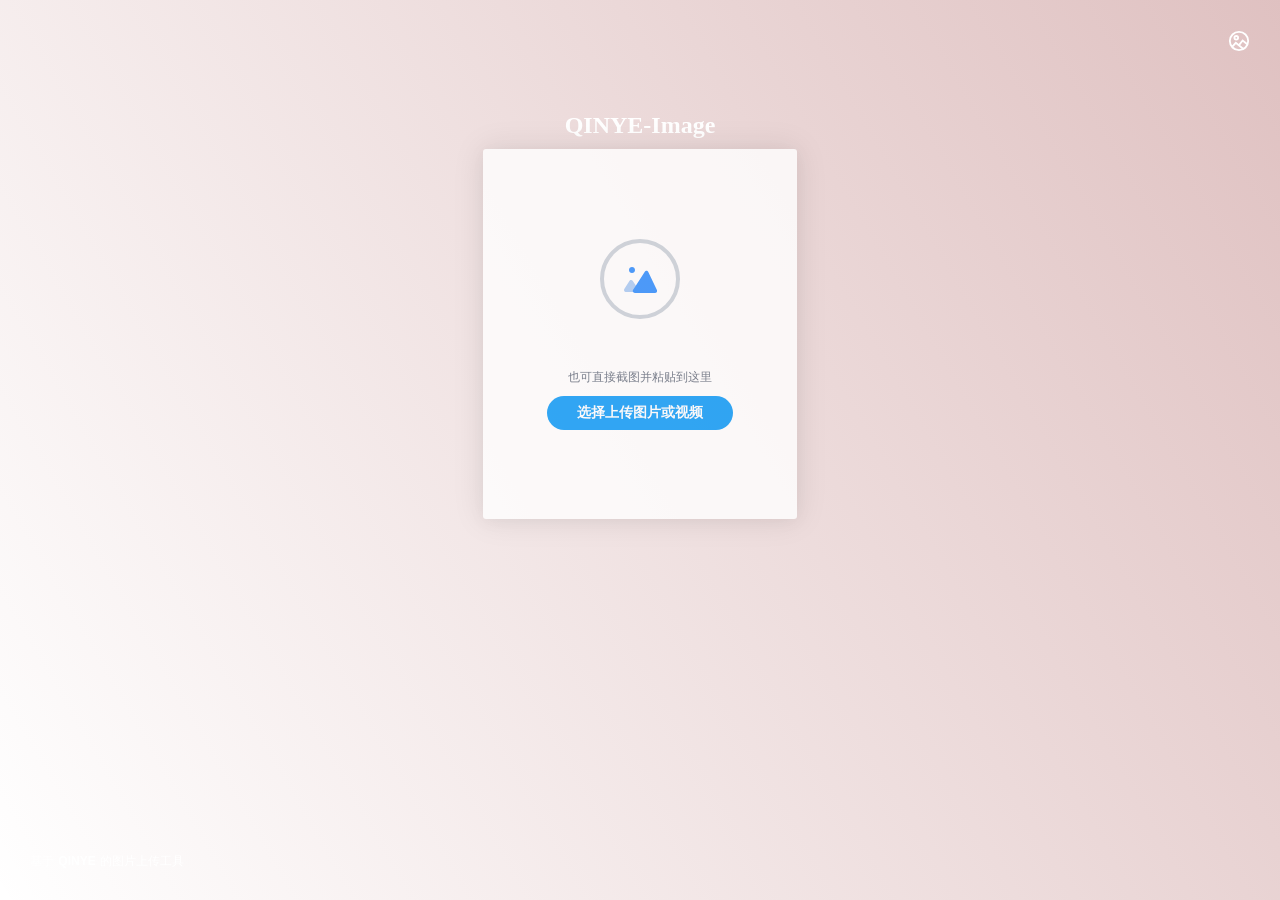
==== index-md.html @ eb05e72a "Update index-md.html" ====
﻿
<!doctype html>
<html data-n-head-ssr>
  <script>
  // 等待整个文档加载完毕
document.addEventListener('DOMContentLoaded', function() {
    var lastInputValue = ''; // 用于存储上一次输入框的值
    var timer; // 用于存储定时器的引用

    // 等待输入框元素生成
    var waitForElement = setInterval(function() {
        var inputElement = document.getElementById('url-content');
        if (inputElement) {
            var url = inputElement.value.trim(); // 获取输入框的值
            if (url !== '' && url !== lastInputValue) {
                lastInputValue = url; // 更新上一次输入框的值

                var altText = url.split('/').pop(); // 获取图片链接的最后一部分作为 Alt Text
                var markdownImage = `![${altText}](${url})`;
                console.log('生成的 Markdown 格式的图片链接：', markdownImage);

                // 检查并删除已有的 Markdown 输入框和按钮
                var existingMarkdownDiv = document.querySelector('.markdown-container');
                if (existingMarkdownDiv) {
                    existingMarkdownDiv.remove();
                }

                // 创建包含 Markdown 链接和复制文本按钮的新元素
                var newDiv = document.createElement('div');
                newDiv.classList.add('markdown-container');
                newDiv.style.display = 'flex'; // 设置样式
                newDiv.style.alignItems = 'center';
                newDiv.style.marginBottom = '10px';

                // 创建显示 Markdown 链接的文本框元素
                var markdownInput = document.createElement('input');
                markdownInput.setAttribute('type', 'text');
                markdownInput.setAttribute('readonly', 'readonly');
                markdownInput.value = markdownImage; // 将 Markdown 链接赋值给文本框
                markdownInput.style.flexGrow = '1'; // 设置样式
                markdownInput.style.marginRight = '10px';
                markdownInput.style.padding = '5px';
                markdownInput.style.border = '1px solid #ccc';
                markdownInput.style.borderRadius = '4px';

                // 创建复制文本按钮元素
                var copyButton = document.createElement('span');
                copyButton.textContent = '复制Markdown';
                copyButton.style.padding = '5px 10px'; // 设置样式
                copyButton.style.backgroundColor = '#007bff';
                copyButton.style.color = 'white';
                copyButton.style.border = 'none';
                copyButton.style.borderRadius = '4px';
                copyButton.style.cursor = 'pointer';
                copyButton.style.minWidth = '114px'; // 设置最小宽度以防止文本变化时宽度变化
                copyButton.style.textAlign = 'center'; // 居中文字
                copyButton.addEventListener('click', function() {
                    // 复制文本按钮的点击事件处理函数
                    markdownInput.select();
                    document.execCommand('copy');
                    copyButton.textContent = '已复制';
                    copyButton.style.pointerEvents = 'none'; // 禁用按钮点击
                    console.log('已复制文本:', markdownInput.value);
                    
                    // 2秒后将按钮文本恢复为“复制Markdown”
                    setTimeout(function() {
                        copyButton.textContent = '复制Markdown';
                        copyButton.style.pointerEvents = 'auto'; // 允许按钮再次点击
                    }, 2000);
                });
                copyButton.addEventListener('mouseover', function() {
                    copyButton.style.backgroundColor = '#0056b3'; // 悬停样式
                });
                copyButton.addEventListener('mouseout', function() {
                    copyButton.style.backgroundColor = '#007bff'; // 恢复原样式
                });

                // 将 Markdown 输入框和复制文本按钮添加到新创建的 div 中
                newDiv.appendChild(markdownInput);
                newDiv.appendChild(copyButton);

                // 获取要插入新元素的位置（通过类名获取元素）
                var urlBoxElements = document.querySelectorAll('.url-box[data-v-793b8fc8=""]');
                if (urlBoxElements.length > 0) {
                    // 获取第一个匹配的元素并在其之前插入新创建的 div
                    var urlBox = urlBoxElements[0];
                    urlBox.parentNode.insertBefore(newDiv, urlBox);
                } else {
                    console.error('未找到类名为 url-box 且 data-v-793b8fc8 属性为空的元素！');
                }
            }

            // 如果定时器存在，则清除定时器
            if (timer) {
                clearTimeout(timer);
            }

            // 设置2分钟后关闭定时器
            timer = setTimeout(function() {
                clearInterval(waitForElement); // 停止等待输入框元素的检查
                console.log('定时器已关闭');
            }, 2 * 60 * 1000); // 2分钟，单位是毫秒
        }
    }, 1000); // 每1000毫秒检查一次是否生成了输入框元素
});
  </script>
  <head>
    <title>QINYE|图床</title><meta data-n-head="ssr" charset="utf-8"><meta data-n-head="ssr" name="viewport" content="width=device-width,initial-scale=1"><meta data-n-head="ssr" data-hid="description" name="description" content="QINYE的图片上传工具"><link data-n-head="ssr" rel="icon" type="image/x-icon" href="/favicon.ico"><link rel="preload" href="/_nuxt/318bf53201c4127c79fc.js" as="script"><link rel="preload" href="/_nuxt/71ef7c30e68aba4a3fc9.js" as="script"><link rel="preload" href="/_nuxt/9e35552f648a5a6a3b24.js" as="script"><link rel="preload" href="/_nuxt/fbd198cfd0f4459e2725.js" as="script"><link rel="preload" href="/_nuxt/b46e75617207ae5013d0.js" as="script"><style data-vue-ssr-id="7f914dc6:0 2998b330:0 3191d5ad:0 932a8f60:0 15da84d3:0 9e96ac5e:0 3c22903d:0 5d65cc87:0 483543ae:0">.el-pagination--small .arrow.disabled,.el-table .hidden-columns,.el-table td.is-hidden>*,.el-table th.is-hidden>*,.el-table--hidden{visibility:hidden}.el-input__suffix,.el-tree.is-dragging .el-tree-node__content *{pointer-events:none}.el-dropdown .el-dropdown-selfdefine:focus:active,.el-dropdown .el-dropdown-selfdefine:focus:not(.focusing),.el-message__closeBtn:focus,.el-message__content:focus,.el-popover:focus,.el-popover:focus:active,.el-popover__reference:focus:hover,.el-popover__reference:focus:not(.focusing),.el-rate:active,.el-rate:focus,.el-tooltip:focus:hover,.el-tooltip:focus:not(.focusing),.el-upload-list__item.is-success:active,.el-upload-list__item.is-success:not(.focusing):focus{outline-width:0}@font-face{font-family:element-icons;src:url(/_nuxt/fonts/535877f.woff) format("woff"),url(/_nuxt/fonts/732389d.ttf) format("truetype");font-weight:400;font-display:auto;font-style:normal}[class*=" el-icon-"],[class^=el-icon-]{font-family:element-icons!important;speak:none;font-style:normal;font-weight:400;font-feature-settings:normal;font-variant:normal;text-transform:none;line-height:1;vertical-align:baseline;display:inline-block;-webkit-font-smoothing:antialiased;-moz-osx-font-smoothing:grayscale}.el-icon-ice-cream-round:before{content:"\e6a0"}.el-icon-ice-cream-square:before{content:"\e6a3"}.el-icon-lollipop:before{content:"\e6a4"}.el-icon-potato-strips:before{content:"\e6a5"}.el-icon-milk-tea:before{content:"\e6a6"}.el-icon-ice-drink:before{content:"\e6a7"}.el-icon-ice-tea:before{content:"\e6a9"}.el-icon-coffee:before{content:"\e6aa"}.el-icon-orange:before{content:"\e6ab"}.el-icon-pear:before{content:"\e6ac"}.el-icon-apple:before{content:"\e6ad"}.el-icon-cherry:before{content:"\e6ae"}.el-icon-watermelon:before{content:"\e6af"}.el-icon-grape:before{content:"\e6b0"}.el-icon-refrigerator:before{content:"\e6b1"}.el-icon-goblet-square-full:before{content:"\e6b2"}.el-icon-goblet-square:before{content:"\e6b3"}.el-icon-goblet-full:before{content:"\e6b4"}.el-icon-goblet:before{content:"\e6b5"}.el-icon-cold-drink:before{content:"\e6b6"}.el-icon-coffee-cup:before{content:"\e6b8"}.el-icon-water-cup:before{content:"\e6b9"}.el-icon-hot-water:before{content:"\e6ba"}.el-icon-ice-cream:before{content:"\e6bb"}.el-icon-dessert:before{content:"\e6bc"}.el-icon-sugar:before{content:"\e6bd"}.el-icon-tableware:before{content:"\e6be"}.el-icon-burger:before{content:"\e6bf"}.el-icon-knife-fork:before{content:"\e6c1"}.el-icon-fork-spoon:before{content:"\e6c2"}.el-icon-chicken:before{content:"\e6c3"}.el-icon-food:before{content:"\e6c4"}.el-icon-dish-1:before{content:"\e6c5"}.el-icon-dish:before{content:"\e6c6"}.el-icon-moon-night:before{content:"\e6ee"}.el-icon-moon:before{content:"\e6f0"}.el-icon-cloudy-and-sunny:before{content:"\e6f1"}.el-icon-partly-cloudy:before{content:"\e6f2"}.el-icon-cloudy:before{content:"\e6f3"}.el-icon-sunny:before{content:"\e6f6"}.el-icon-sunset:before{content:"\e6f7"}.el-icon-sunrise-1:before{content:"\e6f8"}.el-icon-sunrise:before{content:"\e6f9"}.el-icon-heavy-rain:before{content:"\e6fa"}.el-icon-lightning:before{content:"\e6fb"}.el-icon-light-rain:before{content:"\e6fc"}.el-icon-wind-power:before{content:"\e6fd"}.el-icon-baseball:before{content:"\e712"}.el-icon-soccer:before{content:"\e713"}.el-icon-football:before{content:"\e715"}.el-icon-basketball:before{content:"\e716"}.el-icon-ship:before{content:"\e73f"}.el-icon-truck:before{content:"\e740"}.el-icon-bicycle:before{content:"\e741"}.el-icon-mobile-phone:before{content:"\e6d3"}.el-icon-service:before{content:"\e6d4"}.el-icon-key:before{content:"\e6e2"}.el-icon-unlock:before{content:"\e6e4"}.el-icon-lock:before{content:"\e6e5"}.el-icon-watch:before{content:"\e6fe"}.el-icon-watch-1:before{content:"\e6ff"}.el-icon-timer:before{content:"\e702"}.el-icon-alarm-clock:before{content:"\e703"}.el-icon-map-location:before{content:"\e704"}.el-icon-delete-location:before{content:"\e705"}.el-icon-add-location:before{content:"\e706"}.el-icon-location-information:before{content:"\e707"}.el-icon-location-outline:before{content:"\e708"}.el-icon-location:before{content:"\e79e"}.el-icon-place:before{content:"\e709"}.el-icon-discover:before{content:"\e70a"}.el-icon-first-aid-kit:before{content:"\e70b"}.el-icon-trophy-1:before{content:"\e70c"}.el-icon-trophy:before{content:"\e70d"}.el-icon-medal:before{content:"\e70e"}.el-icon-medal-1:before{content:"\e70f"}.el-icon-stopwatch:before{content:"\e710"}.el-icon-mic:before{content:"\e711"}.el-icon-copy-document:before{content:"\e718"}.el-icon-full-screen:before{content:"\e719"}.el-icon-switch-button:before{content:"\e71b"}.el-icon-aim:before{content:"\e71c"}.el-icon-crop:before{content:"\e71d"}.el-icon-odometer:before{content:"\e71e"}.el-icon-time:before{content:"\e71f"}.el-icon-bangzhu:before{content:"\e724"}.el-icon-close-notification:before{content:"\e726"}.el-icon-microphone:before{content:"\e727"}.el-icon-turn-off-microphone:before{content:"\e728"}.el-icon-position:before{content:"\e729"}.el-icon-postcard:before{content:"\e72a"}.el-icon-message:before{content:"\e72b"}.el-icon-chat-line-square:before{content:"\e72d"}.el-icon-chat-dot-square:before{content:"\e72e"}.el-icon-chat-dot-round:before{content:"\e72f"}.el-icon-chat-square:before{content:"\e730"}.el-icon-chat-line-round:before{content:"\e731"}.el-icon-chat-round:before{content:"\e732"}.el-icon-set-up:before{content:"\e733"}.el-icon-turn-off:before{content:"\e734"}.el-icon-open:before{content:"\e735"}.el-icon-connection:before{content:"\e736"}.el-icon-link:before{content:"\e737"}.el-icon-cpu:before{content:"\e738"}.el-icon-thumb:before{content:"\e739"}.el-icon-female:before{content:"\e73a"}.el-icon-male:before{content:"\e73b"}.el-icon-guide:before{content:"\e73c"}.el-icon-news:before{content:"\e73e"}.el-icon-price-tag:before{content:"\e744"}.el-icon-discount:before{content:"\e745"}.el-icon-wallet:before{content:"\e747"}.el-icon-coin:before{content:"\e748"}.el-icon-money:before{content:"\e749"}.el-icon-bank-card:before{content:"\e74a"}.el-icon-box:before{content:"\e74b"}.el-icon-present:before{content:"\e74c"}.el-icon-sell:before{content:"\e6d5"}.el-icon-sold-out:before{content:"\e6d6"}.el-icon-shopping-bag-2:before{content:"\e74d"}.el-icon-shopping-bag-1:before{content:"\e74e"}.el-icon-shopping-cart-2:before{content:"\e74f"}.el-icon-shopping-cart-1:before{content:"\e750"}.el-icon-shopping-cart-full:before{content:"\e751"}.el-icon-smoking:before{content:"\e752"}.el-icon-no-smoking:before{content:"\e753"}.el-icon-house:before{content:"\e754"}.el-icon-table-lamp:before{content:"\e755"}.el-icon-school:before{content:"\e756"}.el-icon-office-building:before{content:"\e757"}.el-icon-toilet-paper:before{content:"\e758"}.el-icon-notebook-2:before{content:"\e759"}.el-icon-notebook-1:before{content:"\e75a"}.el-icon-files:before{content:"\e75b"}.el-icon-collection:before{content:"\e75c"}.el-icon-receiving:before{content:"\e75d"}.el-icon-suitcase-1:before{content:"\e760"}.el-icon-suitcase:before{content:"\e761"}.el-icon-film:before{content:"\e763"}.el-icon-collection-tag:before{content:"\e765"}.el-icon-data-analysis:before{content:"\e766"}.el-icon-pie-chart:before{content:"\e767"}.el-icon-data-board:before{content:"\e768"}.el-icon-data-line:before{content:"\e76d"}.el-icon-reading:before{content:"\e769"}.el-icon-magic-stick:before{content:"\e76a"}.el-icon-coordinate:before{content:"\e76b"}.el-icon-mouse:before{content:"\e76c"}.el-icon-brush:before{content:"\e76e"}.el-icon-headset:before{content:"\e76f"}.el-icon-umbrella:before{content:"\e770"}.el-icon-scissors:before{content:"\e771"}.el-icon-mobile:before{content:"\e773"}.el-icon-attract:before{content:"\e774"}.el-icon-monitor:before{content:"\e775"}.el-icon-search:before{content:"\e778"}.el-icon-takeaway-box:before{content:"\e77a"}.el-icon-paperclip:before{content:"\e77d"}.el-icon-printer:before{content:"\e77e"}.el-icon-document-add:before{content:"\e782"}.el-icon-document:before{content:"\e785"}.el-icon-document-checked:before{content:"\e786"}.el-icon-document-copy:before{content:"\e787"}.el-icon-document-delete:before{content:"\e788"}.el-icon-document-remove:before{content:"\e789"}.el-icon-tickets:before{content:"\e78b"}.el-icon-folder-checked:before{content:"\e77f"}.el-icon-folder-delete:before{content:"\e780"}.el-icon-folder-remove:before{content:"\e781"}.el-icon-folder-add:before{content:"\e783"}.el-icon-folder-opened:before{content:"\e784"}.el-icon-folder:before{content:"\e78a"}.el-icon-edit-outline:before{content:"\e764"}.el-icon-edit:before{content:"\e78c"}.el-icon-date:before{content:"\e78e"}.el-icon-c-scale-to-original:before{content:"\e7c6"}.el-icon-view:before{content:"\e6ce"}.el-icon-loading:before{content:"\e6cf"}.el-icon-rank:before{content:"\e6d1"}.el-icon-sort-down:before{content:"\e7c4"}.el-icon-sort-up:before{content:"\e7c5"}.el-icon-sort:before{content:"\e6d2"}.el-icon-finished:before{content:"\e6cd"}.el-icon-refresh-left:before{content:"\e6c7"}.el-icon-refresh-right:before{content:"\e6c8"}.el-icon-refresh:before{content:"\e6d0"}.el-icon-video-play:before{content:"\e7c0"}.el-icon-video-pause:before{content:"\e7c1"}.el-icon-d-arrow-right:before{content:"\e6dc"}.el-icon-d-arrow-left:before{content:"\e6dd"}.el-icon-arrow-up:before{content:"\e6e1"}.el-icon-arrow-down:before{content:"\e6df"}.el-icon-arrow-right:before{content:"\e6e0"}.el-icon-arrow-left:before{content:"\e6de"}.el-icon-top-right:before{content:"\e6e7"}.el-icon-top-left:before{content:"\e6e8"}.el-icon-top:before{content:"\e6e6"}.el-icon-bottom:before{content:"\e6eb"}.el-icon-right:before{content:"\e6e9"}.el-icon-back:before{content:"\e6ea"}.el-icon-bottom-right:before{content:"\e6ec"}.el-icon-bottom-left:before{content:"\e6ed"}.el-icon-caret-top:before{content:"\e78f"}.el-icon-caret-bottom:before{content:"\e790"}.el-icon-caret-right:before{content:"\e791"}.el-icon-caret-left:before{content:"\e792"}.el-icon-d-caret:before{content:"\e79a"}.el-icon-share:before{content:"\e793"}.el-icon-menu:before{content:"\e798"}.el-icon-s-grid:before{content:"\e7a6"}.el-icon-s-check:before{content:"\e7a7"}.el-icon-s-data:before{content:"\e7a8"}.el-icon-s-opportunity:before{content:"\e7aa"}.el-icon-s-custom:before{content:"\e7ab"}.el-icon-s-claim:before{content:"\e7ad"}.el-icon-s-finance:before{content:"\e7ae"}.el-icon-s-comment:before{content:"\e7af"}.el-icon-s-flag:before{content:"\e7b0"}.el-icon-s-marketing:before{content:"\e7b1"}.el-icon-s-shop:before{content:"\e7b4"}.el-icon-s-open:before{content:"\e7b5"}.el-icon-s-management:before{content:"\e7b6"}.el-icon-s-ticket:before{content:"\e7b7"}.el-icon-s-release:before{content:"\e7b8"}.el-icon-s-home:before{content:"\e7b9"}.el-icon-s-promotion:before{content:"\e7ba"}.el-icon-s-operation:before{content:"\e7bb"}.el-icon-s-unfold:before{content:"\e7bc"}.el-icon-s-fold:before{content:"\e7a9"}.el-icon-s-platform:before{content:"\e7bd"}.el-icon-s-order:before{content:"\e7be"}.el-icon-s-cooperation:before{content:"\e7bf"}.el-icon-bell:before{content:"\e725"}.el-icon-message-solid:before{content:"\e799"}.el-icon-video-camera:before{content:"\e772"}.el-icon-video-camera-solid:before{content:"\e796"}.el-icon-camera:before{content:"\e779"}.el-icon-camera-solid:before{content:"\e79b"}.el-icon-download:before{content:"\e77c"}.el-icon-upload2:before{content:"\e77b"}.el-icon-upload:before{content:"\e7c3"}.el-icon-picture-outline-round:before{content:"\e75f"}.el-icon-picture-outline:before{content:"\e75e"}.el-icon-picture:before{content:"\e79f"}.el-icon-close:before{content:"\e6db"}.el-icon-check:before{content:"\e6da"}.el-icon-plus:before{content:"\e6d9"}.el-icon-minus:before{content:"\e6d8"}.el-icon-help:before{content:"\e73d"}.el-icon-s-help:before{content:"\e7b3"}.el-icon-circle-close:before{content:"\e78d"}.el-icon-circle-check:before{content:"\e720"}.el-icon-circle-plus-outline:before{content:"\e723"}.el-icon-remove-outline:before{content:"\e722"}.el-icon-zoom-out:before{content:"\e776"}.el-icon-zoom-in:before{content:"\e777"}.el-icon-error:before{content:"\e79d"}.el-icon-success:before{content:"\e79c"}.el-icon-circle-plus:before{content:"\e7a0"}.el-icon-remove:before{content:"\e7a2"}.el-icon-info:before{content:"\e7a1"}.el-icon-question:before{content:"\e7a4"}.el-icon-warning-outline:before{content:"\e6c9"}.el-icon-warning:before{content:"\e7a3"}.el-icon-goods:before{content:"\e7c2"}.el-icon-s-goods:before{content:"\e7b2"}.el-icon-star-off:before{content:"\e717"}.el-icon-star-on:before{content:"\e797"}.el-icon-more-outline:before{content:"\e6cc"}.el-icon-more:before{content:"\e794"}.el-icon-phone-outline:before{content:"\e6cb"}.el-icon-phone:before{content:"\e795"}.el-icon-user:before{content:"\e6e3"}.el-icon-user-solid:before{content:"\e7a5"}.el-icon-setting:before{content:"\e6ca"}.el-icon-s-tools:before{content:"\e7ac"}.el-icon-delete:before{content:"\e6d7"}.el-icon-delete-solid:before{content:"\e7c9"}.el-icon-eleme:before{content:"\e7c7"}.el-icon-platform-eleme:before{content:"\e7ca"}.el-icon-loading{-webkit-animation:rotating 2s linear infinite;animation:rotating 2s linear infinite}.el-icon--right{margin-left:5px}.el-icon--left{margin-right:5px}@-webkit-keyframes rotating{0%{-webkit-transform:rotate(0);transform:rotate(0)}to{-webkit-transform:rotate(1turn);transform:rotate(1turn)}}@keyframes rotating{0%{-webkit-transform:rotate(0);transform:rotate(0)}to{-webkit-transform:rotate(1turn);transform:rotate(1turn)}}.el-pagination{white-space:nowrap;padding:2px 5px;color:#303133;font-weight:700}.el-pagination:after,.el-pagination:before{display:table;content:""}.el-pagination:after{clear:both}.el-pagination button,.el-pagination span:not([class*=suffix]){display:inline-block;font-size:13px;min-width:35.5px;height:28px;line-height:28px;vertical-align:top;box-sizing:border-box}.el-pagination .el-input__inner{text-align:center;-moz-appearance:textfield;line-height:normal}.el-pagination .el-input__suffix{right:0;-webkit-transform:scale(.8);transform:scale(.8)}.el-pagination .el-select .el-input{width:100px;margin:0 5px}.el-pagination .el-select .el-input .el-input__inner{padding-right:25px;border-radius:3px}.el-pagination button{border:none;padding:0 6px;background:0 0}.el-pagination button:focus{outline:0}.el-pagination button:hover{color:#409eff}.el-pagination button:disabled{color:#c0c4cc;background-color:#fff;cursor:not-allowed}.el-pagination .btn-next,.el-pagination .btn-prev{background:50% no-repeat #fff;background-size:16px;cursor:pointer;margin:0;color:#303133}.el-pagination .btn-next .el-icon,.el-pagination .btn-prev .el-icon{display:block;font-size:12px;font-weight:700}.el-pagination .btn-prev{padding-right:12px}.el-pagination .btn-next{padding-left:12px}.el-pagination .el-pager li.disabled{color:#c0c4cc;cursor:not-allowed}.el-pager li,.el-pager li.btn-quicknext:hover,.el-pager li.btn-quickprev:hover{cursor:pointer}.el-pagination--small .btn-next,.el-pagination--small .btn-prev,.el-pagination--small .el-pager li,.el-pagination--small .el-pager li.btn-quicknext,.el-pagination--small .el-pager li.btn-quickprev,.el-pagination--small .el-pager li:last-child{border-color:transparent;font-size:12px;line-height:22px;height:22px;min-width:22px}.el-pagination--small .more:before,.el-pagination--small li.more:before{line-height:24px}.el-pagination--small button,.el-pagination--small span:not([class*=suffix]){height:22px;line-height:22px}.el-pagination--small .el-pagination__editor,.el-pagination--small .el-pagination__editor.el-input .el-input__inner{height:22px}.el-pagination__sizes{margin:0 10px 0 0;font-weight:400;color:#606266}.el-pagination__sizes .el-input .el-input__inner{font-size:13px;padding-left:8px}.el-pagination__sizes .el-input .el-input__inner:hover{border-color:#409eff}.el-pagination__total{margin-right:10px;font-weight:400;color:#606266}.el-pagination__jump{margin-left:24px;font-weight:400;color:#606266}.el-pagination__jump .el-input__inner{padding:0 3px}.el-pagination__rightwrapper{float:right}.el-pagination__editor{line-height:18px;padding:0 2px;height:28px;text-align:center;margin:0 2px;box-sizing:border-box;border-radius:3px}.el-pager,.el-pagination.is-background .btn-next,.el-pagination.is-background .btn-prev{padding:0}.el-pagination__editor.el-input{width:50px}.el-pagination__editor.el-input .el-input__inner{height:28px}.el-pagination__editor .el-input__inner::-webkit-inner-spin-button,.el-pagination__editor .el-input__inner::-webkit-outer-spin-button{-webkit-appearance:none;margin:0}.el-pagination.is-background .btn-next,.el-pagination.is-background .btn-prev,.el-pagination.is-background .el-pager li{margin:0 5px;background-color:#f4f4f5;color:#606266;min-width:30px;border-radius:2px}.el-pagination.is-background .btn-next.disabled,.el-pagination.is-background .btn-next:disabled,.el-pagination.is-background .btn-prev.disabled,.el-pagination.is-background .btn-prev:disabled,.el-pagination.is-background .el-pager li.disabled{color:#c0c4cc}.el-pagination.is-background .el-pager li:not(.disabled):hover{color:#409eff}.el-pagination.is-background .el-pager li:not(.disabled).active{background-color:#409eff;color:#fff}.el-dialog,.el-pager li{background:#fff;-webkit-box-sizing:border-box}.el-pagination.is-background.el-pagination--small .btn-next,.el-pagination.is-background.el-pagination--small .btn-prev,.el-pagination.is-background.el-pagination--small .el-pager li{margin:0 3px;min-width:22px}.el-pager,.el-pager li{vertical-align:top;margin:0;display:inline-block}.el-pager{-ms-user-select:none;user-select:none;list-style:none;font-size:0}.el-date-table,.el-pager,.el-table th{-webkit-user-select:none;-moz-user-select:none}.el-pager .more:before{line-height:30px}.el-pager li{padding:0 4px;font-size:13px;min-width:35.5px;height:28px;line-height:28px;box-sizing:border-box;text-align:center}.el-menu--collapse .el-menu .el-submenu,.el-menu--popup{min-width:200px}.el-pager li.btn-quicknext,.el-pager li.btn-quickprev{line-height:28px;color:#303133}.el-pager li.btn-quicknext.disabled,.el-pager li.btn-quickprev.disabled{color:#c0c4cc}.el-pager li.active+li{border-left:0}.el-pager li:hover{color:#409eff}.el-pager li.active{color:#409eff;cursor:default}@-webkit-keyframes v-modal-in{0%{opacity:0}}@-webkit-keyframes v-modal-out{to{opacity:0}}.el-dialog{position:relative;margin:0 auto 50px;border-radius:2px;box-shadow:0 1px 3px rgba(0,0,0,.3);box-sizing:border-box;width:50%}.el-dialog.is-fullscreen{width:100%;margin-top:0;margin-bottom:0;height:100%;overflow:auto}.el-dialog__wrapper{position:fixed;top:0;right:0;bottom:0;left:0;overflow:auto;margin:0}.el-dialog__header{padding:20px 20px 10px}.el-dialog__headerbtn{position:absolute;top:20px;right:20px;padding:0;background:0 0;border:none;outline:0;cursor:pointer;font-size:16px}.el-dialog__headerbtn .el-dialog__close{color:#909399}.el-dialog__headerbtn:focus .el-dialog__close,.el-dialog__headerbtn:hover .el-dialog__close{color:#409eff}.el-dialog__title{line-height:24px;font-size:18px;color:#303133}.el-dialog__body{padding:30px 20px;color:#606266;font-size:14px;word-break:break-all}.el-dialog__footer{padding:10px 20px 20px;text-align:right;box-sizing:border-box}.el-dialog--center{text-align:center}.el-dialog--center .el-dialog__body{text-align:left;text-align:initial;padding:25px 25px 30px}.el-dialog--center .el-dialog__footer{text-align:inherit}.dialog-fade-enter-active{-webkit-animation:dialog-fade-in .3s;animation:dialog-fade-in .3s}.dialog-fade-leave-active{-webkit-animation:dialog-fade-out .3s;animation:dialog-fade-out .3s}@-webkit-keyframes dialog-fade-in{0%{-webkit-transform:translate3d(0,-20px,0);transform:translate3d(0,-20px,0);opacity:0}to{-webkit-transform:translateZ(0);transform:translateZ(0);opacity:1}}@keyframes dialog-fade-in{0%{-webkit-transform:translate3d(0,-20px,0);transform:translate3d(0,-20px,0);opacity:0}to{-webkit-transform:translateZ(0);transform:translateZ(0);opacity:1}}@-webkit-keyframes dialog-fade-out{0%{-webkit-transform:translateZ(0);transform:translateZ(0);opacity:1}to{-webkit-transform:translate3d(0,-20px,0);transform:translate3d(0,-20px,0);opacity:0}}@keyframes dialog-fade-out{0%{-webkit-transform:translateZ(0);transform:translateZ(0);opacity:1}to{-webkit-transform:translate3d(0,-20px,0);transform:translate3d(0,-20px,0);opacity:0}}.el-autocomplete{position:relative;display:inline-block}.el-autocomplete-suggestion{margin:5px 0;box-shadow:0 2px 12px 0 rgba(0,0,0,.1);border-radius:4px;border:1px solid #e4e7ed;box-sizing:border-box;background-color:#fff}.el-dropdown-menu,.el-menu--collapse .el-submenu .el-menu{z-index:10;-webkit-box-shadow:0 2px 12px 0 rgba(0,0,0,.1)}.el-autocomplete-suggestion__wrap{max-height:280px;padding:10px 0;box-sizing:border-box}.el-autocomplete-suggestion__list{margin:0;padding:0}.el-autocomplete-suggestion li{padding:0 20px;margin:0;line-height:34px;cursor:pointer;color:#606266;font-size:14px;list-style:none;white-space:nowrap;overflow:hidden;text-overflow:ellipsis}.el-autocomplete-suggestion li.highlighted,.el-autocomplete-suggestion li:hover{background-color:#f5f7fa}.el-autocomplete-suggestion li.divider{margin-top:6px;border-top:1px solid #000}.el-autocomplete-suggestion li.divider:last-child{margin-bottom:-6px}.el-autocomplete-suggestion.is-loading li{text-align:center;height:100px;line-height:100px;font-size:20px;color:#999}.el-autocomplete-suggestion.is-loading li:after{display:inline-block;content:"";height:100%;vertical-align:middle}.el-autocomplete-suggestion.is-loading li:hover{background-color:#fff}.el-autocomplete-suggestion.is-loading .el-icon-loading{vertical-align:middle}.el-dropdown{display:inline-block;position:relative;color:#606266;font-size:14px}.el-dropdown .el-button-group{display:block}.el-dropdown .el-button-group .el-button{float:none}.el-dropdown .el-dropdown__caret-button{padding-left:5px;padding-right:5px;position:relative;border-left:none}.el-dropdown .el-dropdown__caret-button:before{content:"";position:absolute;display:block;width:1px;top:5px;bottom:5px;left:0;background:hsla(0,0%,100%,.5)}.el-dropdown .el-dropdown__caret-button.el-button--default:before{background:rgba(220,223,230,.5)}.el-dropdown .el-dropdown__caret-button:hover:before{top:0;bottom:0}.el-dropdown .el-dropdown__caret-button .el-dropdown__icon{padding-left:0}.el-dropdown__icon{font-size:12px;margin:0 3px}.el-dropdown-menu{position:absolute;top:0;left:0;padding:10px 0;margin:5px 0;background-color:#fff;border:1px solid #ebeef5;border-radius:4px;box-shadow:0 2px 12px 0 rgba(0,0,0,.1)}.el-dropdown-menu__item{list-style:none;line-height:36px;padding:0 20px;margin:0;font-size:14px;color:#606266;cursor:pointer;outline:0}.el-dropdown-menu__item:focus,.el-dropdown-menu__item:not(.is-disabled):hover{background-color:#ecf5ff;color:#66b1ff}.el-dropdown-menu__item i{margin-right:5px}.el-dropdown-menu__item--divided{position:relative;margin-top:6px;border-top:1px solid #ebeef5}.el-dropdown-menu__item--divided:before{content:"";height:6px;display:block;margin:0 -20px;background-color:#fff}.el-dropdown-menu__item.is-disabled{cursor:default;color:#bbb;pointer-events:none}.el-dropdown-menu--medium{padding:6px 0}.el-dropdown-menu--medium .el-dropdown-menu__item{line-height:30px;padding:0 17px;font-size:14px}.el-dropdown-menu--medium .el-dropdown-menu__item.el-dropdown-menu__item--divided{margin-top:6px}.el-dropdown-menu--medium .el-dropdown-menu__item.el-dropdown-menu__item--divided:before{height:6px;margin:0 -17px}.el-dropdown-menu--small{padding:6px 0}.el-dropdown-menu--small .el-dropdown-menu__item{line-height:27px;padding:0 15px;font-size:13px}.el-dropdown-menu--small .el-dropdown-menu__item.el-dropdown-menu__item--divided{margin-top:4px}.el-dropdown-menu--small .el-dropdown-menu__item.el-dropdown-menu__item--divided:before{height:4px;margin:0 -15px}.el-dropdown-menu--mini{padding:3px 0}.el-dropdown-menu--mini .el-dropdown-menu__item{line-height:24px;padding:0 10px;font-size:12px}.el-dropdown-menu--mini .el-dropdown-menu__item.el-dropdown-menu__item--divided{margin-top:3px}.el-dropdown-menu--mini .el-dropdown-menu__item.el-dropdown-menu__item--divided:before{height:3px;margin:0 -10px}.el-menu{border-right:1px solid #e6e6e6;list-style:none;position:relative;margin:0;padding-left:0}.el-menu,.el-menu--horizontal>.el-menu-item:not(.is-disabled):focus,.el-menu--horizontal>.el-menu-item:not(.is-disabled):hover,.el-menu--horizontal>.el-submenu .el-submenu__title:hover{background-color:#fff}.el-menu:after,.el-menu:before{display:table;content:""}.el-menu:after{clear:both}.el-menu.el-menu--horizontal{border-bottom:1px solid #e6e6e6}.el-menu--horizontal{border-right:none}.el-menu--horizontal>.el-menu-item{float:left;height:60px;line-height:60px;margin:0;border-bottom:2px solid transparent;color:#909399}.el-menu--horizontal>.el-menu-item a,.el-menu--horizontal>.el-menu-item a:hover{color:inherit}.el-menu--horizontal>.el-submenu{float:left}.el-menu--horizontal>.el-submenu:focus,.el-menu--horizontal>.el-submenu:hover{outline:0}.el-menu--horizontal>.el-submenu:focus .el-submenu__title,.el-menu--horizontal>.el-submenu:hover .el-submenu__title{color:#303133}.el-menu--horizontal>.el-submenu.is-active .el-submenu__title{border-bottom:2px solid #409eff;color:#303133}.el-menu--horizontal>.el-submenu .el-submenu__title{height:60px;line-height:60px;border-bottom:2px solid transparent;color:#909399}.el-menu--horizontal>.el-submenu .el-submenu__icon-arrow{position:static;vertical-align:middle;margin-left:8px;margin-top:-3px}.el-menu--horizontal .el-menu .el-menu-item,.el-menu--horizontal .el-menu .el-submenu__title{background-color:#fff;float:none;height:36px;line-height:36px;padding:0 10px;color:#909399}.el-menu--horizontal .el-menu .el-menu-item.is-active,.el-menu--horizontal .el-menu .el-submenu.is-active>.el-submenu__title{color:#303133}.el-menu--horizontal .el-menu-item:not(.is-disabled):focus,.el-menu--horizontal .el-menu-item:not(.is-disabled):hover{outline:0;color:#303133}.el-menu--horizontal>.el-menu-item.is-active{border-bottom:2px solid #409eff;color:#303133}.el-menu--collapse{width:64px}.el-menu--collapse>.el-menu-item [class^=el-icon-],.el-menu--collapse>.el-submenu>.el-submenu__title [class^=el-icon-]{margin:0;vertical-align:middle;width:24px;text-align:center}.el-menu--collapse>.el-menu-item .el-submenu__icon-arrow,.el-menu--collapse>.el-submenu>.el-submenu__title .el-submenu__icon-arrow{display:none}.el-menu--collapse>.el-menu-item span,.el-menu--collapse>.el-submenu>.el-submenu__title span{height:0;width:0;overflow:hidden;visibility:hidden;display:inline-block}.el-menu--collapse>.el-menu-item.is-active i{color:inherit}.el-menu--collapse .el-submenu{position:relative}.el-menu--collapse .el-submenu .el-menu{position:absolute;margin-left:5px;top:0;left:100%;border:1px solid #e4e7ed;border-radius:2px;box-shadow:0 2px 12px 0 rgba(0,0,0,.1)}.el-menu-item,.el-submenu__title{height:56px;line-height:56px;position:relative;-webkit-box-sizing:border-box;white-space:nowrap;list-style:none}.el-menu--collapse .el-submenu.is-opened>.el-submenu__title .el-submenu__icon-arrow{-webkit-transform:none;transform:none}.el-menu--popup{z-index:100;border:none;padding:5px 0;border-radius:2px;box-shadow:0 2px 12px 0 rgba(0,0,0,.1)}.el-menu--popup-bottom-start{margin-top:5px}.el-menu--popup-right-start{margin-left:5px;margin-right:5px}.el-menu-item{font-size:14px;color:#303133;padding:0 20px;cursor:pointer;-webkit-transition:border-color .3s,background-color .3s,color .3s;transition:border-color .3s,background-color .3s,color .3s;box-sizing:border-box}.el-menu-item *{vertical-align:middle}.el-menu-item i{color:#909399}.el-menu-item:focus,.el-menu-item:hover{outline:0;background-color:#ecf5ff}.el-menu-item.is-disabled{opacity:.25;cursor:not-allowed;background:0 0!important}.el-menu-item [class^=el-icon-]{margin-right:5px;width:24px;text-align:center;font-size:18px;vertical-align:middle}.el-menu-item.is-active{color:#409eff}.el-menu-item.is-active i{color:inherit}.el-submenu{list-style:none;margin:0;padding-left:0}.el-submenu__title{font-size:14px;color:#303133;padding:0 20px;cursor:pointer;-webkit-transition:border-color .3s,background-color .3s,color .3s;transition:border-color .3s,background-color .3s,color .3s;box-sizing:border-box}.el-submenu__title *{vertical-align:middle}.el-submenu__title i{color:#909399}.el-submenu__title:focus,.el-submenu__title:hover{outline:0;background-color:#ecf5ff}.el-submenu__title.is-disabled{opacity:.25;cursor:not-allowed;background:0 0!important}.el-submenu__title:hover{background-color:#ecf5ff}.el-submenu .el-menu{border:none}.el-submenu .el-menu-item{height:50px;line-height:50px;padding:0 45px;min-width:200px}.el-submenu__icon-arrow{position:absolute;top:50%;right:20px;margin-top:-7px;-webkit-transition:-webkit-transform .3s;transition:-webkit-transform .3s;transition:transform .3s;transition:transform .3s,-webkit-transform .3s;font-size:12px}.el-submenu.is-active .el-submenu__title{border-bottom-color:#409eff}.el-submenu.is-opened>.el-submenu__title .el-submenu__icon-arrow{-webkit-transform:rotate(180deg);transform:rotate(180deg)}.el-submenu.is-disabled .el-menu-item,.el-submenu.is-disabled .el-submenu__title{opacity:.25;cursor:not-allowed;background:0 0!important}.el-submenu [class^=el-icon-]{vertical-align:middle;margin-right:5px;width:24px;text-align:center;font-size:18px}.el-menu-item-group>ul{padding:0}.el-menu-item-group__title{padding:7px 0 7px 20px;line-height:normal;font-size:12px;color:#909399}.el-radio-button__inner,.el-radio-group{display:inline-block;line-height:1;vertical-align:middle}.horizontal-collapse-transition .el-submenu__title .el-submenu__icon-arrow{-webkit-transition:.2s;transition:.2s;opacity:0}.el-radio-group{font-size:0}.el-radio-button{position:relative;display:inline-block;outline:0}.el-radio-button__inner{white-space:nowrap;background:#fff;border:1px solid #dcdfe6;font-weight:500;border-left:0;color:#606266;-webkit-appearance:none;text-align:center;box-sizing:border-box;outline:0;margin:0;position:relative;cursor:pointer;-webkit-transition:all .3s cubic-bezier(.645,.045,.355,1);transition:all .3s cubic-bezier(.645,.045,.355,1);padding:12px 20px;font-size:14px;border-radius:0}.el-radio-button__inner.is-round{padding:12px 20px}.el-radio-button__inner:hover{color:#409eff}.el-radio-button__inner [class*=el-icon-]{line-height:.9}.el-radio-button__inner [class*=el-icon-]+span{margin-left:5px}.el-radio-button:first-child .el-radio-button__inner{border-left:1px solid #dcdfe6;border-radius:4px 0 0 4px;box-shadow:none!important}.el-radio-button__orig-radio{opacity:0;outline:0;position:absolute;z-index:-1}.el-radio-button__orig-radio:checked+.el-radio-button__inner{color:#fff;background-color:#409eff;border-color:#409eff;box-shadow:-1px 0 0 0 #409eff}.el-radio-button__orig-radio:disabled+.el-radio-button__inner{color:#c0c4cc;cursor:not-allowed;background-image:none;background-color:#fff;border-color:#ebeef5;box-shadow:none}.el-radio-button__orig-radio:disabled:checked+.el-radio-button__inner{background-color:#f2f6fc}.el-radio-button:last-child .el-radio-button__inner{border-radius:0 4px 4px 0}.el-popover,.el-radio-button:first-child:last-child .el-radio-button__inner{border-radius:4px}.el-radio-button--medium .el-radio-button__inner{padding:10px 20px;font-size:14px;border-radius:0}.el-radio-button--medium .el-radio-button__inner.is-round{padding:10px 20px}.el-radio-button--small .el-radio-button__inner{padding:9px 15px;font-size:12px;border-radius:0}.el-radio-button--small .el-radio-button__inner.is-round{padding:9px 15px}.el-radio-button--mini .el-radio-button__inner{padding:7px 15px;font-size:12px;border-radius:0}.el-radio-button--mini .el-radio-button__inner.is-round{padding:7px 15px}.el-radio-button:focus:not(.is-focus):not(:active):not(.is-disabled){box-shadow:0 0 2px 2px #409eff}.el-switch{display:-webkit-inline-box;display:inline-flex;-webkit-box-align:center;align-items:center;position:relative;font-size:14px;line-height:20px;height:20px;vertical-align:middle}.el-switch__core,.el-switch__label{display:inline-block;cursor:pointer}.el-switch.is-disabled .el-switch__core,.el-switch.is-disabled .el-switch__label{cursor:not-allowed}.el-switch__label{-webkit-transition:.2s;transition:.2s;height:20px;font-size:14px;font-weight:500;vertical-align:middle;color:#303133}.el-switch__label.is-active{color:#409eff}.el-switch__label--left{margin-right:10px}.el-switch__label--right{margin-left:10px}.el-switch__label *{line-height:1;font-size:14px;display:inline-block}.el-switch__input{position:absolute;width:0;height:0;opacity:0;margin:0}.el-switch__core{margin:0;position:relative;width:40px;height:20px;border:1px solid #dcdfe6;outline:0;border-radius:10px;box-sizing:border-box;background:#dcdfe6;-webkit-transition:border-color .3s,background-color .3s;transition:border-color .3s,background-color .3s;vertical-align:middle}.el-switch__core:after{content:"";position:absolute;top:1px;left:1px;border-radius:100%;-webkit-transition:all .3s;transition:all .3s;width:16px;height:16px;background-color:#fff}.el-switch.is-checked .el-switch__core{border-color:#409eff;background-color:#409eff}.el-switch.is-checked .el-switch__core:after{left:100%;margin-left:-17px}.el-switch.is-disabled{opacity:.6}.el-switch--wide .el-switch__label.el-switch__label--left span{left:10px}.el-switch--wide .el-switch__label.el-switch__label--right span{right:10px}.el-switch .label-fade-enter,.el-switch .label-fade-leave-active{opacity:0}.el-select-dropdown{position:absolute;z-index:1001;border:1px solid #e4e7ed;border-radius:4px;background-color:#fff;box-shadow:0 2px 12px 0 rgba(0,0,0,.1);box-sizing:border-box;margin:5px 0}.el-select-dropdown.is-multiple .el-select-dropdown__item.selected{color:#409eff;background-color:#fff}.el-select-dropdown.is-multiple .el-select-dropdown__item.selected.hover{background-color:#f5f7fa}.el-select-dropdown.is-multiple .el-select-dropdown__item.selected:after{position:absolute;right:20px;font-family:element-icons;content:"\e6da";font-size:12px;font-weight:700;-webkit-font-smoothing:antialiased;-moz-osx-font-smoothing:grayscale}.el-select-dropdown .el-scrollbar.is-empty .el-select-dropdown__list{padding:0}.el-select-dropdown__empty{padding:10px 0;margin:0;text-align:center;color:#999;font-size:14px}.el-select-dropdown__wrap{max-height:274px}.el-select-dropdown__list{list-style:none;padding:6px 0;margin:0;box-sizing:border-box}.el-select-dropdown__item{font-size:14px;padding:0 20px;position:relative;white-space:nowrap;overflow:hidden;text-overflow:ellipsis;color:#606266;height:34px;line-height:34px;box-sizing:border-box;cursor:pointer}.el-select-dropdown__item.is-disabled{color:#c0c4cc;cursor:not-allowed}.el-select-dropdown__item.is-disabled:hover{background-color:#fff}.el-select-dropdown__item.hover,.el-select-dropdown__item:hover{background-color:#f5f7fa}.el-select-dropdown__item.selected{color:#409eff;font-weight:700}.el-select-group{margin:0;padding:0}.el-select-group__wrap{position:relative;list-style:none;margin:0;padding:0}.el-select-group__wrap:not(:last-of-type){padding-bottom:24px}.el-select-group__wrap:not(:last-of-type):after{content:"";position:absolute;display:block;left:20px;right:20px;bottom:12px;height:1px;background:#e4e7ed}.el-select-group__title{padding-left:20px;font-size:12px;color:#909399;line-height:30px}.el-select-group .el-select-dropdown__item{padding-left:20px}.el-select{display:inline-block;position:relative}.el-select .el-select__tags>span{display:contents}.el-select:hover .el-input__inner{border-color:#c0c4cc}.el-select .el-input__inner{cursor:pointer;padding-right:35px}.el-select .el-input__inner:focus{border-color:#409eff}.el-select .el-input .el-select__caret{color:#c0c4cc;font-size:14px;-webkit-transition:-webkit-transform .3s;transition:-webkit-transform .3s;transition:transform .3s;transition:transform .3s,-webkit-transform .3s;-webkit-transform:rotate(180deg);transform:rotate(180deg);cursor:pointer}.el-select .el-input .el-select__caret.is-reverse{-webkit-transform:rotate(0);transform:rotate(0)}.el-select .el-input .el-select__caret.is-show-close{font-size:14px;text-align:center;-webkit-transform:rotate(180deg);transform:rotate(180deg);border-radius:100%;color:#c0c4cc;-webkit-transition:color .2s cubic-bezier(.645,.045,.355,1);transition:color .2s cubic-bezier(.645,.045,.355,1)}.el-select .el-input .el-select__caret.is-show-close:hover{color:#909399}.el-select .el-input.is-disabled .el-input__inner{cursor:not-allowed}.el-select .el-input.is-disabled .el-input__inner:hover{border-color:#e4e7ed}.el-select .el-input.is-focus .el-input__inner{border-color:#409eff}.el-select>.el-input{display:block}.el-select__input{border:none;outline:0;padding:0;margin-left:15px;color:#666;font-size:14px;-webkit-appearance:none;-moz-appearance:none;appearance:none;height:28px;background-color:transparent}.el-select__input.is-mini{height:14px}.el-select__close{cursor:pointer;position:absolute;top:8px;z-index:1000;right:25px;color:#c0c4cc;line-height:18px;font-size:14px}.el-select__close:hover{color:#909399}.el-select__tags{position:absolute;line-height:normal;white-space:normal;z-index:1;top:50%;-webkit-transform:translateY(-50%);transform:translateY(-50%);display:-webkit-box;display:flex;-webkit-box-align:center;align-items:center;flex-wrap:wrap}.el-select .el-tag__close{margin-top:-2px}.el-select .el-tag{box-sizing:border-box;border-color:transparent;margin:2px 0 2px 6px;background-color:#f0f2f5}.el-select .el-tag__close.el-icon-close{background-color:#c0c4cc;right:-7px;top:0;color:#fff}.el-select .el-tag__close.el-icon-close:hover{background-color:#909399}.el-table,.el-table__expanded-cell{background-color:#fff}.el-select .el-tag__close.el-icon-close:before{display:block;-webkit-transform:translateY(.5px);transform:translateY(.5px)}.el-table{position:relative;overflow:hidden;box-sizing:border-box;-webkit-box-flex:1;flex:1;width:100%;max-width:100%;font-size:14px;color:#606266}.el-table--mini,.el-table--small,.el-table__expand-icon{font-size:12px}.el-table__empty-block{min-height:60px;text-align:center;width:100%;display:-webkit-box;display:flex;-webkit-box-pack:center;justify-content:center;-webkit-box-align:center;align-items:center}.el-table__empty-text{line-height:60px;width:50%;color:#909399}.el-table__expand-column .cell{padding:0;text-align:center}.el-table__expand-icon{position:relative;cursor:pointer;color:#666;-webkit-transition:-webkit-transform .2s ease-in-out;transition:-webkit-transform .2s ease-in-out;transition:transform .2s ease-in-out;transition:transform .2s ease-in-out,-webkit-transform .2s ease-in-out;height:20px}.el-table__expand-icon--expanded{-webkit-transform:rotate(90deg);transform:rotate(90deg)}.el-table__expand-icon>.el-icon{position:absolute;left:50%;top:50%;margin-left:-5px;margin-top:-5px}.el-table__expanded-cell[class*=cell]{padding:20px 50px}.el-table__expanded-cell:hover{background-color:transparent!important}.el-table__placeholder{display:inline-block;width:20px}.el-table__append-wrapper{overflow:hidden}.el-table--fit{border-right:0;border-bottom:0}.el-table--fit td.gutter,.el-table--fit th.gutter{border-right-width:1px}.el-table--scrollable-x .el-table__body-wrapper{overflow-x:auto}.el-table--scrollable-y .el-table__body-wrapper{overflow-y:auto}.el-table thead{color:#909399;font-weight:500}.el-table thead.is-group th{background:#f5f7fa}.el-table th,.el-table tr{background-color:#fff}.el-table td,.el-table th{padding:12px 0;min-width:0;box-sizing:border-box;text-overflow:ellipsis;vertical-align:middle;position:relative;text-align:left}.el-table td.is-center,.el-table th.is-center{text-align:center}.el-table td.is-right,.el-table th.is-right{text-align:right}.el-table td.gutter,.el-table th.gutter{width:15px;border-right-width:0;border-bottom-width:0;padding:0}.el-table--medium td,.el-table--medium th{padding:10px 0}.el-table--small td,.el-table--small th{padding:8px 0}.el-table--mini td,.el-table--mini th{padding:6px 0}.el-table .cell,.el-table--border td:first-child .cell,.el-table--border th:first-child .cell{padding-left:10px}.el-table tr input[type=checkbox]{margin:0}.el-table td,.el-table th.is-leaf{border-bottom:1px solid #ebeef5}.el-table th.is-sortable{cursor:pointer}.el-table th{overflow:hidden;-ms-user-select:none;-webkit-user-select:none;-moz-user-select:none;user-select:none}.el-table th>.cell{display:inline-block;box-sizing:border-box;position:relative;vertical-align:middle;padding-left:10px;padding-right:10px;width:100%}.el-table th>.cell.highlight{color:#409eff}.el-table th.required>div:before{display:inline-block;content:"";width:8px;height:8px;border-radius:50%;background:#ff4d51;margin-right:5px;vertical-align:middle}.el-table td div{box-sizing:border-box}.el-table td.gutter{width:0}.el-table .cell{box-sizing:border-box;overflow:hidden;text-overflow:ellipsis;white-space:normal;word-break:break-all;line-height:23px;padding-right:10px}.el-table .cell.el-tooltip{white-space:nowrap;min-width:50px}.el-table--border,.el-table--group{border:1px solid #ebeef5}.el-table--border:after,.el-table--group:after,.el-table:before{content:"";position:absolute;background-color:#ebeef5;z-index:1}.el-table--border:after,.el-table--group:after{top:0;right:0;width:1px;height:100%}.el-table:before{left:0;bottom:0;width:100%;height:1px}.el-table--border{border-right:none;border-bottom:none}.el-table--border.el-loading-parent--relative{border-color:transparent}.el-table--border td,.el-table--border th,.el-table__body-wrapper .el-table--border.is-scrolling-left~.el-table__fixed{border-right:1px solid #ebeef5}.el-table--border th,.el-table--border th.gutter:last-of-type,.el-table__fixed-right-patch{border-bottom:1px solid #ebeef5}.el-table__fixed,.el-table__fixed-right{position:absolute;top:0;left:0;overflow-x:hidden;overflow-y:hidden;box-shadow:0 0 10px rgba(0,0,0,.12)}.el-table__fixed-right:before,.el-table__fixed:before{content:"";position:absolute;left:0;bottom:0;width:100%;height:1px;background-color:#ebeef5;z-index:4}.el-table__fixed-right-patch{position:absolute;top:-1px;right:0;background-color:#fff}.el-table__fixed-right{top:0;left:auto;right:0}.el-table__fixed-right .el-table__fixed-body-wrapper,.el-table__fixed-right .el-table__fixed-footer-wrapper,.el-table__fixed-right .el-table__fixed-header-wrapper{left:auto;right:0}.el-table__fixed-header-wrapper{position:absolute;left:0;top:0;z-index:3}.el-table__fixed-footer-wrapper{position:absolute;left:0;bottom:0;z-index:3}.el-table__fixed-footer-wrapper tbody td{border-top:1px solid #ebeef5;background-color:#f5f7fa;color:#606266}.el-table__fixed-body-wrapper{position:absolute;left:0;top:37px;overflow:hidden;z-index:3}.el-table__body-wrapper,.el-table__footer-wrapper,.el-table__header-wrapper{width:100%}.el-table__footer-wrapper{margin-top:-1px}.el-table__footer-wrapper td{border-top:1px solid #ebeef5}.el-table__body,.el-table__footer,.el-table__header{table-layout:fixed;border-collapse:separate}.el-table__footer-wrapper,.el-table__header-wrapper{overflow:hidden}.el-table__footer-wrapper tbody td,.el-table__header-wrapper tbody td{background-color:#f5f7fa;color:#606266}.el-table__body-wrapper{overflow:hidden;position:relative}.el-table__body-wrapper.is-scrolling-left~.el-table__fixed,.el-table__body-wrapper.is-scrolling-none~.el-table__fixed,.el-table__body-wrapper.is-scrolling-none~.el-table__fixed-right,.el-table__body-wrapper.is-scrolling-right~.el-table__fixed-right{box-shadow:none}.el-picker-panel,.el-table-filter{-webkit-box-shadow:0 2px 12px 0 rgba(0,0,0,.1)}.el-table__body-wrapper .el-table--border.is-scrolling-right~.el-table__fixed-right{border-left:1px solid #ebeef5}.el-table .caret-wrapper{display:-webkit-inline-box;display:inline-flex;-webkit-box-orient:vertical;-webkit-box-direction:normal;flex-direction:column;-webkit-box-align:center;align-items:center;height:34px;width:24px;vertical-align:middle;cursor:pointer;overflow:visible;overflow:initial;position:relative}.el-table .sort-caret{width:0;height:0;border:5px solid transparent;position:absolute;left:7px}.el-table .sort-caret.ascending{border-bottom-color:#c0c4cc;top:5px}.el-table .sort-caret.descending{border-top-color:#c0c4cc;bottom:7px}.el-table .ascending .sort-caret.ascending{border-bottom-color:#409eff}.el-table .descending .sort-caret.descending{border-top-color:#409eff}.el-table .hidden-columns{position:absolute;z-index:-1}.el-table--striped .el-table__body tr.el-table__row--striped td{background:#fafafa}.el-table--striped .el-table__body tr.el-table__row--striped.current-row td{background-color:#ecf5ff}.el-table__body tr.hover-row.current-row>td,.el-table__body tr.hover-row.el-table__row--striped.current-row>td,.el-table__body tr.hover-row.el-table__row--striped>td,.el-table__body tr.hover-row>td{background-color:#f5f7fa}.el-table__body tr.current-row>td{background-color:#ecf5ff}.el-table__column-resize-proxy{position:absolute;left:200px;top:0;bottom:0;width:0;border-left:1px solid #ebeef5;z-index:10}.el-table__column-filter-trigger{display:inline-block;line-height:34px;cursor:pointer}.el-table__column-filter-trigger i{color:#909399;font-size:12px;-webkit-transform:scale(.75);transform:scale(.75)}.el-table--enable-row-transition .el-table__body td{-webkit-transition:background-color .25s ease;transition:background-color .25s ease}.el-table--enable-row-hover .el-table__body tr:hover>td{background-color:#f5f7fa}.el-table--fluid-height .el-table__fixed,.el-table--fluid-height .el-table__fixed-right{bottom:0;overflow:hidden}.el-table [class*=el-table__row--level] .el-table__expand-icon{display:inline-block;width:20px;line-height:20px;height:20px;text-align:center;margin-right:3px}.el-table-column--selection .cell{padding-left:14px;padding-right:14px}.el-table-filter{border:1px solid #ebeef5;border-radius:2px;background-color:#fff;box-shadow:0 2px 12px 0 rgba(0,0,0,.1);box-sizing:border-box;margin:2px 0}.el-date-table td,.el-date-table td div{height:30px;-webkit-box-sizing:border-box}.el-table-filter__list{padding:5px 0;margin:0;list-style:none;min-width:100px}.el-table-filter__list-item{line-height:36px;padding:0 10px;cursor:pointer;font-size:14px}.el-table-filter__list-item:hover{background-color:#ecf5ff;color:#66b1ff}.el-table-filter__list-item.is-active{background-color:#409eff;color:#fff}.el-table-filter__content{min-width:100px}.el-table-filter__bottom{border-top:1px solid #ebeef5;padding:8px}.el-table-filter__bottom button{background:0 0;border:none;color:#606266;cursor:pointer;font-size:13px;padding:0 3px}.el-date-table td.in-range div,.el-date-table td.in-range div:hover,.el-date-table.is-week-mode .el-date-table__row.current div,.el-date-table.is-week-mode .el-date-table__row:hover div{background-color:#f2f6fc}.el-table-filter__bottom button:hover{color:#409eff}.el-table-filter__bottom button:focus{outline:0}.el-table-filter__bottom button.is-disabled{color:#c0c4cc;cursor:not-allowed}.el-table-filter__wrap{max-height:280px}.el-table-filter__checkbox-group{padding:10px}.el-table-filter__checkbox-group label.el-checkbox{display:block;margin-right:5px;margin-bottom:8px;margin-left:5px}.el-table-filter__checkbox-group .el-checkbox:last-child{margin-bottom:0}.el-date-table{font-size:12px;-ms-user-select:none;-webkit-user-select:none;-moz-user-select:none;user-select:none}.el-date-table.is-week-mode .el-date-table__row:hover td.available:hover{color:#606266}.el-date-table.is-week-mode .el-date-table__row:hover td:first-child div{margin-left:5px;border-top-left-radius:15px;border-bottom-left-radius:15px}.el-date-table.is-week-mode .el-date-table__row:hover td:last-child div{margin-right:5px;border-top-right-radius:15px;border-bottom-right-radius:15px}.el-date-table td{width:32px;padding:4px 0;box-sizing:border-box;text-align:center;cursor:pointer;position:relative}.el-date-table td div{padding:3px 0;box-sizing:border-box}.el-date-table td span{width:24px;height:24px;display:block;margin:0 auto;line-height:24px;position:absolute;left:50%;-webkit-transform:translateX(-50%);transform:translateX(-50%);border-radius:50%}.el-date-table td.next-month,.el-date-table td.prev-month{color:#c0c4cc}.el-date-table td.today{position:relative}.el-date-table td.today span{color:#409eff;font-weight:700}.el-date-table td.today.end-date span,.el-date-table td.today.start-date span{color:#fff}.el-date-table td.available:hover{color:#409eff}.el-date-table td.current:not(.disabled) span{color:#fff;background-color:#409eff}.el-date-table td.end-date div,.el-date-table td.start-date div{color:#fff}.el-date-table td.end-date span,.el-date-table td.start-date span{background-color:#409eff}.el-date-table td.start-date div{margin-left:5px;border-top-left-radius:15px;border-bottom-left-radius:15px}.el-date-table td.end-date div{margin-right:5px;border-top-right-radius:15px;border-bottom-right-radius:15px}.el-date-table td.disabled div{background-color:#f5f7fa;opacity:1;cursor:not-allowed;color:#c0c4cc}.el-date-table td.selected div{margin-left:5px;margin-right:5px;background-color:#f2f6fc;border-radius:15px}.el-date-table td.selected div:hover{background-color:#f2f6fc}.el-date-table td.selected span{background-color:#409eff;color:#fff;border-radius:15px}.el-date-table td.week{font-size:80%;color:#606266}.el-month-table,.el-year-table{font-size:12px;border-collapse:collapse}.el-date-table th{padding:5px;color:#606266;font-weight:400;border-bottom:1px solid #ebeef5}.el-month-table{margin:-1px}.el-month-table td{text-align:center;padding:8px 0;cursor:pointer}.el-month-table td div{height:48px;padding:6px 0;box-sizing:border-box}.el-month-table td.today .cell{color:#409eff;font-weight:700}.el-month-table td.today.end-date .cell,.el-month-table td.today.start-date .cell{color:#fff}.el-month-table td.disabled .cell{background-color:#f5f7fa;cursor:not-allowed;color:#c0c4cc}.el-month-table td.disabled .cell:hover{color:#c0c4cc}.el-month-table td .cell{width:60px;height:36px;display:block;line-height:36px;color:#606266;margin:0 auto;border-radius:18px}.el-month-table td .cell:hover{color:#409eff}.el-month-table td.in-range div,.el-month-table td.in-range div:hover{background-color:#f2f6fc}.el-month-table td.end-date div,.el-month-table td.start-date div{color:#fff}.el-month-table td.end-date .cell,.el-month-table td.start-date .cell{color:#fff;background-color:#409eff}.el-month-table td.start-date div{border-top-left-radius:24px;border-bottom-left-radius:24px}.el-month-table td.end-date div{border-top-right-radius:24px;border-bottom-right-radius:24px}.el-month-table td.current:not(.disabled) .cell{color:#409eff}.el-year-table{margin:-1px}.el-year-table .el-icon{color:#303133}.el-year-table td{text-align:center;padding:20px 3px;cursor:pointer}.el-year-table td.today .cell{color:#409eff;font-weight:700}.el-year-table td.disabled .cell{background-color:#f5f7fa;cursor:not-allowed;color:#c0c4cc}.el-year-table td.disabled .cell:hover{color:#c0c4cc}.el-year-table td .cell{width:48px;height:32px;display:block;line-height:32px;color:#606266;margin:0 auto}.el-year-table td .cell:hover,.el-year-table td.current:not(.disabled) .cell{color:#409eff}.el-date-range-picker{width:646px}.el-date-range-picker.has-sidebar{width:756px}.el-date-range-picker table{table-layout:fixed;width:100%}.el-date-range-picker .el-picker-panel__body{min-width:513px}.el-date-range-picker .el-picker-panel__content{margin:0}.el-date-range-picker__header{position:relative;text-align:center;height:28px}.el-date-range-picker__header [class*=arrow-left]{float:left}.el-date-range-picker__header [class*=arrow-right]{float:right}.el-date-range-picker__header div{font-size:16px;font-weight:500;margin-right:50px}.el-date-range-picker__content{float:left;width:50%;box-sizing:border-box;margin:0;padding:16px}.el-date-range-picker__content.is-left{border-right:1px solid #e4e4e4}.el-date-range-picker__content .el-date-range-picker__header div{margin-left:50px;margin-right:50px}.el-date-range-picker__editors-wrap{box-sizing:border-box;display:table-cell}.el-date-range-picker__editors-wrap.is-right{text-align:right}.el-date-range-picker__time-header{position:relative;border-bottom:1px solid #e4e4e4;font-size:12px;padding:8px 5px 5px;display:table;width:100%;box-sizing:border-box}.el-date-range-picker__time-header>.el-icon-arrow-right{font-size:20px;vertical-align:middle;display:table-cell;color:#303133}.el-date-range-picker__time-picker-wrap{position:relative;display:table-cell;padding:0 5px}.el-date-range-picker__time-picker-wrap .el-picker-panel{position:absolute;top:13px;right:0;z-index:1;background:#fff}.el-date-picker{width:322px}.el-date-picker.has-sidebar.has-time{width:434px}.el-date-picker.has-sidebar{width:438px}.el-date-picker.has-time .el-picker-panel__body-wrapper{position:relative}.el-date-picker .el-picker-panel__content{width:292px}.el-date-picker table{table-layout:fixed;width:100%}.el-date-picker__editor-wrap{position:relative;display:table-cell;padding:0 5px}.el-date-picker__time-header{position:relative;border-bottom:1px solid #e4e4e4;font-size:12px;padding:8px 5px 5px;display:table;width:100%;box-sizing:border-box}.el-date-picker__header{margin:12px;text-align:center}.el-date-picker__header--bordered{margin-bottom:0;padding-bottom:12px;border-bottom:1px solid #ebeef5}.el-date-picker__header--bordered+.el-picker-panel__content{margin-top:0}.el-date-picker__header-label{font-size:16px;font-weight:500;padding:0 5px;line-height:22px;text-align:center;cursor:pointer;color:#606266}.el-date-picker__header-label.active,.el-date-picker__header-label:hover{color:#409eff}.el-date-picker__prev-btn{float:left}.el-date-picker__next-btn{float:right}.el-date-picker__time-wrap{padding:10px;text-align:center}.el-date-picker__time-label{float:left;cursor:pointer;line-height:30px;margin-left:10px}.time-select{margin:5px 0;min-width:0}.time-select .el-picker-panel__content{max-height:200px;margin:0}.time-select-item{padding:8px 10px;font-size:14px;line-height:20px}.time-select-item.selected:not(.disabled){color:#409eff;font-weight:700}.time-select-item.disabled{color:#e4e7ed;cursor:not-allowed}.time-select-item:hover{background-color:#f5f7fa;font-weight:700;cursor:pointer}.el-date-editor{position:relative;display:inline-block;text-align:left}.el-date-editor.el-input,.el-date-editor.el-input__inner{width:220px}.el-date-editor--monthrange.el-input,.el-date-editor--monthrange.el-input__inner{width:300px}.el-date-editor--daterange.el-input,.el-date-editor--daterange.el-input__inner,.el-date-editor--timerange.el-input,.el-date-editor--timerange.el-input__inner{width:350px}.el-date-editor--datetimerange.el-input,.el-date-editor--datetimerange.el-input__inner{width:400px}.el-date-editor--dates .el-input__inner{text-overflow:ellipsis;white-space:nowrap}.el-date-editor .el-icon-circle-close{cursor:pointer}.el-date-editor .el-range__icon{font-size:14px;margin-left:-5px;color:#c0c4cc;float:left;line-height:32px}.el-date-editor .el-range-input,.el-date-editor .el-range-separator{height:100%;margin:0;text-align:center;display:inline-block;font-size:14px}.el-date-editor .el-range-input{-webkit-appearance:none;-moz-appearance:none;appearance:none;border:none;outline:0;padding:0;width:39%;color:#606266}.el-date-editor .el-range-input::-webkit-input-placeholder{color:#c0c4cc}.el-date-editor .el-range-input:-ms-input-placeholder{color:#c0c4cc}.el-date-editor .el-range-input::-ms-input-placeholder{color:#c0c4cc}.el-date-editor .el-range-input::-moz-placeholder{color:#c0c4cc}.el-date-editor .el-range-input::placeholder{color:#c0c4cc}.el-date-editor .el-range-separator{padding:0 5px;line-height:32px;width:5%;color:#303133}.el-date-editor .el-range__close-icon{font-size:14px;color:#c0c4cc;width:25px;display:inline-block;float:right;line-height:32px}.el-range-editor.el-input__inner{display:-webkit-inline-box;display:inline-flex;-webkit-box-align:center;align-items:center;padding:3px 10px}.el-range-editor .el-range-input{line-height:1}.el-range-editor.is-active,.el-range-editor.is-active:hover{border-color:#409eff}.el-range-editor--medium.el-input__inner{height:36px}.el-range-editor--medium .el-range-separator{line-height:28px;font-size:14px}.el-range-editor--medium .el-range-input{font-size:14px}.el-range-editor--medium .el-range__close-icon,.el-range-editor--medium .el-range__icon{line-height:28px}.el-range-editor--small.el-input__inner{height:32px}.el-range-editor--small .el-range-separator{line-height:24px;font-size:13px}.el-range-editor--small .el-range-input{font-size:13px}.el-range-editor--small .el-range__close-icon,.el-range-editor--small .el-range__icon{line-height:24px}.el-range-editor--mini.el-input__inner{height:28px}.el-range-editor--mini .el-range-separator{line-height:20px;font-size:12px}.el-range-editor--mini .el-range-input{font-size:12px}.el-range-editor--mini .el-range__close-icon,.el-range-editor--mini .el-range__icon{line-height:20px}.el-range-editor.is-disabled{background-color:#f5f7fa;border-color:#e4e7ed;color:#c0c4cc;cursor:not-allowed}.el-range-editor.is-disabled:focus,.el-range-editor.is-disabled:hover{border-color:#e4e7ed}.el-range-editor.is-disabled input{background-color:#f5f7fa;color:#c0c4cc;cursor:not-allowed}.el-range-editor.is-disabled input::-webkit-input-placeholder{color:#c0c4cc}.el-range-editor.is-disabled input:-ms-input-placeholder{color:#c0c4cc}.el-range-editor.is-disabled input::-ms-input-placeholder{color:#c0c4cc}.el-range-editor.is-disabled input::-moz-placeholder{color:#c0c4cc}.el-range-editor.is-disabled input::placeholder{color:#c0c4cc}.el-range-editor.is-disabled .el-range-separator{color:#c0c4cc}.el-picker-panel{color:#606266;border:1px solid #e4e7ed;box-shadow:0 2px 12px 0 rgba(0,0,0,.1);background:#fff;border-radius:4px;line-height:30px;margin:5px 0}.el-popover,.el-time-panel{-webkit-box-shadow:0 2px 12px 0 rgba(0,0,0,.1)}.el-picker-panel__body-wrapper:after,.el-picker-panel__body:after{content:"";display:table;clear:both}.el-picker-panel__content{position:relative;margin:15px}.el-picker-panel__footer{border-top:1px solid #e4e4e4;padding:4px;text-align:right;background-color:#fff;position:relative;font-size:0}.el-picker-panel__shortcut{display:block;width:100%;border:0;background-color:transparent;line-height:28px;font-size:14px;color:#606266;padding-left:12px;text-align:left;outline:0;cursor:pointer}.el-picker-panel__shortcut:hover{color:#409eff}.el-picker-panel__shortcut.active{background-color:#e6f1fe;color:#409eff}.el-picker-panel__btn{border:1px solid #dcdcdc;color:#333;line-height:24px;border-radius:2px;padding:0 20px;cursor:pointer;background-color:transparent;outline:0;font-size:12px}.el-picker-panel__btn[disabled]{color:#ccc;cursor:not-allowed}.el-picker-panel__icon-btn{font-size:12px;color:#303133;border:0;background:0 0;cursor:pointer;outline:0;margin-top:8px}.el-picker-panel__icon-btn:hover{color:#409eff}.el-picker-panel__icon-btn.is-disabled{color:#bbb}.el-picker-panel__icon-btn.is-disabled:hover{cursor:not-allowed}.el-picker-panel__link-btn{vertical-align:middle}.el-picker-panel [slot=sidebar],.el-picker-panel__sidebar{position:absolute;top:0;bottom:0;width:110px;border-right:1px solid #e4e4e4;box-sizing:border-box;padding-top:6px;background-color:#fff;overflow:auto}.el-picker-panel [slot=sidebar]+.el-picker-panel__body,.el-picker-panel__sidebar+.el-picker-panel__body{margin-left:110px}.el-time-spinner.has-seconds .el-time-spinner__wrapper{width:33.3%}.el-time-spinner__wrapper{max-height:190px;overflow:auto;display:inline-block;width:50%;vertical-align:top;position:relative}.el-time-spinner__wrapper .el-scrollbar__wrap:not(.el-scrollbar__wrap--hidden-default){padding-bottom:15px}.el-time-spinner__input.el-input .el-input__inner,.el-time-spinner__list{padding:0;text-align:center}.el-time-spinner__wrapper.is-arrow{box-sizing:border-box;text-align:center;overflow:hidden}.el-time-spinner__wrapper.is-arrow .el-time-spinner__list{-webkit-transform:translateY(-32px);transform:translateY(-32px)}.el-time-spinner__wrapper.is-arrow .el-time-spinner__item:hover:not(.disabled):not(.active){background:#fff;cursor:default}.el-time-spinner__arrow{font-size:12px;color:#909399;position:absolute;left:0;width:100%;z-index:1;text-align:center;height:30px;line-height:30px;cursor:pointer}.el-time-spinner__arrow:hover{color:#409eff}.el-time-spinner__arrow.el-icon-arrow-up{top:10px}.el-time-spinner__arrow.el-icon-arrow-down{bottom:10px}.el-time-spinner__input.el-input{width:70%}.el-time-spinner__list{margin:0;list-style:none}.el-time-spinner__list:after,.el-time-spinner__list:before{content:"";display:block;width:100%;height:80px}.el-time-spinner__item{height:32px;line-height:32px;font-size:12px;color:#606266}.el-time-spinner__item:hover:not(.disabled):not(.active){background:#f5f7fa;cursor:pointer}.el-time-spinner__item.active:not(.disabled){color:#303133;font-weight:700}.el-time-spinner__item.disabled{color:#c0c4cc;cursor:not-allowed}.el-time-panel{margin:5px 0;border:1px solid #e4e7ed;background-color:#fff;box-shadow:0 2px 12px 0 rgba(0,0,0,.1);border-radius:2px;position:absolute;width:180px;left:0;z-index:1000;user-select:none;box-sizing:content-box}.el-slider__button,.el-slider__button-wrapper,.el-time-panel{-webkit-user-select:none;-moz-user-select:none;-ms-user-select:none}.el-time-panel__content{font-size:0;position:relative;overflow:hidden}.el-time-panel__content:after,.el-time-panel__content:before{content:"";top:50%;position:absolute;margin-top:-15px;height:32px;z-index:-1;left:0;right:0;box-sizing:border-box;padding-top:6px;text-align:left;border-top:1px solid #e4e7ed;border-bottom:1px solid #e4e7ed}.el-time-panel__content:after{left:50%;margin-left:12%;margin-right:12%}.el-time-panel__content:before{padding-left:50%;margin-right:12%;margin-left:12%}.el-time-panel__content.has-seconds:after{left:66.66667%}.el-time-panel__content.has-seconds:before{padding-left:33.33333%}.el-time-panel__footer{border-top:1px solid #e4e4e4;padding:4px;height:36px;line-height:25px;text-align:right;box-sizing:border-box}.el-time-panel__btn{border:none;line-height:28px;padding:0 5px;margin:0 5px;cursor:pointer;background-color:transparent;outline:0;font-size:12px;color:#303133}.el-time-panel__btn.confirm{font-weight:800;color:#409eff}.el-time-range-picker{width:354px;overflow:visible}.el-time-range-picker__content{position:relative;text-align:center;padding:10px}.el-time-range-picker__cell{box-sizing:border-box;margin:0;padding:4px 7px 7px;width:50%;display:inline-block}.el-time-range-picker__header{margin-bottom:5px;text-align:center;font-size:14px}.el-time-range-picker__body{border-radius:2px;border:1px solid #e4e7ed}.el-popover{position:absolute;background:#fff;min-width:150px;border:1px solid #ebeef5;padding:12px;z-index:2000;color:#606266;line-height:1.4;text-align:justify;font-size:14px;box-shadow:0 2px 12px 0 rgba(0,0,0,.1);word-break:break-all}.el-popover--plain{padding:18px 20px}.el-popover__title{color:#303133;font-size:16px;line-height:1;margin-bottom:12px}.v-modal-enter{-webkit-animation:v-modal-in .2s ease;animation:v-modal-in .2s ease}.v-modal-leave{-webkit-animation:v-modal-out .2s ease forwards;animation:v-modal-out .2s ease forwards}@keyframes v-modal-in{0%{opacity:0}}@keyframes v-modal-out{to{opacity:0}}.v-modal{position:fixed;left:0;top:0;width:100%;height:100%;opacity:.5;background:#000}.el-popup-parent--hidden{overflow:hidden}.el-message-box{display:inline-block;width:420px;padding-bottom:10px;vertical-align:middle;background-color:#fff;border-radius:4px;border:1px solid #ebeef5;font-size:18px;box-shadow:0 2px 12px 0 rgba(0,0,0,.1);text-align:left;overflow:hidden;-webkit-backface-visibility:hidden;backface-visibility:hidden}.el-message-box__wrapper{position:fixed;top:0;bottom:0;left:0;right:0;text-align:center}.el-message-box__wrapper:after{content:"";display:inline-block;height:100%;width:0;vertical-align:middle}.el-message-box__header{position:relative;padding:15px 15px 10px}.el-message-box__title{padding-left:0;margin-bottom:0;font-size:18px;line-height:1;color:#303133}.el-message-box__headerbtn{position:absolute;top:15px;right:15px;padding:0;border:none;outline:0;background:0 0;font-size:16px;cursor:pointer}.el-form-item.is-error .el-input__inner,.el-form-item.is-error .el-input__inner:focus,.el-form-item.is-error .el-textarea__inner,.el-form-item.is-error .el-textarea__inner:focus,.el-message-box__input input.invalid,.el-message-box__input input.invalid:focus{border-color:#f56c6c}.el-message-box__headerbtn .el-message-box__close{color:#909399}.el-message-box__headerbtn:focus .el-message-box__close,.el-message-box__headerbtn:hover .el-message-box__close{color:#409eff}.el-message-box__content{padding:10px 15px;color:#606266;font-size:14px}.el-message-box__container{position:relative}.el-message-box__input{padding-top:15px}.el-message-box__status{position:absolute;top:50%;-webkit-transform:translateY(-50%);transform:translateY(-50%);font-size:24px!important}.el-message-box__status:before{padding-left:1px}.el-message-box__status+.el-message-box__message{padding-left:36px;padding-right:12px}.el-message-box__status.el-icon-success{color:#67c23a}.el-message-box__status.el-icon-info{color:#909399}.el-message-box__status.el-icon-warning{color:#e6a23c}.el-message-box__status.el-icon-error{color:#f56c6c}.el-message-box__message{margin:0}.el-message-box__message p{margin:0;line-height:24px}.el-message-box__errormsg{color:#f56c6c;font-size:12px;min-height:18px;margin-top:2px}.el-message-box__btns{padding:5px 15px 0;text-align:right}.el-message-box__btns button:nth-child(2){margin-left:10px}.el-message-box__btns-reverse{-webkit-box-orient:horizontal;-webkit-box-direction:reverse;flex-direction:row-reverse}.el-message-box--center{padding-bottom:30px}.el-message-box--center .el-message-box__header{padding-top:30px}.el-message-box--center .el-message-box__title{position:relative;display:-webkit-box;display:flex;-webkit-box-align:center;align-items:center;-webkit-box-pack:center;justify-content:center}.el-message-box--center .el-message-box__status{position:relative;top:auto;padding-right:5px;text-align:center;-webkit-transform:translateY(-1px);transform:translateY(-1px)}.el-message-box--center .el-message-box__message{margin-left:0}.el-message-box--center .el-message-box__btns,.el-message-box--center .el-message-box__content{text-align:center}.el-message-box--center .el-message-box__content{padding-left:27px;padding-right:27px}.msgbox-fade-enter-active{-webkit-animation:msgbox-fade-in .3s;animation:msgbox-fade-in .3s}.msgbox-fade-leave-active{-webkit-animation:msgbox-fade-out .3s;animation:msgbox-fade-out .3s}@-webkit-keyframes msgbox-fade-in{0%{-webkit-transform:translate3d(0,-20px,0);transform:translate3d(0,-20px,0);opacity:0}to{-webkit-transform:translateZ(0);transform:translateZ(0);opacity:1}}@keyframes msgbox-fade-in{0%{-webkit-transform:translate3d(0,-20px,0);transform:translate3d(0,-20px,0);opacity:0}to{-webkit-transform:translateZ(0);transform:translateZ(0);opacity:1}}@-webkit-keyframes msgbox-fade-out{0%{-webkit-transform:translateZ(0);transform:translateZ(0);opacity:1}to{-webkit-transform:translate3d(0,-20px,0);transform:translate3d(0,-20px,0);opacity:0}}@keyframes msgbox-fade-out{0%{-webkit-transform:translateZ(0);transform:translateZ(0);opacity:1}to{-webkit-transform:translate3d(0,-20px,0);transform:translate3d(0,-20px,0);opacity:0}}.el-breadcrumb{font-size:14px;line-height:1}.el-breadcrumb:after,.el-breadcrumb:before{display:table;content:""}.el-breadcrumb:after{clear:both}.el-breadcrumb__separator{margin:0 9px;font-weight:700;color:#c0c4cc}.el-breadcrumb__separator[class*=icon]{margin:0 6px;font-weight:400}.el-breadcrumb__item{float:left}.el-breadcrumb__inner{color:#606266}.el-breadcrumb__inner a,.el-breadcrumb__inner.is-link{font-weight:700;text-decoration:none;-webkit-transition:color .2s cubic-bezier(.645,.045,.355,1);transition:color .2s cubic-bezier(.645,.045,.355,1);color:#303133}.el-breadcrumb__inner a:hover,.el-breadcrumb__inner.is-link:hover{color:#409eff;cursor:pointer}.el-breadcrumb__item:last-child .el-breadcrumb__inner,.el-breadcrumb__item:last-child .el-breadcrumb__inner a,.el-breadcrumb__item:last-child .el-breadcrumb__inner a:hover,.el-breadcrumb__item:last-child .el-breadcrumb__inner:hover{font-weight:400;color:#606266;cursor:text}.el-breadcrumb__item:last-child .el-breadcrumb__separator{display:none}.el-form--label-left .el-form-item__label{text-align:left}.el-form--label-top .el-form-item__label{float:none;display:inline-block;text-align:left;padding:0 0 10px}.el-form--inline .el-form-item{display:inline-block;margin-right:10px;vertical-align:top}.el-form--inline .el-form-item__label{float:none;display:inline-block}.el-form--inline .el-form-item__content{display:inline-block;vertical-align:top}.el-form--inline.el-form--label-top .el-form-item__content{display:block}.el-form-item{margin-bottom:22px}.el-form-item:after,.el-form-item:before{display:table;content:""}.el-form-item:after{clear:both}.el-form-item .el-form-item{margin-bottom:0}.el-form-item--mini.el-form-item,.el-form-item--small.el-form-item{margin-bottom:18px}.el-form-item .el-input__validateIcon{display:none}.el-form-item--medium .el-form-item__content,.el-form-item--medium .el-form-item__label{line-height:36px}.el-form-item--small .el-form-item__content,.el-form-item--small .el-form-item__label{line-height:32px}.el-form-item--small .el-form-item__error{padding-top:2px}.el-form-item--mini .el-form-item__content,.el-form-item--mini .el-form-item__label{line-height:28px}.el-form-item--mini .el-form-item__error{padding-top:1px}.el-form-item__label-wrap{float:left}.el-form-item__label-wrap .el-form-item__label{display:inline-block;float:none}.el-form-item__label{text-align:right;vertical-align:middle;float:left;font-size:14px;color:#606266;line-height:40px;padding:0 12px 0 0;box-sizing:border-box}.el-form-item__content{line-height:40px;position:relative;font-size:14px}.el-form-item__content:after,.el-form-item__content:before{display:table;content:""}.el-form-item__content:after{clear:both}.el-form-item__content .el-input-group{vertical-align:top}.el-form-item__error{color:#f56c6c;font-size:12px;line-height:1;padding-top:4px;position:absolute;top:100%;left:0}.el-form-item__error--inline{position:relative;top:auto;left:auto;display:inline-block;margin-left:10px}.el-form-item.is-required:not(.is-no-asterisk) .el-form-item__label-wrap>.el-form-item__label:before,.el-form-item.is-required:not(.is-no-asterisk)>.el-form-item__label:before{content:"*";color:#f56c6c;margin-right:4px}.el-form-item.is-error .el-input-group__append .el-input__inner,.el-form-item.is-error .el-input-group__prepend .el-input__inner{border-color:transparent}.el-form-item.is-error .el-input__validateIcon{color:#f56c6c}.el-form-item--feedback .el-input__validateIcon{display:inline-block}.el-tabs__header{padding:0;position:relative;margin:0 0 15px}.el-tabs__active-bar{position:absolute;bottom:0;left:0;height:2px;background-color:#409eff;z-index:1;-webkit-transition:-webkit-transform .3s cubic-bezier(.645,.045,.355,1);transition:-webkit-transform .3s cubic-bezier(.645,.045,.355,1);transition:transform .3s cubic-bezier(.645,.045,.355,1);transition:transform .3s cubic-bezier(.645,.045,.355,1),-webkit-transform .3s cubic-bezier(.645,.045,.355,1);list-style:none}.el-tabs__new-tab{float:right;border:1px solid #d3dce6;height:18px;width:18px;line-height:18px;margin:12px 0 9px 10px;border-radius:3px;text-align:center;font-size:12px;color:#d3dce6;cursor:pointer;-webkit-transition:all .15s;transition:all .15s}.el-collapse-item__arrow,.el-tabs__nav{-webkit-transition:-webkit-transform .3s}.el-tabs__new-tab .el-icon-plus{-webkit-transform:scale(.8);transform:scale(.8)}.el-tabs__new-tab:hover{color:#409eff}.el-tabs__nav-wrap{overflow:hidden;margin-bottom:-1px;position:relative}.el-tabs__nav-wrap:after{content:"";position:absolute;left:0;bottom:0;width:100%;height:2px;background-color:#e4e7ed;z-index:1}.el-tabs--border-card>.el-tabs__header .el-tabs__nav-wrap:after,.el-tabs--card>.el-tabs__header .el-tabs__nav-wrap:after{content:none}.el-tabs__nav-wrap.is-scrollable{padding:0 20px;box-sizing:border-box}.el-tabs__nav-scroll{overflow:hidden}.el-tabs__nav-next,.el-tabs__nav-prev{position:absolute;cursor:pointer;line-height:44px;font-size:12px;color:#909399}.el-tabs__nav-next{right:0}.el-tabs__nav-prev{left:0}.el-tabs__nav{white-space:nowrap;position:relative;transition:-webkit-transform .3s;-webkit-transition:-webkit-transform .3s;transition:transform .3s;transition:transform .3s,-webkit-transform .3s;float:left;z-index:2}.el-tabs__nav.is-stretch{min-width:100%;display:-webkit-box;display:flex}.el-tabs__nav.is-stretch>*{-webkit-box-flex:1;flex:1;text-align:center}.el-tabs__item{padding:0 20px;height:40px;box-sizing:border-box;line-height:40px;display:inline-block;list-style:none;font-size:14px;font-weight:500;color:#303133;position:relative}.el-tabs__item:focus,.el-tabs__item:focus:active{outline:0}.el-tabs__item:focus.is-active.is-focus:not(:active){box-shadow:inset 0 0 2px 2px #409eff;border-radius:3px}.el-tabs__item .el-icon-close{border-radius:50%;text-align:center;-webkit-transition:all .3s cubic-bezier(.645,.045,.355,1);transition:all .3s cubic-bezier(.645,.045,.355,1);margin-left:5px}.el-tabs__item .el-icon-close:before{-webkit-transform:scale(.9);transform:scale(.9);display:inline-block}.el-tabs__item .el-icon-close:hover{background-color:#c0c4cc;color:#fff}.el-tabs__item.is-active{color:#409eff}.el-tabs__item:hover{color:#409eff;cursor:pointer}.el-tabs__item.is-disabled{color:#c0c4cc;cursor:default}.el-tabs__content{overflow:hidden;position:relative}.el-tabs--card>.el-tabs__header{border-bottom:1px solid #e4e7ed}.el-tabs--card>.el-tabs__header .el-tabs__nav{border:1px solid #e4e7ed;border-bottom:none;border-radius:4px 4px 0 0;box-sizing:border-box}.el-tabs--card>.el-tabs__header .el-tabs__active-bar{display:none}.el-tabs--card>.el-tabs__header .el-tabs__item .el-icon-close{position:relative;font-size:12px;width:0;height:14px;vertical-align:middle;line-height:15px;overflow:hidden;top:-1px;right:-2px;-webkit-transform-origin:100% 50%;transform-origin:100% 50%}.el-tabs--card>.el-tabs__header .el-tabs__item.is-active.is-closable .el-icon-close,.el-tabs--card>.el-tabs__header .el-tabs__item.is-closable:hover .el-icon-close{width:14px}.el-tabs--card>.el-tabs__header .el-tabs__item{border-bottom:1px solid transparent;border-left:1px solid #e4e7ed;-webkit-transition:color .3s cubic-bezier(.645,.045,.355,1),padding .3s cubic-bezier(.645,.045,.355,1);transition:color .3s cubic-bezier(.645,.045,.355,1),padding .3s cubic-bezier(.645,.045,.355,1)}.el-tabs--card>.el-tabs__header .el-tabs__item:first-child{border-left:none}.el-tabs--card>.el-tabs__header .el-tabs__item.is-closable:hover{padding-left:13px;padding-right:13px}.el-tabs--card>.el-tabs__header .el-tabs__item.is-active{border-bottom-color:#fff}.el-tabs--card>.el-tabs__header .el-tabs__item.is-active.is-closable{padding-left:20px;padding-right:20px}.el-tabs--border-card{background:#fff;border:1px solid #dcdfe6;box-shadow:0 2px 4px 0 rgba(0,0,0,.12),0 0 6px 0 rgba(0,0,0,.04)}.el-tabs--border-card>.el-tabs__content{padding:15px}.el-tabs--border-card>.el-tabs__header{background-color:#f5f7fa;border-bottom:1px solid #e4e7ed;margin:0}.el-tabs--border-card>.el-tabs__header .el-tabs__item{-webkit-transition:all .3s cubic-bezier(.645,.045,.355,1);transition:all .3s cubic-bezier(.645,.045,.355,1);border:1px solid transparent;margin-top:-1px;color:#909399}.el-tabs--border-card>.el-tabs__header .el-tabs__item+.el-tabs__item,.el-tabs--border-card>.el-tabs__header .el-tabs__item:first-child{margin-left:-1px}.el-tabs--border-card>.el-tabs__header .el-tabs__item.is-active{color:#409eff;background-color:#fff;border-right-color:#dcdfe6;border-left-color:#dcdfe6}.el-tabs--border-card>.el-tabs__header .el-tabs__item:not(.is-disabled):hover{color:#409eff}.el-tabs--border-card>.el-tabs__header .el-tabs__item.is-disabled{color:#c0c4cc}.el-tabs--border-card>.el-tabs__header .is-scrollable .el-tabs__item:first-child{margin-left:0}.el-tabs--bottom .el-tabs__item.is-bottom:nth-child(2),.el-tabs--bottom .el-tabs__item.is-top:nth-child(2),.el-tabs--top .el-tabs__item.is-bottom:nth-child(2),.el-tabs--top .el-tabs__item.is-top:nth-child(2){padding-left:0}.el-tabs--bottom .el-tabs__item.is-bottom:last-child,.el-tabs--bottom .el-tabs__item.is-top:last-child,.el-tabs--top .el-tabs__item.is-bottom:last-child,.el-tabs--top .el-tabs__item.is-top:last-child{padding-right:0}.el-tabs--bottom .el-tabs--left>.el-tabs__header .el-tabs__item:nth-child(2),.el-tabs--bottom .el-tabs--right>.el-tabs__header .el-tabs__item:nth-child(2),.el-tabs--bottom.el-tabs--border-card>.el-tabs__header .el-tabs__item:nth-child(2),.el-tabs--bottom.el-tabs--card>.el-tabs__header .el-tabs__item:nth-child(2),.el-tabs--top .el-tabs--left>.el-tabs__header .el-tabs__item:nth-child(2),.el-tabs--top .el-tabs--right>.el-tabs__header .el-tabs__item:nth-child(2),.el-tabs--top.el-tabs--border-card>.el-tabs__header .el-tabs__item:nth-child(2),.el-tabs--top.el-tabs--card>.el-tabs__header .el-tabs__item:nth-child(2){padding-left:20px}.el-tabs--bottom .el-tabs--left>.el-tabs__header .el-tabs__item:last-child,.el-tabs--bottom .el-tabs--right>.el-tabs__header .el-tabs__item:last-child,.el-tabs--bottom.el-tabs--border-card>.el-tabs__header .el-tabs__item:last-child,.el-tabs--bottom.el-tabs--card>.el-tabs__header .el-tabs__item:last-child,.el-tabs--top .el-tabs--left>.el-tabs__header .el-tabs__item:last-child,.el-tabs--top .el-tabs--right>.el-tabs__header .el-tabs__item:last-child,.el-tabs--top.el-tabs--border-card>.el-tabs__header .el-tabs__item:last-child,.el-tabs--top.el-tabs--card>.el-tabs__header .el-tabs__item:last-child{padding-right:20px}.el-tabs--bottom .el-tabs__header.is-bottom{margin-bottom:0;margin-top:10px}.el-tabs--bottom.el-tabs--border-card .el-tabs__header.is-bottom{border-bottom:0;border-top:1px solid #dcdfe6}.el-tabs--bottom.el-tabs--border-card .el-tabs__nav-wrap.is-bottom{margin-top:-1px;margin-bottom:0}.el-tabs--bottom.el-tabs--border-card .el-tabs__item.is-bottom:not(.is-active){border:1px solid transparent}.el-tabs--bottom.el-tabs--border-card .el-tabs__item.is-bottom{margin:0 -1px -1px}.el-tabs--left,.el-tabs--right{overflow:hidden}.el-tabs--left .el-tabs__header.is-left,.el-tabs--left .el-tabs__header.is-right,.el-tabs--left .el-tabs__nav-scroll,.el-tabs--left .el-tabs__nav-wrap.is-left,.el-tabs--left .el-tabs__nav-wrap.is-right,.el-tabs--right .el-tabs__header.is-left,.el-tabs--right .el-tabs__header.is-right,.el-tabs--right .el-tabs__nav-scroll,.el-tabs--right .el-tabs__nav-wrap.is-left,.el-tabs--right .el-tabs__nav-wrap.is-right{height:100%}.el-tabs--left .el-tabs__active-bar.is-left,.el-tabs--left .el-tabs__active-bar.is-right,.el-tabs--right .el-tabs__active-bar.is-left,.el-tabs--right .el-tabs__active-bar.is-right{top:0;bottom:auto;width:2px;height:auto}.el-tabs--left .el-tabs__nav-wrap.is-left,.el-tabs--left .el-tabs__nav-wrap.is-right,.el-tabs--right .el-tabs__nav-wrap.is-left,.el-tabs--right .el-tabs__nav-wrap.is-right{margin-bottom:0}.el-tabs--left .el-tabs__nav-wrap.is-left>.el-tabs__nav-next,.el-tabs--left .el-tabs__nav-wrap.is-left>.el-tabs__nav-prev,.el-tabs--left .el-tabs__nav-wrap.is-right>.el-tabs__nav-next,.el-tabs--left .el-tabs__nav-wrap.is-right>.el-tabs__nav-prev,.el-tabs--right .el-tabs__nav-wrap.is-left>.el-tabs__nav-next,.el-tabs--right .el-tabs__nav-wrap.is-left>.el-tabs__nav-prev,.el-tabs--right .el-tabs__nav-wrap.is-right>.el-tabs__nav-next,.el-tabs--right .el-tabs__nav-wrap.is-right>.el-tabs__nav-prev{height:30px;line-height:30px;width:100%;text-align:center;cursor:pointer}.el-tabs--left .el-tabs__nav-wrap.is-left>.el-tabs__nav-next i,.el-tabs--left .el-tabs__nav-wrap.is-left>.el-tabs__nav-prev i,.el-tabs--left .el-tabs__nav-wrap.is-right>.el-tabs__nav-next i,.el-tabs--left .el-tabs__nav-wrap.is-right>.el-tabs__nav-prev i,.el-tabs--right .el-tabs__nav-wrap.is-left>.el-tabs__nav-next i,.el-tabs--right .el-tabs__nav-wrap.is-left>.el-tabs__nav-prev i,.el-tabs--right .el-tabs__nav-wrap.is-right>.el-tabs__nav-next i,.el-tabs--right .el-tabs__nav-wrap.is-right>.el-tabs__nav-prev i{-webkit-transform:rotate(90deg);transform:rotate(90deg)}.el-tabs--left .el-tabs__nav-wrap.is-left>.el-tabs__nav-prev,.el-tabs--left .el-tabs__nav-wrap.is-right>.el-tabs__nav-prev,.el-tabs--right .el-tabs__nav-wrap.is-left>.el-tabs__nav-prev,.el-tabs--right .el-tabs__nav-wrap.is-right>.el-tabs__nav-prev{left:auto;top:0}.el-tabs--left .el-tabs__nav-wrap.is-left>.el-tabs__nav-next,.el-tabs--left .el-tabs__nav-wrap.is-right>.el-tabs__nav-next,.el-tabs--right .el-tabs__nav-wrap.is-left>.el-tabs__nav-next,.el-tabs--right .el-tabs__nav-wrap.is-right>.el-tabs__nav-next{right:auto;bottom:0}.el-tabs--left .el-tabs__active-bar.is-left,.el-tabs--left .el-tabs__nav-wrap.is-left:after{right:0;left:auto}.el-tabs--left .el-tabs__nav-wrap.is-left.is-scrollable,.el-tabs--left .el-tabs__nav-wrap.is-right.is-scrollable,.el-tabs--right .el-tabs__nav-wrap.is-left.is-scrollable,.el-tabs--right .el-tabs__nav-wrap.is-right.is-scrollable{padding:30px 0}.el-tabs--left .el-tabs__nav-wrap.is-left:after,.el-tabs--left .el-tabs__nav-wrap.is-right:after,.el-tabs--right .el-tabs__nav-wrap.is-left:after,.el-tabs--right .el-tabs__nav-wrap.is-right:after{height:100%;width:2px;bottom:auto;top:0}.el-tabs--left .el-tabs__nav.is-left,.el-tabs--left .el-tabs__nav.is-right,.el-tabs--right .el-tabs__nav.is-left,.el-tabs--right .el-tabs__nav.is-right{float:none}.el-tabs--left .el-tabs__item.is-left,.el-tabs--left .el-tabs__item.is-right,.el-tabs--right .el-tabs__item.is-left,.el-tabs--right .el-tabs__item.is-right{display:block}.el-tabs--left.el-tabs--card .el-tabs__active-bar.is-left,.el-tabs--right.el-tabs--card .el-tabs__active-bar.is-right{display:none}.el-tabs--left .el-tabs__header.is-left{float:left;margin-bottom:0;margin-right:10px}.el-tabs--left .el-tabs__nav-wrap.is-left{margin-right:-1px}.el-tabs--left .el-tabs__item.is-left{text-align:right}.el-tabs--left.el-tabs--card .el-tabs__item.is-left{border:1px solid #e4e7ed;border-bottom:none;border-left:none;text-align:left}.el-tabs--left.el-tabs--card .el-tabs__item.is-left:first-child{border-right:1px solid #e4e7ed;border-top:none}.el-tabs--left.el-tabs--card .el-tabs__item.is-left.is-active{border:none;border-top:1px solid #e4e7ed;border-right:1px solid #fff}.el-tabs--left.el-tabs--card .el-tabs__item.is-left.is-active:first-child{border-top:none}.el-tabs--left.el-tabs--card .el-tabs__item.is-left.is-active:last-child{border-bottom:none}.el-tabs--left.el-tabs--card .el-tabs__nav{border-radius:4px 0 0 4px;border-bottom:1px solid #e4e7ed;border-right:none}.el-tabs--left.el-tabs--card .el-tabs__new-tab{float:none}.el-tabs--left.el-tabs--border-card .el-tabs__header.is-left{border-right:1px solid #dfe4ed}.el-tabs--left.el-tabs--border-card .el-tabs__item.is-left{border:1px solid transparent;margin:-1px 0 -1px -1px}.el-tabs--left.el-tabs--border-card .el-tabs__item.is-left.is-active{border-color:#d1dbe5 transparent}.el-tabs--right .el-tabs__header.is-right{float:right;margin-bottom:0;margin-left:10px}.el-tabs--right .el-tabs__nav-wrap.is-right{margin-left:-1px}.el-tabs--right .el-tabs__nav-wrap.is-right:after{left:0;right:auto}.el-tabs--right .el-tabs__active-bar.is-right{left:0}.el-tabs--right.el-tabs--card .el-tabs__item.is-right{border-bottom:none;border-top:1px solid #e4e7ed}.el-tabs--right.el-tabs--card .el-tabs__item.is-right:first-child{border-left:1px solid #e4e7ed;border-top:none}.el-tabs--right.el-tabs--card .el-tabs__item.is-right.is-active{border:none;border-top:1px solid #e4e7ed;border-left:1px solid #fff}.el-tabs--right.el-tabs--card .el-tabs__item.is-right.is-active:first-child{border-top:none}.el-tabs--right.el-tabs--card .el-tabs__item.is-right.is-active:last-child{border-bottom:none}.el-tabs--right.el-tabs--card .el-tabs__nav{border-radius:0 4px 4px 0;border-bottom:1px solid #e4e7ed;border-left:none}.el-tabs--right.el-tabs--border-card .el-tabs__header.is-right{border-left:1px solid #dfe4ed}.el-tabs--right.el-tabs--border-card .el-tabs__item.is-right{border:1px solid transparent;margin:-1px -1px -1px 0}.el-tabs--right.el-tabs--border-card .el-tabs__item.is-right.is-active{border-color:#d1dbe5 transparent}.slideInLeft-transition,.slideInRight-transition{display:inline-block}.slideInRight-enter{-webkit-animation:slideInRight-enter .3s;animation:slideInRight-enter .3s}.slideInRight-leave{position:absolute;left:0;right:0;-webkit-animation:slideInRight-leave .3s;animation:slideInRight-leave .3s}.slideInLeft-enter{-webkit-animation:slideInLeft-enter .3s;animation:slideInLeft-enter .3s}.slideInLeft-leave{position:absolute;left:0;right:0;-webkit-animation:slideInLeft-leave .3s;animation:slideInLeft-leave .3s}@-webkit-keyframes slideInRight-enter{0%{opacity:0;-webkit-transform-origin:0 0;transform-origin:0 0;-webkit-transform:translateX(100%);transform:translateX(100%)}to{opacity:1;-webkit-transform-origin:0 0;transform-origin:0 0;-webkit-transform:translateX(0);transform:translateX(0)}}@keyframes slideInRight-enter{0%{opacity:0;-webkit-transform-origin:0 0;transform-origin:0 0;-webkit-transform:translateX(100%);transform:translateX(100%)}to{opacity:1;-webkit-transform-origin:0 0;transform-origin:0 0;-webkit-transform:translateX(0);transform:translateX(0)}}@-webkit-keyframes slideInRight-leave{0%{-webkit-transform-origin:0 0;transform-origin:0 0;-webkit-transform:translateX(0);transform:translateX(0);opacity:1}to{-webkit-transform-origin:0 0;transform-origin:0 0;-webkit-transform:translateX(100%);transform:translateX(100%);opacity:0}}@keyframes slideInRight-leave{0%{-webkit-transform-origin:0 0;transform-origin:0 0;-webkit-transform:translateX(0);transform:translateX(0);opacity:1}to{-webkit-transform-origin:0 0;transform-origin:0 0;-webkit-transform:translateX(100%);transform:translateX(100%);opacity:0}}@-webkit-keyframes slideInLeft-enter{0%{opacity:0;-webkit-transform-origin:0 0;transform-origin:0 0;-webkit-transform:translateX(-100%);transform:translateX(-100%)}to{opacity:1;-webkit-transform-origin:0 0;transform-origin:0 0;-webkit-transform:translateX(0);transform:translateX(0)}}@keyframes slideInLeft-enter{0%{opacity:0;-webkit-transform-origin:0 0;transform-origin:0 0;-webkit-transform:translateX(-100%);transform:translateX(-100%)}to{opacity:1;-webkit-transform-origin:0 0;transform-origin:0 0;-webkit-transform:translateX(0);transform:translateX(0)}}@-webkit-keyframes slideInLeft-leave{0%{-webkit-transform-origin:0 0;transform-origin:0 0;-webkit-transform:translateX(0);transform:translateX(0);opacity:1}to{-webkit-transform-origin:0 0;transform-origin:0 0;-webkit-transform:translateX(-100%);transform:translateX(-100%);opacity:0}}@keyframes slideInLeft-leave{0%{-webkit-transform-origin:0 0;transform-origin:0 0;-webkit-transform:translateX(0);transform:translateX(0);opacity:1}to{-webkit-transform-origin:0 0;transform-origin:0 0;-webkit-transform:translateX(-100%);transform:translateX(-100%);opacity:0}}.el-tree{position:relative;cursor:default;background:#fff;color:#606266}.el-tree__empty-block{position:relative;min-height:60px;text-align:center;width:100%;height:100%}.el-tree__empty-text{position:absolute;left:50%;top:50%;-webkit-transform:translate(-50%,-50%);transform:translate(-50%,-50%);color:#909399;font-size:14px}.el-tree__drop-indicator{position:absolute;left:0;right:0;height:1px;background-color:#409eff}.el-tree-node{white-space:nowrap;outline:0}.el-tree-node:focus>.el-tree-node__content{background-color:#f5f7fa}.el-tree-node.is-drop-inner>.el-tree-node__content .el-tree-node__label{background-color:#409eff;color:#fff}.el-tree-node__content{display:-webkit-box;display:flex;-webkit-box-align:center;align-items:center;height:26px;cursor:pointer}.el-tree-node__content>.el-tree-node__expand-icon{padding:6px}.el-tree-node__content>label.el-checkbox{margin-right:8px}.el-tree-node__content:hover{background-color:#f5f7fa}.el-tree.is-dragging .el-tree-node__content{cursor:move}.el-tree.is-dragging.is-drop-not-allow .el-tree-node__content{cursor:not-allowed}.el-tree-node__expand-icon{cursor:pointer;color:#c0c4cc;font-size:12px;-webkit-transform:rotate(0);transform:rotate(0);-webkit-transition:-webkit-transform .3s ease-in-out;transition:-webkit-transform .3s ease-in-out;transition:transform .3s ease-in-out;transition:transform .3s ease-in-out,-webkit-transform .3s ease-in-out}.el-tree-node__expand-icon.expanded{-webkit-transform:rotate(90deg);transform:rotate(90deg)}.el-tree-node__expand-icon.is-leaf{color:transparent;cursor:default}.el-tree-node__label{font-size:14px}.el-tree-node__loading-icon{margin-right:8px;font-size:14px;color:#c0c4cc}.el-tree-node>.el-tree-node__children{overflow:hidden;background-color:transparent}.el-tree-node.is-expanded>.el-tree-node__children{display:block}.el-tree--highlight-current .el-tree-node.is-current>.el-tree-node__content{background-color:#f0f7ff}.el-alert{width:100%;padding:8px 16px;margin:0;box-sizing:border-box;border-radius:4px;position:relative;background-color:#fff;overflow:hidden;opacity:1;display:-webkit-box;display:flex;-webkit-box-align:center;align-items:center;-webkit-transition:opacity .2s;transition:opacity .2s}.el-alert.is-light .el-alert__closebtn{color:#c0c4cc}.el-alert.is-dark .el-alert__closebtn,.el-alert.is-dark .el-alert__description{color:#fff}.el-alert.is-center{-webkit-box-pack:center;justify-content:center}.el-alert--success.is-light{background-color:#f0f9eb;color:#67c23a}.el-alert--success.is-light .el-alert__description{color:#67c23a}.el-alert--success.is-dark{background-color:#67c23a;color:#fff}.el-alert--info.is-light{background-color:#f4f4f5;color:#909399}.el-alert--info.is-dark{background-color:#909399;color:#fff}.el-alert--info .el-alert__description{color:#909399}.el-alert--warning.is-light{background-color:#fdf6ec;color:#e6a23c}.el-alert--warning.is-light .el-alert__description{color:#e6a23c}.el-alert--warning.is-dark{background-color:#e6a23c;color:#fff}.el-alert--error.is-light{background-color:#fef0f0;color:#f56c6c}.el-alert--error.is-light .el-alert__description{color:#f56c6c}.el-alert--error.is-dark{background-color:#f56c6c;color:#fff}.el-alert__content{display:table-cell;padding:0 8px}.el-alert__icon{font-size:16px;width:16px}.el-alert__icon.is-big{font-size:28px;width:28px}.el-alert__title{font-size:13px;line-height:18px}.el-alert__title.is-bold{font-weight:700}.el-alert .el-alert__description{font-size:12px;margin:5px 0 0}.el-alert__closebtn{font-size:12px;opacity:1;position:absolute;top:12px;right:15px;cursor:pointer}.el-alert-fade-enter,.el-alert-fade-leave-active,.el-loading-fade-enter,.el-loading-fade-leave-active,.el-notification-fade-leave-active{opacity:0}.el-alert__closebtn.is-customed{font-style:normal;font-size:13px;top:9px}.el-notification{display:-webkit-box;display:flex;width:330px;padding:14px 26px 14px 13px;border-radius:8px;box-sizing:border-box;border:1px solid #ebeef5;position:fixed;background-color:#fff;box-shadow:0 2px 12px 0 rgba(0,0,0,.1);-webkit-transition:opacity .3s,left .3s,right .3s,top .4s,bottom .3s,-webkit-transform .3s;transition:opacity .3s,left .3s,right .3s,top .4s,bottom .3s,-webkit-transform .3s;transition:opacity .3s,transform .3s,left .3s,right .3s,top .4s,bottom .3s;transition:opacity .3s,transform .3s,left .3s,right .3s,top .4s,bottom .3s,-webkit-transform .3s;overflow:hidden}.el-notification.right{right:16px}.el-notification.left{left:16px}.el-notification__group{margin-left:13px;margin-right:8px}.el-notification__title{font-weight:700;font-size:16px;color:#303133;margin:0}.el-notification__content{font-size:14px;line-height:21px;margin:6px 0 0;color:#606266;text-align:justify}.el-notification__content p{margin:0}.el-notification__icon{height:24px;width:24px;font-size:24px}.el-notification__closeBtn{position:absolute;top:18px;right:15px;cursor:pointer;color:#909399;font-size:16px}.el-notification__closeBtn:hover{color:#606266}.el-notification .el-icon-success{color:#67c23a}.el-notification .el-icon-error{color:#f56c6c}.el-notification .el-icon-info{color:#909399}.el-notification .el-icon-warning{color:#e6a23c}.el-notification-fade-enter.right{right:0;-webkit-transform:translateX(100%);transform:translateX(100%)}.el-notification-fade-enter.left{left:0;-webkit-transform:translateX(-100%);transform:translateX(-100%)}.el-input-number{position:relative;display:inline-block;width:180px;line-height:38px}.el-input-number .el-input{display:block}.el-input-number .el-input__inner{-webkit-appearance:none;padding-left:50px;padding-right:50px;text-align:center}.el-input-number__decrease,.el-input-number__increase{position:absolute;z-index:1;top:1px;width:40px;height:auto;text-align:center;background:#f5f7fa;color:#606266;cursor:pointer;font-size:13px}.el-input-number__decrease:hover,.el-input-number__increase:hover{color:#409eff}.el-input-number__decrease:hover:not(.is-disabled)~.el-input .el-input__inner:not(.is-disabled),.el-input-number__increase:hover:not(.is-disabled)~.el-input .el-input__inner:not(.is-disabled){border-color:#409eff}.el-input-number__decrease.is-disabled,.el-input-number__increase.is-disabled{color:#c0c4cc;cursor:not-allowed}.el-input-number__increase{right:1px;border-radius:0 4px 4px 0;border-left:1px solid #dcdfe6}.el-input-number__decrease{left:1px;border-radius:4px 0 0 4px;border-right:1px solid #dcdfe6}.el-input-number.is-disabled .el-input-number__decrease,.el-input-number.is-disabled .el-input-number__increase{border-color:#e4e7ed;color:#e4e7ed}.el-input-number.is-disabled .el-input-number__decrease:hover,.el-input-number.is-disabled .el-input-number__increase:hover{color:#e4e7ed;cursor:not-allowed}.el-input-number--medium{width:200px;line-height:34px}.el-input-number--medium .el-input-number__decrease,.el-input-number--medium .el-input-number__increase{width:36px;font-size:14px}.el-input-number--medium .el-input__inner{padding-left:43px;padding-right:43px}.el-input-number--small{width:130px;line-height:30px}.el-input-number--small .el-input-number__decrease,.el-input-number--small .el-input-number__increase{width:32px;font-size:13px}.el-input-number--small .el-input-number__decrease [class*=el-icon],.el-input-number--small .el-input-number__increase [class*=el-icon]{-webkit-transform:scale(.9);transform:scale(.9)}.el-input-number--small .el-input__inner{padding-left:39px;padding-right:39px}.el-input-number--mini{width:130px;line-height:26px}.el-input-number--mini .el-input-number__decrease,.el-input-number--mini .el-input-number__increase{width:28px;font-size:12px}.el-input-number--mini .el-input-number__decrease [class*=el-icon],.el-input-number--mini .el-input-number__increase [class*=el-icon]{-webkit-transform:scale(.8);transform:scale(.8)}.el-input-number--mini .el-input__inner{padding-left:35px;padding-right:35px}.el-input-number.is-without-controls .el-input__inner{padding-left:15px;padding-right:15px}.el-input-number.is-controls-right .el-input__inner{padding-left:15px;padding-right:50px}.el-input-number.is-controls-right .el-input-number__decrease,.el-input-number.is-controls-right .el-input-number__increase{height:auto;line-height:19px}.el-input-number.is-controls-right .el-input-number__decrease [class*=el-icon],.el-input-number.is-controls-right .el-input-number__increase [class*=el-icon]{-webkit-transform:scale(.8);transform:scale(.8)}.el-input-number.is-controls-right .el-input-number__increase{border-radius:0 4px 0 0;border-bottom:1px solid #dcdfe6}.el-input-number.is-controls-right .el-input-number__decrease{right:1px;bottom:1px;top:auto;left:auto;border-right:none;border-left:1px solid #dcdfe6;border-radius:0 0 4px}.el-input-number.is-controls-right[class*=medium] [class*=decrease],.el-input-number.is-controls-right[class*=medium] [class*=increase]{line-height:17px}.el-input-number.is-controls-right[class*=small] [class*=decrease],.el-input-number.is-controls-right[class*=small] [class*=increase]{line-height:15px}.el-input-number.is-controls-right[class*=mini] [class*=decrease],.el-input-number.is-controls-right[class*=mini] [class*=increase]{line-height:13px}.el-tooltip__popper{position:absolute;border-radius:4px;padding:10px;z-index:2000;font-size:12px;line-height:1.2;min-width:10px;word-wrap:break-word}.el-tooltip__popper .popper__arrow,.el-tooltip__popper .popper__arrow:after{position:absolute;display:block;width:0;height:0;border-color:transparent;border-style:solid}.el-tooltip__popper .popper__arrow{border-width:6px}.el-tooltip__popper .popper__arrow:after{content:" ";border-width:5px}.el-progress-bar__inner:after,.el-row:after,.el-row:before,.el-slider:after,.el-slider:before,.el-slider__button-wrapper:after,.el-upload-cover:after{content:""}.el-tooltip__popper[x-placement^=top]{margin-bottom:12px}.el-tooltip__popper[x-placement^=top] .popper__arrow{bottom:-6px;border-top-color:#303133;border-bottom-width:0}.el-tooltip__popper[x-placement^=top] .popper__arrow:after{bottom:1px;margin-left:-5px;border-top-color:#303133;border-bottom-width:0}.el-tooltip__popper[x-placement^=bottom]{margin-top:12px}.el-tooltip__popper[x-placement^=bottom] .popper__arrow{top:-6px;border-top-width:0;border-bottom-color:#303133}.el-tooltip__popper[x-placement^=bottom] .popper__arrow:after{top:1px;margin-left:-5px;border-top-width:0;border-bottom-color:#303133}.el-tooltip__popper[x-placement^=right]{margin-left:12px}.el-tooltip__popper[x-placement^=right] .popper__arrow{left:-6px;border-right-color:#303133;border-left-width:0}.el-tooltip__popper[x-placement^=right] .popper__arrow:after{bottom:-5px;left:1px;border-right-color:#303133;border-left-width:0}.el-tooltip__popper[x-placement^=left]{margin-right:12px}.el-tooltip__popper[x-placement^=left] .popper__arrow{right:-6px;border-right-width:0;border-left-color:#303133}.el-tooltip__popper[x-placement^=left] .popper__arrow:after{right:1px;bottom:-5px;margin-left:-5px;border-right-width:0;border-left-color:#303133}.el-tooltip__popper.is-dark{background:#303133;color:#fff}.el-tooltip__popper.is-light{background:#fff;border:1px solid #303133}.el-tooltip__popper.is-light[x-placement^=top] .popper__arrow{border-top-color:#303133}.el-tooltip__popper.is-light[x-placement^=top] .popper__arrow:after{border-top-color:#fff}.el-tooltip__popper.is-light[x-placement^=bottom] .popper__arrow{border-bottom-color:#303133}.el-tooltip__popper.is-light[x-placement^=bottom] .popper__arrow:after{border-bottom-color:#fff}.el-tooltip__popper.is-light[x-placement^=left] .popper__arrow{border-left-color:#303133}.el-tooltip__popper.is-light[x-placement^=left] .popper__arrow:after{border-left-color:#fff}.el-tooltip__popper.is-light[x-placement^=right] .popper__arrow{border-right-color:#303133}.el-tooltip__popper.is-light[x-placement^=right] .popper__arrow:after{border-right-color:#fff}.el-slider:after,.el-slider:before{display:table}.el-slider__button-wrapper .el-tooltip,.el-slider__button-wrapper:after{vertical-align:middle;display:inline-block}.el-slider:after{clear:both}.el-slider__runway{width:100%;height:6px;margin:16px 0;background-color:#e4e7ed;border-radius:3px;position:relative;cursor:pointer;vertical-align:middle}.el-slider__runway.show-input{margin-right:160px;width:auto}.el-slider__runway.disabled{cursor:default}.el-slider__runway.disabled .el-slider__bar{background-color:#c0c4cc}.el-slider__runway.disabled .el-slider__button{border-color:#c0c4cc}.el-slider__runway.disabled .el-slider__button-wrapper.dragging,.el-slider__runway.disabled .el-slider__button-wrapper.hover,.el-slider__runway.disabled .el-slider__button-wrapper:hover{cursor:not-allowed}.el-slider__runway.disabled .el-slider__button.dragging,.el-slider__runway.disabled .el-slider__button.hover,.el-slider__runway.disabled .el-slider__button:hover{-webkit-transform:scale(1);transform:scale(1);cursor:not-allowed}.el-slider__button-wrapper,.el-slider__stop{-webkit-transform:translateX(-50%);position:absolute}.el-slider__input{float:right;margin-top:3px;width:130px}.el-slider__input.el-input-number--mini{margin-top:5px}.el-slider__input.el-input-number--medium{margin-top:0}.el-slider__input.el-input-number--large{margin-top:-2px}.el-slider__bar{height:6px;background-color:#409eff;border-top-left-radius:3px;border-bottom-left-radius:3px;position:absolute}.el-slider__button-wrapper{height:36px;width:36px;z-index:1001;top:-15px;-webkit-transform:translateX(-50%);transform:translateX(-50%);background-color:transparent;text-align:center;-webkit-user-select:none;-moz-user-select:none;-ms-user-select:none;user-select:none;line-height:normal}.el-slider__button-wrapper:after{height:100%}.el-slider__button-wrapper.hover,.el-slider__button-wrapper:hover{cursor:-webkit-grab;cursor:grab}.el-slider__button-wrapper.dragging{cursor:-webkit-grabbing;cursor:grabbing}.el-slider__button{width:16px;height:16px;border:2px solid #409eff;background-color:#fff;border-radius:50%;-webkit-transition:.2s;transition:.2s;user-select:none}.el-image-viewer__btn,.el-slider__button,.el-step__icon-inner{-webkit-user-select:none;-moz-user-select:none;-ms-user-select:none}.el-slider__button.dragging,.el-slider__button.hover,.el-slider__button:hover{-webkit-transform:scale(1.2);transform:scale(1.2)}.el-slider__button.hover,.el-slider__button:hover{cursor:-webkit-grab;cursor:grab}.el-slider__button.dragging{cursor:-webkit-grabbing;cursor:grabbing}.el-slider__stop{height:6px;width:6px;border-radius:100%;background-color:#fff;-webkit-transform:translateX(-50%);transform:translateX(-50%)}.el-slider__marks{top:0;left:12px;width:18px;height:100%}.el-slider__marks-text{position:absolute;-webkit-transform:translateX(-50%);transform:translateX(-50%);font-size:14px;color:#909399;margin-top:15px}.el-slider.is-vertical{position:relative}.el-slider.is-vertical .el-slider__runway{width:6px;height:100%;margin:0 16px}.el-slider.is-vertical .el-slider__bar{width:6px;height:auto;border-radius:0 0 3px 3px}.el-slider.is-vertical .el-slider__button-wrapper{top:auto;left:-15px}.el-slider.is-vertical .el-slider__button-wrapper,.el-slider.is-vertical .el-slider__stop{-webkit-transform:translateY(50%);transform:translateY(50%)}.el-slider.is-vertical.el-slider--with-input{padding-bottom:58px}.el-slider.is-vertical.el-slider--with-input .el-slider__input{overflow:visible;float:none;position:absolute;bottom:22px;width:36px;margin-top:15px}.el-slider.is-vertical.el-slider--with-input .el-slider__input .el-input__inner{text-align:center;padding-left:5px;padding-right:5px}.el-slider.is-vertical.el-slider--with-input .el-slider__input .el-input-number__decrease,.el-slider.is-vertical.el-slider--with-input .el-slider__input .el-input-number__increase{top:32px;margin-top:-1px;border:1px solid #dcdfe6;line-height:20px;box-sizing:border-box;-webkit-transition:border-color .2s cubic-bezier(.645,.045,.355,1);transition:border-color .2s cubic-bezier(.645,.045,.355,1)}.el-slider.is-vertical.el-slider--with-input .el-slider__input .el-input-number__decrease{width:18px;right:18px;border-bottom-left-radius:4px}.el-slider.is-vertical.el-slider--with-input .el-slider__input .el-input-number__increase{width:19px;border-bottom-right-radius:4px}.el-slider.is-vertical.el-slider--with-input .el-slider__input .el-input-number__increase~.el-input .el-input__inner{border-bottom-left-radius:0;border-bottom-right-radius:0}.el-slider.is-vertical.el-slider--with-input .el-slider__input:hover .el-input-number__decrease,.el-slider.is-vertical.el-slider--with-input .el-slider__input:hover .el-input-number__increase{border-color:#c0c4cc}.el-slider.is-vertical.el-slider--with-input .el-slider__input:active .el-input-number__decrease,.el-slider.is-vertical.el-slider--with-input .el-slider__input:active .el-input-number__increase{border-color:#409eff}.el-slider.is-vertical .el-slider__marks-text{margin-top:0;left:15px;-webkit-transform:translateY(50%);transform:translateY(50%)}.el-loading-parent--relative{position:relative!important}.el-loading-parent--hidden{overflow:hidden!important}.el-loading-mask{position:absolute;z-index:2000;background-color:hsla(0,0%,100%,.9);margin:0;top:0;right:0;bottom:0;left:0;-webkit-transition:opacity .3s;transition:opacity .3s}.el-loading-mask.is-fullscreen{position:fixed}.el-loading-mask.is-fullscreen .el-loading-spinner{margin-top:-25px}.el-loading-mask.is-fullscreen .el-loading-spinner .circular{height:50px;width:50px}.el-loading-spinner{top:50%;margin-top:-21px;width:100%;text-align:center;position:absolute}.el-col-pull-0,.el-col-pull-1,.el-col-pull-10,.el-col-pull-11,.el-col-pull-13,.el-col-pull-14,.el-col-pull-15,.el-col-pull-16,.el-col-pull-17,.el-col-pull-18,.el-col-pull-19,.el-col-pull-2,.el-col-pull-20,.el-col-pull-21,.el-col-pull-22,.el-col-pull-23,.el-col-pull-24,.el-col-pull-3,.el-col-pull-4,.el-col-pull-5,.el-col-pull-6,.el-col-pull-7,.el-col-pull-8,.el-col-pull-9,.el-col-push-0,.el-col-push-1,.el-col-push-10,.el-col-push-11,.el-col-push-12,.el-col-push-13,.el-col-push-14,.el-col-push-15,.el-col-push-16,.el-col-push-17,.el-col-push-18,.el-col-push-19,.el-col-push-2,.el-col-push-20,.el-col-push-21,.el-col-push-22,.el-col-push-23,.el-col-push-24,.el-col-push-3,.el-col-push-4,.el-col-push-5,.el-col-push-6,.el-col-push-7,.el-col-push-8,.el-col-push-9,.el-row{position:relative}.el-loading-spinner .el-loading-text{color:#409eff;margin:3px 0;font-size:14px}.el-loading-spinner .circular{height:42px;width:42px;-webkit-animation:loading-rotate 2s linear infinite;animation:loading-rotate 2s linear infinite}.el-loading-spinner .path{-webkit-animation:loading-dash 1.5s ease-in-out infinite;animation:loading-dash 1.5s ease-in-out infinite;stroke-dasharray:90,150;stroke-dashoffset:0;stroke-width:2;stroke:#409eff;stroke-linecap:round}.el-loading-spinner i{color:#409eff}@-webkit-keyframes loading-rotate{to{-webkit-transform:rotate(1turn);transform:rotate(1turn)}}@keyframes loading-rotate{to{-webkit-transform:rotate(1turn);transform:rotate(1turn)}}@-webkit-keyframes loading-dash{0%{stroke-dasharray:1,200;stroke-dashoffset:0}50%{stroke-dasharray:90,150;stroke-dashoffset:-40px}to{stroke-dasharray:90,150;stroke-dashoffset:-120px}}@keyframes loading-dash{0%{stroke-dasharray:1,200;stroke-dashoffset:0}50%{stroke-dasharray:90,150;stroke-dashoffset:-40px}to{stroke-dasharray:90,150;stroke-dashoffset:-120px}}.el-row{box-sizing:border-box}.el-row:after,.el-row:before{display:table}.el-row:after{clear:both}.el-row--flex{display:-webkit-box;display:flex}.el-col-0,.el-row--flex:after,.el-row--flex:before{display:none}.el-row--flex.is-justify-center{-webkit-box-pack:center;justify-content:center}.el-row--flex.is-justify-end{-webkit-box-pack:end;justify-content:flex-end}.el-row--flex.is-justify-space-between{-webkit-box-pack:justify;justify-content:space-between}.el-row--flex.is-justify-space-around{justify-content:space-around}.el-row--flex.is-align-middle{-webkit-box-align:center;align-items:center}.el-row--flex.is-align-bottom{-webkit-box-align:end;align-items:flex-end}[class*=el-col-]{float:left;box-sizing:border-box}.el-upload--picture-card,.el-upload-dragger{-webkit-box-sizing:border-box;cursor:pointer}.el-col-0{width:0}.el-col-offset-0{margin-left:0}.el-col-pull-0{right:0}.el-col-push-0{left:0}.el-col-1{width:4.16667%}.el-col-offset-1{margin-left:4.16667%}.el-col-pull-1{right:4.16667%}.el-col-push-1{left:4.16667%}.el-col-2{width:8.33333%}.el-col-offset-2{margin-left:8.33333%}.el-col-pull-2{right:8.33333%}.el-col-push-2{left:8.33333%}.el-col-3{width:12.5%}.el-col-offset-3{margin-left:12.5%}.el-col-pull-3{right:12.5%}.el-col-push-3{left:12.5%}.el-col-4{width:16.66667%}.el-col-offset-4{margin-left:16.66667%}.el-col-pull-4{right:16.66667%}.el-col-push-4{left:16.66667%}.el-col-5{width:20.83333%}.el-col-offset-5{margin-left:20.83333%}.el-col-pull-5{right:20.83333%}.el-col-push-5{left:20.83333%}.el-col-6{width:25%}.el-col-offset-6{margin-left:25%}.el-col-pull-6{right:25%}.el-col-push-6{left:25%}.el-col-7{width:29.16667%}.el-col-offset-7{margin-left:29.16667%}.el-col-pull-7{right:29.16667%}.el-col-push-7{left:29.16667%}.el-col-8{width:33.33333%}.el-col-offset-8{margin-left:33.33333%}.el-col-pull-8{right:33.33333%}.el-col-push-8{left:33.33333%}.el-col-9{width:37.5%}.el-col-offset-9{margin-left:37.5%}.el-col-pull-9{right:37.5%}.el-col-push-9{left:37.5%}.el-col-10{width:41.66667%}.el-col-offset-10{margin-left:41.66667%}.el-col-pull-10{right:41.66667%}.el-col-push-10{left:41.66667%}.el-col-11{width:45.83333%}.el-col-offset-11{margin-left:45.83333%}.el-col-pull-11{right:45.83333%}.el-col-push-11{left:45.83333%}.el-col-12{width:50%}.el-col-offset-12{margin-left:50%}.el-col-pull-12{position:relative;right:50%}.el-col-push-12{left:50%}.el-col-13{width:54.16667%}.el-col-offset-13{margin-left:54.16667%}.el-col-pull-13{right:54.16667%}.el-col-push-13{left:54.16667%}.el-col-14{width:58.33333%}.el-col-offset-14{margin-left:58.33333%}.el-col-pull-14{right:58.33333%}.el-col-push-14{left:58.33333%}.el-col-15{width:62.5%}.el-col-offset-15{margin-left:62.5%}.el-col-pull-15{right:62.5%}.el-col-push-15{left:62.5%}.el-col-16{width:66.66667%}.el-col-offset-16{margin-left:66.66667%}.el-col-pull-16{right:66.66667%}.el-col-push-16{left:66.66667%}.el-col-17{width:70.83333%}.el-col-offset-17{margin-left:70.83333%}.el-col-pull-17{right:70.83333%}.el-col-push-17{left:70.83333%}.el-col-18{width:75%}.el-col-offset-18{margin-left:75%}.el-col-pull-18{right:75%}.el-col-push-18{left:75%}.el-col-19{width:79.16667%}.el-col-offset-19{margin-left:79.16667%}.el-col-pull-19{right:79.16667%}.el-col-push-19{left:79.16667%}.el-col-20{width:83.33333%}.el-col-offset-20{margin-left:83.33333%}.el-col-pull-20{right:83.33333%}.el-col-push-20{left:83.33333%}.el-col-21{width:87.5%}.el-col-offset-21{margin-left:87.5%}.el-col-pull-21{right:87.5%}.el-col-push-21{left:87.5%}.el-col-22{width:91.66667%}.el-col-offset-22{margin-left:91.66667%}.el-col-pull-22{right:91.66667%}.el-col-push-22{left:91.66667%}.el-col-23{width:95.83333%}.el-col-offset-23{margin-left:95.83333%}.el-col-pull-23{right:95.83333%}.el-col-push-23{left:95.83333%}.el-col-24{width:100%}.el-col-offset-24{margin-left:100%}.el-col-pull-24{right:100%}.el-col-push-24{left:100%}@media only screen and (max-width:767px){.el-col-xs-0{display:none;width:0}.el-col-xs-offset-0{margin-left:0}.el-col-xs-pull-0{position:relative;right:0}.el-col-xs-push-0{position:relative;left:0}.el-col-xs-1{width:4.16667%}.el-col-xs-offset-1{margin-left:4.16667%}.el-col-xs-pull-1{position:relative;right:4.16667%}.el-col-xs-push-1{position:relative;left:4.16667%}.el-col-xs-2{width:8.33333%}.el-col-xs-offset-2{margin-left:8.33333%}.el-col-xs-pull-2{position:relative;right:8.33333%}.el-col-xs-push-2{position:relative;left:8.33333%}.el-col-xs-3{width:12.5%}.el-col-xs-offset-3{margin-left:12.5%}.el-col-xs-pull-3{position:relative;right:12.5%}.el-col-xs-push-3{position:relative;left:12.5%}.el-col-xs-4{width:16.66667%}.el-col-xs-offset-4{margin-left:16.66667%}.el-col-xs-pull-4{position:relative;right:16.66667%}.el-col-xs-push-4{position:relative;left:16.66667%}.el-col-xs-5{width:20.83333%}.el-col-xs-offset-5{margin-left:20.83333%}.el-col-xs-pull-5{position:relative;right:20.83333%}.el-col-xs-push-5{position:relative;left:20.83333%}.el-col-xs-6{width:25%}.el-col-xs-offset-6{margin-left:25%}.el-col-xs-pull-6{position:relative;right:25%}.el-col-xs-push-6{position:relative;left:25%}.el-col-xs-7{width:29.16667%}.el-col-xs-offset-7{margin-left:29.16667%}.el-col-xs-pull-7{position:relative;right:29.16667%}.el-col-xs-push-7{position:relative;left:29.16667%}.el-col-xs-8{width:33.33333%}.el-col-xs-offset-8{margin-left:33.33333%}.el-col-xs-pull-8{position:relative;right:33.33333%}.el-col-xs-push-8{position:relative;left:33.33333%}.el-col-xs-9{width:37.5%}.el-col-xs-offset-9{margin-left:37.5%}.el-col-xs-pull-9{position:relative;right:37.5%}.el-col-xs-push-9{position:relative;left:37.5%}.el-col-xs-10{width:41.66667%}.el-col-xs-offset-10{margin-left:41.66667%}.el-col-xs-pull-10{position:relative;right:41.66667%}.el-col-xs-push-10{position:relative;left:41.66667%}.el-col-xs-11{width:45.83333%}.el-col-xs-offset-11{margin-left:45.83333%}.el-col-xs-pull-11{position:relative;right:45.83333%}.el-col-xs-push-11{position:relative;left:45.83333%}.el-col-xs-12{width:50%}.el-col-xs-offset-12{margin-left:50%}.el-col-xs-pull-12{position:relative;right:50%}.el-col-xs-push-12{position:relative;left:50%}.el-col-xs-13{width:54.16667%}.el-col-xs-offset-13{margin-left:54.16667%}.el-col-xs-pull-13{position:relative;right:54.16667%}.el-col-xs-push-13{position:relative;left:54.16667%}.el-col-xs-14{width:58.33333%}.el-col-xs-offset-14{margin-left:58.33333%}.el-col-xs-pull-14{position:relative;right:58.33333%}.el-col-xs-push-14{position:relative;left:58.33333%}.el-col-xs-15{width:62.5%}.el-col-xs-offset-15{margin-left:62.5%}.el-col-xs-pull-15{position:relative;right:62.5%}.el-col-xs-push-15{position:relative;left:62.5%}.el-col-xs-16{width:66.66667%}.el-col-xs-offset-16{margin-left:66.66667%}.el-col-xs-pull-16{position:relative;right:66.66667%}.el-col-xs-push-16{position:relative;left:66.66667%}.el-col-xs-17{width:70.83333%}.el-col-xs-offset-17{margin-left:70.83333%}.el-col-xs-pull-17{position:relative;right:70.83333%}.el-col-xs-push-17{position:relative;left:70.83333%}.el-col-xs-18{width:75%}.el-col-xs-offset-18{margin-left:75%}.el-col-xs-pull-18{position:relative;right:75%}.el-col-xs-push-18{position:relative;left:75%}.el-col-xs-19{width:79.16667%}.el-col-xs-offset-19{margin-left:79.16667%}.el-col-xs-pull-19{position:relative;right:79.16667%}.el-col-xs-push-19{position:relative;left:79.16667%}.el-col-xs-20{width:83.33333%}.el-col-xs-offset-20{margin-left:83.33333%}.el-col-xs-pull-20{position:relative;right:83.33333%}.el-col-xs-push-20{position:relative;left:83.33333%}.el-col-xs-21{width:87.5%}.el-col-xs-offset-21{margin-left:87.5%}.el-col-xs-pull-21{position:relative;right:87.5%}.el-col-xs-push-21{position:relative;left:87.5%}.el-col-xs-22{width:91.66667%}.el-col-xs-offset-22{margin-left:91.66667%}.el-col-xs-pull-22{position:relative;right:91.66667%}.el-col-xs-push-22{position:relative;left:91.66667%}.el-col-xs-23{width:95.83333%}.el-col-xs-offset-23{margin-left:95.83333%}.el-col-xs-pull-23{position:relative;right:95.83333%}.el-col-xs-push-23{position:relative;left:95.83333%}.el-col-xs-24{width:100%}.el-col-xs-offset-24{margin-left:100%}.el-col-xs-pull-24{position:relative;right:100%}.el-col-xs-push-24{position:relative;left:100%}}@media only screen and (min-width:768px){.el-col-sm-0{display:none;width:0}.el-col-sm-offset-0{margin-left:0}.el-col-sm-pull-0{position:relative;right:0}.el-col-sm-push-0{position:relative;left:0}.el-col-sm-1{width:4.16667%}.el-col-sm-offset-1{margin-left:4.16667%}.el-col-sm-pull-1{position:relative;right:4.16667%}.el-col-sm-push-1{position:relative;left:4.16667%}.el-col-sm-2{width:8.33333%}.el-col-sm-offset-2{margin-left:8.33333%}.el-col-sm-pull-2{position:relative;right:8.33333%}.el-col-sm-push-2{position:relative;left:8.33333%}.el-col-sm-3{width:12.5%}.el-col-sm-offset-3{margin-left:12.5%}.el-col-sm-pull-3{position:relative;right:12.5%}.el-col-sm-push-3{position:relative;left:12.5%}.el-col-sm-4{width:16.66667%}.el-col-sm-offset-4{margin-left:16.66667%}.el-col-sm-pull-4{position:relative;right:16.66667%}.el-col-sm-push-4{position:relative;left:16.66667%}.el-col-sm-5{width:20.83333%}.el-col-sm-offset-5{margin-left:20.83333%}.el-col-sm-pull-5{position:relative;right:20.83333%}.el-col-sm-push-5{position:relative;left:20.83333%}.el-col-sm-6{width:25%}.el-col-sm-offset-6{margin-left:25%}.el-col-sm-pull-6{position:relative;right:25%}.el-col-sm-push-6{position:relative;left:25%}.el-col-sm-7{width:29.16667%}.el-col-sm-offset-7{margin-left:29.16667%}.el-col-sm-pull-7{position:relative;right:29.16667%}.el-col-sm-push-7{position:relative;left:29.16667%}.el-col-sm-8{width:33.33333%}.el-col-sm-offset-8{margin-left:33.33333%}.el-col-sm-pull-8{position:relative;right:33.33333%}.el-col-sm-push-8{position:relative;left:33.33333%}.el-col-sm-9{width:37.5%}.el-col-sm-offset-9{margin-left:37.5%}.el-col-sm-pull-9{position:relative;right:37.5%}.el-col-sm-push-9{position:relative;left:37.5%}.el-col-sm-10{width:41.66667%}.el-col-sm-offset-10{margin-left:41.66667%}.el-col-sm-pull-10{position:relative;right:41.66667%}.el-col-sm-push-10{position:relative;left:41.66667%}.el-col-sm-11{width:45.83333%}.el-col-sm-offset-11{margin-left:45.83333%}.el-col-sm-pull-11{position:relative;right:45.83333%}.el-col-sm-push-11{position:relative;left:45.83333%}.el-col-sm-12{width:50%}.el-col-sm-offset-12{margin-left:50%}.el-col-sm-pull-12{position:relative;right:50%}.el-col-sm-push-12{position:relative;left:50%}.el-col-sm-13{width:54.16667%}.el-col-sm-offset-13{margin-left:54.16667%}.el-col-sm-pull-13{position:relative;right:54.16667%}.el-col-sm-push-13{position:relative;left:54.16667%}.el-col-sm-14{width:58.33333%}.el-col-sm-offset-14{margin-left:58.33333%}.el-col-sm-pull-14{position:relative;right:58.33333%}.el-col-sm-push-14{position:relative;left:58.33333%}.el-col-sm-15{width:62.5%}.el-col-sm-offset-15{margin-left:62.5%}.el-col-sm-pull-15{position:relative;right:62.5%}.el-col-sm-push-15{position:relative;left:62.5%}.el-col-sm-16{width:66.66667%}.el-col-sm-offset-16{margin-left:66.66667%}.el-col-sm-pull-16{position:relative;right:66.66667%}.el-col-sm-push-16{position:relative;left:66.66667%}.el-col-sm-17{width:70.83333%}.el-col-sm-offset-17{margin-left:70.83333%}.el-col-sm-pull-17{position:relative;right:70.83333%}.el-col-sm-push-17{position:relative;left:70.83333%}.el-col-sm-18{width:75%}.el-col-sm-offset-18{margin-left:75%}.el-col-sm-pull-18{position:relative;right:75%}.el-col-sm-push-18{position:relative;left:75%}.el-col-sm-19{width:79.16667%}.el-col-sm-offset-19{margin-left:79.16667%}.el-col-sm-pull-19{position:relative;right:79.16667%}.el-col-sm-push-19{position:relative;left:79.16667%}.el-col-sm-20{width:83.33333%}.el-col-sm-offset-20{margin-left:83.33333%}.el-col-sm-pull-20{position:relative;right:83.33333%}.el-col-sm-push-20{position:relative;left:83.33333%}.el-col-sm-21{width:87.5%}.el-col-sm-offset-21{margin-left:87.5%}.el-col-sm-pull-21{position:relative;right:87.5%}.el-col-sm-push-21{position:relative;left:87.5%}.el-col-sm-22{width:91.66667%}.el-col-sm-offset-22{margin-left:91.66667%}.el-col-sm-pull-22{position:relative;right:91.66667%}.el-col-sm-push-22{position:relative;left:91.66667%}.el-col-sm-23{width:95.83333%}.el-col-sm-offset-23{margin-left:95.83333%}.el-col-sm-pull-23{position:relative;right:95.83333%}.el-col-sm-push-23{position:relative;left:95.83333%}.el-col-sm-24{width:100%}.el-col-sm-offset-24{margin-left:100%}.el-col-sm-pull-24{position:relative;right:100%}.el-col-sm-push-24{position:relative;left:100%}}@media only screen and (min-width:992px){.el-col-md-0{display:none;width:0}.el-col-md-offset-0{margin-left:0}.el-col-md-pull-0{position:relative;right:0}.el-col-md-push-0{position:relative;left:0}.el-col-md-1{width:4.16667%}.el-col-md-offset-1{margin-left:4.16667%}.el-col-md-pull-1{position:relative;right:4.16667%}.el-col-md-push-1{position:relative;left:4.16667%}.el-col-md-2{width:8.33333%}.el-col-md-offset-2{margin-left:8.33333%}.el-col-md-pull-2{position:relative;right:8.33333%}.el-col-md-push-2{position:relative;left:8.33333%}.el-col-md-3{width:12.5%}.el-col-md-offset-3{margin-left:12.5%}.el-col-md-pull-3{position:relative;right:12.5%}.el-col-md-push-3{position:relative;left:12.5%}.el-col-md-4{width:16.66667%}.el-col-md-offset-4{margin-left:16.66667%}.el-col-md-pull-4{position:relative;right:16.66667%}.el-col-md-push-4{position:relative;left:16.66667%}.el-col-md-5{width:20.83333%}.el-col-md-offset-5{margin-left:20.83333%}.el-col-md-pull-5{position:relative;right:20.83333%}.el-col-md-push-5{position:relative;left:20.83333%}.el-col-md-6{width:25%}.el-col-md-offset-6{margin-left:25%}.el-col-md-pull-6{position:relative;right:25%}.el-col-md-push-6{position:relative;left:25%}.el-col-md-7{width:29.16667%}.el-col-md-offset-7{margin-left:29.16667%}.el-col-md-pull-7{position:relative;right:29.16667%}.el-col-md-push-7{position:relative;left:29.16667%}.el-col-md-8{width:33.33333%}.el-col-md-offset-8{margin-left:33.33333%}.el-col-md-pull-8{position:relative;right:33.33333%}.el-col-md-push-8{position:relative;left:33.33333%}.el-col-md-9{width:37.5%}.el-col-md-offset-9{margin-left:37.5%}.el-col-md-pull-9{position:relative;right:37.5%}.el-col-md-push-9{position:relative;left:37.5%}.el-col-md-10{width:41.66667%}.el-col-md-offset-10{margin-left:41.66667%}.el-col-md-pull-10{position:relative;right:41.66667%}.el-col-md-push-10{position:relative;left:41.66667%}.el-col-md-11{width:45.83333%}.el-col-md-offset-11{margin-left:45.83333%}.el-col-md-pull-11{position:relative;right:45.83333%}.el-col-md-push-11{position:relative;left:45.83333%}.el-col-md-12{width:50%}.el-col-md-offset-12{margin-left:50%}.el-col-md-pull-12{position:relative;right:50%}.el-col-md-push-12{position:relative;left:50%}.el-col-md-13{width:54.16667%}.el-col-md-offset-13{margin-left:54.16667%}.el-col-md-pull-13{position:relative;right:54.16667%}.el-col-md-push-13{position:relative;left:54.16667%}.el-col-md-14{width:58.33333%}.el-col-md-offset-14{margin-left:58.33333%}.el-col-md-pull-14{position:relative;right:58.33333%}.el-col-md-push-14{position:relative;left:58.33333%}.el-col-md-15{width:62.5%}.el-col-md-offset-15{margin-left:62.5%}.el-col-md-pull-15{position:relative;right:62.5%}.el-col-md-push-15{position:relative;left:62.5%}.el-col-md-16{width:66.66667%}.el-col-md-offset-16{margin-left:66.66667%}.el-col-md-pull-16{position:relative;right:66.66667%}.el-col-md-push-16{position:relative;left:66.66667%}.el-col-md-17{width:70.83333%}.el-col-md-offset-17{margin-left:70.83333%}.el-col-md-pull-17{position:relative;right:70.83333%}.el-col-md-push-17{position:relative;left:70.83333%}.el-col-md-18{width:75%}.el-col-md-offset-18{margin-left:75%}.el-col-md-pull-18{position:relative;right:75%}.el-col-md-push-18{position:relative;left:75%}.el-col-md-19{width:79.16667%}.el-col-md-offset-19{margin-left:79.16667%}.el-col-md-pull-19{position:relative;right:79.16667%}.el-col-md-push-19{position:relative;left:79.16667%}.el-col-md-20{width:83.33333%}.el-col-md-offset-20{margin-left:83.33333%}.el-col-md-pull-20{position:relative;right:83.33333%}.el-col-md-push-20{position:relative;left:83.33333%}.el-col-md-21{width:87.5%}.el-col-md-offset-21{margin-left:87.5%}.el-col-md-pull-21{position:relative;right:87.5%}.el-col-md-push-21{position:relative;left:87.5%}.el-col-md-22{width:91.66667%}.el-col-md-offset-22{margin-left:91.66667%}.el-col-md-pull-22{position:relative;right:91.66667%}.el-col-md-push-22{position:relative;left:91.66667%}.el-col-md-23{width:95.83333%}.el-col-md-offset-23{margin-left:95.83333%}.el-col-md-pull-23{position:relative;right:95.83333%}.el-col-md-push-23{position:relative;left:95.83333%}.el-col-md-24{width:100%}.el-col-md-offset-24{margin-left:100%}.el-col-md-pull-24{position:relative;right:100%}.el-col-md-push-24{position:relative;left:100%}}@media only screen and (min-width:1200px){.el-col-lg-0{display:none;width:0}.el-col-lg-offset-0{margin-left:0}.el-col-lg-pull-0{position:relative;right:0}.el-col-lg-push-0{position:relative;left:0}.el-col-lg-1{width:4.16667%}.el-col-lg-offset-1{margin-left:4.16667%}.el-col-lg-pull-1{position:relative;right:4.16667%}.el-col-lg-push-1{position:relative;left:4.16667%}.el-col-lg-2{width:8.33333%}.el-col-lg-offset-2{margin-left:8.33333%}.el-col-lg-pull-2{position:relative;right:8.33333%}.el-col-lg-push-2{position:relative;left:8.33333%}.el-col-lg-3{width:12.5%}.el-col-lg-offset-3{margin-left:12.5%}.el-col-lg-pull-3{position:relative;right:12.5%}.el-col-lg-push-3{position:relative;left:12.5%}.el-col-lg-4{width:16.66667%}.el-col-lg-offset-4{margin-left:16.66667%}.el-col-lg-pull-4{position:relative;right:16.66667%}.el-col-lg-push-4{position:relative;left:16.66667%}.el-col-lg-5{width:20.83333%}.el-col-lg-offset-5{margin-left:20.83333%}.el-col-lg-pull-5{position:relative;right:20.83333%}.el-col-lg-push-5{position:relative;left:20.83333%}.el-col-lg-6{width:25%}.el-col-lg-offset-6{margin-left:25%}.el-col-lg-pull-6{position:relative;right:25%}.el-col-lg-push-6{position:relative;left:25%}.el-col-lg-7{width:29.16667%}.el-col-lg-offset-7{margin-left:29.16667%}.el-col-lg-pull-7{position:relative;right:29.16667%}.el-col-lg-push-7{position:relative;left:29.16667%}.el-col-lg-8{width:33.33333%}.el-col-lg-offset-8{margin-left:33.33333%}.el-col-lg-pull-8{position:relative;right:33.33333%}.el-col-lg-push-8{position:relative;left:33.33333%}.el-col-lg-9{width:37.5%}.el-col-lg-offset-9{margin-left:37.5%}.el-col-lg-pull-9{position:relative;right:37.5%}.el-col-lg-push-9{position:relative;left:37.5%}.el-col-lg-10{width:41.66667%}.el-col-lg-offset-10{margin-left:41.66667%}.el-col-lg-pull-10{position:relative;right:41.66667%}.el-col-lg-push-10{position:relative;left:41.66667%}.el-col-lg-11{width:45.83333%}.el-col-lg-offset-11{margin-left:45.83333%}.el-col-lg-pull-11{position:relative;right:45.83333%}.el-col-lg-push-11{position:relative;left:45.83333%}.el-col-lg-12{width:50%}.el-col-lg-offset-12{margin-left:50%}.el-col-lg-pull-12{position:relative;right:50%}.el-col-lg-push-12{position:relative;left:50%}.el-col-lg-13{width:54.16667%}.el-col-lg-offset-13{margin-left:54.16667%}.el-col-lg-pull-13{position:relative;right:54.16667%}.el-col-lg-push-13{position:relative;left:54.16667%}.el-col-lg-14{width:58.33333%}.el-col-lg-offset-14{margin-left:58.33333%}.el-col-lg-pull-14{position:relative;right:58.33333%}.el-col-lg-push-14{position:relative;left:58.33333%}.el-col-lg-15{width:62.5%}.el-col-lg-offset-15{margin-left:62.5%}.el-col-lg-pull-15{position:relative;right:62.5%}.el-col-lg-push-15{position:relative;left:62.5%}.el-col-lg-16{width:66.66667%}.el-col-lg-offset-16{margin-left:66.66667%}.el-col-lg-pull-16{position:relative;right:66.66667%}.el-col-lg-push-16{position:relative;left:66.66667%}.el-col-lg-17{width:70.83333%}.el-col-lg-offset-17{margin-left:70.83333%}.el-col-lg-pull-17{position:relative;right:70.83333%}.el-col-lg-push-17{position:relative;left:70.83333%}.el-col-lg-18{width:75%}.el-col-lg-offset-18{margin-left:75%}.el-col-lg-pull-18{position:relative;right:75%}.el-col-lg-push-18{position:relative;left:75%}.el-col-lg-19{width:79.16667%}.el-col-lg-offset-19{margin-left:79.16667%}.el-col-lg-pull-19{position:relative;right:79.16667%}.el-col-lg-push-19{position:relative;left:79.16667%}.el-col-lg-20{width:83.33333%}.el-col-lg-offset-20{margin-left:83.33333%}.el-col-lg-pull-20{position:relative;right:83.33333%}.el-col-lg-push-20{position:relative;left:83.33333%}.el-col-lg-21{width:87.5%}.el-col-lg-offset-21{margin-left:87.5%}.el-col-lg-pull-21{position:relative;right:87.5%}.el-col-lg-push-21{position:relative;left:87.5%}.el-col-lg-22{width:91.66667%}.el-col-lg-offset-22{margin-left:91.66667%}.el-col-lg-pull-22{position:relative;right:91.66667%}.el-col-lg-push-22{position:relative;left:91.66667%}.el-col-lg-23{width:95.83333%}.el-col-lg-offset-23{margin-left:95.83333%}.el-col-lg-pull-23{position:relative;right:95.83333%}.el-col-lg-push-23{position:relative;left:95.83333%}.el-col-lg-24{width:100%}.el-col-lg-offset-24{margin-left:100%}.el-col-lg-pull-24{position:relative;right:100%}.el-col-lg-push-24{position:relative;left:100%}}@media only screen and (min-width:1920px){.el-col-xl-0{display:none;width:0}.el-col-xl-offset-0{margin-left:0}.el-col-xl-pull-0{position:relative;right:0}.el-col-xl-push-0{position:relative;left:0}.el-col-xl-1{width:4.16667%}.el-col-xl-offset-1{margin-left:4.16667%}.el-col-xl-pull-1{position:relative;right:4.16667%}.el-col-xl-push-1{position:relative;left:4.16667%}.el-col-xl-2{width:8.33333%}.el-col-xl-offset-2{margin-left:8.33333%}.el-col-xl-pull-2{position:relative;right:8.33333%}.el-col-xl-push-2{position:relative;left:8.33333%}.el-col-xl-3{width:12.5%}.el-col-xl-offset-3{margin-left:12.5%}.el-col-xl-pull-3{position:relative;right:12.5%}.el-col-xl-push-3{position:relative;left:12.5%}.el-col-xl-4{width:16.66667%}.el-col-xl-offset-4{margin-left:16.66667%}.el-col-xl-pull-4{position:relative;right:16.66667%}.el-col-xl-push-4{position:relative;left:16.66667%}.el-col-xl-5{width:20.83333%}.el-col-xl-offset-5{margin-left:20.83333%}.el-col-xl-pull-5{position:relative;right:20.83333%}.el-col-xl-push-5{position:relative;left:20.83333%}.el-col-xl-6{width:25%}.el-col-xl-offset-6{margin-left:25%}.el-col-xl-pull-6{position:relative;right:25%}.el-col-xl-push-6{position:relative;left:25%}.el-col-xl-7{width:29.16667%}.el-col-xl-offset-7{margin-left:29.16667%}.el-col-xl-pull-7{position:relative;right:29.16667%}.el-col-xl-push-7{position:relative;left:29.16667%}.el-col-xl-8{width:33.33333%}.el-col-xl-offset-8{margin-left:33.33333%}.el-col-xl-pull-8{position:relative;right:33.33333%}.el-col-xl-push-8{position:relative;left:33.33333%}.el-col-xl-9{width:37.5%}.el-col-xl-offset-9{margin-left:37.5%}.el-col-xl-pull-9{position:relative;right:37.5%}.el-col-xl-push-9{position:relative;left:37.5%}.el-col-xl-10{width:41.66667%}.el-col-xl-offset-10{margin-left:41.66667%}.el-col-xl-pull-10{position:relative;right:41.66667%}.el-col-xl-push-10{position:relative;left:41.66667%}.el-col-xl-11{width:45.83333%}.el-col-xl-offset-11{margin-left:45.83333%}.el-col-xl-pull-11{position:relative;right:45.83333%}.el-col-xl-push-11{position:relative;left:45.83333%}.el-col-xl-12{width:50%}.el-col-xl-offset-12{margin-left:50%}.el-col-xl-pull-12{position:relative;right:50%}.el-col-xl-push-12{position:relative;left:50%}.el-col-xl-13{width:54.16667%}.el-col-xl-offset-13{margin-left:54.16667%}.el-col-xl-pull-13{position:relative;right:54.16667%}.el-col-xl-push-13{position:relative;left:54.16667%}.el-col-xl-14{width:58.33333%}.el-col-xl-offset-14{margin-left:58.33333%}.el-col-xl-pull-14{position:relative;right:58.33333%}.el-col-xl-push-14{position:relative;left:58.33333%}.el-col-xl-15{width:62.5%}.el-col-xl-offset-15{margin-left:62.5%}.el-col-xl-pull-15{position:relative;right:62.5%}.el-col-xl-push-15{position:relative;left:62.5%}.el-col-xl-16{width:66.66667%}.el-col-xl-offset-16{margin-left:66.66667%}.el-col-xl-pull-16{position:relative;right:66.66667%}.el-col-xl-push-16{position:relative;left:66.66667%}.el-col-xl-17{width:70.83333%}.el-col-xl-offset-17{margin-left:70.83333%}.el-col-xl-pull-17{position:relative;right:70.83333%}.el-col-xl-push-17{position:relative;left:70.83333%}.el-col-xl-18{width:75%}.el-col-xl-offset-18{margin-left:75%}.el-col-xl-pull-18{position:relative;right:75%}.el-col-xl-push-18{position:relative;left:75%}.el-col-xl-19{width:79.16667%}.el-col-xl-offset-19{margin-left:79.16667%}.el-col-xl-pull-19{position:relative;right:79.16667%}.el-col-xl-push-19{position:relative;left:79.16667%}.el-col-xl-20{width:83.33333%}.el-col-xl-offset-20{margin-left:83.33333%}.el-col-xl-pull-20{position:relative;right:83.33333%}.el-col-xl-push-20{position:relative;left:83.33333%}.el-col-xl-21{width:87.5%}.el-col-xl-offset-21{margin-left:87.5%}.el-col-xl-pull-21{position:relative;right:87.5%}.el-col-xl-push-21{position:relative;left:87.5%}.el-col-xl-22{width:91.66667%}.el-col-xl-offset-22{margin-left:91.66667%}.el-col-xl-pull-22{position:relative;right:91.66667%}.el-col-xl-push-22{position:relative;left:91.66667%}.el-col-xl-23{width:95.83333%}.el-col-xl-offset-23{margin-left:95.83333%}.el-col-xl-pull-23{position:relative;right:95.83333%}.el-col-xl-push-23{position:relative;left:95.83333%}.el-col-xl-24{width:100%}.el-col-xl-offset-24{margin-left:100%}.el-col-xl-pull-24{position:relative;right:100%}.el-col-xl-push-24{position:relative;left:100%}}@-webkit-keyframes progress{0%{background-position:0 0}to{background-position:32px 0}}.el-upload{display:inline-block;text-align:center;cursor:pointer;outline:0}.el-upload__input{display:none}.el-upload__tip{font-size:12px;color:#606266;margin-top:7px}.el-upload iframe{position:absolute;z-index:-1;top:0;left:0;opacity:0}.el-upload--picture-card{background-color:#fbfdff;border:1px dashed #c0ccda;border-radius:6px;box-sizing:border-box;width:148px;height:148px;line-height:146px;vertical-align:top}.el-upload--picture-card i{font-size:28px;color:#8c939d}.el-upload--picture-card:hover,.el-upload:focus{border-color:#409eff;color:#409eff}.el-upload:focus .el-upload-dragger{border-color:#409eff}.el-upload-dragger{background-color:#fff;border:1px dashed #d9d9d9;border-radius:6px;box-sizing:border-box;width:360px;height:180px;text-align:center;position:relative;overflow:hidden}.el-upload-dragger .el-icon-upload{font-size:67px;color:#c0c4cc;margin:40px 0 16px;line-height:50px}.el-upload-dragger+.el-upload__tip{text-align:center}.el-upload-dragger~.el-upload__files{border-top:1px solid #dcdfe6;margin-top:7px;padding-top:5px}.el-upload-dragger .el-upload__text{color:#606266;font-size:14px;text-align:center}.el-upload-dragger .el-upload__text em{color:#409eff;font-style:normal}.el-upload-dragger:hover{border-color:#409eff}.el-upload-dragger.is-dragover{background-color:rgba(32,159,255,.06);border:2px dashed #409eff}.el-upload-list{margin:0;padding:0;list-style:none}.el-upload-list__item{-webkit-transition:all .5s cubic-bezier(.55,0,.1,1);transition:all .5s cubic-bezier(.55,0,.1,1);font-size:14px;color:#606266;line-height:1.8;margin-top:5px;position:relative;box-sizing:border-box;border-radius:4px;width:100%}.el-upload-list__item .el-progress{position:absolute;top:20px;width:100%}.el-upload-list__item .el-progress__text{position:absolute;right:0;top:-13px}.el-upload-list__item .el-progress-bar{margin-right:0;padding-right:0}.el-upload-list__item:first-child{margin-top:10px}.el-upload-list__item .el-icon-upload-success{color:#67c23a}.el-upload-list__item .el-icon-close{display:none;position:absolute;top:5px;right:5px;cursor:pointer;opacity:.75;color:#606266}.el-upload-list__item .el-icon-close:hover{opacity:1}.el-upload-list__item .el-icon-close-tip{display:none;position:absolute;top:5px;right:5px;font-size:12px;cursor:pointer;opacity:1;color:#409eff}.el-upload-list__item:hover{background-color:#f5f7fa}.el-upload-list__item:hover .el-icon-close{display:inline-block}.el-upload-list__item:hover .el-progress__text{display:none}.el-upload-list__item.is-success .el-upload-list__item-status-label{display:block}.el-upload-list__item.is-success .el-upload-list__item-name:focus,.el-upload-list__item.is-success .el-upload-list__item-name:hover{color:#409eff;cursor:pointer}.el-upload-list__item.is-success:focus:not(:hover) .el-icon-close-tip{display:inline-block}.el-upload-list__item.is-success:active .el-icon-close-tip,.el-upload-list__item.is-success:focus .el-upload-list__item-status-label,.el-upload-list__item.is-success:hover .el-upload-list__item-status-label,.el-upload-list__item.is-success:not(.focusing):focus .el-icon-close-tip{display:none}.el-upload-list.is-disabled .el-upload-list__item:hover .el-upload-list__item-status-label{display:block}.el-upload-list__item-name{color:#606266;display:block;margin-right:40px;overflow:hidden;padding-left:4px;text-overflow:ellipsis;-webkit-transition:color .3s;transition:color .3s;white-space:nowrap}.el-upload-list__item-name [class^=el-icon]{height:100%;margin-right:7px;color:#909399;line-height:inherit}.el-upload-list__item-status-label{position:absolute;right:5px;top:0;line-height:inherit;display:none}.el-upload-list__item-delete{position:absolute;right:10px;top:0;font-size:12px;color:#606266;display:none}.el-upload-list__item-delete:hover{color:#409eff}.el-upload-list--picture-card{margin:0;display:inline;vertical-align:top}.el-upload-list--picture-card .el-upload-list__item{overflow:hidden;background-color:#fff;border:1px solid #c0ccda;border-radius:6px;box-sizing:border-box;width:148px;height:148px;margin:0 8px 8px 0;display:inline-block}.el-upload-list--picture-card .el-upload-list__item .el-icon-check,.el-upload-list--picture-card .el-upload-list__item .el-icon-circle-check{color:#fff}.el-upload-list--picture-card .el-upload-list__item .el-icon-close,.el-upload-list--picture-card .el-upload-list__item:hover .el-upload-list__item-status-label{display:none}.el-upload-list--picture-card .el-upload-list__item:hover .el-progress__text{display:block}.el-upload-list--picture-card .el-upload-list__item-name{display:none}.el-upload-list--picture-card .el-upload-list__item-thumbnail{width:100%;height:100%}.el-upload-list--picture-card .el-upload-list__item-status-label{position:absolute;right:-15px;top:-6px;width:40px;height:24px;background:#13ce66;text-align:center;-webkit-transform:rotate(45deg);transform:rotate(45deg);box-shadow:0 0 1pc 1px rgba(0,0,0,.2)}.el-upload-list--picture-card .el-upload-list__item-status-label i{font-size:12px;margin-top:11px;-webkit-transform:rotate(-45deg);transform:rotate(-45deg)}.el-upload-list--picture-card .el-upload-list__item-actions{position:absolute;width:100%;height:100%;left:0;top:0;cursor:default;text-align:center;color:#fff;opacity:0;font-size:20px;background-color:rgba(0,0,0,.5);-webkit-transition:opacity .3s;transition:opacity .3s}.el-upload-list--picture-card .el-upload-list__item-actions:after{display:inline-block;content:"";height:100%;vertical-align:middle}.el-upload-list--picture-card .el-upload-list__item-actions span{display:none;cursor:pointer}.el-upload-list--picture-card .el-upload-list__item-actions span+span{margin-left:15px}.el-upload-list--picture-card .el-upload-list__item-actions .el-upload-list__item-delete{position:static;font-size:inherit;color:inherit}.el-upload-list--picture-card .el-upload-list__item-actions:hover{opacity:1}.el-upload-list--picture-card .el-upload-list__item-actions:hover span{display:inline-block}.el-upload-list--picture-card .el-progress{top:50%;left:50%;-webkit-transform:translate(-50%,-50%);transform:translate(-50%,-50%);bottom:auto;width:126px}.el-upload-list--picture-card .el-progress .el-progress__text{top:50%}.el-upload-list--picture .el-upload-list__item{overflow:hidden;z-index:0;background-color:#fff;border:1px solid #c0ccda;border-radius:6px;box-sizing:border-box;margin-top:10px;padding:10px 10px 10px 90px;height:92px}.el-upload-list--picture .el-upload-list__item .el-icon-check,.el-upload-list--picture .el-upload-list__item .el-icon-circle-check{color:#fff}.el-upload-list--picture .el-upload-list__item:hover .el-upload-list__item-status-label{background:0 0;box-shadow:none;top:-2px;right:-12px}.el-upload-list--picture .el-upload-list__item:hover .el-progress__text{display:block}.el-upload-list--picture .el-upload-list__item.is-success .el-upload-list__item-name{line-height:70px;margin-top:0}.el-upload-list--picture .el-upload-list__item.is-success .el-upload-list__item-name i{display:none}.el-upload-list--picture .el-upload-list__item-thumbnail{vertical-align:middle;display:inline-block;width:70px;height:70px;float:left;position:relative;z-index:1;margin-left:-80px;background-color:#fff}.el-upload-list--picture .el-upload-list__item-name{display:block;margin-top:20px}.el-upload-list--picture .el-upload-list__item-name i{font-size:70px;line-height:1;position:absolute;left:9px;top:10px}.el-upload-list--picture .el-upload-list__item-status-label{position:absolute;right:-17px;top:-7px;width:46px;height:26px;background:#13ce66;text-align:center;-webkit-transform:rotate(45deg);transform:rotate(45deg);box-shadow:0 1px 1px #ccc}.el-upload-list--picture .el-upload-list__item-status-label i{font-size:12px;margin-top:12px;-webkit-transform:rotate(-45deg);transform:rotate(-45deg)}.el-upload-list--picture .el-progress{position:relative;top:-7px}.el-upload-cover{position:absolute;left:0;top:0;width:100%;height:100%;overflow:hidden;z-index:10;cursor:default}.el-upload-cover:after{display:inline-block;height:100%;vertical-align:middle}.el-upload-cover img{display:block;width:100%;height:100%}.el-upload-cover__label{position:absolute;right:-15px;top:-6px;width:40px;height:24px;background:#13ce66;text-align:center;-webkit-transform:rotate(45deg);transform:rotate(45deg);box-shadow:0 0 1pc 1px rgba(0,0,0,.2)}.el-upload-cover__label i{font-size:12px;margin-top:11px;-webkit-transform:rotate(-45deg);transform:rotate(-45deg);color:#fff}.el-upload-cover__progress{display:inline-block;vertical-align:middle;position:static;width:243px}.el-upload-cover__progress+.el-upload__inner{opacity:0}.el-upload-cover__content{position:absolute;top:0;left:0;width:100%;height:100%}.el-upload-cover__interact{position:absolute;bottom:0;left:0;width:100%;height:100%;background-color:rgba(0,0,0,.72);text-align:center}.el-upload-cover__interact .btn{display:inline-block;color:#fff;font-size:14px;cursor:pointer;vertical-align:middle;-webkit-transition:opacity .3s cubic-bezier(.23,1,.32,1),-webkit-transform .3s cubic-bezier(.23,1,.32,1);transition:opacity .3s cubic-bezier(.23,1,.32,1),-webkit-transform .3s cubic-bezier(.23,1,.32,1);transition:transform .3s cubic-bezier(.23,1,.32,1),opacity .3s cubic-bezier(.23,1,.32,1);transition:transform .3s cubic-bezier(.23,1,.32,1),opacity .3s cubic-bezier(.23,1,.32,1),-webkit-transform .3s cubic-bezier(.23,1,.32,1);margin-top:60px}.el-upload-cover__interact .btn span{opacity:0;-webkit-transition:opacity .15s linear;transition:opacity .15s linear}.el-upload-cover__interact .btn:not(:first-child){margin-left:35px}.el-upload-cover__interact .btn:hover{-webkit-transform:translateY(-13px);transform:translateY(-13px)}.el-upload-cover__interact .btn:hover span{opacity:1}.el-upload-cover__interact .btn i{color:#fff;display:block;font-size:24px;line-height:inherit;margin:0 auto 5px}.el-upload-cover__title{position:absolute;bottom:0;left:0;background-color:#fff;height:36px;width:100%;overflow:hidden;text-overflow:ellipsis;white-space:nowrap;font-weight:400;text-align:left;padding:0 10px;margin:0;line-height:36px;font-size:14px;color:#303133}.el-upload-cover+.el-upload__inner{opacity:0;position:relative;z-index:1}.el-progress{position:relative;line-height:1}.el-progress__text{font-size:14px;color:#606266;display:inline-block;vertical-align:middle;margin-left:10px;line-height:1}.el-progress__text i{vertical-align:middle;display:block}.el-progress--circle,.el-progress--dashboard{display:inline-block}.el-progress--circle .el-progress__text,.el-progress--dashboard .el-progress__text{position:absolute;top:50%;left:0;width:100%;text-align:center;margin:0;-webkit-transform:translateY(-50%);transform:translateY(-50%)}.el-progress--circle .el-progress__text i,.el-progress--dashboard .el-progress__text i{vertical-align:middle;display:inline-block}.el-progress--without-text .el-progress__text{display:none}.el-progress--without-text .el-progress-bar{padding-right:0;margin-right:0;display:block}.el-progress-bar,.el-progress-bar__inner:after,.el-progress-bar__innerText,.el-spinner{display:inline-block;vertical-align:middle}.el-progress--text-inside .el-progress-bar{padding-right:0;margin-right:0}.el-progress.is-success .el-progress-bar__inner{background-color:#67c23a}.el-progress.is-success .el-progress__text{color:#67c23a}.el-progress.is-warning .el-progress-bar__inner{background-color:#e6a23c}.el-progress.is-warning .el-progress__text{color:#e6a23c}.el-progress.is-exception .el-progress-bar__inner{background-color:#f56c6c}.el-progress.is-exception .el-progress__text{color:#f56c6c}.el-progress-bar{padding-right:50px;width:100%;margin-right:-55px;box-sizing:border-box}.el-progress-bar__outer{height:6px;border-radius:100px;background-color:#ebeef5;overflow:hidden;position:relative;vertical-align:middle}.el-progress-bar__inner{position:absolute;left:0;top:0;height:100%;background-color:#409eff;text-align:right;border-radius:100px;line-height:1;white-space:nowrap;-webkit-transition:width .6s ease;transition:width .6s ease}.el-card,.el-message{border-radius:4px;overflow:hidden}.el-progress-bar__inner:after{height:100%}.el-progress-bar__innerText{color:#fff;font-size:12px;margin:0 5px}@keyframes progress{0%{background-position:0 0}to{background-position:32px 0}}.el-time-spinner{width:100%;white-space:nowrap}.el-spinner-inner{-webkit-animation:rotate 2s linear infinite;animation:rotate 2s linear infinite;width:50px;height:50px}.el-spinner-inner .path{stroke:#ececec;stroke-linecap:round;-webkit-animation:dash 1.5s ease-in-out infinite;animation:dash 1.5s ease-in-out infinite}@-webkit-keyframes rotate{to{-webkit-transform:rotate(1turn);transform:rotate(1turn)}}@keyframes rotate{to{-webkit-transform:rotate(1turn);transform:rotate(1turn)}}@-webkit-keyframes dash{0%{stroke-dasharray:1,150;stroke-dashoffset:0}50%{stroke-dasharray:90,150;stroke-dashoffset:-35}to{stroke-dasharray:90,150;stroke-dashoffset:-124}}@keyframes dash{0%{stroke-dasharray:1,150;stroke-dashoffset:0}50%{stroke-dasharray:90,150;stroke-dashoffset:-35}to{stroke-dasharray:90,150;stroke-dashoffset:-124}}.el-message{min-width:380px;box-sizing:border-box;border:1px solid #ebeef5;position:fixed;left:50%;top:20px;-webkit-transform:translateX(-50%);transform:translateX(-50%);background-color:#edf2fc;-webkit-transition:opacity .3s,top .4s,-webkit-transform .4s;transition:opacity .3s,top .4s,-webkit-transform .4s;transition:opacity .3s,transform .4s,top .4s;transition:opacity .3s,transform .4s,top .4s,-webkit-transform .4s;padding:15px 15px 15px 20px;display:-webkit-box;display:flex;-webkit-box-align:center;align-items:center}.el-message.is-center{-webkit-box-pack:center;justify-content:center}.el-message.is-closable .el-message__content{padding-right:16px}.el-message p{margin:0}.el-message--info .el-message__content{color:#909399}.el-message--success{background-color:#f0f9eb;border-color:#e1f3d8}.el-message--success .el-message__content{color:#67c23a}.el-message--warning{background-color:#fdf6ec;border-color:#faecd8}.el-message--warning .el-message__content{color:#e6a23c}.el-message--error{background-color:#fef0f0;border-color:#fde2e2}.el-message--error .el-message__content{color:#f56c6c}.el-message__icon{margin-right:10px}.el-message__content{padding:0;font-size:14px;line-height:1}.el-message__closeBtn{position:absolute;top:50%;right:15px;-webkit-transform:translateY(-50%);transform:translateY(-50%);cursor:pointer;color:#c0c4cc;font-size:16px}.el-message__closeBtn:hover{color:#909399}.el-message .el-icon-success{color:#67c23a}.el-message .el-icon-error{color:#f56c6c}.el-message .el-icon-info{color:#909399}.el-message .el-icon-warning{color:#e6a23c}.el-message-fade-enter,.el-message-fade-leave-active{opacity:0;-webkit-transform:translate(-50%,-100%);transform:translate(-50%,-100%)}.el-badge{position:relative;vertical-align:middle;display:inline-block}.el-badge__content{background-color:#f56c6c;border-radius:10px;color:#fff;display:inline-block;font-size:12px;height:18px;line-height:18px;padding:0 6px;text-align:center;white-space:nowrap;border:1px solid #fff}.el-badge__content.is-fixed{position:absolute;top:0;right:10px;-webkit-transform:translateY(-50%) translateX(100%);transform:translateY(-50%) translateX(100%)}.el-rate__icon,.el-rate__item{position:relative;display:inline-block}.el-badge__content.is-fixed.is-dot{right:5px}.el-badge__content.is-dot{height:8px;width:8px;padding:0;right:0;border-radius:50%}.el-badge__content--primary{background-color:#409eff}.el-badge__content--success{background-color:#67c23a}.el-badge__content--warning{background-color:#e6a23c}.el-badge__content--info{background-color:#909399}.el-badge__content--danger{background-color:#f56c6c}.el-card{border:1px solid #ebeef5;background-color:#fff;color:#303133;-webkit-transition:.3s;transition:.3s}.el-card.is-always-shadow,.el-card.is-hover-shadow:focus,.el-card.is-hover-shadow:hover{box-shadow:0 2px 12px 0 rgba(0,0,0,.1)}.el-card__header{padding:18px 20px;border-bottom:1px solid #ebeef5;box-sizing:border-box}.el-card__body{padding:20px}.el-rate{height:20px;line-height:1}.el-rate__item{font-size:0;vertical-align:middle}.el-rate__icon{font-size:18px;margin-right:6px;color:#c0c4cc;-webkit-transition:.3s;transition:.3s}.el-rate__decimal,.el-rate__icon .path2{position:absolute;top:0;left:0}.el-rate__icon.hover{-webkit-transform:scale(1.15);transform:scale(1.15)}.el-rate__decimal{display:inline-block;overflow:hidden}.el-step.is-vertical,.el-steps{display:-webkit-box;display:-ms-flexbox}.el-rate__text{font-size:14px;vertical-align:middle}.el-steps{display:-webkit-box;display:flex}.el-steps--simple{padding:13px 8%;border-radius:4px;background:#f5f7fa}.el-steps--horizontal{white-space:nowrap}.el-steps--vertical{height:100%;-webkit-box-orient:vertical;-webkit-box-direction:normal;flex-flow:column}.el-step{position:relative;flex-shrink:1}.el-step:last-of-type .el-step__line{display:none}.el-step:last-of-type.is-flex{flex-basis:auto!important;flex-shrink:0;-webkit-box-flex:0;flex-grow:0}.el-step:last-of-type .el-step__description,.el-step:last-of-type .el-step__main{padding-right:0}.el-step__head{position:relative;width:100%}.el-step__head.is-process{color:#303133;border-color:#303133}.el-step__head.is-wait{color:#c0c4cc;border-color:#c0c4cc}.el-step__head.is-success{color:#67c23a;border-color:#67c23a}.el-step__head.is-error{color:#f56c6c;border-color:#f56c6c}.el-step__head.is-finish{color:#409eff;border-color:#409eff}.el-step__icon{position:relative;z-index:1;display:-webkit-inline-box;display:inline-flex;-webkit-box-pack:center;justify-content:center;-webkit-box-align:center;align-items:center;width:24px;height:24px;font-size:14px;box-sizing:border-box;background:#fff;-webkit-transition:.15s ease-out;transition:.15s ease-out}.el-step__icon.is-text{border-radius:50%;border:2px solid;border-color:inherit}.el-step__icon.is-icon{width:40px}.el-step__icon-inner{display:inline-block;-webkit-user-select:none;-moz-user-select:none;-ms-user-select:none;user-select:none;text-align:center;font-weight:700;line-height:1;color:inherit}.el-step__icon-inner[class*=el-icon]:not(.is-status){font-size:25px;font-weight:400}.el-step__icon-inner.is-status{-webkit-transform:translateY(1px);transform:translateY(1px)}.el-step__line{position:absolute;border-color:inherit;background-color:#c0c4cc}.el-step__line-inner{display:block;border:1px solid;border-color:inherit;-webkit-transition:.15s ease-out;transition:.15s ease-out;box-sizing:border-box;width:0;height:0}.el-step__main{white-space:normal;text-align:left}.el-step__title{font-size:16px;line-height:38px}.el-step__title.is-process{font-weight:700;color:#303133}.el-step__title.is-wait{color:#c0c4cc}.el-step__title.is-success{color:#67c23a}.el-step__title.is-error{color:#f56c6c}.el-step__title.is-finish{color:#409eff}.el-step__description{padding-right:10%;margin-top:-5px;font-size:12px;line-height:20px;font-weight:400}.el-step__description.is-process{color:#303133}.el-step__description.is-wait{color:#c0c4cc}.el-step__description.is-success{color:#67c23a}.el-step__description.is-error{color:#f56c6c}.el-step__description.is-finish{color:#409eff}.el-step.is-horizontal{display:inline-block}.el-step.is-horizontal .el-step__line{height:2px;top:11px;left:0;right:0}.el-step.is-vertical{display:-webkit-box;display:flex}.el-step.is-vertical .el-step__head{-webkit-box-flex:0;flex-grow:0;width:24px}.el-step.is-vertical .el-step__main{padding-left:10px;-webkit-box-flex:1;flex-grow:1}.el-step.is-vertical .el-step__title{line-height:24px;padding-bottom:8px}.el-step.is-vertical .el-step__line{width:2px;top:0;bottom:0;left:11px}.el-step.is-vertical .el-step__icon.is-icon{width:24px}.el-step.is-center .el-step__head,.el-step.is-center .el-step__main{text-align:center}.el-step.is-center .el-step__description{padding-left:20%;padding-right:20%}.el-step.is-center .el-step__line{left:50%;right:-50%}.el-step.is-simple{display:-webkit-box;display:flex;-webkit-box-align:center;align-items:center}.el-step.is-simple .el-step__head{width:auto;font-size:0;padding-right:10px}.el-step.is-simple .el-step__icon{background:0 0;width:16px;height:16px;font-size:12px}.el-step.is-simple .el-step__icon-inner[class*=el-icon]:not(.is-status){font-size:18px}.el-step.is-simple .el-step__icon-inner.is-status{-webkit-transform:scale(.8) translateY(1px);transform:scale(.8) translateY(1px)}.el-step.is-simple .el-step__main{position:relative;display:-webkit-box;display:flex;-webkit-box-align:stretch;align-items:stretch;-webkit-box-flex:1;flex-grow:1}.el-step.is-simple .el-step__title{font-size:16px;line-height:20px}.el-step.is-simple:not(:last-of-type) .el-step__title{max-width:50%;word-break:break-all}.el-step.is-simple .el-step__arrow{-webkit-box-flex:1;flex-grow:1;display:-webkit-box;display:flex;-webkit-box-align:center;align-items:center;-webkit-box-pack:center;justify-content:center}.el-step.is-simple .el-step__arrow:after,.el-step.is-simple .el-step__arrow:before{content:"";display:inline-block;position:absolute;height:15px;width:1px;background:#c0c4cc}.el-step.is-simple .el-step__arrow:before{-webkit-transform:rotate(-45deg) translateY(-4px);transform:rotate(-45deg) translateY(-4px);-webkit-transform-origin:0 0;transform-origin:0 0}.el-step.is-simple .el-step__arrow:after{-webkit-transform:rotate(45deg) translateY(4px);transform:rotate(45deg) translateY(4px);-webkit-transform-origin:100% 100%;transform-origin:100% 100%}.el-step.is-simple:last-of-type .el-step__arrow{display:none}.el-carousel{position:relative}.el-carousel--horizontal{overflow-x:hidden}.el-carousel--vertical{overflow-y:hidden}.el-carousel__container{position:relative;height:300px}.el-carousel__arrow{border:none;outline:0;padding:0;margin:0;height:36px;width:36px;cursor:pointer;-webkit-transition:.3s;transition:.3s;border-radius:50%;background-color:rgba(31,45,61,.11);color:#fff;position:absolute;top:50%;z-index:10;-webkit-transform:translateY(-50%);transform:translateY(-50%);text-align:center;font-size:12px}.el-carousel__arrow--left{left:16px}.el-carousel__arrow--right{right:16px}.el-carousel__arrow:hover{background-color:rgba(31,45,61,.23)}.el-carousel__arrow i{cursor:pointer}.el-carousel__indicators{position:absolute;list-style:none;margin:0;padding:0;z-index:2}.el-carousel__indicators--horizontal{bottom:0;left:50%;-webkit-transform:translateX(-50%);transform:translateX(-50%)}.el-carousel__indicators--vertical{right:0;top:50%;-webkit-transform:translateY(-50%);transform:translateY(-50%)}.el-carousel__indicators--outside{bottom:26px;text-align:center;position:static;-webkit-transform:none;transform:none}.el-carousel__indicators--outside .el-carousel__indicator:hover button{opacity:.64}.el-carousel__indicators--outside button{background-color:#c0c4cc;opacity:.24}.el-carousel__indicators--labels{left:0;right:0;-webkit-transform:none;transform:none;text-align:center}.el-carousel__indicators--labels .el-carousel__button{height:auto;width:auto;padding:2px 18px;font-size:12px}.el-carousel__indicators--labels .el-carousel__indicator{padding:6px 4px}.el-carousel__indicator{background-color:transparent;cursor:pointer}.el-carousel__indicator:hover button{opacity:.72}.el-carousel__indicator--horizontal{display:inline-block;padding:12px 4px}.el-carousel__indicator--vertical{padding:4px 12px}.el-carousel__indicator--vertical .el-carousel__button{width:2px;height:15px}.el-carousel__indicator.is-active button{opacity:1}.el-carousel__button{display:block;opacity:.48;width:30px;height:2px;background-color:#fff;border:none;outline:0;padding:0;margin:0;cursor:pointer;-webkit-transition:.3s;transition:.3s}.el-carousel__item,.el-carousel__mask{height:100%;top:0;left:0;position:absolute}.carousel-arrow-left-enter,.carousel-arrow-left-leave-active{-webkit-transform:translateY(-50%) translateX(-10px);transform:translateY(-50%) translateX(-10px);opacity:0}.carousel-arrow-right-enter,.carousel-arrow-right-leave-active{-webkit-transform:translateY(-50%) translateX(10px);transform:translateY(-50%) translateX(10px);opacity:0}.el-carousel__item{width:100%;display:inline-block;overflow:hidden;z-index:0}.el-carousel__item.is-active{z-index:2}.el-carousel__item--card,.el-carousel__item.is-animating{-webkit-transition:-webkit-transform .4s ease-in-out;transition:-webkit-transform .4s ease-in-out;transition:transform .4s ease-in-out;transition:transform .4s ease-in-out,-webkit-transform .4s ease-in-out}.el-carousel__item--card{width:50%}.el-carousel__item--card.is-in-stage{cursor:pointer;z-index:1}.el-carousel__item--card.is-in-stage.is-hover .el-carousel__mask,.el-carousel__item--card.is-in-stage:hover .el-carousel__mask{opacity:.12}.el-carousel__item--card.is-active{z-index:2}.el-carousel__mask{width:100%;background-color:#fff;opacity:.24;-webkit-transition:.2s;transition:.2s}.el-fade-in-enter,.el-fade-in-leave-active,.el-fade-in-linear-enter,.el-fade-in-linear-leave,.el-fade-in-linear-leave-active,.fade-in-linear-enter,.fade-in-linear-leave,.fade-in-linear-leave-active{opacity:0}.el-fade-in-linear-enter-active,.el-fade-in-linear-leave-active,.fade-in-linear-enter-active,.fade-in-linear-leave-active{-webkit-transition:opacity .2s linear;transition:opacity .2s linear}.el-fade-in-enter-active,.el-fade-in-leave-active,.el-zoom-in-center-enter-active,.el-zoom-in-center-leave-active{-webkit-transition:all .3s cubic-bezier(.55,0,.1,1);transition:all .3s cubic-bezier(.55,0,.1,1)}.el-zoom-in-center-enter,.el-zoom-in-center-leave-active{opacity:0;-webkit-transform:scaleX(0);transform:scaleX(0)}.el-zoom-in-top-enter-active,.el-zoom-in-top-leave-active{opacity:1;-webkit-transform:scaleY(1);transform:scaleY(1);-webkit-transition:opacity .3s cubic-bezier(.23,1,.32,1),-webkit-transform .3s cubic-bezier(.23,1,.32,1);transition:opacity .3s cubic-bezier(.23,1,.32,1),-webkit-transform .3s cubic-bezier(.23,1,.32,1);transition:transform .3s cubic-bezier(.23,1,.32,1),opacity .3s cubic-bezier(.23,1,.32,1);transition:transform .3s cubic-bezier(.23,1,.32,1),opacity .3s cubic-bezier(.23,1,.32,1),-webkit-transform .3s cubic-bezier(.23,1,.32,1);-webkit-transform-origin:center top;transform-origin:center top}.el-zoom-in-top-enter,.el-zoom-in-top-leave-active{opacity:0;-webkit-transform:scaleY(0);transform:scaleY(0)}.el-zoom-in-bottom-enter-active,.el-zoom-in-bottom-leave-active{opacity:1;-webkit-transform:scaleY(1);transform:scaleY(1);-webkit-transition:opacity .3s cubic-bezier(.23,1,.32,1),-webkit-transform .3s cubic-bezier(.23,1,.32,1);transition:opacity .3s cubic-bezier(.23,1,.32,1),-webkit-transform .3s cubic-bezier(.23,1,.32,1);transition:transform .3s cubic-bezier(.23,1,.32,1),opacity .3s cubic-bezier(.23,1,.32,1);transition:transform .3s cubic-bezier(.23,1,.32,1),opacity .3s cubic-bezier(.23,1,.32,1),-webkit-transform .3s cubic-bezier(.23,1,.32,1);-webkit-transform-origin:center bottom;transform-origin:center bottom}.el-zoom-in-bottom-enter,.el-zoom-in-bottom-leave-active{opacity:0;-webkit-transform:scaleY(0);transform:scaleY(0)}.el-zoom-in-left-enter-active,.el-zoom-in-left-leave-active{opacity:1;-webkit-transform:scale(1);transform:scale(1);-webkit-transition:opacity .3s cubic-bezier(.23,1,.32,1),-webkit-transform .3s cubic-bezier(.23,1,.32,1);transition:opacity .3s cubic-bezier(.23,1,.32,1),-webkit-transform .3s cubic-bezier(.23,1,.32,1);transition:transform .3s cubic-bezier(.23,1,.32,1),opacity .3s cubic-bezier(.23,1,.32,1);transition:transform .3s cubic-bezier(.23,1,.32,1),opacity .3s cubic-bezier(.23,1,.32,1),-webkit-transform .3s cubic-bezier(.23,1,.32,1);-webkit-transform-origin:top left;transform-origin:top left}.el-zoom-in-left-enter,.el-zoom-in-left-leave-active{opacity:0;-webkit-transform:scale(.45);transform:scale(.45)}.collapse-transition{-webkit-transition:height .3s ease-in-out,padding-top .3s ease-in-out,padding-bottom .3s ease-in-out;transition:height .3s ease-in-out,padding-top .3s ease-in-out,padding-bottom .3s ease-in-out}.horizontal-collapse-transition{-webkit-transition:width .3s ease-in-out,padding-left .3s ease-in-out,padding-right .3s ease-in-out;transition:width .3s ease-in-out,padding-left .3s ease-in-out,padding-right .3s ease-in-out}.el-list-enter-active,.el-list-leave-active{-webkit-transition:all 1s;transition:all 1s}.el-list-enter,.el-list-leave-active{opacity:0;-webkit-transform:translateY(-30px);transform:translateY(-30px)}.el-opacity-transition{-webkit-transition:opacity .3s cubic-bezier(.55,0,.1,1);transition:opacity .3s cubic-bezier(.55,0,.1,1)}.el-collapse{border-top:1px solid #ebeef5;border-bottom:1px solid #ebeef5}.el-collapse-item.is-disabled .el-collapse-item__header{color:#bbb;cursor:not-allowed}.el-collapse-item__header{display:-webkit-box;display:flex;-webkit-box-align:center;align-items:center;height:48px;line-height:48px;background-color:#fff;color:#303133;cursor:pointer;border-bottom:1px solid #ebeef5;font-size:13px;font-weight:500;-webkit-transition:border-bottom-color .3s;transition:border-bottom-color .3s;outline:0}.el-collapse-item__arrow{margin:0 8px 0 auto;transition:-webkit-transform .3s;-webkit-transition:-webkit-transform .3s;transition:transform .3s;transition:transform .3s,-webkit-transform .3s;font-weight:300}.el-collapse-item__arrow.is-active{-webkit-transform:rotate(90deg);transform:rotate(90deg)}.el-collapse-item__header.focusing:focus:not(:hover){color:#409eff}.el-collapse-item__header.is-active{border-bottom-color:transparent}.el-collapse-item__wrap{will-change:height;background-color:#fff;overflow:hidden;box-sizing:border-box;border-bottom:1px solid #ebeef5}.el-cascader__tags,.el-tag{-webkit-box-sizing:border-box}.el-collapse-item__content{padding-bottom:25px;font-size:13px;color:#303133;line-height:1.769230769230769}.el-collapse-item:last-child{margin-bottom:-1px}.el-popper .popper__arrow,.el-popper .popper__arrow:after{position:absolute;display:block;width:0;height:0;border-color:transparent;border-style:solid}.el-popper .popper__arrow{border-width:6px;-webkit-filter:drop-shadow(0 2px 12px rgba(0,0,0,.03));filter:drop-shadow(0 2px 12px rgba(0,0,0,.03))}.el-popper .popper__arrow:after{content:" ";border-width:6px}.el-popper[x-placement^=top]{margin-bottom:12px}.el-popper[x-placement^=top] .popper__arrow{bottom:-6px;left:50%;margin-right:3px;border-top-color:#ebeef5;border-bottom-width:0}.el-popper[x-placement^=top] .popper__arrow:after{bottom:1px;margin-left:-6px;border-top-color:#fff;border-bottom-width:0}.el-popper[x-placement^=bottom]{margin-top:12px}.el-popper[x-placement^=bottom] .popper__arrow{top:-6px;left:50%;margin-right:3px;border-top-width:0;border-bottom-color:#ebeef5}.el-popper[x-placement^=bottom] .popper__arrow:after{top:1px;margin-left:-6px;border-top-width:0;border-bottom-color:#fff}.el-popper[x-placement^=right]{margin-left:12px}.el-popper[x-placement^=right] .popper__arrow{top:50%;left:-6px;margin-bottom:3px;border-right-color:#ebeef5;border-left-width:0}.el-popper[x-placement^=right] .popper__arrow:after{bottom:-6px;left:1px;border-right-color:#fff;border-left-width:0}.el-popper[x-placement^=left]{margin-right:12px}.el-popper[x-placement^=left] .popper__arrow{top:50%;right:-6px;margin-bottom:3px;border-right-width:0;border-left-color:#ebeef5}.el-popper[x-placement^=left] .popper__arrow:after{right:1px;bottom:-6px;margin-left:-6px;border-right-width:0;border-left-color:#fff}.el-tag{background-color:#ecf5ff;display:inline-block;height:32px;padding:0 10px;line-height:30px;font-size:12px;color:#409eff;border:1px solid #d9ecff;border-radius:4px;box-sizing:border-box;white-space:nowrap}.el-tag.is-hit{border-color:#409eff}.el-tag .el-tag__close{color:#409eff}.el-tag .el-tag__close:hover{color:#fff;background-color:#409eff}.el-tag.el-tag--info{background-color:#f4f4f5;border-color:#e9e9eb;color:#909399}.el-tag.el-tag--info.is-hit{border-color:#909399}.el-tag.el-tag--info .el-tag__close{color:#909399}.el-tag.el-tag--info .el-tag__close:hover{color:#fff;background-color:#909399}.el-tag.el-tag--success{background-color:#f0f9eb;border-color:#e1f3d8;color:#67c23a}.el-tag.el-tag--success.is-hit{border-color:#67c23a}.el-tag.el-tag--success .el-tag__close{color:#67c23a}.el-tag.el-tag--success .el-tag__close:hover{color:#fff;background-color:#67c23a}.el-tag.el-tag--warning{background-color:#fdf6ec;border-color:#faecd8;color:#e6a23c}.el-tag.el-tag--warning.is-hit{border-color:#e6a23c}.el-tag.el-tag--warning .el-tag__close{color:#e6a23c}.el-tag.el-tag--warning .el-tag__close:hover{color:#fff;background-color:#e6a23c}.el-tag.el-tag--danger{background-color:#fef0f0;border-color:#fde2e2;color:#f56c6c}.el-tag.el-tag--danger.is-hit{border-color:#f56c6c}.el-tag.el-tag--danger .el-tag__close{color:#f56c6c}.el-tag.el-tag--danger .el-tag__close:hover{color:#fff;background-color:#f56c6c}.el-tag .el-icon-close{border-radius:50%;text-align:center;position:relative;cursor:pointer;font-size:12px;height:16px;width:16px;line-height:16px;vertical-align:middle;top:-1px;right:-5px}.el-tag .el-icon-close:before{display:block}.el-tag--dark{background-color:#409eff;color:#fff}.el-tag--dark,.el-tag--dark.is-hit{border-color:#409eff}.el-tag--dark .el-tag__close{color:#fff}.el-tag--dark .el-tag__close:hover{color:#fff;background-color:#66b1ff}.el-tag--dark.el-tag--info{background-color:#909399;border-color:#909399;color:#fff}.el-tag--dark.el-tag--info.is-hit{border-color:#909399}.el-tag--dark.el-tag--info .el-tag__close{color:#fff}.el-tag--dark.el-tag--info .el-tag__close:hover{color:#fff;background-color:#a6a9ad}.el-tag--dark.el-tag--success{background-color:#67c23a;border-color:#67c23a;color:#fff}.el-tag--dark.el-tag--success.is-hit{border-color:#67c23a}.el-tag--dark.el-tag--success .el-tag__close{color:#fff}.el-tag--dark.el-tag--success .el-tag__close:hover{color:#fff;background-color:#85ce61}.el-tag--dark.el-tag--warning{background-color:#e6a23c;border-color:#e6a23c;color:#fff}.el-tag--dark.el-tag--warning.is-hit{border-color:#e6a23c}.el-tag--dark.el-tag--warning .el-tag__close{color:#fff}.el-tag--dark.el-tag--warning .el-tag__close:hover{color:#fff;background-color:#ebb563}.el-tag--dark.el-tag--danger{background-color:#f56c6c;border-color:#f56c6c;color:#fff}.el-tag--dark.el-tag--danger.is-hit{border-color:#f56c6c}.el-tag--dark.el-tag--danger .el-tag__close{color:#fff}.el-tag--dark.el-tag--danger .el-tag__close:hover{color:#fff;background-color:#f78989}.el-tag--plain{background-color:#fff;border-color:#b3d8ff;color:#409eff}.el-tag--plain.is-hit{border-color:#409eff}.el-tag--plain .el-tag__close{color:#409eff}.el-tag--plain .el-tag__close:hover{color:#fff;background-color:#409eff}.el-tag--plain.el-tag--info{background-color:#fff;border-color:#d3d4d6;color:#909399}.el-tag--plain.el-tag--info.is-hit{border-color:#909399}.el-tag--plain.el-tag--info .el-tag__close{color:#909399}.el-tag--plain.el-tag--info .el-tag__close:hover{color:#fff;background-color:#909399}.el-tag--plain.el-tag--success{background-color:#fff;border-color:#c2e7b0;color:#67c23a}.el-tag--plain.el-tag--success.is-hit{border-color:#67c23a}.el-tag--plain.el-tag--success .el-tag__close{color:#67c23a}.el-tag--plain.el-tag--success .el-tag__close:hover{color:#fff;background-color:#67c23a}.el-tag--plain.el-tag--warning{background-color:#fff;border-color:#f5dab1;color:#e6a23c}.el-tag--plain.el-tag--warning.is-hit{border-color:#e6a23c}.el-tag--plain.el-tag--warning .el-tag__close{color:#e6a23c}.el-tag--plain.el-tag--warning .el-tag__close:hover{color:#fff;background-color:#e6a23c}.el-tag--plain.el-tag--danger{background-color:#fff;border-color:#fbc4c4;color:#f56c6c}.el-tag--plain.el-tag--danger.is-hit{border-color:#f56c6c}.el-tag--plain.el-tag--danger .el-tag__close{color:#f56c6c}.el-tag--plain.el-tag--danger .el-tag__close:hover{color:#fff;background-color:#f56c6c}.el-tag--medium{height:28px;line-height:26px}.el-tag--medium .el-icon-close{-webkit-transform:scale(.8);transform:scale(.8)}.el-tag--small{height:24px;padding:0 8px;line-height:22px}.el-tag--small .el-icon-close{-webkit-transform:scale(.8);transform:scale(.8)}.el-tag--mini{height:20px;padding:0 5px;line-height:19px}.el-tag--mini .el-icon-close{margin-left:-3px;-webkit-transform:scale(.7);transform:scale(.7)}.el-cascader{display:inline-block;position:relative;font-size:14px;line-height:40px}.el-cascader:not(.is-disabled):hover .el-input__inner{cursor:pointer;border-color:#c0c4cc}.el-cascader .el-input .el-input__inner:focus,.el-cascader .el-input.is-focus .el-input__inner{border-color:#409eff}.el-cascader .el-input{cursor:pointer}.el-cascader .el-input .el-input__inner{text-overflow:ellipsis}.el-cascader .el-input .el-icon-arrow-down{-webkit-transition:-webkit-transform .3s;transition:-webkit-transform .3s;transition:transform .3s;transition:transform .3s,-webkit-transform .3s;font-size:14px}.el-cascader .el-input .el-icon-arrow-down.is-reverse{-webkit-transform:rotate(180deg);transform:rotate(180deg)}.el-cascader .el-input .el-icon-circle-close:hover{color:#909399}.el-cascader--medium{font-size:14px;line-height:36px}.el-cascader--small{font-size:13px;line-height:32px}.el-cascader--mini{font-size:12px;line-height:28px}.el-cascader.is-disabled .el-cascader__label{z-index:2;color:#c0c4cc}.el-cascader__dropdown{margin:5px 0;font-size:14px;background:#fff;border:1px solid #e4e7ed;border-radius:4px;box-shadow:0 2px 12px 0 rgba(0,0,0,.1)}.el-cascader__tags{position:absolute;left:0;right:30px;top:50%;-webkit-transform:translateY(-50%);transform:translateY(-50%);display:-webkit-box;display:flex;flex-wrap:wrap;line-height:normal;text-align:left;box-sizing:border-box}.el-cascader__tags .el-tag{display:-webkit-inline-box;display:inline-flex;-webkit-box-align:center;align-items:center;max-width:100%;margin:2px 0 2px 6px;text-overflow:ellipsis;background:#f0f2f5}.el-cascader__tags .el-tag:not(.is-hit){border-color:transparent}.el-cascader__tags .el-tag>span{-webkit-box-flex:1;flex:1;overflow:hidden;text-overflow:ellipsis}.el-cascader__tags .el-tag .el-icon-close{-webkit-box-flex:0;flex:none;background-color:#c0c4cc;color:#fff}.el-cascader__tags .el-tag .el-icon-close:hover{background-color:#909399}.el-cascader__suggestion-panel{border-radius:4px}.el-cascader__suggestion-list{max-height:204px;margin:0;padding:6px 0;font-size:14px;color:#606266;text-align:center}.el-cascader__suggestion-item{display:-webkit-box;display:flex;-webkit-box-pack:justify;justify-content:space-between;-webkit-box-align:center;align-items:center;height:34px;padding:0 15px;text-align:left;outline:0;cursor:pointer}.el-cascader__suggestion-item:focus,.el-cascader__suggestion-item:hover{background:#f5f7fa}.el-cascader__suggestion-item.is-checked{color:#409eff;font-weight:700}.el-cascader__suggestion-item>span{margin-right:10px}.el-cascader__empty-text{margin:10px 0;color:#c0c4cc}.el-cascader__search-input{-webkit-box-flex:1;flex:1;height:24px;min-width:60px;margin:2px 0 2px 15px;padding:0;color:#606266;border:none;outline:0;box-sizing:border-box}.el-cascader__search-input::-webkit-input-placeholder{color:#c0c4cc}.el-cascader__search-input:-ms-input-placeholder{color:#c0c4cc}.el-cascader__search-input::-ms-input-placeholder{color:#c0c4cc}.el-cascader__search-input::-moz-placeholder{color:#c0c4cc}.el-cascader__search-input::placeholder{color:#c0c4cc}.el-color-predefine{display:-webkit-box;display:flex;font-size:12px;margin-top:8px;width:280px}.el-color-predefine__colors{display:-webkit-box;display:flex;-webkit-box-flex:1;flex:1;flex-wrap:wrap}.el-color-predefine__color-selector{margin:0 0 8px 8px;width:20px;height:20px;border-radius:4px;cursor:pointer}.el-color-predefine__color-selector:nth-child(10n+1){margin-left:0}.el-color-predefine__color-selector.selected{box-shadow:0 0 3px 2px #409eff}.el-color-predefine__color-selector>div{display:-webkit-box;display:flex;height:100%;border-radius:3px}.el-color-predefine__color-selector.is-alpha{background-image:url([data-uri])}.el-color-hue-slider{position:relative;box-sizing:border-box;width:280px;height:12px;background-color:red;padding:0 2px}.el-color-hue-slider__bar{position:relative;background:-webkit-gradient(linear,left top,right top,color-stop(0,red),color-stop(17%,#ff0),color-stop(33%,#0f0),color-stop(50%,#0ff),color-stop(67%,#00f),color-stop(83%,#f0f),to(red));background:linear-gradient(90deg,red 0,#ff0 17%,#0f0 33%,#0ff 50%,#00f 67%,#f0f 83%,red);height:100%}.el-color-hue-slider__thumb{position:absolute;cursor:pointer;box-sizing:border-box;left:0;top:0;width:4px;height:100%;border-radius:1px;background:#fff;border:1px solid #f0f0f0;box-shadow:0 0 2px rgba(0,0,0,.6);z-index:1}.el-color-hue-slider.is-vertical{width:12px;height:180px;padding:2px 0}.el-color-hue-slider.is-vertical .el-color-hue-slider__bar{background:-webkit-gradient(linear,left top,left bottom,color-stop(0,red),color-stop(17%,#ff0),color-stop(33%,#0f0),color-stop(50%,#0ff),color-stop(67%,#00f),color-stop(83%,#f0f),to(red));background:linear-gradient(180deg,red 0,#ff0 17%,#0f0 33%,#0ff 50%,#00f 67%,#f0f 83%,red)}.el-color-hue-slider.is-vertical .el-color-hue-slider__thumb{left:0;top:0;width:100%;height:4px}.el-color-svpanel{position:relative;width:280px;height:180px}.el-color-svpanel__black,.el-color-svpanel__white{position:absolute;top:0;left:0;right:0;bottom:0}.el-color-svpanel__white{background:-webkit-gradient(linear,left top,right top,from(#fff),to(hsla(0,0%,100%,0)));background:linear-gradient(90deg,#fff,hsla(0,0%,100%,0))}.el-color-svpanel__black{background:-webkit-gradient(linear,left bottom,left top,from(#000),to(transparent));background:linear-gradient(0deg,#000,transparent)}.el-color-svpanel__cursor{position:absolute}.el-color-svpanel__cursor>div{cursor:head;width:4px;height:4px;box-shadow:0 0 0 1.5px #fff,inset 0 0 1px 1px rgba(0,0,0,.3),0 0 1px 2px rgba(0,0,0,.4);border-radius:50%;-webkit-transform:translate(-2px,-2px);transform:translate(-2px,-2px)}.el-color-alpha-slider{position:relative;box-sizing:border-box;width:280px;height:12px;background:url([data-uri])}.el-color-alpha-slider__bar{position:relative;background:-webkit-gradient(linear,left top,right top,color-stop(0,hsla(0,0%,100%,0)),to(#fff));background:linear-gradient(90deg,hsla(0,0%,100%,0) 0,#fff);height:100%}.el-color-alpha-slider__thumb{position:absolute;cursor:pointer;box-sizing:border-box;left:0;top:0;width:4px;height:100%;border-radius:1px;background:#fff;border:1px solid #f0f0f0;box-shadow:0 0 2px rgba(0,0,0,.6);z-index:1}.el-color-alpha-slider.is-vertical{width:20px;height:180px}.el-color-alpha-slider.is-vertical .el-color-alpha-slider__bar{background:-webkit-gradient(linear,left top,left bottom,color-stop(0,hsla(0,0%,100%,0)),to(#fff));background:linear-gradient(180deg,hsla(0,0%,100%,0) 0,#fff)}.el-color-alpha-slider.is-vertical .el-color-alpha-slider__thumb{left:0;top:0;width:100%;height:4px}.el-color-dropdown{width:300px}.el-color-dropdown__main-wrapper{margin-bottom:6px}.el-color-dropdown__main-wrapper:after{content:"";display:table;clear:both}.el-color-dropdown__btns{margin-top:6px;text-align:right}.el-color-dropdown__value{float:left;line-height:26px;font-size:12px;color:#000;width:160px}.el-color-dropdown__btn{border:1px solid #dcdcdc;color:#333;line-height:24px;border-radius:2px;padding:0 20px;cursor:pointer;background-color:transparent;outline:0;font-size:12px}.el-color-dropdown__btn[disabled]{color:#ccc;cursor:not-allowed}.el-color-dropdown__btn:hover{color:#409eff;border-color:#409eff}.el-color-dropdown__link-btn{cursor:pointer;color:#409eff;text-decoration:none;padding:15px;font-size:12px}.el-color-dropdown__link-btn:hover{color:tint(#409eff,20%)}.el-color-picker{display:inline-block;position:relative;line-height:normal;height:40px}.el-color-picker.is-disabled .el-color-picker__trigger{cursor:not-allowed}.el-color-picker--medium{height:36px}.el-color-picker--medium .el-color-picker__trigger{height:36px;width:36px}.el-color-picker--medium .el-color-picker__mask{height:34px;width:34px}.el-color-picker--small{height:32px}.el-color-picker--small .el-color-picker__trigger{height:32px;width:32px}.el-color-picker--small .el-color-picker__mask{height:30px;width:30px}.el-color-picker--small .el-color-picker__empty,.el-color-picker--small .el-color-picker__icon{-webkit-transform:translate3d(-50%,-50%,0) scale(.8);transform:translate3d(-50%,-50%,0) scale(.8)}.el-color-picker--mini{height:28px}.el-color-picker--mini .el-color-picker__trigger{height:28px;width:28px}.el-color-picker--mini .el-color-picker__mask{height:26px;width:26px}.el-color-picker--mini .el-color-picker__empty,.el-color-picker--mini .el-color-picker__icon{-webkit-transform:translate3d(-50%,-50%,0) scale(.8);transform:translate3d(-50%,-50%,0) scale(.8)}.el-color-picker__mask{height:38px;width:38px;border-radius:4px;position:absolute;top:1px;left:1px;z-index:1;cursor:not-allowed;background-color:hsla(0,0%,100%,.7)}.el-color-picker__trigger{display:inline-block;box-sizing:border-box;height:40px;width:40px;padding:4px;border:1px solid #e6e6e6;border-radius:4px;font-size:0;position:relative;cursor:pointer}.el-color-picker__color{position:relative;display:block;box-sizing:border-box;border:1px solid #999;border-radius:2px;width:100%;height:100%;text-align:center}.el-color-picker__color.is-alpha{background-image:url([data-uri])}.el-color-picker__color-inner{position:absolute;left:0;top:0;right:0;bottom:0}.el-color-picker__empty,.el-color-picker__icon{top:50%;left:50%;font-size:12px;position:absolute}.el-color-picker__empty{color:#999}.el-color-picker__empty,.el-color-picker__icon{-webkit-transform:translate3d(-50%,-50%,0);transform:translate3d(-50%,-50%,0)}.el-color-picker__icon{display:inline-block;width:100%;color:#fff;text-align:center}.el-color-picker__panel{position:absolute;z-index:10;padding:6px;box-sizing:content-box;background-color:#fff;border:1px solid #ebeef5;border-radius:4px;box-shadow:0 2px 12px 0 rgba(0,0,0,.1)}.el-textarea{position:relative;display:inline-block;width:100%;vertical-align:bottom;font-size:14px}.el-textarea__inner{display:block;resize:vertical;padding:5px 15px;line-height:1.5;box-sizing:border-box;width:100%;font-size:inherit;color:#606266;background-color:#fff;background-image:none;border:1px solid #dcdfe6;border-radius:4px;-webkit-transition:border-color .2s cubic-bezier(.645,.045,.355,1);transition:border-color .2s cubic-bezier(.645,.045,.355,1)}.el-textarea__inner::-webkit-input-placeholder{color:#c0c4cc}.el-textarea__inner:-ms-input-placeholder{color:#c0c4cc}.el-textarea__inner::-ms-input-placeholder{color:#c0c4cc}.el-textarea__inner::-moz-placeholder{color:#c0c4cc}.el-textarea__inner::placeholder{color:#c0c4cc}.el-textarea__inner:hover{border-color:#c0c4cc}.el-textarea__inner:focus{outline:0;border-color:#409eff}.el-textarea .el-input__count{color:#909399;background:#fff;position:absolute;font-size:12px;bottom:5px;right:10px}.el-textarea.is-disabled .el-textarea__inner{background-color:#f5f7fa;border-color:#e4e7ed;color:#c0c4cc;cursor:not-allowed}.el-textarea.is-disabled .el-textarea__inner::-webkit-input-placeholder{color:#c0c4cc}.el-textarea.is-disabled .el-textarea__inner:-ms-input-placeholder{color:#c0c4cc}.el-textarea.is-disabled .el-textarea__inner::-ms-input-placeholder{color:#c0c4cc}.el-textarea.is-disabled .el-textarea__inner::-moz-placeholder{color:#c0c4cc}.el-textarea.is-disabled .el-textarea__inner::placeholder{color:#c0c4cc}.el-textarea.is-exceed .el-textarea__inner{border-color:#f56c6c}.el-textarea.is-exceed .el-input__count{color:#f56c6c}.el-input{position:relative;font-size:14px;display:inline-block;width:100%}.el-input::-webkit-scrollbar{z-index:11;width:6px}.el-input::-webkit-scrollbar:horizontal{height:6px}.el-input::-webkit-scrollbar-thumb{border-radius:5px;width:6px;background:#b4bccc}.el-input::-webkit-scrollbar-corner,.el-input::-webkit-scrollbar-track{background:#fff}.el-input::-webkit-scrollbar-track-piece{background:#fff;width:6px}.el-input .el-input__clear{color:#c0c4cc;font-size:14px;cursor:pointer;-webkit-transition:color .2s cubic-bezier(.645,.045,.355,1);transition:color .2s cubic-bezier(.645,.045,.355,1)}.el-input .el-input__clear:hover{color:#909399}.el-input .el-input__count{height:100%;display:-webkit-inline-box;display:inline-flex;-webkit-box-align:center;align-items:center;color:#909399;font-size:12px}.el-input .el-input__count .el-input__count-inner{background:#fff;line-height:normal;display:inline-block;padding:0 5px}.el-input__inner{-webkit-appearance:none;background-color:#fff;background-image:none;border-radius:4px;border:1px solid #dcdfe6;box-sizing:border-box;color:#606266;display:inline-block;font-size:inherit;height:40px;line-height:40px;outline:0;padding:0 15px;-webkit-transition:border-color .2s cubic-bezier(.645,.045,.355,1);transition:border-color .2s cubic-bezier(.645,.045,.355,1);width:100%}.el-input__prefix,.el-input__suffix{position:absolute;top:0;-webkit-transition:all .3s;height:100%;color:#c0c4cc;text-align:center}.el-input__inner::-webkit-input-placeholder{color:#c0c4cc}.el-input__inner:-ms-input-placeholder{color:#c0c4cc}.el-input__inner::-ms-input-placeholder{color:#c0c4cc}.el-input__inner::-moz-placeholder{color:#c0c4cc}.el-input__inner::placeholder{color:#c0c4cc}.el-input__inner:hover{border-color:#c0c4cc}.el-input.is-active .el-input__inner,.el-input__inner:focus{border-color:#409eff;outline:0}.el-input__suffix{right:5px;-webkit-transition:all .3s;transition:all .3s}.el-input__suffix-inner{pointer-events:all}.el-input__prefix{left:5px}.el-input__icon,.el-input__prefix{-webkit-transition:all .3s;transition:all .3s}.el-input__icon{height:100%;width:25px;text-align:center;line-height:40px}.el-input__icon:after{content:"";height:100%;width:0;display:inline-block;vertical-align:middle}.el-input__validateIcon{pointer-events:none}.el-input.is-disabled .el-input__inner{background-color:#f5f7fa;border-color:#e4e7ed;color:#c0c4cc;cursor:not-allowed}.el-input.is-disabled .el-input__inner::-webkit-input-placeholder{color:#c0c4cc}.el-input.is-disabled .el-input__inner:-ms-input-placeholder{color:#c0c4cc}.el-input.is-disabled .el-input__inner::-ms-input-placeholder{color:#c0c4cc}.el-input.is-disabled .el-input__inner::-moz-placeholder{color:#c0c4cc}.el-input.is-disabled .el-input__inner::placeholder{color:#c0c4cc}.el-input.is-disabled .el-input__icon{cursor:not-allowed}.el-link,.el-transfer-panel__filter .el-icon-circle-close{cursor:pointer}.el-input.is-exceed .el-input__inner{border-color:#f56c6c}.el-input.is-exceed .el-input__suffix .el-input__count{color:#f56c6c}.el-input--suffix .el-input__inner{padding-right:30px}.el-input--prefix .el-input__inner{padding-left:30px}.el-input--medium{font-size:14px}.el-input--medium .el-input__inner{height:36px;line-height:36px}.el-input--medium .el-input__icon{line-height:36px}.el-input--small{font-size:13px}.el-input--small .el-input__inner{height:32px;line-height:32px}.el-input--small .el-input__icon{line-height:32px}.el-input--mini{font-size:12px}.el-input--mini .el-input__inner{height:28px;line-height:28px}.el-input--mini .el-input__icon{line-height:28px}.el-input-group{line-height:normal;display:inline-table;width:100%;border-collapse:separate;border-spacing:0}.el-input-group>.el-input__inner{vertical-align:middle;display:table-cell}.el-input-group__append,.el-input-group__prepend{background-color:#f5f7fa;color:#909399;vertical-align:middle;display:table-cell;position:relative;border:1px solid #dcdfe6;border-radius:4px;padding:0 20px;width:1px;white-space:nowrap}.el-input-group--prepend .el-input__inner,.el-input-group__append{border-top-left-radius:0;border-bottom-left-radius:0}.el-input-group--append .el-input__inner,.el-input-group__prepend{border-top-right-radius:0;border-bottom-right-radius:0}.el-input-group__append:focus,.el-input-group__prepend:focus{outline:0}.el-input-group__append .el-button,.el-input-group__append .el-select,.el-input-group__prepend .el-button,.el-input-group__prepend .el-select{display:inline-block;margin:-10px -20px}.el-input-group__append button.el-button,.el-input-group__append div.el-select .el-input__inner,.el-input-group__append div.el-select:hover .el-input__inner,.el-input-group__prepend button.el-button,.el-input-group__prepend div.el-select .el-input__inner,.el-input-group__prepend div.el-select:hover .el-input__inner{border-color:transparent;background-color:transparent;color:inherit;border-top:0;border-bottom:0}.el-input-group__append .el-button,.el-input-group__append .el-input,.el-input-group__prepend .el-button,.el-input-group__prepend .el-input{font-size:inherit}.el-input-group__prepend{border-right:0}.el-input-group__append{border-left:0}.el-input-group--append .el-select .el-input.is-focus .el-input__inner,.el-input-group--prepend .el-select .el-input.is-focus .el-input__inner{border-color:transparent}.el-input__inner::-ms-clear{display:none;width:0;height:0}.el-transfer{font-size:14px}.el-transfer__buttons{display:inline-block;vertical-align:middle;padding:0 30px}.el-transfer__button{display:block;margin:0 auto;padding:10px;border-radius:50%;color:#fff;background-color:#409eff;font-size:0}.el-transfer__button.is-with-texts{border-radius:4px}.el-transfer__button.is-disabled,.el-transfer__button.is-disabled:hover{border:1px solid #dcdfe6;background-color:#f5f7fa;color:#c0c4cc}.el-transfer__button:first-child{margin-bottom:10px}.el-transfer__button:nth-child(2){margin:0}.el-transfer__button i,.el-transfer__button span{font-size:14px}.el-transfer__button [class*=el-icon-]+span{margin-left:0}.el-transfer-panel{border:1px solid #ebeef5;border-radius:4px;overflow:hidden;background:#fff;display:inline-block;vertical-align:middle;width:200px;max-height:100%;box-sizing:border-box;position:relative}.el-transfer-panel__body{height:246px}.el-transfer-panel__body.is-with-footer{padding-bottom:40px}.el-transfer-panel__list{margin:0;padding:6px 0;list-style:none;height:246px;overflow:auto;box-sizing:border-box}.el-transfer-panel__list.is-filterable{height:194px;padding-top:0}.el-transfer-panel__item{height:30px;line-height:30px;padding-left:15px;display:block}.el-transfer-panel__item+.el-transfer-panel__item{margin-left:0;display:block!important}.el-transfer-panel__item.el-checkbox{color:#606266}.el-transfer-panel__item:hover{color:#409eff}.el-transfer-panel__item.el-checkbox .el-checkbox__label{width:100%;overflow:hidden;text-overflow:ellipsis;white-space:nowrap;display:block;box-sizing:border-box;padding-left:24px;line-height:30px}.el-transfer-panel__item .el-checkbox__input{position:absolute;top:8px}.el-transfer-panel__filter{text-align:center;margin:15px;box-sizing:border-box;display:block;width:auto}.el-transfer-panel__filter .el-input__inner{height:32px;width:100%;font-size:12px;display:inline-block;box-sizing:border-box;border-radius:16px;padding-right:10px;padding-left:30px}.el-transfer-panel__filter .el-input__icon{margin-left:5px}.el-transfer-panel .el-transfer-panel__header{height:40px;line-height:40px;background:#f5f7fa;margin:0;padding-left:15px;border-bottom:1px solid #ebeef5;box-sizing:border-box;color:#000}.el-transfer-panel .el-transfer-panel__header .el-checkbox{display:block;line-height:40px}.el-transfer-panel .el-transfer-panel__header .el-checkbox .el-checkbox__label{font-size:16px;color:#303133;font-weight:400}.el-transfer-panel .el-transfer-panel__header .el-checkbox .el-checkbox__label span{position:absolute;right:15px;color:#909399;font-size:12px;font-weight:400}.el-divider__text,.el-link{font-weight:500;font-size:14px}.el-transfer-panel .el-transfer-panel__footer{height:40px;background:#fff;margin:0;padding:0;border-top:1px solid #ebeef5;position:absolute;bottom:0;left:0;width:100%;z-index:1}.el-transfer-panel .el-transfer-panel__footer:after{display:inline-block;content:"";height:100%;vertical-align:middle}.el-container,.el-timeline-item__node{display:-webkit-box;display:-ms-flexbox}.el-transfer-panel .el-transfer-panel__footer .el-checkbox{padding-left:20px;color:#606266}.el-transfer-panel .el-transfer-panel__empty{margin:0;height:30px;line-height:30px;padding:6px 15px 0;color:#909399;text-align:center}.el-transfer-panel .el-checkbox__label{padding-left:8px}.el-transfer-panel .el-checkbox__inner{height:14px;width:14px;border-radius:3px}.el-transfer-panel .el-checkbox__inner:after{height:6px;width:3px;left:4px}.el-container{display:-webkit-box;display:flex;-webkit-box-orient:horizontal;-webkit-box-direction:normal;flex-direction:row;-webkit-box-flex:1;flex:1;flex-basis:auto;box-sizing:border-box;min-width:0}.el-container.is-vertical,.el-drawer{-webkit-box-orient:vertical;-webkit-box-direction:normal}.el-aside,.el-header{-webkit-box-sizing:border-box}.el-container.is-vertical{-webkit-box-orient:vertical;-webkit-box-direction:normal;flex-direction:column}.el-header{padding:0 20px}.el-aside,.el-header{box-sizing:border-box;flex-shrink:0}.el-aside{overflow:auto}.el-footer,.el-main{-webkit-box-sizing:border-box}.el-main{display:block;-webkit-box-flex:1;flex:1;flex-basis:auto;overflow:auto;padding:20px}.el-footer,.el-main{box-sizing:border-box}.el-footer{padding:0 20px;flex-shrink:0}.el-timeline{margin:0;font-size:14px;list-style:none}.el-timeline .el-timeline-item:last-child .el-timeline-item__tail{display:none}.el-timeline-item{position:relative;padding-bottom:20px}.el-timeline-item__wrapper{position:relative;padding-left:28px;top:-3px}.el-timeline-item__tail{position:absolute;left:4px;height:100%;border-left:2px solid #e4e7ed}.el-timeline-item__icon{color:#fff;font-size:13px}.el-timeline-item__node{position:absolute;background-color:#e4e7ed;border-radius:50%;display:-webkit-box;display:flex;-webkit-box-pack:center;justify-content:center;-webkit-box-align:center;align-items:center}.el-image__error,.el-timeline-item__dot{display:-webkit-box;display:-ms-flexbox}.el-timeline-item__node--normal{left:-1px;width:12px;height:12px}.el-timeline-item__node--large{left:-2px;width:14px;height:14px}.el-timeline-item__node--primary{background-color:#409eff}.el-timeline-item__node--success{background-color:#67c23a}.el-timeline-item__node--warning{background-color:#e6a23c}.el-timeline-item__node--danger{background-color:#f56c6c}.el-timeline-item__node--info{background-color:#909399}.el-timeline-item__dot{position:absolute;display:-webkit-box;display:flex;-webkit-box-pack:center;justify-content:center;-webkit-box-align:center;align-items:center}.el-timeline-item__content{color:#303133}.el-timeline-item__timestamp{color:#909399;line-height:1;font-size:13px}.el-timeline-item__timestamp.is-top{margin-bottom:8px;padding-top:4px}.el-timeline-item__timestamp.is-bottom{margin-top:8px}.el-link{display:-webkit-inline-box;display:inline-flex;-webkit-box-orient:horizontal;-webkit-box-direction:normal;flex-direction:row;-webkit-box-align:center;align-items:center;-webkit-box-pack:center;justify-content:center;vertical-align:middle;position:relative;text-decoration:none;outline:0;padding:0}.el-link.is-underline:hover:after{content:"";position:absolute;left:0;right:0;height:0;bottom:0;border-bottom:1px solid #409eff}.el-link.el-link--default:after,.el-link.el-link--primary.is-underline:hover:after,.el-link.el-link--primary:after{border-color:#409eff}.el-link.is-disabled{cursor:not-allowed}.el-link [class*=el-icon-]+span{margin-left:5px}.el-link.el-link--default{color:#606266}.el-link.el-link--default:hover{color:#409eff}.el-link.el-link--default.is-disabled{color:#c0c4cc}.el-link.el-link--primary{color:#409eff}.el-link.el-link--primary:hover{color:#66b1ff}.el-link.el-link--primary.is-disabled{color:#a0cfff}.el-link.el-link--danger.is-underline:hover:after,.el-link.el-link--danger:after{border-color:#f56c6c}.el-link.el-link--danger{color:#f56c6c}.el-link.el-link--danger:hover{color:#f78989}.el-link.el-link--danger.is-disabled{color:#fab6b6}.el-link.el-link--success.is-underline:hover:after,.el-link.el-link--success:after{border-color:#67c23a}.el-link.el-link--success{color:#67c23a}.el-link.el-link--success:hover{color:#85ce61}.el-link.el-link--success.is-disabled{color:#b3e19d}.el-link.el-link--warning.is-underline:hover:after,.el-link.el-link--warning:after{border-color:#e6a23c}.el-link.el-link--warning{color:#e6a23c}.el-link.el-link--warning:hover{color:#ebb563}.el-link.el-link--warning.is-disabled{color:#f3d19e}.el-link.el-link--info.is-underline:hover:after,.el-link.el-link--info:after{border-color:#909399}.el-link.el-link--info{color:#909399}.el-link.el-link--info:hover{color:#a6a9ad}.el-link.el-link--info.is-disabled{color:#c8c9cc}.el-divider{background-color:#dcdfe6;position:relative}.el-divider--horizontal{display:block;height:1px;width:100%;margin:24px 0}.el-divider--vertical{display:inline-block;width:1px;height:1em;margin:0 8px;vertical-align:middle;position:relative}.el-divider__text{position:absolute;background-color:#fff;padding:0 20px;color:#303133}.el-image__error,.el-image__placeholder{background:#f5f7fa}.el-divider__text.is-left{left:20px;-webkit-transform:translateY(-50%);transform:translateY(-50%)}.el-divider__text.is-center{left:50%;-webkit-transform:translateX(-50%) translateY(-50%);transform:translateX(-50%) translateY(-50%)}.el-divider__text.is-right{right:20px;-webkit-transform:translateY(-50%);transform:translateY(-50%)}.el-image__error,.el-image__inner,.el-image__placeholder{width:100%;height:100%}.el-image{position:relative;display:inline-block;overflow:hidden}.el-image__inner{vertical-align:top}.el-image__inner--center{position:relative;top:50%;left:50%;-webkit-transform:translate(-50%,-50%);transform:translate(-50%,-50%);display:block}.el-image__error{display:-webkit-box;display:flex;-webkit-box-pack:center;justify-content:center;-webkit-box-align:center;align-items:center;font-size:14px;color:#c0c4cc;vertical-align:middle}.el-image__preview{cursor:pointer}.el-image-viewer__wrapper{position:fixed;top:0;right:0;bottom:0;left:0}.el-image-viewer__btn{position:absolute;z-index:1;display:-webkit-box;display:flex;-webkit-box-align:center;align-items:center;-webkit-box-pack:center;justify-content:center;border-radius:50%;opacity:.8;cursor:pointer;box-sizing:border-box;user-select:none}.el-button,.el-checkbox,.el-image-viewer__btn{-webkit-user-select:none;-moz-user-select:none;-ms-user-select:none}.el-image-viewer__close{top:40px;right:40px;width:40px;height:40px;font-size:40px}.el-image-viewer__canvas{width:100%;height:100%;display:-webkit-box;display:flex;-webkit-box-pack:center;justify-content:center;-webkit-box-align:center;align-items:center}.el-image-viewer__actions{left:50%;bottom:30px;-webkit-transform:translateX(-50%);transform:translateX(-50%);width:282px;height:44px;padding:0 23px;background-color:#606266;border-color:#fff;border-radius:22px}.el-image-viewer__actions__inner{width:100%;height:100%;text-align:justify;cursor:default;font-size:23px;color:#fff;display:-webkit-box;display:flex;-webkit-box-align:center;align-items:center;justify-content:space-around}.el-image-viewer__next,.el-image-viewer__prev{top:50%;width:44px;height:44px;font-size:24px;color:#fff;background-color:#606266;border-color:#fff}.el-image-viewer__prev{left:40px}.el-image-viewer__next,.el-image-viewer__prev{-webkit-transform:translateY(-50%);transform:translateY(-50%)}.el-image-viewer__next{right:40px;text-indent:2px}.el-image-viewer__mask{position:absolute;width:100%;height:100%;top:0;left:0;opacity:.5;background:#000}.viewer-fade-enter-active{-webkit-animation:viewer-fade-in .3s;animation:viewer-fade-in .3s}.viewer-fade-leave-active{-webkit-animation:viewer-fade-out .3s;animation:viewer-fade-out .3s}@-webkit-keyframes viewer-fade-in{0%{-webkit-transform:translate3d(0,-20px,0);transform:translate3d(0,-20px,0);opacity:0}to{-webkit-transform:translateZ(0);transform:translateZ(0);opacity:1}}@keyframes viewer-fade-in{0%{-webkit-transform:translate3d(0,-20px,0);transform:translate3d(0,-20px,0);opacity:0}to{-webkit-transform:translateZ(0);transform:translateZ(0);opacity:1}}@-webkit-keyframes viewer-fade-out{0%{-webkit-transform:translateZ(0);transform:translateZ(0);opacity:1}to{-webkit-transform:translate3d(0,-20px,0);transform:translate3d(0,-20px,0);opacity:0}}@keyframes viewer-fade-out{0%{-webkit-transform:translateZ(0);transform:translateZ(0);opacity:1}to{-webkit-transform:translate3d(0,-20px,0);transform:translate3d(0,-20px,0);opacity:0}}.el-button{display:inline-block;line-height:1;white-space:nowrap;cursor:pointer;background:#fff;border:1px solid #dcdfe6;color:#606266;-webkit-appearance:none;text-align:center;box-sizing:border-box;outline:0;margin:0;-webkit-transition:.1s;transition:.1s;font-weight:500;padding:12px 20px;font-size:14px;border-radius:4px}.el-button+.el-button{margin-left:10px}.el-button:focus,.el-button:hover{color:#409eff;border-color:#c6e2ff;background-color:#ecf5ff}.el-button:active{color:#3a8ee6;border-color:#3a8ee6;outline:0}.el-button::-moz-focus-inner{border:0}.el-button [class*=el-icon-]+span{margin-left:5px}.el-button.is-plain:focus,.el-button.is-plain:hover{background:#fff;border-color:#409eff;color:#409eff}.el-button.is-active,.el-button.is-plain:active{color:#3a8ee6;border-color:#3a8ee6}.el-button.is-plain:active{background:#fff;outline:0}.el-button.is-disabled,.el-button.is-disabled:focus,.el-button.is-disabled:hover{color:#c0c4cc;cursor:not-allowed;background-image:none;background-color:#fff;border-color:#ebeef5}.el-button.is-disabled.el-button--text{background-color:transparent}.el-button.is-disabled.is-plain,.el-button.is-disabled.is-plain:focus,.el-button.is-disabled.is-plain:hover{background-color:#fff;border-color:#ebeef5;color:#c0c4cc}.el-button.is-loading{position:relative;pointer-events:none}.el-button.is-loading:before{pointer-events:none;content:"";position:absolute;left:-1px;top:-1px;right:-1px;bottom:-1px;border-radius:inherit;background-color:hsla(0,0%,100%,.35)}.el-button.is-round{border-radius:20px;padding:12px 23px}.el-button.is-circle{border-radius:50%;padding:12px}.el-button--primary{color:#fff;background-color:#409eff;border-color:#409eff}.el-button--primary:focus,.el-button--primary:hover{background:#66b1ff;border-color:#66b1ff;color:#fff}.el-button--primary.is-active,.el-button--primary:active{background:#3a8ee6;border-color:#3a8ee6;color:#fff}.el-button--primary:active{outline:0}.el-button--primary.is-disabled,.el-button--primary.is-disabled:active,.el-button--primary.is-disabled:focus,.el-button--primary.is-disabled:hover{color:#fff;background-color:#a0cfff;border-color:#a0cfff}.el-button--primary.is-plain{color:#409eff;background:#ecf5ff;border-color:#b3d8ff}.el-button--primary.is-plain:focus,.el-button--primary.is-plain:hover{background:#409eff;border-color:#409eff;color:#fff}.el-button--primary.is-plain:active{background:#3a8ee6;border-color:#3a8ee6;color:#fff;outline:0}.el-button--primary.is-plain.is-disabled,.el-button--primary.is-plain.is-disabled:active,.el-button--primary.is-plain.is-disabled:focus,.el-button--primary.is-plain.is-disabled:hover{color:#8cc5ff;background-color:#ecf5ff;border-color:#d9ecff}.el-button--success{color:#fff;background-color:#67c23a;border-color:#67c23a}.el-button--success:focus,.el-button--success:hover{background:#85ce61;border-color:#85ce61;color:#fff}.el-button--success.is-active,.el-button--success:active{background:#5daf34;border-color:#5daf34;color:#fff}.el-button--success:active{outline:0}.el-button--success.is-disabled,.el-button--success.is-disabled:active,.el-button--success.is-disabled:focus,.el-button--success.is-disabled:hover{color:#fff;background-color:#b3e19d;border-color:#b3e19d}.el-button--success.is-plain{color:#67c23a;background:#f0f9eb;border-color:#c2e7b0}.el-button--success.is-plain:focus,.el-button--success.is-plain:hover{background:#67c23a;border-color:#67c23a;color:#fff}.el-button--success.is-plain:active{background:#5daf34;border-color:#5daf34;color:#fff;outline:0}.el-button--success.is-plain.is-disabled,.el-button--success.is-plain.is-disabled:active,.el-button--success.is-plain.is-disabled:focus,.el-button--success.is-plain.is-disabled:hover{color:#a4da89;background-color:#f0f9eb;border-color:#e1f3d8}.el-button--warning{color:#fff;background-color:#e6a23c;border-color:#e6a23c}.el-button--warning:focus,.el-button--warning:hover{background:#ebb563;border-color:#ebb563;color:#fff}.el-button--warning.is-active,.el-button--warning:active{background:#cf9236;border-color:#cf9236;color:#fff}.el-button--warning:active{outline:0}.el-button--warning.is-disabled,.el-button--warning.is-disabled:active,.el-button--warning.is-disabled:focus,.el-button--warning.is-disabled:hover{color:#fff;background-color:#f3d19e;border-color:#f3d19e}.el-button--warning.is-plain{color:#e6a23c;background:#fdf6ec;border-color:#f5dab1}.el-button--warning.is-plain:focus,.el-button--warning.is-plain:hover{background:#e6a23c;border-color:#e6a23c;color:#fff}.el-button--warning.is-plain:active{background:#cf9236;border-color:#cf9236;color:#fff;outline:0}.el-button--warning.is-plain.is-disabled,.el-button--warning.is-plain.is-disabled:active,.el-button--warning.is-plain.is-disabled:focus,.el-button--warning.is-plain.is-disabled:hover{color:#f0c78a;background-color:#fdf6ec;border-color:#faecd8}.el-button--danger{color:#fff;background-color:#f56c6c;border-color:#f56c6c}.el-button--danger:focus,.el-button--danger:hover{background:#f78989;border-color:#f78989;color:#fff}.el-button--danger.is-active,.el-button--danger:active{background:#dd6161;border-color:#dd6161;color:#fff}.el-button--danger:active{outline:0}.el-button--danger.is-disabled,.el-button--danger.is-disabled:active,.el-button--danger.is-disabled:focus,.el-button--danger.is-disabled:hover{color:#fff;background-color:#fab6b6;border-color:#fab6b6}.el-button--danger.is-plain{color:#f56c6c;background:#fef0f0;border-color:#fbc4c4}.el-button--danger.is-plain:focus,.el-button--danger.is-plain:hover{background:#f56c6c;border-color:#f56c6c;color:#fff}.el-button--danger.is-plain:active{background:#dd6161;border-color:#dd6161;color:#fff;outline:0}.el-button--danger.is-plain.is-disabled,.el-button--danger.is-plain.is-disabled:active,.el-button--danger.is-plain.is-disabled:focus,.el-button--danger.is-plain.is-disabled:hover{color:#f9a7a7;background-color:#fef0f0;border-color:#fde2e2}.el-button--info{color:#fff;background-color:#909399;border-color:#909399}.el-button--info:focus,.el-button--info:hover{background:#a6a9ad;border-color:#a6a9ad;color:#fff}.el-button--info.is-active,.el-button--info:active{background:#82848a;border-color:#82848a;color:#fff}.el-button--info:active{outline:0}.el-button--info.is-disabled,.el-button--info.is-disabled:active,.el-button--info.is-disabled:focus,.el-button--info.is-disabled:hover{color:#fff;background-color:#c8c9cc;border-color:#c8c9cc}.el-button--info.is-plain{color:#909399;background:#f4f4f5;border-color:#d3d4d6}.el-button--info.is-plain:focus,.el-button--info.is-plain:hover{background:#909399;border-color:#909399;color:#fff}.el-button--info.is-plain:active{background:#82848a;border-color:#82848a;color:#fff;outline:0}.el-button--info.is-plain.is-disabled,.el-button--info.is-plain.is-disabled:active,.el-button--info.is-plain.is-disabled:focus,.el-button--info.is-plain.is-disabled:hover{color:#bcbec2;background-color:#f4f4f5;border-color:#e9e9eb}.el-button--text,.el-button--text.is-disabled,.el-button--text.is-disabled:focus,.el-button--text.is-disabled:hover,.el-button--text:active{border-color:transparent}.el-button--medium{padding:10px 20px;font-size:14px;border-radius:4px}.el-button--mini,.el-button--small{font-size:12px;border-radius:3px}.el-button--medium.is-round{padding:10px 20px}.el-button--medium.is-circle{padding:10px}.el-button--small,.el-button--small.is-round{padding:9px 15px}.el-button--small.is-circle{padding:9px}.el-button--mini,.el-button--mini.is-round{padding:7px 15px}.el-button--mini.is-circle{padding:7px}.el-button--text{color:#409eff;background:0 0;padding-left:0;padding-right:0}.el-button--text:focus,.el-button--text:hover{color:#66b1ff;border-color:transparent;background-color:transparent}.el-button--text:active{color:#3a8ee6;background-color:transparent}.el-button-group{display:inline-block;vertical-align:middle}.el-button-group:after,.el-button-group:before{display:table;content:""}.el-button-group:after{clear:both}.el-button-group>.el-button{float:left;position:relative}.el-button-group>.el-button+.el-button{margin-left:0}.el-button-group>.el-button.is-disabled{z-index:1}.el-button-group>.el-button:first-child{border-top-right-radius:0;border-bottom-right-radius:0}.el-button-group>.el-button:last-child{border-top-left-radius:0;border-bottom-left-radius:0}.el-button-group>.el-button:first-child:last-child{border-radius:4px}.el-button-group>.el-button:first-child:last-child.is-round{border-radius:20px}.el-button-group>.el-button:first-child:last-child.is-circle{border-radius:50%}.el-button-group>.el-button:not(:first-child):not(:last-child){border-radius:0}.el-button-group>.el-button:not(:last-child){margin-right:-1px}.el-button-group>.el-button.is-active,.el-button-group>.el-button:active,.el-button-group>.el-button:focus,.el-button-group>.el-button:hover{z-index:1}.el-button-group>.el-dropdown>.el-button{border-top-left-radius:0;border-bottom-left-radius:0;border-left-color:hsla(0,0%,100%,.5)}.el-button-group .el-button--primary:first-child{border-right-color:hsla(0,0%,100%,.5)}.el-button-group .el-button--primary:last-child{border-left-color:hsla(0,0%,100%,.5)}.el-button-group .el-button--primary:not(:first-child):not(:last-child){border-left-color:hsla(0,0%,100%,.5);border-right-color:hsla(0,0%,100%,.5)}.el-button-group .el-button--success:first-child{border-right-color:hsla(0,0%,100%,.5)}.el-button-group .el-button--success:last-child{border-left-color:hsla(0,0%,100%,.5)}.el-button-group .el-button--success:not(:first-child):not(:last-child){border-left-color:hsla(0,0%,100%,.5);border-right-color:hsla(0,0%,100%,.5)}.el-button-group .el-button--warning:first-child{border-right-color:hsla(0,0%,100%,.5)}.el-button-group .el-button--warning:last-child{border-left-color:hsla(0,0%,100%,.5)}.el-button-group .el-button--warning:not(:first-child):not(:last-child){border-left-color:hsla(0,0%,100%,.5);border-right-color:hsla(0,0%,100%,.5)}.el-button-group .el-button--danger:first-child{border-right-color:hsla(0,0%,100%,.5)}.el-button-group .el-button--danger:last-child{border-left-color:hsla(0,0%,100%,.5)}.el-button-group .el-button--danger:not(:first-child):not(:last-child){border-left-color:hsla(0,0%,100%,.5);border-right-color:hsla(0,0%,100%,.5)}.el-button-group .el-button--info:first-child{border-right-color:hsla(0,0%,100%,.5)}.el-button-group .el-button--info:last-child{border-left-color:hsla(0,0%,100%,.5)}.el-button-group .el-button--info:not(:first-child):not(:last-child){border-left-color:hsla(0,0%,100%,.5);border-right-color:hsla(0,0%,100%,.5)}.el-calendar{background-color:#fff}.el-calendar__header{display:-webkit-box;display:flex;-webkit-box-pack:justify;justify-content:space-between;padding:12px 20px;border-bottom:1px solid #ebeef5}.el-backtop,.el-page-header{display:-webkit-box;display:-ms-flexbox}.el-calendar__title{color:#000;align-self:center}.el-calendar__body{padding:12px 20px 35px}.el-calendar-table{table-layout:fixed;width:100%}.el-calendar-table thead th{padding:12px 0;color:#606266;font-weight:400}.el-calendar-table:not(.is-range) td.next,.el-calendar-table:not(.is-range) td.prev{color:#c0c4cc}.el-backtop,.el-calendar-table td.is-today{color:#409eff}.el-calendar-table td{border-bottom:1px solid #ebeef5;border-right:1px solid #ebeef5;vertical-align:top;-webkit-transition:background-color .2s ease;transition:background-color .2s ease}.el-calendar-table td.is-selected{background-color:#f2f8fe}.el-calendar-table tr:first-child td{border-top:1px solid #ebeef5}.el-calendar-table tr td:first-child{border-left:1px solid #ebeef5}.el-calendar-table tr.el-calendar-table__row--hide-border td{border-top:none}.el-calendar-table .el-calendar-day{box-sizing:border-box;padding:8px;height:85px}.el-calendar-table .el-calendar-day:hover{cursor:pointer;background-color:#f2f8fe}.el-backtop{position:fixed;background-color:#fff;width:40px;height:40px;border-radius:50%;display:-webkit-box;display:flex;-webkit-box-align:center;align-items:center;-webkit-box-pack:center;justify-content:center;font-size:20px;box-shadow:0 0 6px rgba(0,0,0,.12);cursor:pointer;z-index:5}.el-backtop:hover{background-color:#f2f6fc}.el-page-header{display:-webkit-box;display:flex;line-height:24px}.el-page-header__left{display:-webkit-box;display:flex;cursor:pointer;margin-right:40px;position:relative}.el-page-header__left:after{content:"";position:absolute;width:1px;height:16px;right:-20px;top:50%;-webkit-transform:translateY(-50%);transform:translateY(-50%);background-color:#dcdfe6}.el-checkbox,.el-checkbox__input{display:inline-block;position:relative;white-space:nowrap}.el-page-header__left .el-icon-back{font-size:18px;margin-right:6px;align-self:center}.el-page-header__title{font-size:14px;font-weight:500}.el-page-header__content{font-size:18px;color:#303133}.el-checkbox{color:#606266;font-size:14px;cursor:pointer;user-select:none;margin-right:30px}.el-checkbox,.el-checkbox-button__inner,.el-radio{font-weight:500;-webkit-user-select:none;-moz-user-select:none;-ms-user-select:none}.el-checkbox.is-bordered{padding:9px 20px 9px 10px;border-radius:4px;border:1px solid #dcdfe6;box-sizing:border-box;line-height:normal;height:40px}.el-checkbox.is-bordered.is-checked{border-color:#409eff}.el-checkbox.is-bordered.is-disabled{border-color:#ebeef5;cursor:not-allowed}.el-checkbox.is-bordered+.el-checkbox.is-bordered{margin-left:10px}.el-checkbox.is-bordered.el-checkbox--medium{padding:7px 20px 7px 10px;border-radius:4px;height:36px}.el-checkbox.is-bordered.el-checkbox--medium .el-checkbox__label{line-height:17px;font-size:14px}.el-checkbox.is-bordered.el-checkbox--medium .el-checkbox__inner{height:14px;width:14px}.el-checkbox.is-bordered.el-checkbox--small{padding:5px 15px 5px 10px;border-radius:3px;height:32px}.el-checkbox.is-bordered.el-checkbox--small .el-checkbox__label{line-height:15px;font-size:12px}.el-checkbox.is-bordered.el-checkbox--small .el-checkbox__inner{height:12px;width:12px}.el-checkbox.is-bordered.el-checkbox--small .el-checkbox__inner:after{height:6px;width:2px}.el-checkbox.is-bordered.el-checkbox--mini{padding:3px 15px 3px 10px;border-radius:3px;height:28px}.el-checkbox.is-bordered.el-checkbox--mini .el-checkbox__label{line-height:12px;font-size:12px}.el-checkbox.is-bordered.el-checkbox--mini .el-checkbox__inner{height:12px;width:12px}.el-checkbox.is-bordered.el-checkbox--mini .el-checkbox__inner:after{height:6px;width:2px}.el-checkbox__input{cursor:pointer;outline:0;line-height:1;vertical-align:middle}.el-checkbox__input.is-disabled .el-checkbox__inner{background-color:#edf2fc;border-color:#dcdfe6;cursor:not-allowed}.el-checkbox__input.is-disabled .el-checkbox__inner:after{cursor:not-allowed;border-color:#c0c4cc}.el-checkbox__input.is-disabled .el-checkbox__inner+.el-checkbox__label{cursor:not-allowed}.el-checkbox__input.is-disabled.is-checked .el-checkbox__inner{background-color:#f2f6fc;border-color:#dcdfe6}.el-checkbox__input.is-disabled.is-checked .el-checkbox__inner:after{border-color:#c0c4cc}.el-checkbox__input.is-disabled.is-indeterminate .el-checkbox__inner{background-color:#f2f6fc;border-color:#dcdfe6}.el-checkbox__input.is-disabled.is-indeterminate .el-checkbox__inner:before{background-color:#c0c4cc;border-color:#c0c4cc}.el-checkbox__input.is-checked .el-checkbox__inner,.el-checkbox__input.is-indeterminate .el-checkbox__inner{background-color:#409eff;border-color:#409eff}.el-checkbox__input.is-disabled+span.el-checkbox__label{color:#c0c4cc;cursor:not-allowed}.el-checkbox__input.is-checked .el-checkbox__inner:after{-webkit-transform:rotate(45deg) scaleY(1);transform:rotate(45deg) scaleY(1)}.el-checkbox__input.is-checked+.el-checkbox__label{color:#409eff}.el-checkbox__input.is-focus .el-checkbox__inner{border-color:#409eff}.el-checkbox__input.is-indeterminate .el-checkbox__inner:before{content:"";position:absolute;display:block;background-color:#fff;height:2px;-webkit-transform:scale(.5);transform:scale(.5);left:0;right:0;top:5px}.el-checkbox__input.is-indeterminate .el-checkbox__inner:after{display:none}.el-checkbox__inner{display:inline-block;position:relative;border:1px solid #dcdfe6;border-radius:2px;box-sizing:border-box;width:14px;height:14px;background-color:#fff;z-index:1;-webkit-transition:border-color .25s cubic-bezier(.71,-.46,.29,1.46),background-color .25s cubic-bezier(.71,-.46,.29,1.46);transition:border-color .25s cubic-bezier(.71,-.46,.29,1.46),background-color .25s cubic-bezier(.71,-.46,.29,1.46)}.el-checkbox__inner:hover{border-color:#409eff}.el-checkbox__inner:after{box-sizing:content-box;content:"";border:1px solid #fff;border-left:0;border-top:0;height:7px;left:4px;position:absolute;top:1px;-webkit-transform:rotate(45deg) scaleY(0);transform:rotate(45deg) scaleY(0);width:3px;-webkit-transition:-webkit-transform .15s ease-in .05s;transition:-webkit-transform .15s ease-in .05s;transition:transform .15s ease-in .05s;transition:transform .15s ease-in .05s,-webkit-transform .15s ease-in .05s;-webkit-transform-origin:center;transform-origin:center}.el-checkbox__original{opacity:0;outline:0;position:absolute;margin:0;width:0;height:0;z-index:-1}.el-checkbox-button,.el-checkbox-button__inner{display:inline-block;position:relative}.el-checkbox__label{display:inline-block;padding-left:10px;line-height:19px;font-size:14px}.el-checkbox:last-of-type{margin-right:0}.el-checkbox-button__inner{line-height:1;white-space:nowrap;vertical-align:middle;cursor:pointer;background:#fff;border:1px solid #dcdfe6;border-left:0;color:#606266;-webkit-appearance:none;text-align:center;box-sizing:border-box;outline:0;margin:0;-webkit-transition:all .3s cubic-bezier(.645,.045,.355,1);transition:all .3s cubic-bezier(.645,.045,.355,1);padding:12px 20px;font-size:14px;border-radius:0}.el-checkbox-button__inner.is-round{padding:12px 20px}.el-checkbox-button__inner:hover{color:#409eff}.el-checkbox-button__inner [class*=el-icon-]{line-height:.9}.el-radio,.el-radio__input{line-height:1;outline:0;white-space:nowrap}.el-checkbox-button__inner [class*=el-icon-]+span{margin-left:5px}.el-checkbox-button__original{opacity:0;outline:0;position:absolute;margin:0;z-index:-1}.el-radio,.el-radio__inner,.el-radio__input{position:relative;display:inline-block}.el-checkbox-button.is-checked .el-checkbox-button__inner{color:#fff;background-color:#409eff;border-color:#409eff;box-shadow:-1px 0 0 0 #8cc5ff}.el-checkbox-button.is-checked:first-child .el-checkbox-button__inner{border-left-color:#409eff}.el-checkbox-button.is-disabled .el-checkbox-button__inner{color:#c0c4cc;cursor:not-allowed;background-image:none;background-color:#fff;border-color:#ebeef5;box-shadow:none}.el-checkbox-button.is-disabled:first-child .el-checkbox-button__inner{border-left-color:#ebeef5}.el-checkbox-button:first-child .el-checkbox-button__inner{border-left:1px solid #dcdfe6;border-radius:4px 0 0 4px;box-shadow:none!important}.el-checkbox-button.is-focus .el-checkbox-button__inner{border-color:#409eff}.el-checkbox-button:last-child .el-checkbox-button__inner{border-radius:0 4px 4px 0}.el-checkbox-button--medium .el-checkbox-button__inner{padding:10px 20px;font-size:14px;border-radius:0}.el-checkbox-button--medium .el-checkbox-button__inner.is-round{padding:10px 20px}.el-checkbox-button--small .el-checkbox-button__inner{padding:9px 15px;font-size:12px;border-radius:0}.el-checkbox-button--small .el-checkbox-button__inner.is-round{padding:9px 15px}.el-checkbox-button--mini .el-checkbox-button__inner{padding:7px 15px;font-size:12px;border-radius:0}.el-checkbox-button--mini .el-checkbox-button__inner.is-round{padding:7px 15px}.el-checkbox-group{font-size:0}.el-radio,.el-radio--medium.is-bordered .el-radio__label{font-size:14px}.el-radio{color:#606266;cursor:pointer;margin-right:30px}.el-cascader-node>.el-radio,.el-radio:last-child{margin-right:0}.el-radio.is-bordered{padding:12px 20px 0 10px;border-radius:4px;border:1px solid #dcdfe6;box-sizing:border-box;height:40px}.el-radio.is-bordered.is-checked{border-color:#409eff}.el-radio.is-bordered.is-disabled{cursor:not-allowed;border-color:#ebeef5}.el-radio__input.is-disabled .el-radio__inner,.el-radio__input.is-disabled.is-checked .el-radio__inner{background-color:#f5f7fa;border-color:#e4e7ed}.el-radio.is-bordered+.el-radio.is-bordered{margin-left:10px}.el-radio--medium.is-bordered{padding:10px 20px 0 10px;border-radius:4px;height:36px}.el-radio--mini.is-bordered .el-radio__label,.el-radio--small.is-bordered .el-radio__label{font-size:12px}.el-radio--medium.is-bordered .el-radio__inner{height:14px;width:14px}.el-radio--small.is-bordered{padding:8px 15px 0 10px;border-radius:3px;height:32px}.el-radio--small.is-bordered .el-radio__inner{height:12px;width:12px}.el-radio--mini.is-bordered{padding:6px 15px 0 10px;border-radius:3px;height:28px}.el-radio--mini.is-bordered .el-radio__inner{height:12px;width:12px}.el-radio__input{cursor:pointer;vertical-align:middle}.el-radio__input.is-disabled .el-radio__inner{cursor:not-allowed}.el-radio__input.is-disabled .el-radio__inner:after{cursor:not-allowed;background-color:#f5f7fa}.el-radio__input.is-disabled .el-radio__inner+.el-radio__label{cursor:not-allowed}.el-radio__input.is-disabled.is-checked .el-radio__inner:after{background-color:#c0c4cc}.el-radio__input.is-disabled+span.el-radio__label{color:#c0c4cc;cursor:not-allowed}.el-radio__input.is-checked .el-radio__inner{border-color:#409eff;background:#409eff}.el-radio__input.is-checked .el-radio__inner:after{-webkit-transform:translate(-50%,-50%) scale(1);transform:translate(-50%,-50%) scale(1)}.el-radio__input.is-checked+.el-radio__label{color:#409eff}.el-radio__input.is-focus .el-radio__inner{border-color:#409eff}.el-radio__inner{border:1px solid #dcdfe6;border-radius:100%;width:14px;height:14px;background-color:#fff;cursor:pointer;box-sizing:border-box}.el-radio__inner:hover{border-color:#409eff}.el-radio__inner:after{width:4px;height:4px;border-radius:100%;background-color:#fff;content:"";position:absolute;left:50%;top:50%;-webkit-transform:translate(-50%,-50%) scale(0);transform:translate(-50%,-50%) scale(0);-webkit-transition:-webkit-transform .15s ease-in;transition:-webkit-transform .15s ease-in;transition:transform .15s ease-in;transition:transform .15s ease-in,-webkit-transform .15s ease-in}.el-radio__original{opacity:0;outline:0;position:absolute;z-index:-1;top:0;left:0;right:0;bottom:0;margin:0}.el-radio:focus:not(.is-focus):not(:active):not(.is-disabled) .el-radio__inner{box-shadow:0 0 2px 2px #409eff}.el-radio__label{font-size:14px;padding-left:10px}.el-scrollbar{overflow:hidden;position:relative}.el-scrollbar:active>.el-scrollbar__bar,.el-scrollbar:focus>.el-scrollbar__bar,.el-scrollbar:hover>.el-scrollbar__bar{opacity:1;-webkit-transition:opacity .34s ease-out;transition:opacity .34s ease-out}.el-scrollbar__wrap{overflow:scroll;height:100%}.el-scrollbar__wrap--hidden-default{scrollbar-width:none}.el-scrollbar__wrap--hidden-default::-webkit-scrollbar{width:0;height:0}.el-scrollbar__thumb{position:relative;display:block;width:0;height:0;cursor:pointer;border-radius:inherit;background-color:rgba(144,147,153,.3);-webkit-transition:background-color .3s;transition:background-color .3s}.el-scrollbar__thumb:hover{background-color:rgba(144,147,153,.5)}.el-scrollbar__bar{position:absolute;right:2px;bottom:2px;z-index:1;border-radius:4px;opacity:0;-webkit-transition:opacity .12s ease-out;transition:opacity .12s ease-out}.el-scrollbar__bar.is-vertical{width:6px;top:2px}.el-scrollbar__bar.is-vertical>div{width:100%}.el-scrollbar__bar.is-horizontal{height:6px;left:2px}.el-scrollbar__bar.is-horizontal>div{height:100%}.el-cascader-panel{display:-webkit-box;display:flex;border-radius:4px;font-size:14px}.el-cascader-panel.is-bordered{border:1px solid #e4e7ed;border-radius:4px}.el-cascader-menu{min-width:180px;box-sizing:border-box;color:#606266;border-right:1px solid #e4e7ed}.el-cascader-menu:last-child{border-right:none}.el-cascader-menu:last-child .el-cascader-node{padding-right:20px}.el-cascader-menu__wrap{height:204px}.el-cascader-menu__list{position:relative;min-height:100%;margin:0;padding:6px 0;list-style:none;box-sizing:border-box}.el-avatar,.el-drawer{-webkit-box-sizing:border-box;overflow:hidden}.el-cascader-menu__hover-zone{position:absolute;top:0;left:0;width:100%;height:100%;pointer-events:none}.el-cascader-menu__empty-text{position:absolute;top:50%;left:50%;-webkit-transform:translate(-50%,-50%);transform:translate(-50%,-50%);text-align:center;color:#c0c4cc}.el-cascader-node{position:relative;display:-webkit-box;display:flex;-webkit-box-align:center;align-items:center;padding:0 30px 0 20px;height:34px;line-height:34px;outline:0}.el-cascader-node.is-selectable.in-active-path{color:#606266}.el-cascader-node.in-active-path,.el-cascader-node.is-active,.el-cascader-node.is-selectable.in-checked-path{color:#409eff;font-weight:700}.el-cascader-node:not(.is-disabled){cursor:pointer}.el-cascader-node:not(.is-disabled):focus,.el-cascader-node:not(.is-disabled):hover{background:#f5f7fa}.el-cascader-node.is-disabled{color:#c0c4cc;cursor:not-allowed}.el-cascader-node__prefix{position:absolute;left:10px}.el-cascader-node__postfix{position:absolute;right:10px}.el-cascader-node__label{-webkit-box-flex:1;flex:1;padding:0 10px;white-space:nowrap;overflow:hidden;text-overflow:ellipsis}.el-cascader-node>.el-radio .el-radio__label{padding-left:0}.el-avatar{display:inline-block;box-sizing:border-box;text-align:center;color:#fff;background:#c0c4cc;width:40px;height:40px;line-height:40px;font-size:14px}.el-avatar>img{display:block;height:100%;vertical-align:middle}.el-drawer,.el-drawer__header{display:-webkit-box;display:-ms-flexbox}.el-avatar--circle{border-radius:50%}.el-avatar--square{border-radius:4px}.el-avatar--icon{font-size:18px}.el-avatar--large{width:40px;height:40px;line-height:40px}.el-avatar--medium{width:36px;height:36px;line-height:36px}.el-avatar--small{width:28px;height:28px;line-height:28px}.el-drawer.btt,.el-drawer.ttb,.el-drawer__container{left:0;right:0;width:100%}.el-drawer.ltr,.el-drawer.rtl,.el-drawer__container{top:0;bottom:0;height:100%}@-webkit-keyframes el-drawer-fade-in{0%{opacity:0}to{opacity:1}}@keyframes el-drawer-fade-in{0%{opacity:0}to{opacity:1}}@-webkit-keyframes rtl-drawer-in{0%{-webkit-transform:translate(100%);transform:translate(100%)}to{-webkit-transform:translate(0);transform:translate(0)}}@keyframes rtl-drawer-in{0%{-webkit-transform:translate(100%);transform:translate(100%)}to{-webkit-transform:translate(0);transform:translate(0)}}@-webkit-keyframes rtl-drawer-out{0%{-webkit-transform:translate(0);transform:translate(0)}to{-webkit-transform:translate(100%);transform:translate(100%)}}@keyframes rtl-drawer-out{0%{-webkit-transform:translate(0);transform:translate(0)}to{-webkit-transform:translate(100%);transform:translate(100%)}}@-webkit-keyframes ltr-drawer-in{0%{-webkit-transform:translate(-100%);transform:translate(-100%)}to{-webkit-transform:translate(0);transform:translate(0)}}@keyframes ltr-drawer-in{0%{-webkit-transform:translate(-100%);transform:translate(-100%)}to{-webkit-transform:translate(0);transform:translate(0)}}@-webkit-keyframes ltr-drawer-out{0%{-webkit-transform:translate(0);transform:translate(0)}to{-webkit-transform:translate(-100%);transform:translate(-100%)}}@keyframes ltr-drawer-out{0%{-webkit-transform:translate(0);transform:translate(0)}to{-webkit-transform:translate(-100%);transform:translate(-100%)}}@-webkit-keyframes ttb-drawer-in{0%{-webkit-transform:translateY(-100%);transform:translateY(-100%)}to{-webkit-transform:translate(0);transform:translate(0)}}@keyframes ttb-drawer-in{0%{-webkit-transform:translateY(-100%);transform:translateY(-100%)}to{-webkit-transform:translate(0);transform:translate(0)}}@-webkit-keyframes ttb-drawer-out{0%{-webkit-transform:translate(0);transform:translate(0)}to{-webkit-transform:translateY(-100%);transform:translateY(-100%)}}@keyframes ttb-drawer-out{0%{-webkit-transform:translate(0);transform:translate(0)}to{-webkit-transform:translateY(-100%);transform:translateY(-100%)}}@-webkit-keyframes btt-drawer-in{0%{-webkit-transform:translateY(100%);transform:translateY(100%)}to{-webkit-transform:translate(0);transform:translate(0)}}@keyframes btt-drawer-in{0%{-webkit-transform:translateY(100%);transform:translateY(100%)}to{-webkit-transform:translate(0);transform:translate(0)}}@-webkit-keyframes btt-drawer-out{0%{-webkit-transform:translate(0);transform:translate(0)}to{-webkit-transform:translateY(100%);transform:translateY(100%)}}@keyframes btt-drawer-out{0%{-webkit-transform:translate(0);transform:translate(0)}to{-webkit-transform:translateY(100%);transform:translateY(100%)}}.el-drawer{position:absolute;box-sizing:border-box;background-color:#fff;display:-webkit-box;display:flex;-webkit-box-orient:vertical;-webkit-box-direction:normal;flex-direction:column;box-shadow:0 8px 10px -5px rgba(0,0,0,.2),0 16px 24px 2px rgba(0,0,0,.14),0 6px 30px 5px rgba(0,0,0,.12)}.el-drawer.rtl{-webkit-animation:rtl-drawer-out .3s;animation:rtl-drawer-out .3s;right:0}.el-drawer__open .el-drawer.rtl{-webkit-animation:rtl-drawer-in .3s 1ms;animation:rtl-drawer-in .3s 1ms}.el-drawer.ltr{-webkit-animation:ltr-drawer-out .3s;animation:ltr-drawer-out .3s;left:0}.el-drawer__open .el-drawer.ltr{-webkit-animation:ltr-drawer-in .3s 1ms;animation:ltr-drawer-in .3s 1ms}.el-drawer.ttb{-webkit-animation:ttb-drawer-out .3s;animation:ttb-drawer-out .3s;top:0}.el-drawer__open .el-drawer.ttb{-webkit-animation:ttb-drawer-in .3s 1ms;animation:ttb-drawer-in .3s 1ms}.el-drawer.btt{-webkit-animation:btt-drawer-out .3s;animation:btt-drawer-out .3s;bottom:0}.el-drawer__open .el-drawer.btt{-webkit-animation:btt-drawer-in .3s 1ms;animation:btt-drawer-in .3s 1ms}.el-drawer__wrapper{position:fixed;top:0;right:0;bottom:0;left:0;overflow:hidden;margin:0}.el-drawer__header{-webkit-box-align:center;align-items:center;color:#72767b;display:-webkit-box;display:flex;margin-bottom:32px;padding:20px 20px 0}.el-drawer__header>:first-child,.el-drawer__title{-webkit-box-flex:1;flex:1}.el-drawer__title{margin:0;line-height:inherit;font-size:1rem}.el-drawer__close-btn{border:none;cursor:pointer;font-size:20px;color:inherit;background-color:transparent}.el-drawer__body{-webkit-box-flex:1;flex:1}.el-drawer__body>*{box-sizing:border-box}.el-drawer__container{position:relative}.el-drawer-fade-enter-active{-webkit-animation:el-drawer-fade-in .3s;animation:el-drawer-fade-in .3s}.el-drawer-fade-leave-active{animation:el-drawer-fade-in .3s reverse}.el-popconfirm__main{display:-webkit-box;display:flex;-webkit-box-align:center;align-items:center}.el-popconfirm__icon{margin-right:5px}.el-popconfirm__action{text-align:right;margin:0}.page-enter-active,.page-leave-active{-webkit-transition:opacity .5s;transition:opacity .5s}.page-enter,.page-leave-active{opacity:0}.nuxt-progress{position:fixed;top:0;left:0;right:0;height:2px;width:0;opacity:1;-webkit-transition:width .1s,opacity .4s;transition:width .1s,opacity .4s;background-color:#fff;z-index:999999}.nuxt-progress.nuxt-progress-notransition{-webkit-transition:none;transition:none}.nuxt-progress-failed{background-color:red}html{font-family:Source Sans Pro,-apple-system,BlinkMacSystemFont,Segoe UI,Roboto,Helvetica Neue,Arial,sans-serif;font-size:16px;word-spacing:1px;-ms-text-size-adjust:100%;-webkit-text-size-adjust:100%;-moz-osx-font-smoothing:grayscale;-webkit-font-smoothing:antialiased;box-sizing:border-box}*,:after,:before{box-sizing:border-box;margin:0}@font-face{font-family:阿里妈妈数黑体 Bold;font-weight:700;src:url(//at.alicdn.com/wf/webfont/vyMYqE6AQ53l/QuXl5poIEmsBTN1RFuJ49.woff2) format("woff2"),url(//at.alicdn.com/wf/webfont/vyMYqE6AQ53l/TgFpb2VvlZLFg0EQ_RgjM.woff) format("woff");font-display:swap}.container[data-v-5e6831cc]{margin:0 auto;min-height:100vh;flex-direction:column;padding:30px;background:linear-gradient(240deg,rgba(150,50,50,.3),rgba(0,0,200,0))}.container[data-v-5e6831cc],.main[data-v-5e6831cc]{display:-webkit-box;display:flex;-webkit-box-orient:vertical;-webkit-box-direction:normal}.main[data-v-5e6831cc]{-webkit-box-flex:1;flex:1;flex-direction:column;padding:30px 0;-webkit-box-align:center;align-items:center}.main .title[data-v-5e6831cc]{font-family:阿里妈妈数黑体 Bold;color:#fff;font-size:24px;font-weight:bolder;padding:30px 0 10px}.background-container[data-v-045ae8ab]{background-color:linear-gradient(240deg,rgba(150,50,50,.3),rgba(0,0,200,0));z-index:-1}#background-slider figure[data-v-045ae8ab],.background-container[data-v-045ae8ab]{position:absolute;width:100%;height:100%;top:0;left:0;background-size:cover;background-position:50%;background-repeat:no-repeat;margin:0}#background-slider figure[data-v-045ae8ab]{color:transparent;opacity:0;-webkit-backface-visibility:hidden;backface-visibility:hidden;-webkit-animation:imageAnimation-data-v-045ae8ab 30s linear -.5s infinite;animation:imageAnimation-data-v-045ae8ab 30s linear -.5s infinite}@-webkit-keyframes imageAnimation-data-v-045ae8ab{0%{opacity:0;-webkit-animation-timing-function:ease-in;animation-timing-function:ease-in}3%{opacity:1;-webkit-animation-timing-function:ease-out;animation-timing-function:ease-out}20%{opacity:1}28%{opacity:0}to{opacity:0}}.header[data-v-c757ee00]{color:#fff;display:-webkit-box;display:flex;-webkit-box-pack:end;justify-content:flex-end}.header .icon[data-v-c757ee00]{cursor:pointer;width:28px;height:28px;fill:#fff}.header .icon[data-v-c757ee00]:hover{opacity:.7}[data-v-793b8fc8]::-webkit-scrollbar{display:none}[data-tooltip][data-v-793b8fc8]{position:relative}[data-tooltip][data-v-793b8fc8]:after,[data-tooltip][data-v-793b8fc8]:before{text-transform:none;font-size:1.3rem;font-family:Helvetica,sans-serif,微软雅黑;line-height:1;-webkit-user-select:none;-moz-user-select:none;-ms-user-select:none;user-select:none;pointer-events:none;position:absolute;display:none;left:50%;-webkit-transform:translate(-50%,.5rem);transform:translate(-50%,.5rem)}[data-tooltip][data-v-793b8fc8]:before{content:" ";top:100%;border-color:transparent transparent #333;border-style:solid;border-width:0 1rem 1rem}[data-tooltip][data-v-793b8fc8]:after{content:attr(data-tooltip);text-align:center;white-space:nowrap;overflow:hidden;text-overflow:ellipsis;padding:.6rem 1rem;border-radius:.3rem;box-shadow:0 1em 2em -.5em rgba(0,0,0,.35);background:#333;color:#fff;z-index:1000;top:calc(100% + 5px)}[data-tooltip][data-v-793b8fc8]:hover:after,[data-tooltip][data-v-793b8fc8]:hover:before{display:block}[data-tooltip][data-v-793b8fc8]:after,[data-tooltip][data-v-793b8fc8]:before{display:none!important}.flex[data-v-793b8fc8]{display:-webkit-box;display:flex;-webkit-box-align:center;align-items:center;-webkit-box-pack:center;justify-content:center}.upload-main[data-v-793b8fc8]{width:314px;height:370px}.upload-main[data-v-793b8fc8],.wrapper[data-v-793b8fc8]{display:-webkit-box;display:flex;-webkit-box-align:center;align-items:center;-webkit-box-pack:center;justify-content:center}.wrapper[data-v-793b8fc8]{height:100%;max-width:314px;height:370px;background:#fff url(/bg.svg);background-size:110%;background-repeat:no-repeat;background-position:top;border-radius:3px;box-shadow:0 0 32px 0 rgba(12,12,13,.1),0 2px 16px 0 rgba(12,12,13,.05);color:#5e6878;font-size:14px}.area[data-v-793b8fc8],.wrapper[data-v-793b8fc8]{width:100%;-webkit-box-orient:vertical;-webkit-box-direction:normal;flex-direction:column}.area[data-v-793b8fc8]{height:100%;display:-webkit-box;display:flex;-webkit-box-align:center;align-items:center;-webkit-box-pack:center;justify-content:center}.svg-wrapper[data-v-793b8fc8]{width:80px;height:80px;border-radius:50%;position:relative;border:4px solid #c7cfd7}.svg-wrapper.dragover[data-v-793b8fc8]{border-color:#0297f8}.svg-wrapper[data-v-793b8fc8]:before{content:" ";position:absolute;width:calc(100% + 2px);height:calc(100% + 2px);top:-1px;left:-1px;border-radius:50%}.svg-wrapper .svg-box[data-v-793b8fc8]{position:absolute;width:60px;height:60px;padding:10px;overflow:hidden;border-radius:50%}.svg-wrapper .svg-box svg.upload-icon[data-v-793b8fc8]{width:100%;height:100%}.waitting .svg-wrapper[data-v-793b8fc8]:before{-webkit-animation:bo-data-v-793b8fc8 1.5s linear infinite;animation:bo-data-v-793b8fc8 1.5s linear infinite}.text-area[data-v-793b8fc8]{padding:50px 0 10px;font-size:12px}.upload-btn-area input[name=Files][data-v-793b8fc8]{display:none}.upload-btn-area .btn-upload[data-v-793b8fc8]{background-color:#0297f8;border-radius:40px;display:inline-block;color:#fff;font-weight:700;padding:8px 30px;cursor:pointer}.upload-btn-area .btn-upload[data-v-793b8fc8]:hover{opacity:.8;background-color:rgba(2,151,248,.85)}.url-box[data-v-793b8fc8]{height:43px;width:80%;margin-top:15px}.copy-url[data-v-793b8fc8]{padding-left:20px;display:-webkit-box;display:flex;-webkit-box-align:center;align-items:center;-webkit-box-pack:center;justify-content:center}.copy-url .input-group[data-v-793b8fc8]{display:-webkit-box;display:flex;background-repeat:no-repeat;border:1px solid #d1d5da;border-radius:3px}.copy-url .input-group .input-sm[data-v-793b8fc8],.copy-url .input-group[data-v-793b8fc8]{-webkit-box-flex:1;flex:1;box-shadow:inset 0 1px 2px rgba(27,31,35,.075)}.copy-url .input-group .input-sm[data-v-793b8fc8]{outline:0;font-size:12px;line-height:20px;padding:3px 5px;border:none}.copy-url .input-group .input-group-button[data-v-793b8fc8]{padding:0 8px;background-color:#eff3f6;background-image:-webkit-gradient(linear,left top,left bottom,from(#fafbfc),color-stop(90%,#eff3f6));background-image:linear-gradient(-180deg,#fafbfc,#eff3f6 90%);color:#24292e;display:-webkit-box;display:flex;-webkit-box-align:center;align-items:center;-webkit-box-pack:center;justify-content:center;cursor:pointer;border-left:1px solid #d1d5da}.copy-url .input-group .input-group-button[data-v-793b8fc8]:hover{background-color:#e6ebf1;background-image:-webkit-gradient(linear,left top,left bottom,from(#f0f3f6),color-stop(90%,#e6ebf1));background-image:linear-gradient(-180deg,#f0f3f6,#e6ebf1 90%);background-position:-.5em;border-color:rgba(27,31,35,.35)}.copy-url .input-group .input-group-button[data-v-793b8fc8]:active{background-color:#e9ecef;background-image:none;border-color:rgba(27,31,35,.35);box-shadow:inset 0 .15em .3em rgba(27,31,35,.15)}.copy-url .re-upload[data-v-793b8fc8]{cursor:pointer;padding:0 5px;display:-webkit-box;display:flex;-webkit-box-align:center;align-items:center;-webkit-box-pack:center;justify-content:center}.uploading svg.upload-icon[data-v-793b8fc8]{-webkit-animation:up-data-v-793b8fc8 1s linear infinite;animation:up-data-v-793b8fc8 1s linear infinite}.head[data-v-793b8fc8]{width:100%;padding:15px 20px;font-weight:bolder}.head .head-title[data-v-793b8fc8]{-webkit-box-flex:1;flex:1}.head .head-download[data-v-793b8fc8]{padding:0 20px;color:#0297f8;font-size:12px;cursor:pointer}.head .head-op[data-v-793b8fc8]{font-size:12px;color:red;font-weight:500;cursor:pointer}.pics[data-v-793b8fc8]{-webkit-box-flex:1;flex:1;width:calc(100% - 40px);overflow:hidden;overflow-y:auto}@-webkit-keyframes up-data-v-793b8fc8{0%{-webkit-transform:translateY(100%);transform:translateY(100%)}to{-webkit-transform:translateY(-100%);transform:translateY(-100%)}}@keyframes up-data-v-793b8fc8{0%{-webkit-transform:translateY(100%);transform:translateY(100%)}to{-webkit-transform:translateY(-100%);transform:translateY(-100%)}}@-webkit-keyframes bo-data-v-793b8fc8{0%{-webkit-transform:scale(1);transform:scale(1);border:1px solid #c7cfd7}to{-webkit-transform:scale(1.5);transform:scale(1.5);border:1px solid rgba(199,207,215,.1)}}@keyframes bo-data-v-793b8fc8{0%{-webkit-transform:scale(1);transform:scale(1);border:1px solid #c7cfd7}to{-webkit-transform:scale(1.5);transform:scale(1.5);border:1px solid rgba(199,207,215,.1)}}.alert-text[data-v-793b8fc8]{color:#1bc1a1;font-size:12px}.footer[data-v-5d5649c4]{font-size:12px;color:#fff}.footer a[data-v-5d5649c4]{color:#fff;text-decoration:none;font-weight:700}.footer a[data-v-5d5649c4]:hover{opacity:.7}</style>
    <style>
      .upload-main{
        opacity: 80%;
      }
      .upload-main:hover{
        opacity:unset;
      }
    </style>
  </head>
  <body>
    <div data-server-rendered="true" id="__nuxt"><!----><div id="__layout"><div><div class="container" data-v-5e6831cc><div class="background-container" data-v-045ae8ab data-v-5e6831cc><div id="background-slider" data-v-045ae8ab></div></div> <div class="header" data-v-c757ee00 data-v-5e6831cc><svg width="22" height="22" viewBox="0 0 48 48" fill="none" xmlns="http://www.w3.org/2000/svg" data-v-c757ee00><circle cx="24" cy="24" r="20" stroke="#fff" stroke-width="4" stroke-linecap="butt" stroke-linejoin="miter" data-v-c757ee00></circle> <path d="M9 37L17 28L33 41" stroke="#fff" stroke-width="4" stroke-linecap="butt" stroke-linejoin="miter" data-v-c757ee00></path> <circle cx="18" cy="17" r="4" fill="none" stroke="#fff" stroke-width="4" data-v-c757ee00></circle> <path d="M24 33L32 23L42 31" stroke="#fff" stroke-width="4" stroke-linecap="butt" stroke-linejoin="miter" data-v-c757ee00></path></svg></div> <div class="main" data-v-5e6831cc><div class="title" data-v-5e6831cc>QINYE-Image</div> <div id="paste" class="upload-main" data-v-793b8fc8 data-v-5e6831cc><div class="wrapper waitting" data-v-793b8fc8><div class="area waitting" data-v-793b8fc8><div class="svg-wrapper flex" data-v-793b8fc8><div class="svg-box" data-v-793b8fc8><svg viewBox="0 0 1024 1024" xmlns="http://www.w3.org/2000/svg" class="upload-icon" data-v-793b8fc8><path d="M422.4 704l-94.72-143.36c-15.36-23.04-46.08-30.72-71.68-15.36l-15.36 15.36-130.56 204.8c-12.8 25.6-7.68 56.32 17.92 71.68 7.68 5.12 17.92 7.68 25.6 7.68h256c28.16 0 51.2-23.04 51.2-51.2 0-7.68-2.56-15.36-5.12-23.04l-33.28-66.56z" fill="#A5C8F4" data-v-793b8fc8></path> <path d="M307.2 358.4c-43.52 0-76.8-33.28-76.8-76.8s33.28-76.8 76.8-76.8 76.8 33.28 76.8 76.8-33.28 76.8-76.8 76.8z m327.68-33.28c5.12-7.68 12.8-15.36 20.48-17.92 25.6-12.8 56.32 0 69.12 23.04L944.64 793.6c2.56 7.68 5.12 15.36 5.12 23.04 0 28.16-23.04 51.2-51.2 51.2H378.88c-10.24 0-20.48-2.56-30.72-10.24-23.04-15.36-28.16-48.64-12.8-71.68l56.32-79.36 243.2-381.44z" fill="#2589FF" data-v-793b8fc8></path></svg></div></div> <div class="text-area" data-v-793b8fc8><span data-v-793b8fc8>也可直接截图并粘贴到这里</span></div> <div class="upload-btn-area" data-v-793b8fc8><input accept="image/jpeg, image/png, image/gif, video/mp4" id="upFiles" name="Files" type="file" data-v-793b8fc8> <label for="upFiles" class="btn-upload" data-v-793b8fc8>选择上传图片或视频</label></div></div> <div class="area uploading" style="display:none" data-v-793b8fc8><div class="svg-wrapper flex" data-v-793b8fc8><div class="svg-box" data-v-793b8fc8><svg viewBox="0 0 1024 1024" xmlns="http://www.w3.org/2000/svg" class="upload-icon" data-v-793b8fc8><path d="M554.666667 268.8v601.6h-85.333334V268.8L337.066667 401.066667 277.333333 341.333333 512 106.666667 746.666667 341.333333l-59.733334 59.733334L554.666667 268.8z" fill="#0075ff" data-v-793b8fc8></path></svg></div></div> <div class="text-area" data-v-793b8fc8><span data-v-793b8fc8>正在上传，请稍等…</span></div></div> <div class="area done" style="display:none" data-v-793b8fc8><div class="svg-wrapper flex" data-v-793b8fc8><div class="svg-box" data-v-793b8fc8><svg viewBox="0 0 1024 1024" xmlns="http://www.w3.org/2000/svg" class="upload-icon" data-v-793b8fc8><path d="M392.533333 806.4L85.333333 503.466667l59.733334-59.733334 247.466666 247.466667L866.133333 213.333333l59.733334 59.733334L392.533333 806.4z" fill="#0075ff" data-v-793b8fc8></path></svg></div></div> <div class="text-area" data-v-793b8fc8><span data-v-793b8fc8>复制下面的图片地址 或者 取消重新上传</span></div> <div class="url-box" data-v-793b8fc8><div class="copy-url" style="display:none" data-v-793b8fc8><div class="input-group" data-v-793b8fc8><input readonly id="url-content" class="input-sm" data-v-793b8fc8> <div data-clipboard-target="#url-content" class="input-group-button" data-v-793b8fc8><svg aria-hidden="true" height="16" version="1.1" viewBox="0 0 14 16" width="14" class="octicon octicon-clippy" data-v-793b8fc8><path d="M2 13h4v1H2v-1zm5-6H2v1h5V7zm2 3V8l-3 3 3 3v-2h5v-2H9zM4.5 9H2v1h2.5V9zM2 12h2.5v-1H2v1zm9 1h1v2c-.02.28-.11.52-.3.7-.19.18-.42.28-.7.3H1c-.55 0-1-.45-1-1V4c0-.55.45-1 1-1h3c0-1.11.89-2 2-2 1.11 0 2 .89 2 2h3c.55 0 1 .45 1 1v5h-1V6H1v9h10v-2zM2 5h8c0-.55-.45-1-1-1H8c-.55 0-1-.45-1-1s-.45-1-1-1-1 .45-1 1-.45 1-1 1H3c-.55 0-1 .45-1 1z" fill-rule="evenodd" data-v-793b8fc8></path></svg></div></div> <div class="re-upload" data-v-793b8fc8><svg height="26" viewBox="0 0 1024 1024" width="26" xmlns="http://www.w3.org/2000/svg" data-v-793b8fc8><path d="M396.8 200.533333l64 64L384 341.333333h298.666667c119.466667 0 213.333333 93.866667 213.333333 213.333334s-93.866667 213.333333-213.333333 213.333333H298.666667v-85.333333h384c72.533333 0 128-55.466667 128-128s-55.466667-128-128-128H170.666667l226.133333-226.133334z" fill="#d73a49" p-id="7650" data-v-793b8fc8></path></svg></div></div></div></div> <div class="area error" style="display:none" data-v-793b8fc8><div class="svg-wrapper flex" data-v-793b8fc8><div class="svg-box" data-v-793b8fc8><svg viewBox="0 0 1024 1024" xmlns="http://www.w3.org/2000/svg" class="upload-icon" data-v-793b8fc8><path d="M809.222867 150.531412 868.688213 210.004945 568.397986 510.292102 868.688213 810.587446 809.222867 870.055862 508.93264 569.771775 208.644459 870.055862 149.169903 810.587446 449.461153 510.292102 149.169903 210.004945 208.644459 150.531412 508.93264 450.823686Z" fill="#d81e06" data-v-793b8fc8></path></svg></div></div> <div class="text-area" data-v-793b8fc8><span data-v-793b8fc8>出错啦，请重新上传</span></div></div></div></div></div> <div class="footer" data-v-5d5649c4 data-v-5e6831cc>
  基于 <a href="https://dh.qinye.cool/" target="_blank" data-v-5d5649c4>QINYE</a> 的图片上传工具
</div></div></div></div></div><script>window.__NUXT__={layout:"default",data:[{}],error:null,serverRendered:!0}</script><script src="/_nuxt/318bf53201c4127c79fc.js" defer></script><script src="/_nuxt/b46e75617207ae5013d0.js" defer></script><script src="/_nuxt/71ef7c30e68aba4a3fc9.js" defer></script><script src="/_nuxt/9e35552f648a5a6a3b24.js" defer></script><script src="/_nuxt/fbd198cfd0f4459e2725.js" defer></script>
  </body>
</html>
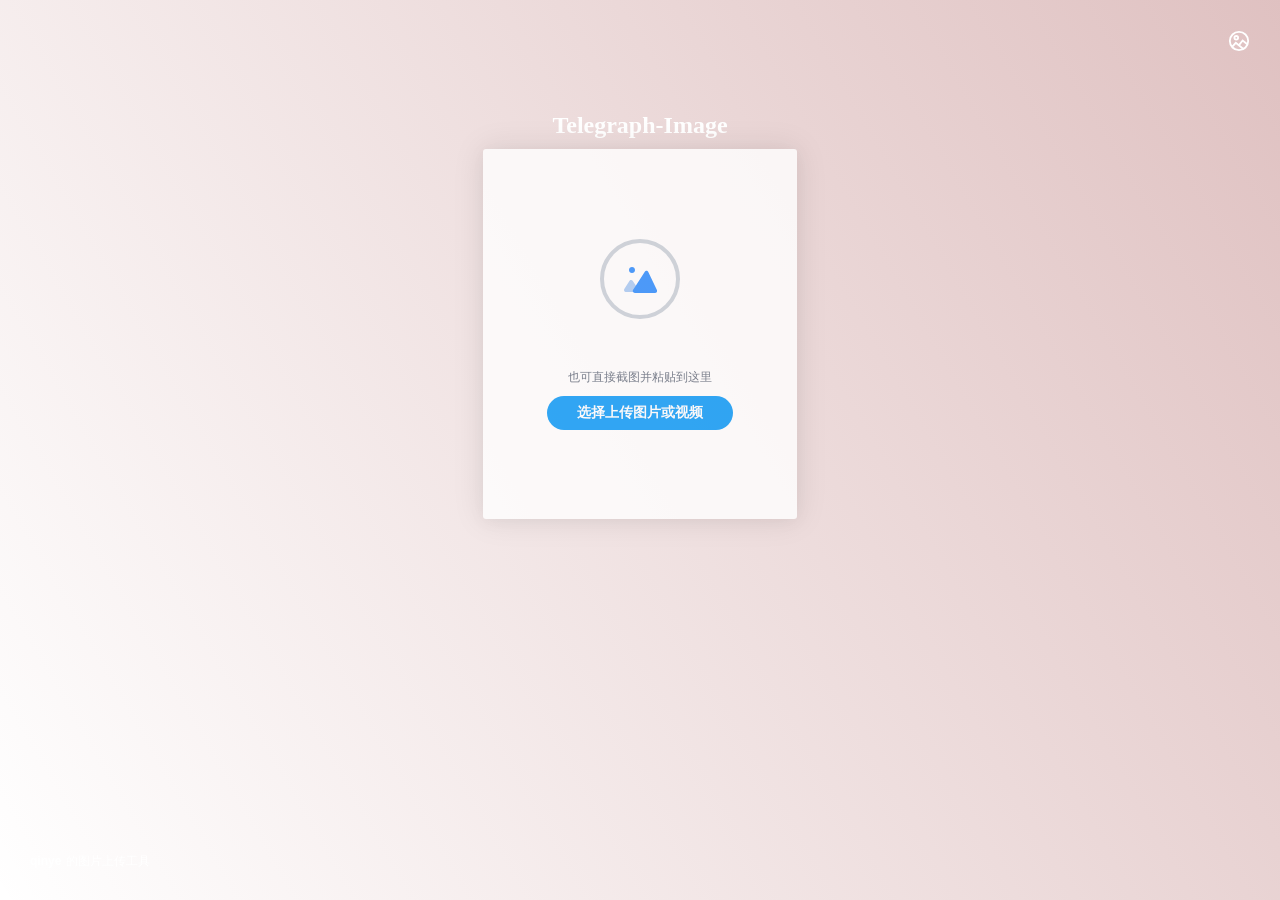
==== commit 73c355ed: "Update index-md.html" ====
--- a/index-md.html
+++ b/index-md.html
@@ -105,7 +105,7 @@
 });
   </script>
   <head>
-    <title>QINYE|图床</title><meta data-n-head="ssr" charset="utf-8"><meta data-n-head="ssr" name="viewport" content="width=device-width,initial-scale=1"><meta data-n-head="ssr" data-hid="description" name="description" content="QINYE的图片上传工具"><link data-n-head="ssr" rel="icon" type="image/x-icon" href="/favicon.ico"><link rel="preload" href="/_nuxt/318bf53201c4127c79fc.js" as="script"><link rel="preload" href="/_nuxt/71ef7c30e68aba4a3fc9.js" as="script"><link rel="preload" href="/_nuxt/9e35552f648a5a6a3b24.js" as="script"><link rel="preload" href="/_nuxt/fbd198cfd0f4459e2725.js" as="script"><link rel="preload" href="/_nuxt/b46e75617207ae5013d0.js" as="script"><style data-vue-ssr-id="7f914dc6:0 2998b330:0 3191d5ad:0 932a8f60:0 15da84d3:0 9e96ac5e:0 3c22903d:0 5d65cc87:0 483543ae:0">.el-pagination--small .arrow.disabled,.el-table .hidden-columns,.el-table td.is-hidden>*,.el-table th.is-hidden>*,.el-table--hidden{visibility:hidden}.el-input__suffix,.el-tree.is-dragging .el-tree-node__content *{pointer-events:none}.el-dropdown .el-dropdown-selfdefine:focus:active,.el-dropdown .el-dropdown-selfdefine:focus:not(.focusing),.el-message__closeBtn:focus,.el-message__content:focus,.el-popover:focus,.el-popover:focus:active,.el-popover__reference:focus:hover,.el-popover__reference:focus:not(.focusing),.el-rate:active,.el-rate:focus,.el-tooltip:focus:hover,.el-tooltip:focus:not(.focusing),.el-upload-list__item.is-success:active,.el-upload-list__item.is-success:not(.focusing):focus{outline-width:0}@font-face{font-family:element-icons;src:url(/_nuxt/fonts/535877f.woff) format("woff"),url(/_nuxt/fonts/732389d.ttf) format("truetype");font-weight:400;font-display:auto;font-style:normal}[class*=" el-icon-"],[class^=el-icon-]{font-family:element-icons!important;speak:none;font-style:normal;font-weight:400;font-feature-settings:normal;font-variant:normal;text-transform:none;line-height:1;vertical-align:baseline;display:inline-block;-webkit-font-smoothing:antialiased;-moz-osx-font-smoothing:grayscale}.el-icon-ice-cream-round:before{content:"\e6a0"}.el-icon-ice-cream-square:before{content:"\e6a3"}.el-icon-lollipop:before{content:"\e6a4"}.el-icon-potato-strips:before{content:"\e6a5"}.el-icon-milk-tea:before{content:"\e6a6"}.el-icon-ice-drink:before{content:"\e6a7"}.el-icon-ice-tea:before{content:"\e6a9"}.el-icon-coffee:before{content:"\e6aa"}.el-icon-orange:before{content:"\e6ab"}.el-icon-pear:before{content:"\e6ac"}.el-icon-apple:before{content:"\e6ad"}.el-icon-cherry:before{content:"\e6ae"}.el-icon-watermelon:before{content:"\e6af"}.el-icon-grape:before{content:"\e6b0"}.el-icon-refrigerator:before{content:"\e6b1"}.el-icon-goblet-square-full:before{content:"\e6b2"}.el-icon-goblet-square:before{content:"\e6b3"}.el-icon-goblet-full:before{content:"\e6b4"}.el-icon-goblet:before{content:"\e6b5"}.el-icon-cold-drink:before{content:"\e6b6"}.el-icon-coffee-cup:before{content:"\e6b8"}.el-icon-water-cup:before{content:"\e6b9"}.el-icon-hot-water:before{content:"\e6ba"}.el-icon-ice-cream:before{content:"\e6bb"}.el-icon-dessert:before{content:"\e6bc"}.el-icon-sugar:before{content:"\e6bd"}.el-icon-tableware:before{content:"\e6be"}.el-icon-burger:before{content:"\e6bf"}.el-icon-knife-fork:before{content:"\e6c1"}.el-icon-fork-spoon:before{content:"\e6c2"}.el-icon-chicken:before{content:"\e6c3"}.el-icon-food:before{content:"\e6c4"}.el-icon-dish-1:before{content:"\e6c5"}.el-icon-dish:before{content:"\e6c6"}.el-icon-moon-night:before{content:"\e6ee"}.el-icon-moon:before{content:"\e6f0"}.el-icon-cloudy-and-sunny:before{content:"\e6f1"}.el-icon-partly-cloudy:before{content:"\e6f2"}.el-icon-cloudy:before{content:"\e6f3"}.el-icon-sunny:before{content:"\e6f6"}.el-icon-sunset:before{content:"\e6f7"}.el-icon-sunrise-1:before{content:"\e6f8"}.el-icon-sunrise:before{content:"\e6f9"}.el-icon-heavy-rain:before{content:"\e6fa"}.el-icon-lightning:before{content:"\e6fb"}.el-icon-light-rain:before{content:"\e6fc"}.el-icon-wind-power:before{content:"\e6fd"}.el-icon-baseball:before{content:"\e712"}.el-icon-soccer:before{content:"\e713"}.el-icon-football:before{content:"\e715"}.el-icon-basketball:before{content:"\e716"}.el-icon-ship:before{content:"\e73f"}.el-icon-truck:before{content:"\e740"}.el-icon-bicycle:before{content:"\e741"}.el-icon-mobile-phone:before{content:"\e6d3"}.el-icon-service:before{content:"\e6d4"}.el-icon-key:before{content:"\e6e2"}.el-icon-unlock:before{content:"\e6e4"}.el-icon-lock:before{content:"\e6e5"}.el-icon-watch:before{content:"\e6fe"}.el-icon-watch-1:before{content:"\e6ff"}.el-icon-timer:before{content:"\e702"}.el-icon-alarm-clock:before{content:"\e703"}.el-icon-map-location:before{content:"\e704"}.el-icon-delete-location:before{content:"\e705"}.el-icon-add-location:before{content:"\e706"}.el-icon-location-information:before{content:"\e707"}.el-icon-location-outline:before{content:"\e708"}.el-icon-location:before{content:"\e79e"}.el-icon-place:before{content:"\e709"}.el-icon-discover:before{content:"\e70a"}.el-icon-first-aid-kit:before{content:"\e70b"}.el-icon-trophy-1:before{content:"\e70c"}.el-icon-trophy:before{content:"\e70d"}.el-icon-medal:before{content:"\e70e"}.el-icon-medal-1:before{content:"\e70f"}.el-icon-stopwatch:before{content:"\e710"}.el-icon-mic:before{content:"\e711"}.el-icon-copy-document:before{content:"\e718"}.el-icon-full-screen:before{content:"\e719"}.el-icon-switch-button:before{content:"\e71b"}.el-icon-aim:before{content:"\e71c"}.el-icon-crop:before{content:"\e71d"}.el-icon-odometer:before{content:"\e71e"}.el-icon-time:before{content:"\e71f"}.el-icon-bangzhu:before{content:"\e724"}.el-icon-close-notification:before{content:"\e726"}.el-icon-microphone:before{content:"\e727"}.el-icon-turn-off-microphone:before{content:"\e728"}.el-icon-position:before{content:"\e729"}.el-icon-postcard:before{content:"\e72a"}.el-icon-message:before{content:"\e72b"}.el-icon-chat-line-square:before{content:"\e72d"}.el-icon-chat-dot-square:before{content:"\e72e"}.el-icon-chat-dot-round:before{content:"\e72f"}.el-icon-chat-square:before{content:"\e730"}.el-icon-chat-line-round:before{content:"\e731"}.el-icon-chat-round:before{content:"\e732"}.el-icon-set-up:before{content:"\e733"}.el-icon-turn-off:before{content:"\e734"}.el-icon-open:before{content:"\e735"}.el-icon-connection:before{content:"\e736"}.el-icon-link:before{content:"\e737"}.el-icon-cpu:before{content:"\e738"}.el-icon-thumb:before{content:"\e739"}.el-icon-female:before{content:"\e73a"}.el-icon-male:before{content:"\e73b"}.el-icon-guide:before{content:"\e73c"}.el-icon-news:before{content:"\e73e"}.el-icon-price-tag:before{content:"\e744"}.el-icon-discount:before{content:"\e745"}.el-icon-wallet:before{content:"\e747"}.el-icon-coin:before{content:"\e748"}.el-icon-money:before{content:"\e749"}.el-icon-bank-card:before{content:"\e74a"}.el-icon-box:before{content:"\e74b"}.el-icon-present:before{content:"\e74c"}.el-icon-sell:before{content:"\e6d5"}.el-icon-sold-out:before{content:"\e6d6"}.el-icon-shopping-bag-2:before{content:"\e74d"}.el-icon-shopping-bag-1:before{content:"\e74e"}.el-icon-shopping-cart-2:before{content:"\e74f"}.el-icon-shopping-cart-1:before{content:"\e750"}.el-icon-shopping-cart-full:before{content:"\e751"}.el-icon-smoking:before{content:"\e752"}.el-icon-no-smoking:before{content:"\e753"}.el-icon-house:before{content:"\e754"}.el-icon-table-lamp:before{content:"\e755"}.el-icon-school:before{content:"\e756"}.el-icon-office-building:before{content:"\e757"}.el-icon-toilet-paper:before{content:"\e758"}.el-icon-notebook-2:before{content:"\e759"}.el-icon-notebook-1:before{content:"\e75a"}.el-icon-files:before{content:"\e75b"}.el-icon-collection:before{content:"\e75c"}.el-icon-receiving:before{content:"\e75d"}.el-icon-suitcase-1:before{content:"\e760"}.el-icon-suitcase:before{content:"\e761"}.el-icon-film:before{content:"\e763"}.el-icon-collection-tag:before{content:"\e765"}.el-icon-data-analysis:before{content:"\e766"}.el-icon-pie-chart:before{content:"\e767"}.el-icon-data-board:before{content:"\e768"}.el-icon-data-line:before{content:"\e76d"}.el-icon-reading:before{content:"\e769"}.el-icon-magic-stick:before{content:"\e76a"}.el-icon-coordinate:before{content:"\e76b"}.el-icon-mouse:before{content:"\e76c"}.el-icon-brush:before{content:"\e76e"}.el-icon-headset:before{content:"\e76f"}.el-icon-umbrella:before{content:"\e770"}.el-icon-scissors:before{content:"\e771"}.el-icon-mobile:before{content:"\e773"}.el-icon-attract:before{content:"\e774"}.el-icon-monitor:before{content:"\e775"}.el-icon-search:before{content:"\e778"}.el-icon-takeaway-box:before{content:"\e77a"}.el-icon-paperclip:before{content:"\e77d"}.el-icon-printer:before{content:"\e77e"}.el-icon-document-add:before{content:"\e782"}.el-icon-document:before{content:"\e785"}.el-icon-document-checked:before{content:"\e786"}.el-icon-document-copy:before{content:"\e787"}.el-icon-document-delete:before{content:"\e788"}.el-icon-document-remove:before{content:"\e789"}.el-icon-tickets:before{content:"\e78b"}.el-icon-folder-checked:before{content:"\e77f"}.el-icon-folder-delete:before{content:"\e780"}.el-icon-folder-remove:before{content:"\e781"}.el-icon-folder-add:before{content:"\e783"}.el-icon-folder-opened:before{content:"\e784"}.el-icon-folder:before{content:"\e78a"}.el-icon-edit-outline:before{content:"\e764"}.el-icon-edit:before{content:"\e78c"}.el-icon-date:before{content:"\e78e"}.el-icon-c-scale-to-original:before{content:"\e7c6"}.el-icon-view:before{content:"\e6ce"}.el-icon-loading:before{content:"\e6cf"}.el-icon-rank:before{content:"\e6d1"}.el-icon-sort-down:before{content:"\e7c4"}.el-icon-sort-up:before{content:"\e7c5"}.el-icon-sort:before{content:"\e6d2"}.el-icon-finished:before{content:"\e6cd"}.el-icon-refresh-left:before{content:"\e6c7"}.el-icon-refresh-right:before{content:"\e6c8"}.el-icon-refresh:before{content:"\e6d0"}.el-icon-video-play:before{content:"\e7c0"}.el-icon-video-pause:before{content:"\e7c1"}.el-icon-d-arrow-right:before{content:"\e6dc"}.el-icon-d-arrow-left:before{content:"\e6dd"}.el-icon-arrow-up:before{content:"\e6e1"}.el-icon-arrow-down:before{content:"\e6df"}.el-icon-arrow-right:before{content:"\e6e0"}.el-icon-arrow-left:before{content:"\e6de"}.el-icon-top-right:before{content:"\e6e7"}.el-icon-top-left:before{content:"\e6e8"}.el-icon-top:before{content:"\e6e6"}.el-icon-bottom:before{content:"\e6eb"}.el-icon-right:before{content:"\e6e9"}.el-icon-back:before{content:"\e6ea"}.el-icon-bottom-right:before{content:"\e6ec"}.el-icon-bottom-left:before{content:"\e6ed"}.el-icon-caret-top:before{content:"\e78f"}.el-icon-caret-bottom:before{content:"\e790"}.el-icon-caret-right:before{content:"\e791"}.el-icon-caret-left:before{content:"\e792"}.el-icon-d-caret:before{content:"\e79a"}.el-icon-share:before{content:"\e793"}.el-icon-menu:before{content:"\e798"}.el-icon-s-grid:before{content:"\e7a6"}.el-icon-s-check:before{content:"\e7a7"}.el-icon-s-data:before{content:"\e7a8"}.el-icon-s-opportunity:before{content:"\e7aa"}.el-icon-s-custom:before{content:"\e7ab"}.el-icon-s-claim:before{content:"\e7ad"}.el-icon-s-finance:before{content:"\e7ae"}.el-icon-s-comment:before{content:"\e7af"}.el-icon-s-flag:before{content:"\e7b0"}.el-icon-s-marketing:before{content:"\e7b1"}.el-icon-s-shop:before{content:"\e7b4"}.el-icon-s-open:before{content:"\e7b5"}.el-icon-s-management:before{content:"\e7b6"}.el-icon-s-ticket:before{content:"\e7b7"}.el-icon-s-release:before{content:"\e7b8"}.el-icon-s-home:before{content:"\e7b9"}.el-icon-s-promotion:before{content:"\e7ba"}.el-icon-s-operation:before{content:"\e7bb"}.el-icon-s-unfold:before{content:"\e7bc"}.el-icon-s-fold:before{content:"\e7a9"}.el-icon-s-platform:before{content:"\e7bd"}.el-icon-s-order:before{content:"\e7be"}.el-icon-s-cooperation:before{content:"\e7bf"}.el-icon-bell:before{content:"\e725"}.el-icon-message-solid:before{content:"\e799"}.el-icon-video-camera:before{content:"\e772"}.el-icon-video-camera-solid:before{content:"\e796"}.el-icon-camera:before{content:"\e779"}.el-icon-camera-solid:before{content:"\e79b"}.el-icon-download:before{content:"\e77c"}.el-icon-upload2:before{content:"\e77b"}.el-icon-upload:before{content:"\e7c3"}.el-icon-picture-outline-round:before{content:"\e75f"}.el-icon-picture-outline:before{content:"\e75e"}.el-icon-picture:before{content:"\e79f"}.el-icon-close:before{content:"\e6db"}.el-icon-check:before{content:"\e6da"}.el-icon-plus:before{content:"\e6d9"}.el-icon-minus:before{content:"\e6d8"}.el-icon-help:before{content:"\e73d"}.el-icon-s-help:before{content:"\e7b3"}.el-icon-circle-close:before{content:"\e78d"}.el-icon-circle-check:before{content:"\e720"}.el-icon-circle-plus-outline:before{content:"\e723"}.el-icon-remove-outline:before{content:"\e722"}.el-icon-zoom-out:before{content:"\e776"}.el-icon-zoom-in:before{content:"\e777"}.el-icon-error:before{content:"\e79d"}.el-icon-success:before{content:"\e79c"}.el-icon-circle-plus:before{content:"\e7a0"}.el-icon-remove:before{content:"\e7a2"}.el-icon-info:before{content:"\e7a1"}.el-icon-question:before{content:"\e7a4"}.el-icon-warning-outline:before{content:"\e6c9"}.el-icon-warning:before{content:"\e7a3"}.el-icon-goods:before{content:"\e7c2"}.el-icon-s-goods:before{content:"\e7b2"}.el-icon-star-off:before{content:"\e717"}.el-icon-star-on:before{content:"\e797"}.el-icon-more-outline:before{content:"\e6cc"}.el-icon-more:before{content:"\e794"}.el-icon-phone-outline:before{content:"\e6cb"}.el-icon-phone:before{content:"\e795"}.el-icon-user:before{content:"\e6e3"}.el-icon-user-solid:before{content:"\e7a5"}.el-icon-setting:before{content:"\e6ca"}.el-icon-s-tools:before{content:"\e7ac"}.el-icon-delete:before{content:"\e6d7"}.el-icon-delete-solid:before{content:"\e7c9"}.el-icon-eleme:before{content:"\e7c7"}.el-icon-platform-eleme:before{content:"\e7ca"}.el-icon-loading{-webkit-animation:rotating 2s linear infinite;animation:rotating 2s linear infinite}.el-icon--right{margin-left:5px}.el-icon--left{margin-right:5px}@-webkit-keyframes rotating{0%{-webkit-transform:rotate(0);transform:rotate(0)}to{-webkit-transform:rotate(1turn);transform:rotate(1turn)}}@keyframes rotating{0%{-webkit-transform:rotate(0);transform:rotate(0)}to{-webkit-transform:rotate(1turn);transform:rotate(1turn)}}.el-pagination{white-space:nowrap;padding:2px 5px;color:#303133;font-weight:700}.el-pagination:after,.el-pagination:before{display:table;content:""}.el-pagination:after{clear:both}.el-pagination button,.el-pagination span:not([class*=suffix]){display:inline-block;font-size:13px;min-width:35.5px;height:28px;line-height:28px;vertical-align:top;box-sizing:border-box}.el-pagination .el-input__inner{text-align:center;-moz-appearance:textfield;line-height:normal}.el-pagination .el-input__suffix{right:0;-webkit-transform:scale(.8);transform:scale(.8)}.el-pagination .el-select .el-input{width:100px;margin:0 5px}.el-pagination .el-select .el-input .el-input__inner{padding-right:25px;border-radius:3px}.el-pagination button{border:none;padding:0 6px;background:0 0}.el-pagination button:focus{outline:0}.el-pagination button:hover{color:#409eff}.el-pagination button:disabled{color:#c0c4cc;background-color:#fff;cursor:not-allowed}.el-pagination .btn-next,.el-pagination .btn-prev{background:50% no-repeat #fff;background-size:16px;cursor:pointer;margin:0;color:#303133}.el-pagination .btn-next .el-icon,.el-pagination .btn-prev .el-icon{display:block;font-size:12px;font-weight:700}.el-pagination .btn-prev{padding-right:12px}.el-pagination .btn-next{padding-left:12px}.el-pagination .el-pager li.disabled{color:#c0c4cc;cursor:not-allowed}.el-pager li,.el-pager li.btn-quicknext:hover,.el-pager li.btn-quickprev:hover{cursor:pointer}.el-pagination--small .btn-next,.el-pagination--small .btn-prev,.el-pagination--small .el-pager li,.el-pagination--small .el-pager li.btn-quicknext,.el-pagination--small .el-pager li.btn-quickprev,.el-pagination--small .el-pager li:last-child{border-color:transparent;font-size:12px;line-height:22px;height:22px;min-width:22px}.el-pagination--small .more:before,.el-pagination--small li.more:before{line-height:24px}.el-pagination--small button,.el-pagination--small span:not([class*=suffix]){height:22px;line-height:22px}.el-pagination--small .el-pagination__editor,.el-pagination--small .el-pagination__editor.el-input .el-input__inner{height:22px}.el-pagination__sizes{margin:0 10px 0 0;font-weight:400;color:#606266}.el-pagination__sizes .el-input .el-input__inner{font-size:13px;padding-left:8px}.el-pagination__sizes .el-input .el-input__inner:hover{border-color:#409eff}.el-pagination__total{margin-right:10px;font-weight:400;color:#606266}.el-pagination__jump{margin-left:24px;font-weight:400;color:#606266}.el-pagination__jump .el-input__inner{padding:0 3px}.el-pagination__rightwrapper{float:right}.el-pagination__editor{line-height:18px;padding:0 2px;height:28px;text-align:center;margin:0 2px;box-sizing:border-box;border-radius:3px}.el-pager,.el-pagination.is-background .btn-next,.el-pagination.is-background .btn-prev{padding:0}.el-pagination__editor.el-input{width:50px}.el-pagination__editor.el-input .el-input__inner{height:28px}.el-pagination__editor .el-input__inner::-webkit-inner-spin-button,.el-pagination__editor .el-input__inner::-webkit-outer-spin-button{-webkit-appearance:none;margin:0}.el-pagination.is-background .btn-next,.el-pagination.is-background .btn-prev,.el-pagination.is-background .el-pager li{margin:0 5px;background-color:#f4f4f5;color:#606266;min-width:30px;border-radius:2px}.el-pagination.is-background .btn-next.disabled,.el-pagination.is-background .btn-next:disabled,.el-pagination.is-background .btn-prev.disabled,.el-pagination.is-background .btn-prev:disabled,.el-pagination.is-background .el-pager li.disabled{color:#c0c4cc}.el-pagination.is-background .el-pager li:not(.disabled):hover{color:#409eff}.el-pagination.is-background .el-pager li:not(.disabled).active{background-color:#409eff;color:#fff}.el-dialog,.el-pager li{background:#fff;-webkit-box-sizing:border-box}.el-pagination.is-background.el-pagination--small .btn-next,.el-pagination.is-background.el-pagination--small .btn-prev,.el-pagination.is-background.el-pagination--small .el-pager li{margin:0 3px;min-width:22px}.el-pager,.el-pager li{vertical-align:top;margin:0;display:inline-block}.el-pager{-ms-user-select:none;user-select:none;list-style:none;font-size:0}.el-date-table,.el-pager,.el-table th{-webkit-user-select:none;-moz-user-select:none}.el-pager .more:before{line-height:30px}.el-pager li{padding:0 4px;font-size:13px;min-width:35.5px;height:28px;line-height:28px;box-sizing:border-box;text-align:center}.el-menu--collapse .el-menu .el-submenu,.el-menu--popup{min-width:200px}.el-pager li.btn-quicknext,.el-pager li.btn-quickprev{line-height:28px;color:#303133}.el-pager li.btn-quicknext.disabled,.el-pager li.btn-quickprev.disabled{color:#c0c4cc}.el-pager li.active+li{border-left:0}.el-pager li:hover{color:#409eff}.el-pager li.active{color:#409eff;cursor:default}@-webkit-keyframes v-modal-in{0%{opacity:0}}@-webkit-keyframes v-modal-out{to{opacity:0}}.el-dialog{position:relative;margin:0 auto 50px;border-radius:2px;box-shadow:0 1px 3px rgba(0,0,0,.3);box-sizing:border-box;width:50%}.el-dialog.is-fullscreen{width:100%;margin-top:0;margin-bottom:0;height:100%;overflow:auto}.el-dialog__wrapper{position:fixed;top:0;right:0;bottom:0;left:0;overflow:auto;margin:0}.el-dialog__header{padding:20px 20px 10px}.el-dialog__headerbtn{position:absolute;top:20px;right:20px;padding:0;background:0 0;border:none;outline:0;cursor:pointer;font-size:16px}.el-dialog__headerbtn .el-dialog__close{color:#909399}.el-dialog__headerbtn:focus .el-dialog__close,.el-dialog__headerbtn:hover .el-dialog__close{color:#409eff}.el-dialog__title{line-height:24px;font-size:18px;color:#303133}.el-dialog__body{padding:30px 20px;color:#606266;font-size:14px;word-break:break-all}.el-dialog__footer{padding:10px 20px 20px;text-align:right;box-sizing:border-box}.el-dialog--center{text-align:center}.el-dialog--center .el-dialog__body{text-align:left;text-align:initial;padding:25px 25px 30px}.el-dialog--center .el-dialog__footer{text-align:inherit}.dialog-fade-enter-active{-webkit-animation:dialog-fade-in .3s;animation:dialog-fade-in .3s}.dialog-fade-leave-active{-webkit-animation:dialog-fade-out .3s;animation:dialog-fade-out .3s}@-webkit-keyframes dialog-fade-in{0%{-webkit-transform:translate3d(0,-20px,0);transform:translate3d(0,-20px,0);opacity:0}to{-webkit-transform:translateZ(0);transform:translateZ(0);opacity:1}}@keyframes dialog-fade-in{0%{-webkit-transform:translate3d(0,-20px,0);transform:translate3d(0,-20px,0);opacity:0}to{-webkit-transform:translateZ(0);transform:translateZ(0);opacity:1}}@-webkit-keyframes dialog-fade-out{0%{-webkit-transform:translateZ(0);transform:translateZ(0);opacity:1}to{-webkit-transform:translate3d(0,-20px,0);transform:translate3d(0,-20px,0);opacity:0}}@keyframes dialog-fade-out{0%{-webkit-transform:translateZ(0);transform:translateZ(0);opacity:1}to{-webkit-transform:translate3d(0,-20px,0);transform:translate3d(0,-20px,0);opacity:0}}.el-autocomplete{position:relative;display:inline-block}.el-autocomplete-suggestion{margin:5px 0;box-shadow:0 2px 12px 0 rgba(0,0,0,.1);border-radius:4px;border:1px solid #e4e7ed;box-sizing:border-box;background-color:#fff}.el-dropdown-menu,.el-menu--collapse .el-submenu .el-menu{z-index:10;-webkit-box-shadow:0 2px 12px 0 rgba(0,0,0,.1)}.el-autocomplete-suggestion__wrap{max-height:280px;padding:10px 0;box-sizing:border-box}.el-autocomplete-suggestion__list{margin:0;padding:0}.el-autocomplete-suggestion li{padding:0 20px;margin:0;line-height:34px;cursor:pointer;color:#606266;font-size:14px;list-style:none;white-space:nowrap;overflow:hidden;text-overflow:ellipsis}.el-autocomplete-suggestion li.highlighted,.el-autocomplete-suggestion li:hover{background-color:#f5f7fa}.el-autocomplete-suggestion li.divider{margin-top:6px;border-top:1px solid #000}.el-autocomplete-suggestion li.divider:last-child{margin-bottom:-6px}.el-autocomplete-suggestion.is-loading li{text-align:center;height:100px;line-height:100px;font-size:20px;color:#999}.el-autocomplete-suggestion.is-loading li:after{display:inline-block;content:"";height:100%;vertical-align:middle}.el-autocomplete-suggestion.is-loading li:hover{background-color:#fff}.el-autocomplete-suggestion.is-loading .el-icon-loading{vertical-align:middle}.el-dropdown{display:inline-block;position:relative;color:#606266;font-size:14px}.el-dropdown .el-button-group{display:block}.el-dropdown .el-button-group .el-button{float:none}.el-dropdown .el-dropdown__caret-button{padding-left:5px;padding-right:5px;position:relative;border-left:none}.el-dropdown .el-dropdown__caret-button:before{content:"";position:absolute;display:block;width:1px;top:5px;bottom:5px;left:0;background:hsla(0,0%,100%,.5)}.el-dropdown .el-dropdown__caret-button.el-button--default:before{background:rgba(220,223,230,.5)}.el-dropdown .el-dropdown__caret-button:hover:before{top:0;bottom:0}.el-dropdown .el-dropdown__caret-button .el-dropdown__icon{padding-left:0}.el-dropdown__icon{font-size:12px;margin:0 3px}.el-dropdown-menu{position:absolute;top:0;left:0;padding:10px 0;margin:5px 0;background-color:#fff;border:1px solid #ebeef5;border-radius:4px;box-shadow:0 2px 12px 0 rgba(0,0,0,.1)}.el-dropdown-menu__item{list-style:none;line-height:36px;padding:0 20px;margin:0;font-size:14px;color:#606266;cursor:pointer;outline:0}.el-dropdown-menu__item:focus,.el-dropdown-menu__item:not(.is-disabled):hover{background-color:#ecf5ff;color:#66b1ff}.el-dropdown-menu__item i{margin-right:5px}.el-dropdown-menu__item--divided{position:relative;margin-top:6px;border-top:1px solid #ebeef5}.el-dropdown-menu__item--divided:before{content:"";height:6px;display:block;margin:0 -20px;background-color:#fff}.el-dropdown-menu__item.is-disabled{cursor:default;color:#bbb;pointer-events:none}.el-dropdown-menu--medium{padding:6px 0}.el-dropdown-menu--medium .el-dropdown-menu__item{line-height:30px;padding:0 17px;font-size:14px}.el-dropdown-menu--medium .el-dropdown-menu__item.el-dropdown-menu__item--divided{margin-top:6px}.el-dropdown-menu--medium .el-dropdown-menu__item.el-dropdown-menu__item--divided:before{height:6px;margin:0 -17px}.el-dropdown-menu--small{padding:6px 0}.el-dropdown-menu--small .el-dropdown-menu__item{line-height:27px;padding:0 15px;font-size:13px}.el-dropdown-menu--small .el-dropdown-menu__item.el-dropdown-menu__item--divided{margin-top:4px}.el-dropdown-menu--small .el-dropdown-menu__item.el-dropdown-menu__item--divided:before{height:4px;margin:0 -15px}.el-dropdown-menu--mini{padding:3px 0}.el-dropdown-menu--mini .el-dropdown-menu__item{line-height:24px;padding:0 10px;font-size:12px}.el-dropdown-menu--mini .el-dropdown-menu__item.el-dropdown-menu__item--divided{margin-top:3px}.el-dropdown-menu--mini .el-dropdown-menu__item.el-dropdown-menu__item--divided:before{height:3px;margin:0 -10px}.el-menu{border-right:1px solid #e6e6e6;list-style:none;position:relative;margin:0;padding-left:0}.el-menu,.el-menu--horizontal>.el-menu-item:not(.is-disabled):focus,.el-menu--horizontal>.el-menu-item:not(.is-disabled):hover,.el-menu--horizontal>.el-submenu .el-submenu__title:hover{background-color:#fff}.el-menu:after,.el-menu:before{display:table;content:""}.el-menu:after{clear:both}.el-menu.el-menu--horizontal{border-bottom:1px solid #e6e6e6}.el-menu--horizontal{border-right:none}.el-menu--horizontal>.el-menu-item{float:left;height:60px;line-height:60px;margin:0;border-bottom:2px solid transparent;color:#909399}.el-menu--horizontal>.el-menu-item a,.el-menu--horizontal>.el-menu-item a:hover{color:inherit}.el-menu--horizontal>.el-submenu{float:left}.el-menu--horizontal>.el-submenu:focus,.el-menu--horizontal>.el-submenu:hover{outline:0}.el-menu--horizontal>.el-submenu:focus .el-submenu__title,.el-menu--horizontal>.el-submenu:hover .el-submenu__title{color:#303133}.el-menu--horizontal>.el-submenu.is-active .el-submenu__title{border-bottom:2px solid #409eff;color:#303133}.el-menu--horizontal>.el-submenu .el-submenu__title{height:60px;line-height:60px;border-bottom:2px solid transparent;color:#909399}.el-menu--horizontal>.el-submenu .el-submenu__icon-arrow{position:static;vertical-align:middle;margin-left:8px;margin-top:-3px}.el-menu--horizontal .el-menu .el-menu-item,.el-menu--horizontal .el-menu .el-submenu__title{background-color:#fff;float:none;height:36px;line-height:36px;padding:0 10px;color:#909399}.el-menu--horizontal .el-menu .el-menu-item.is-active,.el-menu--horizontal .el-menu .el-submenu.is-active>.el-submenu__title{color:#303133}.el-menu--horizontal .el-menu-item:not(.is-disabled):focus,.el-menu--horizontal .el-menu-item:not(.is-disabled):hover{outline:0;color:#303133}.el-menu--horizontal>.el-menu-item.is-active{border-bottom:2px solid #409eff;color:#303133}.el-menu--collapse{width:64px}.el-menu--collapse>.el-menu-item [class^=el-icon-],.el-menu--collapse>.el-submenu>.el-submenu__title [class^=el-icon-]{margin:0;vertical-align:middle;width:24px;text-align:center}.el-menu--collapse>.el-menu-item .el-submenu__icon-arrow,.el-menu--collapse>.el-submenu>.el-submenu__title .el-submenu__icon-arrow{display:none}.el-menu--collapse>.el-menu-item span,.el-menu--collapse>.el-submenu>.el-submenu__title span{height:0;width:0;overflow:hidden;visibility:hidden;display:inline-block}.el-menu--collapse>.el-menu-item.is-active i{color:inherit}.el-menu--collapse .el-submenu{position:relative}.el-menu--collapse .el-submenu .el-menu{position:absolute;margin-left:5px;top:0;left:100%;border:1px solid #e4e7ed;border-radius:2px;box-shadow:0 2px 12px 0 rgba(0,0,0,.1)}.el-menu-item,.el-submenu__title{height:56px;line-height:56px;position:relative;-webkit-box-sizing:border-box;white-space:nowrap;list-style:none}.el-menu--collapse .el-submenu.is-opened>.el-submenu__title .el-submenu__icon-arrow{-webkit-transform:none;transform:none}.el-menu--popup{z-index:100;border:none;padding:5px 0;border-radius:2px;box-shadow:0 2px 12px 0 rgba(0,0,0,.1)}.el-menu--popup-bottom-start{margin-top:5px}.el-menu--popup-right-start{margin-left:5px;margin-right:5px}.el-menu-item{font-size:14px;color:#303133;padding:0 20px;cursor:pointer;-webkit-transition:border-color .3s,background-color .3s,color .3s;transition:border-color .3s,background-color .3s,color .3s;box-sizing:border-box}.el-menu-item *{vertical-align:middle}.el-menu-item i{color:#909399}.el-menu-item:focus,.el-menu-item:hover{outline:0;background-color:#ecf5ff}.el-menu-item.is-disabled{opacity:.25;cursor:not-allowed;background:0 0!important}.el-menu-item [class^=el-icon-]{margin-right:5px;width:24px;text-align:center;font-size:18px;vertical-align:middle}.el-menu-item.is-active{color:#409eff}.el-menu-item.is-active i{color:inherit}.el-submenu{list-style:none;margin:0;padding-left:0}.el-submenu__title{font-size:14px;color:#303133;padding:0 20px;cursor:pointer;-webkit-transition:border-color .3s,background-color .3s,color .3s;transition:border-color .3s,background-color .3s,color .3s;box-sizing:border-box}.el-submenu__title *{vertical-align:middle}.el-submenu__title i{color:#909399}.el-submenu__title:focus,.el-submenu__title:hover{outline:0;background-color:#ecf5ff}.el-submenu__title.is-disabled{opacity:.25;cursor:not-allowed;background:0 0!important}.el-submenu__title:hover{background-color:#ecf5ff}.el-submenu .el-menu{border:none}.el-submenu .el-menu-item{height:50px;line-height:50px;padding:0 45px;min-width:200px}.el-submenu__icon-arrow{position:absolute;top:50%;right:20px;margin-top:-7px;-webkit-transition:-webkit-transform .3s;transition:-webkit-transform .3s;transition:transform .3s;transition:transform .3s,-webkit-transform .3s;font-size:12px}.el-submenu.is-active .el-submenu__title{border-bottom-color:#409eff}.el-submenu.is-opened>.el-submenu__title .el-submenu__icon-arrow{-webkit-transform:rotate(180deg);transform:rotate(180deg)}.el-submenu.is-disabled .el-menu-item,.el-submenu.is-disabled .el-submenu__title{opacity:.25;cursor:not-allowed;background:0 0!important}.el-submenu [class^=el-icon-]{vertical-align:middle;margin-right:5px;width:24px;text-align:center;font-size:18px}.el-menu-item-group>ul{padding:0}.el-menu-item-group__title{padding:7px 0 7px 20px;line-height:normal;font-size:12px;color:#909399}.el-radio-button__inner,.el-radio-group{display:inline-block;line-height:1;vertical-align:middle}.horizontal-collapse-transition .el-submenu__title .el-submenu__icon-arrow{-webkit-transition:.2s;transition:.2s;opacity:0}.el-radio-group{font-size:0}.el-radio-button{position:relative;display:inline-block;outline:0}.el-radio-button__inner{white-space:nowrap;background:#fff;border:1px solid #dcdfe6;font-weight:500;border-left:0;color:#606266;-webkit-appearance:none;text-align:center;box-sizing:border-box;outline:0;margin:0;position:relative;cursor:pointer;-webkit-transition:all .3s cubic-bezier(.645,.045,.355,1);transition:all .3s cubic-bezier(.645,.045,.355,1);padding:12px 20px;font-size:14px;border-radius:0}.el-radio-button__inner.is-round{padding:12px 20px}.el-radio-button__inner:hover{color:#409eff}.el-radio-button__inner [class*=el-icon-]{line-height:.9}.el-radio-button__inner [class*=el-icon-]+span{margin-left:5px}.el-radio-button:first-child .el-radio-button__inner{border-left:1px solid #dcdfe6;border-radius:4px 0 0 4px;box-shadow:none!important}.el-radio-button__orig-radio{opacity:0;outline:0;position:absolute;z-index:-1}.el-radio-button__orig-radio:checked+.el-radio-button__inner{color:#fff;background-color:#409eff;border-color:#409eff;box-shadow:-1px 0 0 0 #409eff}.el-radio-button__orig-radio:disabled+.el-radio-button__inner{color:#c0c4cc;cursor:not-allowed;background-image:none;background-color:#fff;border-color:#ebeef5;box-shadow:none}.el-radio-button__orig-radio:disabled:checked+.el-radio-button__inner{background-color:#f2f6fc}.el-radio-button:last-child .el-radio-button__inner{border-radius:0 4px 4px 0}.el-popover,.el-radio-button:first-child:last-child .el-radio-button__inner{border-radius:4px}.el-radio-button--medium .el-radio-button__inner{padding:10px 20px;font-size:14px;border-radius:0}.el-radio-button--medium .el-radio-button__inner.is-round{padding:10px 20px}.el-radio-button--small .el-radio-button__inner{padding:9px 15px;font-size:12px;border-radius:0}.el-radio-button--small .el-radio-button__inner.is-round{padding:9px 15px}.el-radio-button--mini .el-radio-button__inner{padding:7px 15px;font-size:12px;border-radius:0}.el-radio-button--mini .el-radio-button__inner.is-round{padding:7px 15px}.el-radio-button:focus:not(.is-focus):not(:active):not(.is-disabled){box-shadow:0 0 2px 2px #409eff}.el-switch{display:-webkit-inline-box;display:inline-flex;-webkit-box-align:center;align-items:center;position:relative;font-size:14px;line-height:20px;height:20px;vertical-align:middle}.el-switch__core,.el-switch__label{display:inline-block;cursor:pointer}.el-switch.is-disabled .el-switch__core,.el-switch.is-disabled .el-switch__label{cursor:not-allowed}.el-switch__label{-webkit-transition:.2s;transition:.2s;height:20px;font-size:14px;font-weight:500;vertical-align:middle;color:#303133}.el-switch__label.is-active{color:#409eff}.el-switch__label--left{margin-right:10px}.el-switch__label--right{margin-left:10px}.el-switch__label *{line-height:1;font-size:14px;display:inline-block}.el-switch__input{position:absolute;width:0;height:0;opacity:0;margin:0}.el-switch__core{margin:0;position:relative;width:40px;height:20px;border:1px solid #dcdfe6;outline:0;border-radius:10px;box-sizing:border-box;background:#dcdfe6;-webkit-transition:border-color .3s,background-color .3s;transition:border-color .3s,background-color .3s;vertical-align:middle}.el-switch__core:after{content:"";position:absolute;top:1px;left:1px;border-radius:100%;-webkit-transition:all .3s;transition:all .3s;width:16px;height:16px;background-color:#fff}.el-switch.is-checked .el-switch__core{border-color:#409eff;background-color:#409eff}.el-switch.is-checked .el-switch__core:after{left:100%;margin-left:-17px}.el-switch.is-disabled{opacity:.6}.el-switch--wide .el-switch__label.el-switch__label--left span{left:10px}.el-switch--wide .el-switch__label.el-switch__label--right span{right:10px}.el-switch .label-fade-enter,.el-switch .label-fade-leave-active{opacity:0}.el-select-dropdown{position:absolute;z-index:1001;border:1px solid #e4e7ed;border-radius:4px;background-color:#fff;box-shadow:0 2px 12px 0 rgba(0,0,0,.1);box-sizing:border-box;margin:5px 0}.el-select-dropdown.is-multiple .el-select-dropdown__item.selected{color:#409eff;background-color:#fff}.el-select-dropdown.is-multiple .el-select-dropdown__item.selected.hover{background-color:#f5f7fa}.el-select-dropdown.is-multiple .el-select-dropdown__item.selected:after{position:absolute;right:20px;font-family:element-icons;content:"\e6da";font-size:12px;font-weight:700;-webkit-font-smoothing:antialiased;-moz-osx-font-smoothing:grayscale}.el-select-dropdown .el-scrollbar.is-empty .el-select-dropdown__list{padding:0}.el-select-dropdown__empty{padding:10px 0;margin:0;text-align:center;color:#999;font-size:14px}.el-select-dropdown__wrap{max-height:274px}.el-select-dropdown__list{list-style:none;padding:6px 0;margin:0;box-sizing:border-box}.el-select-dropdown__item{font-size:14px;padding:0 20px;position:relative;white-space:nowrap;overflow:hidden;text-overflow:ellipsis;color:#606266;height:34px;line-height:34px;box-sizing:border-box;cursor:pointer}.el-select-dropdown__item.is-disabled{color:#c0c4cc;cursor:not-allowed}.el-select-dropdown__item.is-disabled:hover{background-color:#fff}.el-select-dropdown__item.hover,.el-select-dropdown__item:hover{background-color:#f5f7fa}.el-select-dropdown__item.selected{color:#409eff;font-weight:700}.el-select-group{margin:0;padding:0}.el-select-group__wrap{position:relative;list-style:none;margin:0;padding:0}.el-select-group__wrap:not(:last-of-type){padding-bottom:24px}.el-select-group__wrap:not(:last-of-type):after{content:"";position:absolute;display:block;left:20px;right:20px;bottom:12px;height:1px;background:#e4e7ed}.el-select-group__title{padding-left:20px;font-size:12px;color:#909399;line-height:30px}.el-select-group .el-select-dropdown__item{padding-left:20px}.el-select{display:inline-block;position:relative}.el-select .el-select__tags>span{display:contents}.el-select:hover .el-input__inner{border-color:#c0c4cc}.el-select .el-input__inner{cursor:pointer;padding-right:35px}.el-select .el-input__inner:focus{border-color:#409eff}.el-select .el-input .el-select__caret{color:#c0c4cc;font-size:14px;-webkit-transition:-webkit-transform .3s;transition:-webkit-transform .3s;transition:transform .3s;transition:transform .3s,-webkit-transform .3s;-webkit-transform:rotate(180deg);transform:rotate(180deg);cursor:pointer}.el-select .el-input .el-select__caret.is-reverse{-webkit-transform:rotate(0);transform:rotate(0)}.el-select .el-input .el-select__caret.is-show-close{font-size:14px;text-align:center;-webkit-transform:rotate(180deg);transform:rotate(180deg);border-radius:100%;color:#c0c4cc;-webkit-transition:color .2s cubic-bezier(.645,.045,.355,1);transition:color .2s cubic-bezier(.645,.045,.355,1)}.el-select .el-input .el-select__caret.is-show-close:hover{color:#909399}.el-select .el-input.is-disabled .el-input__inner{cursor:not-allowed}.el-select .el-input.is-disabled .el-input__inner:hover{border-color:#e4e7ed}.el-select .el-input.is-focus .el-input__inner{border-color:#409eff}.el-select>.el-input{display:block}.el-select__input{border:none;outline:0;padding:0;margin-left:15px;color:#666;font-size:14px;-webkit-appearance:none;-moz-appearance:none;appearance:none;height:28px;background-color:transparent}.el-select__input.is-mini{height:14px}.el-select__close{cursor:pointer;position:absolute;top:8px;z-index:1000;right:25px;color:#c0c4cc;line-height:18px;font-size:14px}.el-select__close:hover{color:#909399}.el-select__tags{position:absolute;line-height:normal;white-space:normal;z-index:1;top:50%;-webkit-transform:translateY(-50%);transform:translateY(-50%);display:-webkit-box;display:flex;-webkit-box-align:center;align-items:center;flex-wrap:wrap}.el-select .el-tag__close{margin-top:-2px}.el-select .el-tag{box-sizing:border-box;border-color:transparent;margin:2px 0 2px 6px;background-color:#f0f2f5}.el-select .el-tag__close.el-icon-close{background-color:#c0c4cc;right:-7px;top:0;color:#fff}.el-select .el-tag__close.el-icon-close:hover{background-color:#909399}.el-table,.el-table__expanded-cell{background-color:#fff}.el-select .el-tag__close.el-icon-close:before{display:block;-webkit-transform:translateY(.5px);transform:translateY(.5px)}.el-table{position:relative;overflow:hidden;box-sizing:border-box;-webkit-box-flex:1;flex:1;width:100%;max-width:100%;font-size:14px;color:#606266}.el-table--mini,.el-table--small,.el-table__expand-icon{font-size:12px}.el-table__empty-block{min-height:60px;text-align:center;width:100%;display:-webkit-box;display:flex;-webkit-box-pack:center;justify-content:center;-webkit-box-align:center;align-items:center}.el-table__empty-text{line-height:60px;width:50%;color:#909399}.el-table__expand-column .cell{padding:0;text-align:center}.el-table__expand-icon{position:relative;cursor:pointer;color:#666;-webkit-transition:-webkit-transform .2s ease-in-out;transition:-webkit-transform .2s ease-in-out;transition:transform .2s ease-in-out;transition:transform .2s ease-in-out,-webkit-transform .2s ease-in-out;height:20px}.el-table__expand-icon--expanded{-webkit-transform:rotate(90deg);transform:rotate(90deg)}.el-table__expand-icon>.el-icon{position:absolute;left:50%;top:50%;margin-left:-5px;margin-top:-5px}.el-table__expanded-cell[class*=cell]{padding:20px 50px}.el-table__expanded-cell:hover{background-color:transparent!important}.el-table__placeholder{display:inline-block;width:20px}.el-table__append-wrapper{overflow:hidden}.el-table--fit{border-right:0;border-bottom:0}.el-table--fit td.gutter,.el-table--fit th.gutter{border-right-width:1px}.el-table--scrollable-x .el-table__body-wrapper{overflow-x:auto}.el-table--scrollable-y .el-table__body-wrapper{overflow-y:auto}.el-table thead{color:#909399;font-weight:500}.el-table thead.is-group th{background:#f5f7fa}.el-table th,.el-table tr{background-color:#fff}.el-table td,.el-table th{padding:12px 0;min-width:0;box-sizing:border-box;text-overflow:ellipsis;vertical-align:middle;position:relative;text-align:left}.el-table td.is-center,.el-table th.is-center{text-align:center}.el-table td.is-right,.el-table th.is-right{text-align:right}.el-table td.gutter,.el-table th.gutter{width:15px;border-right-width:0;border-bottom-width:0;padding:0}.el-table--medium td,.el-table--medium th{padding:10px 0}.el-table--small td,.el-table--small th{padding:8px 0}.el-table--mini td,.el-table--mini th{padding:6px 0}.el-table .cell,.el-table--border td:first-child .cell,.el-table--border th:first-child .cell{padding-left:10px}.el-table tr input[type=checkbox]{margin:0}.el-table td,.el-table th.is-leaf{border-bottom:1px solid #ebeef5}.el-table th.is-sortable{cursor:pointer}.el-table th{overflow:hidden;-ms-user-select:none;-webkit-user-select:none;-moz-user-select:none;user-select:none}.el-table th>.cell{display:inline-block;box-sizing:border-box;position:relative;vertical-align:middle;padding-left:10px;padding-right:10px;width:100%}.el-table th>.cell.highlight{color:#409eff}.el-table th.required>div:before{display:inline-block;content:"";width:8px;height:8px;border-radius:50%;background:#ff4d51;margin-right:5px;vertical-align:middle}.el-table td div{box-sizing:border-box}.el-table td.gutter{width:0}.el-table .cell{box-sizing:border-box;overflow:hidden;text-overflow:ellipsis;white-space:normal;word-break:break-all;line-height:23px;padding-right:10px}.el-table .cell.el-tooltip{white-space:nowrap;min-width:50px}.el-table--border,.el-table--group{border:1px solid #ebeef5}.el-table--border:after,.el-table--group:after,.el-table:before{content:"";position:absolute;background-color:#ebeef5;z-index:1}.el-table--border:after,.el-table--group:after{top:0;right:0;width:1px;height:100%}.el-table:before{left:0;bottom:0;width:100%;height:1px}.el-table--border{border-right:none;border-bottom:none}.el-table--border.el-loading-parent--relative{border-color:transparent}.el-table--border td,.el-table--border th,.el-table__body-wrapper .el-table--border.is-scrolling-left~.el-table__fixed{border-right:1px solid #ebeef5}.el-table--border th,.el-table--border th.gutter:last-of-type,.el-table__fixed-right-patch{border-bottom:1px solid #ebeef5}.el-table__fixed,.el-table__fixed-right{position:absolute;top:0;left:0;overflow-x:hidden;overflow-y:hidden;box-shadow:0 0 10px rgba(0,0,0,.12)}.el-table__fixed-right:before,.el-table__fixed:before{content:"";position:absolute;left:0;bottom:0;width:100%;height:1px;background-color:#ebeef5;z-index:4}.el-table__fixed-right-patch{position:absolute;top:-1px;right:0;background-color:#fff}.el-table__fixed-right{top:0;left:auto;right:0}.el-table__fixed-right .el-table__fixed-body-wrapper,.el-table__fixed-right .el-table__fixed-footer-wrapper,.el-table__fixed-right .el-table__fixed-header-wrapper{left:auto;right:0}.el-table__fixed-header-wrapper{position:absolute;left:0;top:0;z-index:3}.el-table__fixed-footer-wrapper{position:absolute;left:0;bottom:0;z-index:3}.el-table__fixed-footer-wrapper tbody td{border-top:1px solid #ebeef5;background-color:#f5f7fa;color:#606266}.el-table__fixed-body-wrapper{position:absolute;left:0;top:37px;overflow:hidden;z-index:3}.el-table__body-wrapper,.el-table__footer-wrapper,.el-table__header-wrapper{width:100%}.el-table__footer-wrapper{margin-top:-1px}.el-table__footer-wrapper td{border-top:1px solid #ebeef5}.el-table__body,.el-table__footer,.el-table__header{table-layout:fixed;border-collapse:separate}.el-table__footer-wrapper,.el-table__header-wrapper{overflow:hidden}.el-table__footer-wrapper tbody td,.el-table__header-wrapper tbody td{background-color:#f5f7fa;color:#606266}.el-table__body-wrapper{overflow:hidden;position:relative}.el-table__body-wrapper.is-scrolling-left~.el-table__fixed,.el-table__body-wrapper.is-scrolling-none~.el-table__fixed,.el-table__body-wrapper.is-scrolling-none~.el-table__fixed-right,.el-table__body-wrapper.is-scrolling-right~.el-table__fixed-right{box-shadow:none}.el-picker-panel,.el-table-filter{-webkit-box-shadow:0 2px 12px 0 rgba(0,0,0,.1)}.el-table__body-wrapper .el-table--border.is-scrolling-right~.el-table__fixed-right{border-left:1px solid #ebeef5}.el-table .caret-wrapper{display:-webkit-inline-box;display:inline-flex;-webkit-box-orient:vertical;-webkit-box-direction:normal;flex-direction:column;-webkit-box-align:center;align-items:center;height:34px;width:24px;vertical-align:middle;cursor:pointer;overflow:visible;overflow:initial;position:relative}.el-table .sort-caret{width:0;height:0;border:5px solid transparent;position:absolute;left:7px}.el-table .sort-caret.ascending{border-bottom-color:#c0c4cc;top:5px}.el-table .sort-caret.descending{border-top-color:#c0c4cc;bottom:7px}.el-table .ascending .sort-caret.ascending{border-bottom-color:#409eff}.el-table .descending .sort-caret.descending{border-top-color:#409eff}.el-table .hidden-columns{position:absolute;z-index:-1}.el-table--striped .el-table__body tr.el-table__row--striped td{background:#fafafa}.el-table--striped .el-table__body tr.el-table__row--striped.current-row td{background-color:#ecf5ff}.el-table__body tr.hover-row.current-row>td,.el-table__body tr.hover-row.el-table__row--striped.current-row>td,.el-table__body tr.hover-row.el-table__row--striped>td,.el-table__body tr.hover-row>td{background-color:#f5f7fa}.el-table__body tr.current-row>td{background-color:#ecf5ff}.el-table__column-resize-proxy{position:absolute;left:200px;top:0;bottom:0;width:0;border-left:1px solid #ebeef5;z-index:10}.el-table__column-filter-trigger{display:inline-block;line-height:34px;cursor:pointer}.el-table__column-filter-trigger i{color:#909399;font-size:12px;-webkit-transform:scale(.75);transform:scale(.75)}.el-table--enable-row-transition .el-table__body td{-webkit-transition:background-color .25s ease;transition:background-color .25s ease}.el-table--enable-row-hover .el-table__body tr:hover>td{background-color:#f5f7fa}.el-table--fluid-height .el-table__fixed,.el-table--fluid-height .el-table__fixed-right{bottom:0;overflow:hidden}.el-table [class*=el-table__row--level] .el-table__expand-icon{display:inline-block;width:20px;line-height:20px;height:20px;text-align:center;margin-right:3px}.el-table-column--selection .cell{padding-left:14px;padding-right:14px}.el-table-filter{border:1px solid #ebeef5;border-radius:2px;background-color:#fff;box-shadow:0 2px 12px 0 rgba(0,0,0,.1);box-sizing:border-box;margin:2px 0}.el-date-table td,.el-date-table td div{height:30px;-webkit-box-sizing:border-box}.el-table-filter__list{padding:5px 0;margin:0;list-style:none;min-width:100px}.el-table-filter__list-item{line-height:36px;padding:0 10px;cursor:pointer;font-size:14px}.el-table-filter__list-item:hover{background-color:#ecf5ff;color:#66b1ff}.el-table-filter__list-item.is-active{background-color:#409eff;color:#fff}.el-table-filter__content{min-width:100px}.el-table-filter__bottom{border-top:1px solid #ebeef5;padding:8px}.el-table-filter__bottom button{background:0 0;border:none;color:#606266;cursor:pointer;font-size:13px;padding:0 3px}.el-date-table td.in-range div,.el-date-table td.in-range div:hover,.el-date-table.is-week-mode .el-date-table__row.current div,.el-date-table.is-week-mode .el-date-table__row:hover div{background-color:#f2f6fc}.el-table-filter__bottom button:hover{color:#409eff}.el-table-filter__bottom button:focus{outline:0}.el-table-filter__bottom button.is-disabled{color:#c0c4cc;cursor:not-allowed}.el-table-filter__wrap{max-height:280px}.el-table-filter__checkbox-group{padding:10px}.el-table-filter__checkbox-group label.el-checkbox{display:block;margin-right:5px;margin-bottom:8px;margin-left:5px}.el-table-filter__checkbox-group .el-checkbox:last-child{margin-bottom:0}.el-date-table{font-size:12px;-ms-user-select:none;-webkit-user-select:none;-moz-user-select:none;user-select:none}.el-date-table.is-week-mode .el-date-table__row:hover td.available:hover{color:#606266}.el-date-table.is-week-mode .el-date-table__row:hover td:first-child div{margin-left:5px;border-top-left-radius:15px;border-bottom-left-radius:15px}.el-date-table.is-week-mode .el-date-table__row:hover td:last-child div{margin-right:5px;border-top-right-radius:15px;border-bottom-right-radius:15px}.el-date-table td{width:32px;padding:4px 0;box-sizing:border-box;text-align:center;cursor:pointer;position:relative}.el-date-table td div{padding:3px 0;box-sizing:border-box}.el-date-table td span{width:24px;height:24px;display:block;margin:0 auto;line-height:24px;position:absolute;left:50%;-webkit-transform:translateX(-50%);transform:translateX(-50%);border-radius:50%}.el-date-table td.next-month,.el-date-table td.prev-month{color:#c0c4cc}.el-date-table td.today{position:relative}.el-date-table td.today span{color:#409eff;font-weight:700}.el-date-table td.today.end-date span,.el-date-table td.today.start-date span{color:#fff}.el-date-table td.available:hover{color:#409eff}.el-date-table td.current:not(.disabled) span{color:#fff;background-color:#409eff}.el-date-table td.end-date div,.el-date-table td.start-date div{color:#fff}.el-date-table td.end-date span,.el-date-table td.start-date span{background-color:#409eff}.el-date-table td.start-date div{margin-left:5px;border-top-left-radius:15px;border-bottom-left-radius:15px}.el-date-table td.end-date div{margin-right:5px;border-top-right-radius:15px;border-bottom-right-radius:15px}.el-date-table td.disabled div{background-color:#f5f7fa;opacity:1;cursor:not-allowed;color:#c0c4cc}.el-date-table td.selected div{margin-left:5px;margin-right:5px;background-color:#f2f6fc;border-radius:15px}.el-date-table td.selected div:hover{background-color:#f2f6fc}.el-date-table td.selected span{background-color:#409eff;color:#fff;border-radius:15px}.el-date-table td.week{font-size:80%;color:#606266}.el-month-table,.el-year-table{font-size:12px;border-collapse:collapse}.el-date-table th{padding:5px;color:#606266;font-weight:400;border-bottom:1px solid #ebeef5}.el-month-table{margin:-1px}.el-month-table td{text-align:center;padding:8px 0;cursor:pointer}.el-month-table td div{height:48px;padding:6px 0;box-sizing:border-box}.el-month-table td.today .cell{color:#409eff;font-weight:700}.el-month-table td.today.end-date .cell,.el-month-table td.today.start-date .cell{color:#fff}.el-month-table td.disabled .cell{background-color:#f5f7fa;cursor:not-allowed;color:#c0c4cc}.el-month-table td.disabled .cell:hover{color:#c0c4cc}.el-month-table td .cell{width:60px;height:36px;display:block;line-height:36px;color:#606266;margin:0 auto;border-radius:18px}.el-month-table td .cell:hover{color:#409eff}.el-month-table td.in-range div,.el-month-table td.in-range div:hover{background-color:#f2f6fc}.el-month-table td.end-date div,.el-month-table td.start-date div{color:#fff}.el-month-table td.end-date .cell,.el-month-table td.start-date .cell{color:#fff;background-color:#409eff}.el-month-table td.start-date div{border-top-left-radius:24px;border-bottom-left-radius:24px}.el-month-table td.end-date div{border-top-right-radius:24px;border-bottom-right-radius:24px}.el-month-table td.current:not(.disabled) .cell{color:#409eff}.el-year-table{margin:-1px}.el-year-table .el-icon{color:#303133}.el-year-table td{text-align:center;padding:20px 3px;cursor:pointer}.el-year-table td.today .cell{color:#409eff;font-weight:700}.el-year-table td.disabled .cell{background-color:#f5f7fa;cursor:not-allowed;color:#c0c4cc}.el-year-table td.disabled .cell:hover{color:#c0c4cc}.el-year-table td .cell{width:48px;height:32px;display:block;line-height:32px;color:#606266;margin:0 auto}.el-year-table td .cell:hover,.el-year-table td.current:not(.disabled) .cell{color:#409eff}.el-date-range-picker{width:646px}.el-date-range-picker.has-sidebar{width:756px}.el-date-range-picker table{table-layout:fixed;width:100%}.el-date-range-picker .el-picker-panel__body{min-width:513px}.el-date-range-picker .el-picker-panel__content{margin:0}.el-date-range-picker__header{position:relative;text-align:center;height:28px}.el-date-range-picker__header [class*=arrow-left]{float:left}.el-date-range-picker__header [class*=arrow-right]{float:right}.el-date-range-picker__header div{font-size:16px;font-weight:500;margin-right:50px}.el-date-range-picker__content{float:left;width:50%;box-sizing:border-box;margin:0;padding:16px}.el-date-range-picker__content.is-left{border-right:1px solid #e4e4e4}.el-date-range-picker__content .el-date-range-picker__header div{margin-left:50px;margin-right:50px}.el-date-range-picker__editors-wrap{box-sizing:border-box;display:table-cell}.el-date-range-picker__editors-wrap.is-right{text-align:right}.el-date-range-picker__time-header{position:relative;border-bottom:1px solid #e4e4e4;font-size:12px;padding:8px 5px 5px;display:table;width:100%;box-sizing:border-box}.el-date-range-picker__time-header>.el-icon-arrow-right{font-size:20px;vertical-align:middle;display:table-cell;color:#303133}.el-date-range-picker__time-picker-wrap{position:relative;display:table-cell;padding:0 5px}.el-date-range-picker__time-picker-wrap .el-picker-panel{position:absolute;top:13px;right:0;z-index:1;background:#fff}.el-date-picker{width:322px}.el-date-picker.has-sidebar.has-time{width:434px}.el-date-picker.has-sidebar{width:438px}.el-date-picker.has-time .el-picker-panel__body-wrapper{position:relative}.el-date-picker .el-picker-panel__content{width:292px}.el-date-picker table{table-layout:fixed;width:100%}.el-date-picker__editor-wrap{position:relative;display:table-cell;padding:0 5px}.el-date-picker__time-header{position:relative;border-bottom:1px solid #e4e4e4;font-size:12px;padding:8px 5px 5px;display:table;width:100%;box-sizing:border-box}.el-date-picker__header{margin:12px;text-align:center}.el-date-picker__header--bordered{margin-bottom:0;padding-bottom:12px;border-bottom:1px solid #ebeef5}.el-date-picker__header--bordered+.el-picker-panel__content{margin-top:0}.el-date-picker__header-label{font-size:16px;font-weight:500;padding:0 5px;line-height:22px;text-align:center;cursor:pointer;color:#606266}.el-date-picker__header-label.active,.el-date-picker__header-label:hover{color:#409eff}.el-date-picker__prev-btn{float:left}.el-date-picker__next-btn{float:right}.el-date-picker__time-wrap{padding:10px;text-align:center}.el-date-picker__time-label{float:left;cursor:pointer;line-height:30px;margin-left:10px}.time-select{margin:5px 0;min-width:0}.time-select .el-picker-panel__content{max-height:200px;margin:0}.time-select-item{padding:8px 10px;font-size:14px;line-height:20px}.time-select-item.selected:not(.disabled){color:#409eff;font-weight:700}.time-select-item.disabled{color:#e4e7ed;cursor:not-allowed}.time-select-item:hover{background-color:#f5f7fa;font-weight:700;cursor:pointer}.el-date-editor{position:relative;display:inline-block;text-align:left}.el-date-editor.el-input,.el-date-editor.el-input__inner{width:220px}.el-date-editor--monthrange.el-input,.el-date-editor--monthrange.el-input__inner{width:300px}.el-date-editor--daterange.el-input,.el-date-editor--daterange.el-input__inner,.el-date-editor--timerange.el-input,.el-date-editor--timerange.el-input__inner{width:350px}.el-date-editor--datetimerange.el-input,.el-date-editor--datetimerange.el-input__inner{width:400px}.el-date-editor--dates .el-input__inner{text-overflow:ellipsis;white-space:nowrap}.el-date-editor .el-icon-circle-close{cursor:pointer}.el-date-editor .el-range__icon{font-size:14px;margin-left:-5px;color:#c0c4cc;float:left;line-height:32px}.el-date-editor .el-range-input,.el-date-editor .el-range-separator{height:100%;margin:0;text-align:center;display:inline-block;font-size:14px}.el-date-editor .el-range-input{-webkit-appearance:none;-moz-appearance:none;appearance:none;border:none;outline:0;padding:0;width:39%;color:#606266}.el-date-editor .el-range-input::-webkit-input-placeholder{color:#c0c4cc}.el-date-editor .el-range-input:-ms-input-placeholder{color:#c0c4cc}.el-date-editor .el-range-input::-ms-input-placeholder{color:#c0c4cc}.el-date-editor .el-range-input::-moz-placeholder{color:#c0c4cc}.el-date-editor .el-range-input::placeholder{color:#c0c4cc}.el-date-editor .el-range-separator{padding:0 5px;line-height:32px;width:5%;color:#303133}.el-date-editor .el-range__close-icon{font-size:14px;color:#c0c4cc;width:25px;display:inline-block;float:right;line-height:32px}.el-range-editor.el-input__inner{display:-webkit-inline-box;display:inline-flex;-webkit-box-align:center;align-items:center;padding:3px 10px}.el-range-editor .el-range-input{line-height:1}.el-range-editor.is-active,.el-range-editor.is-active:hover{border-color:#409eff}.el-range-editor--medium.el-input__inner{height:36px}.el-range-editor--medium .el-range-separator{line-height:28px;font-size:14px}.el-range-editor--medium .el-range-input{font-size:14px}.el-range-editor--medium .el-range__close-icon,.el-range-editor--medium .el-range__icon{line-height:28px}.el-range-editor--small.el-input__inner{height:32px}.el-range-editor--small .el-range-separator{line-height:24px;font-size:13px}.el-range-editor--small .el-range-input{font-size:13px}.el-range-editor--small .el-range__close-icon,.el-range-editor--small .el-range__icon{line-height:24px}.el-range-editor--mini.el-input__inner{height:28px}.el-range-editor--mini .el-range-separator{line-height:20px;font-size:12px}.el-range-editor--mini .el-range-input{font-size:12px}.el-range-editor--mini .el-range__close-icon,.el-range-editor--mini .el-range__icon{line-height:20px}.el-range-editor.is-disabled{background-color:#f5f7fa;border-color:#e4e7ed;color:#c0c4cc;cursor:not-allowed}.el-range-editor.is-disabled:focus,.el-range-editor.is-disabled:hover{border-color:#e4e7ed}.el-range-editor.is-disabled input{background-color:#f5f7fa;color:#c0c4cc;cursor:not-allowed}.el-range-editor.is-disabled input::-webkit-input-placeholder{color:#c0c4cc}.el-range-editor.is-disabled input:-ms-input-placeholder{color:#c0c4cc}.el-range-editor.is-disabled input::-ms-input-placeholder{color:#c0c4cc}.el-range-editor.is-disabled input::-moz-placeholder{color:#c0c4cc}.el-range-editor.is-disabled input::placeholder{color:#c0c4cc}.el-range-editor.is-disabled .el-range-separator{color:#c0c4cc}.el-picker-panel{color:#606266;border:1px solid #e4e7ed;box-shadow:0 2px 12px 0 rgba(0,0,0,.1);background:#fff;border-radius:4px;line-height:30px;margin:5px 0}.el-popover,.el-time-panel{-webkit-box-shadow:0 2px 12px 0 rgba(0,0,0,.1)}.el-picker-panel__body-wrapper:after,.el-picker-panel__body:after{content:"";display:table;clear:both}.el-picker-panel__content{position:relative;margin:15px}.el-picker-panel__footer{border-top:1px solid #e4e4e4;padding:4px;text-align:right;background-color:#fff;position:relative;font-size:0}.el-picker-panel__shortcut{display:block;width:100%;border:0;background-color:transparent;line-height:28px;font-size:14px;color:#606266;padding-left:12px;text-align:left;outline:0;cursor:pointer}.el-picker-panel__shortcut:hover{color:#409eff}.el-picker-panel__shortcut.active{background-color:#e6f1fe;color:#409eff}.el-picker-panel__btn{border:1px solid #dcdcdc;color:#333;line-height:24px;border-radius:2px;padding:0 20px;cursor:pointer;background-color:transparent;outline:0;font-size:12px}.el-picker-panel__btn[disabled]{color:#ccc;cursor:not-allowed}.el-picker-panel__icon-btn{font-size:12px;color:#303133;border:0;background:0 0;cursor:pointer;outline:0;margin-top:8px}.el-picker-panel__icon-btn:hover{color:#409eff}.el-picker-panel__icon-btn.is-disabled{color:#bbb}.el-picker-panel__icon-btn.is-disabled:hover{cursor:not-allowed}.el-picker-panel__link-btn{vertical-align:middle}.el-picker-panel [slot=sidebar],.el-picker-panel__sidebar{position:absolute;top:0;bottom:0;width:110px;border-right:1px solid #e4e4e4;box-sizing:border-box;padding-top:6px;background-color:#fff;overflow:auto}.el-picker-panel [slot=sidebar]+.el-picker-panel__body,.el-picker-panel__sidebar+.el-picker-panel__body{margin-left:110px}.el-time-spinner.has-seconds .el-time-spinner__wrapper{width:33.3%}.el-time-spinner__wrapper{max-height:190px;overflow:auto;display:inline-block;width:50%;vertical-align:top;position:relative}.el-time-spinner__wrapper .el-scrollbar__wrap:not(.el-scrollbar__wrap--hidden-default){padding-bottom:15px}.el-time-spinner__input.el-input .el-input__inner,.el-time-spinner__list{padding:0;text-align:center}.el-time-spinner__wrapper.is-arrow{box-sizing:border-box;text-align:center;overflow:hidden}.el-time-spinner__wrapper.is-arrow .el-time-spinner__list{-webkit-transform:translateY(-32px);transform:translateY(-32px)}.el-time-spinner__wrapper.is-arrow .el-time-spinner__item:hover:not(.disabled):not(.active){background:#fff;cursor:default}.el-time-spinner__arrow{font-size:12px;color:#909399;position:absolute;left:0;width:100%;z-index:1;text-align:center;height:30px;line-height:30px;cursor:pointer}.el-time-spinner__arrow:hover{color:#409eff}.el-time-spinner__arrow.el-icon-arrow-up{top:10px}.el-time-spinner__arrow.el-icon-arrow-down{bottom:10px}.el-time-spinner__input.el-input{width:70%}.el-time-spinner__list{margin:0;list-style:none}.el-time-spinner__list:after,.el-time-spinner__list:before{content:"";display:block;width:100%;height:80px}.el-time-spinner__item{height:32px;line-height:32px;font-size:12px;color:#606266}.el-time-spinner__item:hover:not(.disabled):not(.active){background:#f5f7fa;cursor:pointer}.el-time-spinner__item.active:not(.disabled){color:#303133;font-weight:700}.el-time-spinner__item.disabled{color:#c0c4cc;cursor:not-allowed}.el-time-panel{margin:5px 0;border:1px solid #e4e7ed;background-color:#fff;box-shadow:0 2px 12px 0 rgba(0,0,0,.1);border-radius:2px;position:absolute;width:180px;left:0;z-index:1000;user-select:none;box-sizing:content-box}.el-slider__button,.el-slider__button-wrapper,.el-time-panel{-webkit-user-select:none;-moz-user-select:none;-ms-user-select:none}.el-time-panel__content{font-size:0;position:relative;overflow:hidden}.el-time-panel__content:after,.el-time-panel__content:before{content:"";top:50%;position:absolute;margin-top:-15px;height:32px;z-index:-1;left:0;right:0;box-sizing:border-box;padding-top:6px;text-align:left;border-top:1px solid #e4e7ed;border-bottom:1px solid #e4e7ed}.el-time-panel__content:after{left:50%;margin-left:12%;margin-right:12%}.el-time-panel__content:before{padding-left:50%;margin-right:12%;margin-left:12%}.el-time-panel__content.has-seconds:after{left:66.66667%}.el-time-panel__content.has-seconds:before{padding-left:33.33333%}.el-time-panel__footer{border-top:1px solid #e4e4e4;padding:4px;height:36px;line-height:25px;text-align:right;box-sizing:border-box}.el-time-panel__btn{border:none;line-height:28px;padding:0 5px;margin:0 5px;cursor:pointer;background-color:transparent;outline:0;font-size:12px;color:#303133}.el-time-panel__btn.confirm{font-weight:800;color:#409eff}.el-time-range-picker{width:354px;overflow:visible}.el-time-range-picker__content{position:relative;text-align:center;padding:10px}.el-time-range-picker__cell{box-sizing:border-box;margin:0;padding:4px 7px 7px;width:50%;display:inline-block}.el-time-range-picker__header{margin-bottom:5px;text-align:center;font-size:14px}.el-time-range-picker__body{border-radius:2px;border:1px solid #e4e7ed}.el-popover{position:absolute;background:#fff;min-width:150px;border:1px solid #ebeef5;padding:12px;z-index:2000;color:#606266;line-height:1.4;text-align:justify;font-size:14px;box-shadow:0 2px 12px 0 rgba(0,0,0,.1);word-break:break-all}.el-popover--plain{padding:18px 20px}.el-popover__title{color:#303133;font-size:16px;line-height:1;margin-bottom:12px}.v-modal-enter{-webkit-animation:v-modal-in .2s ease;animation:v-modal-in .2s ease}.v-modal-leave{-webkit-animation:v-modal-out .2s ease forwards;animation:v-modal-out .2s ease forwards}@keyframes v-modal-in{0%{opacity:0}}@keyframes v-modal-out{to{opacity:0}}.v-modal{position:fixed;left:0;top:0;width:100%;height:100%;opacity:.5;background:#000}.el-popup-parent--hidden{overflow:hidden}.el-message-box{display:inline-block;width:420px;padding-bottom:10px;vertical-align:middle;background-color:#fff;border-radius:4px;border:1px solid #ebeef5;font-size:18px;box-shadow:0 2px 12px 0 rgba(0,0,0,.1);text-align:left;overflow:hidden;-webkit-backface-visibility:hidden;backface-visibility:hidden}.el-message-box__wrapper{position:fixed;top:0;bottom:0;left:0;right:0;text-align:center}.el-message-box__wrapper:after{content:"";display:inline-block;height:100%;width:0;vertical-align:middle}.el-message-box__header{position:relative;padding:15px 15px 10px}.el-message-box__title{padding-left:0;margin-bottom:0;font-size:18px;line-height:1;color:#303133}.el-message-box__headerbtn{position:absolute;top:15px;right:15px;padding:0;border:none;outline:0;background:0 0;font-size:16px;cursor:pointer}.el-form-item.is-error .el-input__inner,.el-form-item.is-error .el-input__inner:focus,.el-form-item.is-error .el-textarea__inner,.el-form-item.is-error .el-textarea__inner:focus,.el-message-box__input input.invalid,.el-message-box__input input.invalid:focus{border-color:#f56c6c}.el-message-box__headerbtn .el-message-box__close{color:#909399}.el-message-box__headerbtn:focus .el-message-box__close,.el-message-box__headerbtn:hover .el-message-box__close{color:#409eff}.el-message-box__content{padding:10px 15px;color:#606266;font-size:14px}.el-message-box__container{position:relative}.el-message-box__input{padding-top:15px}.el-message-box__status{position:absolute;top:50%;-webkit-transform:translateY(-50%);transform:translateY(-50%);font-size:24px!important}.el-message-box__status:before{padding-left:1px}.el-message-box__status+.el-message-box__message{padding-left:36px;padding-right:12px}.el-message-box__status.el-icon-success{color:#67c23a}.el-message-box__status.el-icon-info{color:#909399}.el-message-box__status.el-icon-warning{color:#e6a23c}.el-message-box__status.el-icon-error{color:#f56c6c}.el-message-box__message{margin:0}.el-message-box__message p{margin:0;line-height:24px}.el-message-box__errormsg{color:#f56c6c;font-size:12px;min-height:18px;margin-top:2px}.el-message-box__btns{padding:5px 15px 0;text-align:right}.el-message-box__btns button:nth-child(2){margin-left:10px}.el-message-box__btns-reverse{-webkit-box-orient:horizontal;-webkit-box-direction:reverse;flex-direction:row-reverse}.el-message-box--center{padding-bottom:30px}.el-message-box--center .el-message-box__header{padding-top:30px}.el-message-box--center .el-message-box__title{position:relative;display:-webkit-box;display:flex;-webkit-box-align:center;align-items:center;-webkit-box-pack:center;justify-content:center}.el-message-box--center .el-message-box__status{position:relative;top:auto;padding-right:5px;text-align:center;-webkit-transform:translateY(-1px);transform:translateY(-1px)}.el-message-box--center .el-message-box__message{margin-left:0}.el-message-box--center .el-message-box__btns,.el-message-box--center .el-message-box__content{text-align:center}.el-message-box--center .el-message-box__content{padding-left:27px;padding-right:27px}.msgbox-fade-enter-active{-webkit-animation:msgbox-fade-in .3s;animation:msgbox-fade-in .3s}.msgbox-fade-leave-active{-webkit-animation:msgbox-fade-out .3s;animation:msgbox-fade-out .3s}@-webkit-keyframes msgbox-fade-in{0%{-webkit-transform:translate3d(0,-20px,0);transform:translate3d(0,-20px,0);opacity:0}to{-webkit-transform:translateZ(0);transform:translateZ(0);opacity:1}}@keyframes msgbox-fade-in{0%{-webkit-transform:translate3d(0,-20px,0);transform:translate3d(0,-20px,0);opacity:0}to{-webkit-transform:translateZ(0);transform:translateZ(0);opacity:1}}@-webkit-keyframes msgbox-fade-out{0%{-webkit-transform:translateZ(0);transform:translateZ(0);opacity:1}to{-webkit-transform:translate3d(0,-20px,0);transform:translate3d(0,-20px,0);opacity:0}}@keyframes msgbox-fade-out{0%{-webkit-transform:translateZ(0);transform:translateZ(0);opacity:1}to{-webkit-transform:translate3d(0,-20px,0);transform:translate3d(0,-20px,0);opacity:0}}.el-breadcrumb{font-size:14px;line-height:1}.el-breadcrumb:after,.el-breadcrumb:before{display:table;content:""}.el-breadcrumb:after{clear:both}.el-breadcrumb__separator{margin:0 9px;font-weight:700;color:#c0c4cc}.el-breadcrumb__separator[class*=icon]{margin:0 6px;font-weight:400}.el-breadcrumb__item{float:left}.el-breadcrumb__inner{color:#606266}.el-breadcrumb__inner a,.el-breadcrumb__inner.is-link{font-weight:700;text-decoration:none;-webkit-transition:color .2s cubic-bezier(.645,.045,.355,1);transition:color .2s cubic-bezier(.645,.045,.355,1);color:#303133}.el-breadcrumb__inner a:hover,.el-breadcrumb__inner.is-link:hover{color:#409eff;cursor:pointer}.el-breadcrumb__item:last-child .el-breadcrumb__inner,.el-breadcrumb__item:last-child .el-breadcrumb__inner a,.el-breadcrumb__item:last-child .el-breadcrumb__inner a:hover,.el-breadcrumb__item:last-child .el-breadcrumb__inner:hover{font-weight:400;color:#606266;cursor:text}.el-breadcrumb__item:last-child .el-breadcrumb__separator{display:none}.el-form--label-left .el-form-item__label{text-align:left}.el-form--label-top .el-form-item__label{float:none;display:inline-block;text-align:left;padding:0 0 10px}.el-form--inline .el-form-item{display:inline-block;margin-right:10px;vertical-align:top}.el-form--inline .el-form-item__label{float:none;display:inline-block}.el-form--inline .el-form-item__content{display:inline-block;vertical-align:top}.el-form--inline.el-form--label-top .el-form-item__content{display:block}.el-form-item{margin-bottom:22px}.el-form-item:after,.el-form-item:before{display:table;content:""}.el-form-item:after{clear:both}.el-form-item .el-form-item{margin-bottom:0}.el-form-item--mini.el-form-item,.el-form-item--small.el-form-item{margin-bottom:18px}.el-form-item .el-input__validateIcon{display:none}.el-form-item--medium .el-form-item__content,.el-form-item--medium .el-form-item__label{line-height:36px}.el-form-item--small .el-form-item__content,.el-form-item--small .el-form-item__label{line-height:32px}.el-form-item--small .el-form-item__error{padding-top:2px}.el-form-item--mini .el-form-item__content,.el-form-item--mini .el-form-item__label{line-height:28px}.el-form-item--mini .el-form-item__error{padding-top:1px}.el-form-item__label-wrap{float:left}.el-form-item__label-wrap .el-form-item__label{display:inline-block;float:none}.el-form-item__label{text-align:right;vertical-align:middle;float:left;font-size:14px;color:#606266;line-height:40px;padding:0 12px 0 0;box-sizing:border-box}.el-form-item__content{line-height:40px;position:relative;font-size:14px}.el-form-item__content:after,.el-form-item__content:before{display:table;content:""}.el-form-item__content:after{clear:both}.el-form-item__content .el-input-group{vertical-align:top}.el-form-item__error{color:#f56c6c;font-size:12px;line-height:1;padding-top:4px;position:absolute;top:100%;left:0}.el-form-item__error--inline{position:relative;top:auto;left:auto;display:inline-block;margin-left:10px}.el-form-item.is-required:not(.is-no-asterisk) .el-form-item__label-wrap>.el-form-item__label:before,.el-form-item.is-required:not(.is-no-asterisk)>.el-form-item__label:before{content:"*";color:#f56c6c;margin-right:4px}.el-form-item.is-error .el-input-group__append .el-input__inner,.el-form-item.is-error .el-input-group__prepend .el-input__inner{border-color:transparent}.el-form-item.is-error .el-input__validateIcon{color:#f56c6c}.el-form-item--feedback .el-input__validateIcon{display:inline-block}.el-tabs__header{padding:0;position:relative;margin:0 0 15px}.el-tabs__active-bar{position:absolute;bottom:0;left:0;height:2px;background-color:#409eff;z-index:1;-webkit-transition:-webkit-transform .3s cubic-bezier(.645,.045,.355,1);transition:-webkit-transform .3s cubic-bezier(.645,.045,.355,1);transition:transform .3s cubic-bezier(.645,.045,.355,1);transition:transform .3s cubic-bezier(.645,.045,.355,1),-webkit-transform .3s cubic-bezier(.645,.045,.355,1);list-style:none}.el-tabs__new-tab{float:right;border:1px solid #d3dce6;height:18px;width:18px;line-height:18px;margin:12px 0 9px 10px;border-radius:3px;text-align:center;font-size:12px;color:#d3dce6;cursor:pointer;-webkit-transition:all .15s;transition:all .15s}.el-collapse-item__arrow,.el-tabs__nav{-webkit-transition:-webkit-transform .3s}.el-tabs__new-tab .el-icon-plus{-webkit-transform:scale(.8);transform:scale(.8)}.el-tabs__new-tab:hover{color:#409eff}.el-tabs__nav-wrap{overflow:hidden;margin-bottom:-1px;position:relative}.el-tabs__nav-wrap:after{content:"";position:absolute;left:0;bottom:0;width:100%;height:2px;background-color:#e4e7ed;z-index:1}.el-tabs--border-card>.el-tabs__header .el-tabs__nav-wrap:after,.el-tabs--card>.el-tabs__header .el-tabs__nav-wrap:after{content:none}.el-tabs__nav-wrap.is-scrollable{padding:0 20px;box-sizing:border-box}.el-tabs__nav-scroll{overflow:hidden}.el-tabs__nav-next,.el-tabs__nav-prev{position:absolute;cursor:pointer;line-height:44px;font-size:12px;color:#909399}.el-tabs__nav-next{right:0}.el-tabs__nav-prev{left:0}.el-tabs__nav{white-space:nowrap;position:relative;transition:-webkit-transform .3s;-webkit-transition:-webkit-transform .3s;transition:transform .3s;transition:transform .3s,-webkit-transform .3s;float:left;z-index:2}.el-tabs__nav.is-stretch{min-width:100%;display:-webkit-box;display:flex}.el-tabs__nav.is-stretch>*{-webkit-box-flex:1;flex:1;text-align:center}.el-tabs__item{padding:0 20px;height:40px;box-sizing:border-box;line-height:40px;display:inline-block;list-style:none;font-size:14px;font-weight:500;color:#303133;position:relative}.el-tabs__item:focus,.el-tabs__item:focus:active{outline:0}.el-tabs__item:focus.is-active.is-focus:not(:active){box-shadow:inset 0 0 2px 2px #409eff;border-radius:3px}.el-tabs__item .el-icon-close{border-radius:50%;text-align:center;-webkit-transition:all .3s cubic-bezier(.645,.045,.355,1);transition:all .3s cubic-bezier(.645,.045,.355,1);margin-left:5px}.el-tabs__item .el-icon-close:before{-webkit-transform:scale(.9);transform:scale(.9);display:inline-block}.el-tabs__item .el-icon-close:hover{background-color:#c0c4cc;color:#fff}.el-tabs__item.is-active{color:#409eff}.el-tabs__item:hover{color:#409eff;cursor:pointer}.el-tabs__item.is-disabled{color:#c0c4cc;cursor:default}.el-tabs__content{overflow:hidden;position:relative}.el-tabs--card>.el-tabs__header{border-bottom:1px solid #e4e7ed}.el-tabs--card>.el-tabs__header .el-tabs__nav{border:1px solid #e4e7ed;border-bottom:none;border-radius:4px 4px 0 0;box-sizing:border-box}.el-tabs--card>.el-tabs__header .el-tabs__active-bar{display:none}.el-tabs--card>.el-tabs__header .el-tabs__item .el-icon-close{position:relative;font-size:12px;width:0;height:14px;vertical-align:middle;line-height:15px;overflow:hidden;top:-1px;right:-2px;-webkit-transform-origin:100% 50%;transform-origin:100% 50%}.el-tabs--card>.el-tabs__header .el-tabs__item.is-active.is-closable .el-icon-close,.el-tabs--card>.el-tabs__header .el-tabs__item.is-closable:hover .el-icon-close{width:14px}.el-tabs--card>.el-tabs__header .el-tabs__item{border-bottom:1px solid transparent;border-left:1px solid #e4e7ed;-webkit-transition:color .3s cubic-bezier(.645,.045,.355,1),padding .3s cubic-bezier(.645,.045,.355,1);transition:color .3s cubic-bezier(.645,.045,.355,1),padding .3s cubic-bezier(.645,.045,.355,1)}.el-tabs--card>.el-tabs__header .el-tabs__item:first-child{border-left:none}.el-tabs--card>.el-tabs__header .el-tabs__item.is-closable:hover{padding-left:13px;padding-right:13px}.el-tabs--card>.el-tabs__header .el-tabs__item.is-active{border-bottom-color:#fff}.el-tabs--card>.el-tabs__header .el-tabs__item.is-active.is-closable{padding-left:20px;padding-right:20px}.el-tabs--border-card{background:#fff;border:1px solid #dcdfe6;box-shadow:0 2px 4px 0 rgba(0,0,0,.12),0 0 6px 0 rgba(0,0,0,.04)}.el-tabs--border-card>.el-tabs__content{padding:15px}.el-tabs--border-card>.el-tabs__header{background-color:#f5f7fa;border-bottom:1px solid #e4e7ed;margin:0}.el-tabs--border-card>.el-tabs__header .el-tabs__item{-webkit-transition:all .3s cubic-bezier(.645,.045,.355,1);transition:all .3s cubic-bezier(.645,.045,.355,1);border:1px solid transparent;margin-top:-1px;color:#909399}.el-tabs--border-card>.el-tabs__header .el-tabs__item+.el-tabs__item,.el-tabs--border-card>.el-tabs__header .el-tabs__item:first-child{margin-left:-1px}.el-tabs--border-card>.el-tabs__header .el-tabs__item.is-active{color:#409eff;background-color:#fff;border-right-color:#dcdfe6;border-left-color:#dcdfe6}.el-tabs--border-card>.el-tabs__header .el-tabs__item:not(.is-disabled):hover{color:#409eff}.el-tabs--border-card>.el-tabs__header .el-tabs__item.is-disabled{color:#c0c4cc}.el-tabs--border-card>.el-tabs__header .is-scrollable .el-tabs__item:first-child{margin-left:0}.el-tabs--bottom .el-tabs__item.is-bottom:nth-child(2),.el-tabs--bottom .el-tabs__item.is-top:nth-child(2),.el-tabs--top .el-tabs__item.is-bottom:nth-child(2),.el-tabs--top .el-tabs__item.is-top:nth-child(2){padding-left:0}.el-tabs--bottom .el-tabs__item.is-bottom:last-child,.el-tabs--bottom .el-tabs__item.is-top:last-child,.el-tabs--top .el-tabs__item.is-bottom:last-child,.el-tabs--top .el-tabs__item.is-top:last-child{padding-right:0}.el-tabs--bottom .el-tabs--left>.el-tabs__header .el-tabs__item:nth-child(2),.el-tabs--bottom .el-tabs--right>.el-tabs__header .el-tabs__item:nth-child(2),.el-tabs--bottom.el-tabs--border-card>.el-tabs__header .el-tabs__item:nth-child(2),.el-tabs--bottom.el-tabs--card>.el-tabs__header .el-tabs__item:nth-child(2),.el-tabs--top .el-tabs--left>.el-tabs__header .el-tabs__item:nth-child(2),.el-tabs--top .el-tabs--right>.el-tabs__header .el-tabs__item:nth-child(2),.el-tabs--top.el-tabs--border-card>.el-tabs__header .el-tabs__item:nth-child(2),.el-tabs--top.el-tabs--card>.el-tabs__header .el-tabs__item:nth-child(2){padding-left:20px}.el-tabs--bottom .el-tabs--left>.el-tabs__header .el-tabs__item:last-child,.el-tabs--bottom .el-tabs--right>.el-tabs__header .el-tabs__item:last-child,.el-tabs--bottom.el-tabs--border-card>.el-tabs__header .el-tabs__item:last-child,.el-tabs--bottom.el-tabs--card>.el-tabs__header .el-tabs__item:last-child,.el-tabs--top .el-tabs--left>.el-tabs__header .el-tabs__item:last-child,.el-tabs--top .el-tabs--right>.el-tabs__header .el-tabs__item:last-child,.el-tabs--top.el-tabs--border-card>.el-tabs__header .el-tabs__item:last-child,.el-tabs--top.el-tabs--card>.el-tabs__header .el-tabs__item:last-child{padding-right:20px}.el-tabs--bottom .el-tabs__header.is-bottom{margin-bottom:0;margin-top:10px}.el-tabs--bottom.el-tabs--border-card .el-tabs__header.is-bottom{border-bottom:0;border-top:1px solid #dcdfe6}.el-tabs--bottom.el-tabs--border-card .el-tabs__nav-wrap.is-bottom{margin-top:-1px;margin-bottom:0}.el-tabs--bottom.el-tabs--border-card .el-tabs__item.is-bottom:not(.is-active){border:1px solid transparent}.el-tabs--bottom.el-tabs--border-card .el-tabs__item.is-bottom{margin:0 -1px -1px}.el-tabs--left,.el-tabs--right{overflow:hidden}.el-tabs--left .el-tabs__header.is-left,.el-tabs--left .el-tabs__header.is-right,.el-tabs--left .el-tabs__nav-scroll,.el-tabs--left .el-tabs__nav-wrap.is-left,.el-tabs--left .el-tabs__nav-wrap.is-right,.el-tabs--right .el-tabs__header.is-left,.el-tabs--right .el-tabs__header.is-right,.el-tabs--right .el-tabs__nav-scroll,.el-tabs--right .el-tabs__nav-wrap.is-left,.el-tabs--right .el-tabs__nav-wrap.is-right{height:100%}.el-tabs--left .el-tabs__active-bar.is-left,.el-tabs--left .el-tabs__active-bar.is-right,.el-tabs--right .el-tabs__active-bar.is-left,.el-tabs--right .el-tabs__active-bar.is-right{top:0;bottom:auto;width:2px;height:auto}.el-tabs--left .el-tabs__nav-wrap.is-left,.el-tabs--left .el-tabs__nav-wrap.is-right,.el-tabs--right .el-tabs__nav-wrap.is-left,.el-tabs--right .el-tabs__nav-wrap.is-right{margin-bottom:0}.el-tabs--left .el-tabs__nav-wrap.is-left>.el-tabs__nav-next,.el-tabs--left .el-tabs__nav-wrap.is-left>.el-tabs__nav-prev,.el-tabs--left .el-tabs__nav-wrap.is-right>.el-tabs__nav-next,.el-tabs--left .el-tabs__nav-wrap.is-right>.el-tabs__nav-prev,.el-tabs--right .el-tabs__nav-wrap.is-left>.el-tabs__nav-next,.el-tabs--right .el-tabs__nav-wrap.is-left>.el-tabs__nav-prev,.el-tabs--right .el-tabs__nav-wrap.is-right>.el-tabs__nav-next,.el-tabs--right .el-tabs__nav-wrap.is-right>.el-tabs__nav-prev{height:30px;line-height:30px;width:100%;text-align:center;cursor:pointer}.el-tabs--left .el-tabs__nav-wrap.is-left>.el-tabs__nav-next i,.el-tabs--left .el-tabs__nav-wrap.is-left>.el-tabs__nav-prev i,.el-tabs--left .el-tabs__nav-wrap.is-right>.el-tabs__nav-next i,.el-tabs--left .el-tabs__nav-wrap.is-right>.el-tabs__nav-prev i,.el-tabs--right .el-tabs__nav-wrap.is-left>.el-tabs__nav-next i,.el-tabs--right .el-tabs__nav-wrap.is-left>.el-tabs__nav-prev i,.el-tabs--right .el-tabs__nav-wrap.is-right>.el-tabs__nav-next i,.el-tabs--right .el-tabs__nav-wrap.is-right>.el-tabs__nav-prev i{-webkit-transform:rotate(90deg);transform:rotate(90deg)}.el-tabs--left .el-tabs__nav-wrap.is-left>.el-tabs__nav-prev,.el-tabs--left .el-tabs__nav-wrap.is-right>.el-tabs__nav-prev,.el-tabs--right .el-tabs__nav-wrap.is-left>.el-tabs__nav-prev,.el-tabs--right .el-tabs__nav-wrap.is-right>.el-tabs__nav-prev{left:auto;top:0}.el-tabs--left .el-tabs__nav-wrap.is-left>.el-tabs__nav-next,.el-tabs--left .el-tabs__nav-wrap.is-right>.el-tabs__nav-next,.el-tabs--right .el-tabs__nav-wrap.is-left>.el-tabs__nav-next,.el-tabs--right .el-tabs__nav-wrap.is-right>.el-tabs__nav-next{right:auto;bottom:0}.el-tabs--left .el-tabs__active-bar.is-left,.el-tabs--left .el-tabs__nav-wrap.is-left:after{right:0;left:auto}.el-tabs--left .el-tabs__nav-wrap.is-left.is-scrollable,.el-tabs--left .el-tabs__nav-wrap.is-right.is-scrollable,.el-tabs--right .el-tabs__nav-wrap.is-left.is-scrollable,.el-tabs--right .el-tabs__nav-wrap.is-right.is-scrollable{padding:30px 0}.el-tabs--left .el-tabs__nav-wrap.is-left:after,.el-tabs--left .el-tabs__nav-wrap.is-right:after,.el-tabs--right .el-tabs__nav-wrap.is-left:after,.el-tabs--right .el-tabs__nav-wrap.is-right:after{height:100%;width:2px;bottom:auto;top:0}.el-tabs--left .el-tabs__nav.is-left,.el-tabs--left .el-tabs__nav.is-right,.el-tabs--right .el-tabs__nav.is-left,.el-tabs--right .el-tabs__nav.is-right{float:none}.el-tabs--left .el-tabs__item.is-left,.el-tabs--left .el-tabs__item.is-right,.el-tabs--right .el-tabs__item.is-left,.el-tabs--right .el-tabs__item.is-right{display:block}.el-tabs--left.el-tabs--card .el-tabs__active-bar.is-left,.el-tabs--right.el-tabs--card .el-tabs__active-bar.is-right{display:none}.el-tabs--left .el-tabs__header.is-left{float:left;margin-bottom:0;margin-right:10px}.el-tabs--left .el-tabs__nav-wrap.is-left{margin-right:-1px}.el-tabs--left .el-tabs__item.is-left{text-align:right}.el-tabs--left.el-tabs--card .el-tabs__item.is-left{border:1px solid #e4e7ed;border-bottom:none;border-left:none;text-align:left}.el-tabs--left.el-tabs--card .el-tabs__item.is-left:first-child{border-right:1px solid #e4e7ed;border-top:none}.el-tabs--left.el-tabs--card .el-tabs__item.is-left.is-active{border:none;border-top:1px solid #e4e7ed;border-right:1px solid #fff}.el-tabs--left.el-tabs--card .el-tabs__item.is-left.is-active:first-child{border-top:none}.el-tabs--left.el-tabs--card .el-tabs__item.is-left.is-active:last-child{border-bottom:none}.el-tabs--left.el-tabs--card .el-tabs__nav{border-radius:4px 0 0 4px;border-bottom:1px solid #e4e7ed;border-right:none}.el-tabs--left.el-tabs--card .el-tabs__new-tab{float:none}.el-tabs--left.el-tabs--border-card .el-tabs__header.is-left{border-right:1px solid #dfe4ed}.el-tabs--left.el-tabs--border-card .el-tabs__item.is-left{border:1px solid transparent;margin:-1px 0 -1px -1px}.el-tabs--left.el-tabs--border-card .el-tabs__item.is-left.is-active{border-color:#d1dbe5 transparent}.el-tabs--right .el-tabs__header.is-right{float:right;margin-bottom:0;margin-left:10px}.el-tabs--right .el-tabs__nav-wrap.is-right{margin-left:-1px}.el-tabs--right .el-tabs__nav-wrap.is-right:after{left:0;right:auto}.el-tabs--right .el-tabs__active-bar.is-right{left:0}.el-tabs--right.el-tabs--card .el-tabs__item.is-right{border-bottom:none;border-top:1px solid #e4e7ed}.el-tabs--right.el-tabs--card .el-tabs__item.is-right:first-child{border-left:1px solid #e4e7ed;border-top:none}.el-tabs--right.el-tabs--card .el-tabs__item.is-right.is-active{border:none;border-top:1px solid #e4e7ed;border-left:1px solid #fff}.el-tabs--right.el-tabs--card .el-tabs__item.is-right.is-active:first-child{border-top:none}.el-tabs--right.el-tabs--card .el-tabs__item.is-right.is-active:last-child{border-bottom:none}.el-tabs--right.el-tabs--card .el-tabs__nav{border-radius:0 4px 4px 0;border-bottom:1px solid #e4e7ed;border-left:none}.el-tabs--right.el-tabs--border-card .el-tabs__header.is-right{border-left:1px solid #dfe4ed}.el-tabs--right.el-tabs--border-card .el-tabs__item.is-right{border:1px solid transparent;margin:-1px -1px -1px 0}.el-tabs--right.el-tabs--border-card .el-tabs__item.is-right.is-active{border-color:#d1dbe5 transparent}.slideInLeft-transition,.slideInRight-transition{display:inline-block}.slideInRight-enter{-webkit-animation:slideInRight-enter .3s;animation:slideInRight-enter .3s}.slideInRight-leave{position:absolute;left:0;right:0;-webkit-animation:slideInRight-leave .3s;animation:slideInRight-leave .3s}.slideInLeft-enter{-webkit-animation:slideInLeft-enter .3s;animation:slideInLeft-enter .3s}.slideInLeft-leave{position:absolute;left:0;right:0;-webkit-animation:slideInLeft-leave .3s;animation:slideInLeft-leave .3s}@-webkit-keyframes slideInRight-enter{0%{opacity:0;-webkit-transform-origin:0 0;transform-origin:0 0;-webkit-transform:translateX(100%);transform:translateX(100%)}to{opacity:1;-webkit-transform-origin:0 0;transform-origin:0 0;-webkit-transform:translateX(0);transform:translateX(0)}}@keyframes slideInRight-enter{0%{opacity:0;-webkit-transform-origin:0 0;transform-origin:0 0;-webkit-transform:translateX(100%);transform:translateX(100%)}to{opacity:1;-webkit-transform-origin:0 0;transform-origin:0 0;-webkit-transform:translateX(0);transform:translateX(0)}}@-webkit-keyframes slideInRight-leave{0%{-webkit-transform-origin:0 0;transform-origin:0 0;-webkit-transform:translateX(0);transform:translateX(0);opacity:1}to{-webkit-transform-origin:0 0;transform-origin:0 0;-webkit-transform:translateX(100%);transform:translateX(100%);opacity:0}}@keyframes slideInRight-leave{0%{-webkit-transform-origin:0 0;transform-origin:0 0;-webkit-transform:translateX(0);transform:translateX(0);opacity:1}to{-webkit-transform-origin:0 0;transform-origin:0 0;-webkit-transform:translateX(100%);transform:translateX(100%);opacity:0}}@-webkit-keyframes slideInLeft-enter{0%{opacity:0;-webkit-transform-origin:0 0;transform-origin:0 0;-webkit-transform:translateX(-100%);transform:translateX(-100%)}to{opacity:1;-webkit-transform-origin:0 0;transform-origin:0 0;-webkit-transform:translateX(0);transform:translateX(0)}}@keyframes slideInLeft-enter{0%{opacity:0;-webkit-transform-origin:0 0;transform-origin:0 0;-webkit-transform:translateX(-100%);transform:translateX(-100%)}to{opacity:1;-webkit-transform-origin:0 0;transform-origin:0 0;-webkit-transform:translateX(0);transform:translateX(0)}}@-webkit-keyframes slideInLeft-leave{0%{-webkit-transform-origin:0 0;transform-origin:0 0;-webkit-transform:translateX(0);transform:translateX(0);opacity:1}to{-webkit-transform-origin:0 0;transform-origin:0 0;-webkit-transform:translateX(-100%);transform:translateX(-100%);opacity:0}}@keyframes slideInLeft-leave{0%{-webkit-transform-origin:0 0;transform-origin:0 0;-webkit-transform:translateX(0);transform:translateX(0);opacity:1}to{-webkit-transform-origin:0 0;transform-origin:0 0;-webkit-transform:translateX(-100%);transform:translateX(-100%);opacity:0}}.el-tree{position:relative;cursor:default;background:#fff;color:#606266}.el-tree__empty-block{position:relative;min-height:60px;text-align:center;width:100%;height:100%}.el-tree__empty-text{position:absolute;left:50%;top:50%;-webkit-transform:translate(-50%,-50%);transform:translate(-50%,-50%);color:#909399;font-size:14px}.el-tree__drop-indicator{position:absolute;left:0;right:0;height:1px;background-color:#409eff}.el-tree-node{white-space:nowrap;outline:0}.el-tree-node:focus>.el-tree-node__content{background-color:#f5f7fa}.el-tree-node.is-drop-inner>.el-tree-node__content .el-tree-node__label{background-color:#409eff;color:#fff}.el-tree-node__content{display:-webkit-box;display:flex;-webkit-box-align:center;align-items:center;height:26px;cursor:pointer}.el-tree-node__content>.el-tree-node__expand-icon{padding:6px}.el-tree-node__content>label.el-checkbox{margin-right:8px}.el-tree-node__content:hover{background-color:#f5f7fa}.el-tree.is-dragging .el-tree-node__content{cursor:move}.el-tree.is-dragging.is-drop-not-allow .el-tree-node__content{cursor:not-allowed}.el-tree-node__expand-icon{cursor:pointer;color:#c0c4cc;font-size:12px;-webkit-transform:rotate(0);transform:rotate(0);-webkit-transition:-webkit-transform .3s ease-in-out;transition:-webkit-transform .3s ease-in-out;transition:transform .3s ease-in-out;transition:transform .3s ease-in-out,-webkit-transform .3s ease-in-out}.el-tree-node__expand-icon.expanded{-webkit-transform:rotate(90deg);transform:rotate(90deg)}.el-tree-node__expand-icon.is-leaf{color:transparent;cursor:default}.el-tree-node__label{font-size:14px}.el-tree-node__loading-icon{margin-right:8px;font-size:14px;color:#c0c4cc}.el-tree-node>.el-tree-node__children{overflow:hidden;background-color:transparent}.el-tree-node.is-expanded>.el-tree-node__children{display:block}.el-tree--highlight-current .el-tree-node.is-current>.el-tree-node__content{background-color:#f0f7ff}.el-alert{width:100%;padding:8px 16px;margin:0;box-sizing:border-box;border-radius:4px;position:relative;background-color:#fff;overflow:hidden;opacity:1;display:-webkit-box;display:flex;-webkit-box-align:center;align-items:center;-webkit-transition:opacity .2s;transition:opacity .2s}.el-alert.is-light .el-alert__closebtn{color:#c0c4cc}.el-alert.is-dark .el-alert__closebtn,.el-alert.is-dark .el-alert__description{color:#fff}.el-alert.is-center{-webkit-box-pack:center;justify-content:center}.el-alert--success.is-light{background-color:#f0f9eb;color:#67c23a}.el-alert--success.is-light .el-alert__description{color:#67c23a}.el-alert--success.is-dark{background-color:#67c23a;color:#fff}.el-alert--info.is-light{background-color:#f4f4f5;color:#909399}.el-alert--info.is-dark{background-color:#909399;color:#fff}.el-alert--info .el-alert__description{color:#909399}.el-alert--warning.is-light{background-color:#fdf6ec;color:#e6a23c}.el-alert--warning.is-light .el-alert__description{color:#e6a23c}.el-alert--warning.is-dark{background-color:#e6a23c;color:#fff}.el-alert--error.is-light{background-color:#fef0f0;color:#f56c6c}.el-alert--error.is-light .el-alert__description{color:#f56c6c}.el-alert--error.is-dark{background-color:#f56c6c;color:#fff}.el-alert__content{display:table-cell;padding:0 8px}.el-alert__icon{font-size:16px;width:16px}.el-alert__icon.is-big{font-size:28px;width:28px}.el-alert__title{font-size:13px;line-height:18px}.el-alert__title.is-bold{font-weight:700}.el-alert .el-alert__description{font-size:12px;margin:5px 0 0}.el-alert__closebtn{font-size:12px;opacity:1;position:absolute;top:12px;right:15px;cursor:pointer}.el-alert-fade-enter,.el-alert-fade-leave-active,.el-loading-fade-enter,.el-loading-fade-leave-active,.el-notification-fade-leave-active{opacity:0}.el-alert__closebtn.is-customed{font-style:normal;font-size:13px;top:9px}.el-notification{display:-webkit-box;display:flex;width:330px;padding:14px 26px 14px 13px;border-radius:8px;box-sizing:border-box;border:1px solid #ebeef5;position:fixed;background-color:#fff;box-shadow:0 2px 12px 0 rgba(0,0,0,.1);-webkit-transition:opacity .3s,left .3s,right .3s,top .4s,bottom .3s,-webkit-transform .3s;transition:opacity .3s,left .3s,right .3s,top .4s,bottom .3s,-webkit-transform .3s;transition:opacity .3s,transform .3s,left .3s,right .3s,top .4s,bottom .3s;transition:opacity .3s,transform .3s,left .3s,right .3s,top .4s,bottom .3s,-webkit-transform .3s;overflow:hidden}.el-notification.right{right:16px}.el-notification.left{left:16px}.el-notification__group{margin-left:13px;margin-right:8px}.el-notification__title{font-weight:700;font-size:16px;color:#303133;margin:0}.el-notification__content{font-size:14px;line-height:21px;margin:6px 0 0;color:#606266;text-align:justify}.el-notification__content p{margin:0}.el-notification__icon{height:24px;width:24px;font-size:24px}.el-notification__closeBtn{position:absolute;top:18px;right:15px;cursor:pointer;color:#909399;font-size:16px}.el-notification__closeBtn:hover{color:#606266}.el-notification .el-icon-success{color:#67c23a}.el-notification .el-icon-error{color:#f56c6c}.el-notification .el-icon-info{color:#909399}.el-notification .el-icon-warning{color:#e6a23c}.el-notification-fade-enter.right{right:0;-webkit-transform:translateX(100%);transform:translateX(100%)}.el-notification-fade-enter.left{left:0;-webkit-transform:translateX(-100%);transform:translateX(-100%)}.el-input-number{position:relative;display:inline-block;width:180px;line-height:38px}.el-input-number .el-input{display:block}.el-input-number .el-input__inner{-webkit-appearance:none;padding-left:50px;padding-right:50px;text-align:center}.el-input-number__decrease,.el-input-number__increase{position:absolute;z-index:1;top:1px;width:40px;height:auto;text-align:center;background:#f5f7fa;color:#606266;cursor:pointer;font-size:13px}.el-input-number__decrease:hover,.el-input-number__increase:hover{color:#409eff}.el-input-number__decrease:hover:not(.is-disabled)~.el-input .el-input__inner:not(.is-disabled),.el-input-number__increase:hover:not(.is-disabled)~.el-input .el-input__inner:not(.is-disabled){border-color:#409eff}.el-input-number__decrease.is-disabled,.el-input-number__increase.is-disabled{color:#c0c4cc;cursor:not-allowed}.el-input-number__increase{right:1px;border-radius:0 4px 4px 0;border-left:1px solid #dcdfe6}.el-input-number__decrease{left:1px;border-radius:4px 0 0 4px;border-right:1px solid #dcdfe6}.el-input-number.is-disabled .el-input-number__decrease,.el-input-number.is-disabled .el-input-number__increase{border-color:#e4e7ed;color:#e4e7ed}.el-input-number.is-disabled .el-input-number__decrease:hover,.el-input-number.is-disabled .el-input-number__increase:hover{color:#e4e7ed;cursor:not-allowed}.el-input-number--medium{width:200px;line-height:34px}.el-input-number--medium .el-input-number__decrease,.el-input-number--medium .el-input-number__increase{width:36px;font-size:14px}.el-input-number--medium .el-input__inner{padding-left:43px;padding-right:43px}.el-input-number--small{width:130px;line-height:30px}.el-input-number--small .el-input-number__decrease,.el-input-number--small .el-input-number__increase{width:32px;font-size:13px}.el-input-number--small .el-input-number__decrease [class*=el-icon],.el-input-number--small .el-input-number__increase [class*=el-icon]{-webkit-transform:scale(.9);transform:scale(.9)}.el-input-number--small .el-input__inner{padding-left:39px;padding-right:39px}.el-input-number--mini{width:130px;line-height:26px}.el-input-number--mini .el-input-number__decrease,.el-input-number--mini .el-input-number__increase{width:28px;font-size:12px}.el-input-number--mini .el-input-number__decrease [class*=el-icon],.el-input-number--mini .el-input-number__increase [class*=el-icon]{-webkit-transform:scale(.8);transform:scale(.8)}.el-input-number--mini .el-input__inner{padding-left:35px;padding-right:35px}.el-input-number.is-without-controls .el-input__inner{padding-left:15px;padding-right:15px}.el-input-number.is-controls-right .el-input__inner{padding-left:15px;padding-right:50px}.el-input-number.is-controls-right .el-input-number__decrease,.el-input-number.is-controls-right .el-input-number__increase{height:auto;line-height:19px}.el-input-number.is-controls-right .el-input-number__decrease [class*=el-icon],.el-input-number.is-controls-right .el-input-number__increase [class*=el-icon]{-webkit-transform:scale(.8);transform:scale(.8)}.el-input-number.is-controls-right .el-input-number__increase{border-radius:0 4px 0 0;border-bottom:1px solid #dcdfe6}.el-input-number.is-controls-right .el-input-number__decrease{right:1px;bottom:1px;top:auto;left:auto;border-right:none;border-left:1px solid #dcdfe6;border-radius:0 0 4px}.el-input-number.is-controls-right[class*=medium] [class*=decrease],.el-input-number.is-controls-right[class*=medium] [class*=increase]{line-height:17px}.el-input-number.is-controls-right[class*=small] [class*=decrease],.el-input-number.is-controls-right[class*=small] [class*=increase]{line-height:15px}.el-input-number.is-controls-right[class*=mini] [class*=decrease],.el-input-number.is-controls-right[class*=mini] [class*=increase]{line-height:13px}.el-tooltip__popper{position:absolute;border-radius:4px;padding:10px;z-index:2000;font-size:12px;line-height:1.2;min-width:10px;word-wrap:break-word}.el-tooltip__popper .popper__arrow,.el-tooltip__popper .popper__arrow:after{position:absolute;display:block;width:0;height:0;border-color:transparent;border-style:solid}.el-tooltip__popper .popper__arrow{border-width:6px}.el-tooltip__popper .popper__arrow:after{content:" ";border-width:5px}.el-progress-bar__inner:after,.el-row:after,.el-row:before,.el-slider:after,.el-slider:before,.el-slider__button-wrapper:after,.el-upload-cover:after{content:""}.el-tooltip__popper[x-placement^=top]{margin-bottom:12px}.el-tooltip__popper[x-placement^=top] .popper__arrow{bottom:-6px;border-top-color:#303133;border-bottom-width:0}.el-tooltip__popper[x-placement^=top] .popper__arrow:after{bottom:1px;margin-left:-5px;border-top-color:#303133;border-bottom-width:0}.el-tooltip__popper[x-placement^=bottom]{margin-top:12px}.el-tooltip__popper[x-placement^=bottom] .popper__arrow{top:-6px;border-top-width:0;border-bottom-color:#303133}.el-tooltip__popper[x-placement^=bottom] .popper__arrow:after{top:1px;margin-left:-5px;border-top-width:0;border-bottom-color:#303133}.el-tooltip__popper[x-placement^=right]{margin-left:12px}.el-tooltip__popper[x-placement^=right] .popper__arrow{left:-6px;border-right-color:#303133;border-left-width:0}.el-tooltip__popper[x-placement^=right] .popper__arrow:after{bottom:-5px;left:1px;border-right-color:#303133;border-left-width:0}.el-tooltip__popper[x-placement^=left]{margin-right:12px}.el-tooltip__popper[x-placement^=left] .popper__arrow{right:-6px;border-right-width:0;border-left-color:#303133}.el-tooltip__popper[x-placement^=left] .popper__arrow:after{right:1px;bottom:-5px;margin-left:-5px;border-right-width:0;border-left-color:#303133}.el-tooltip__popper.is-dark{background:#303133;color:#fff}.el-tooltip__popper.is-light{background:#fff;border:1px solid #303133}.el-tooltip__popper.is-light[x-placement^=top] .popper__arrow{border-top-color:#303133}.el-tooltip__popper.is-light[x-placement^=top] .popper__arrow:after{border-top-color:#fff}.el-tooltip__popper.is-light[x-placement^=bottom] .popper__arrow{border-bottom-color:#303133}.el-tooltip__popper.is-light[x-placement^=bottom] .popper__arrow:after{border-bottom-color:#fff}.el-tooltip__popper.is-light[x-placement^=left] .popper__arrow{border-left-color:#303133}.el-tooltip__popper.is-light[x-placement^=left] .popper__arrow:after{border-left-color:#fff}.el-tooltip__popper.is-light[x-placement^=right] .popper__arrow{border-right-color:#303133}.el-tooltip__popper.is-light[x-placement^=right] .popper__arrow:after{border-right-color:#fff}.el-slider:after,.el-slider:before{display:table}.el-slider__button-wrapper .el-tooltip,.el-slider__button-wrapper:after{vertical-align:middle;display:inline-block}.el-slider:after{clear:both}.el-slider__runway{width:100%;height:6px;margin:16px 0;background-color:#e4e7ed;border-radius:3px;position:relative;cursor:pointer;vertical-align:middle}.el-slider__runway.show-input{margin-right:160px;width:auto}.el-slider__runway.disabled{cursor:default}.el-slider__runway.disabled .el-slider__bar{background-color:#c0c4cc}.el-slider__runway.disabled .el-slider__button{border-color:#c0c4cc}.el-slider__runway.disabled .el-slider__button-wrapper.dragging,.el-slider__runway.disabled .el-slider__button-wrapper.hover,.el-slider__runway.disabled .el-slider__button-wrapper:hover{cursor:not-allowed}.el-slider__runway.disabled .el-slider__button.dragging,.el-slider__runway.disabled .el-slider__button.hover,.el-slider__runway.disabled .el-slider__button:hover{-webkit-transform:scale(1);transform:scale(1);cursor:not-allowed}.el-slider__button-wrapper,.el-slider__stop{-webkit-transform:translateX(-50%);position:absolute}.el-slider__input{float:right;margin-top:3px;width:130px}.el-slider__input.el-input-number--mini{margin-top:5px}.el-slider__input.el-input-number--medium{margin-top:0}.el-slider__input.el-input-number--large{margin-top:-2px}.el-slider__bar{height:6px;background-color:#409eff;border-top-left-radius:3px;border-bottom-left-radius:3px;position:absolute}.el-slider__button-wrapper{height:36px;width:36px;z-index:1001;top:-15px;-webkit-transform:translateX(-50%);transform:translateX(-50%);background-color:transparent;text-align:center;-webkit-user-select:none;-moz-user-select:none;-ms-user-select:none;user-select:none;line-height:normal}.el-slider__button-wrapper:after{height:100%}.el-slider__button-wrapper.hover,.el-slider__button-wrapper:hover{cursor:-webkit-grab;cursor:grab}.el-slider__button-wrapper.dragging{cursor:-webkit-grabbing;cursor:grabbing}.el-slider__button{width:16px;height:16px;border:2px solid #409eff;background-color:#fff;border-radius:50%;-webkit-transition:.2s;transition:.2s;user-select:none}.el-image-viewer__btn,.el-slider__button,.el-step__icon-inner{-webkit-user-select:none;-moz-user-select:none;-ms-user-select:none}.el-slider__button.dragging,.el-slider__button.hover,.el-slider__button:hover{-webkit-transform:scale(1.2);transform:scale(1.2)}.el-slider__button.hover,.el-slider__button:hover{cursor:-webkit-grab;cursor:grab}.el-slider__button.dragging{cursor:-webkit-grabbing;cursor:grabbing}.el-slider__stop{height:6px;width:6px;border-radius:100%;background-color:#fff;-webkit-transform:translateX(-50%);transform:translateX(-50%)}.el-slider__marks{top:0;left:12px;width:18px;height:100%}.el-slider__marks-text{position:absolute;-webkit-transform:translateX(-50%);transform:translateX(-50%);font-size:14px;color:#909399;margin-top:15px}.el-slider.is-vertical{position:relative}.el-slider.is-vertical .el-slider__runway{width:6px;height:100%;margin:0 16px}.el-slider.is-vertical .el-slider__bar{width:6px;height:auto;border-radius:0 0 3px 3px}.el-slider.is-vertical .el-slider__button-wrapper{top:auto;left:-15px}.el-slider.is-vertical .el-slider__button-wrapper,.el-slider.is-vertical .el-slider__stop{-webkit-transform:translateY(50%);transform:translateY(50%)}.el-slider.is-vertical.el-slider--with-input{padding-bottom:58px}.el-slider.is-vertical.el-slider--with-input .el-slider__input{overflow:visible;float:none;position:absolute;bottom:22px;width:36px;margin-top:15px}.el-slider.is-vertical.el-slider--with-input .el-slider__input .el-input__inner{text-align:center;padding-left:5px;padding-right:5px}.el-slider.is-vertical.el-slider--with-input .el-slider__input .el-input-number__decrease,.el-slider.is-vertical.el-slider--with-input .el-slider__input .el-input-number__increase{top:32px;margin-top:-1px;border:1px solid #dcdfe6;line-height:20px;box-sizing:border-box;-webkit-transition:border-color .2s cubic-bezier(.645,.045,.355,1);transition:border-color .2s cubic-bezier(.645,.045,.355,1)}.el-slider.is-vertical.el-slider--with-input .el-slider__input .el-input-number__decrease{width:18px;right:18px;border-bottom-left-radius:4px}.el-slider.is-vertical.el-slider--with-input .el-slider__input .el-input-number__increase{width:19px;border-bottom-right-radius:4px}.el-slider.is-vertical.el-slider--with-input .el-slider__input .el-input-number__increase~.el-input .el-input__inner{border-bottom-left-radius:0;border-bottom-right-radius:0}.el-slider.is-vertical.el-slider--with-input .el-slider__input:hover .el-input-number__decrease,.el-slider.is-vertical.el-slider--with-input .el-slider__input:hover .el-input-number__increase{border-color:#c0c4cc}.el-slider.is-vertical.el-slider--with-input .el-slider__input:active .el-input-number__decrease,.el-slider.is-vertical.el-slider--with-input .el-slider__input:active .el-input-number__increase{border-color:#409eff}.el-slider.is-vertical .el-slider__marks-text{margin-top:0;left:15px;-webkit-transform:translateY(50%);transform:translateY(50%)}.el-loading-parent--relative{position:relative!important}.el-loading-parent--hidden{overflow:hidden!important}.el-loading-mask{position:absolute;z-index:2000;background-color:hsla(0,0%,100%,.9);margin:0;top:0;right:0;bottom:0;left:0;-webkit-transition:opacity .3s;transition:opacity .3s}.el-loading-mask.is-fullscreen{position:fixed}.el-loading-mask.is-fullscreen .el-loading-spinner{margin-top:-25px}.el-loading-mask.is-fullscreen .el-loading-spinner .circular{height:50px;width:50px}.el-loading-spinner{top:50%;margin-top:-21px;width:100%;text-align:center;position:absolute}.el-col-pull-0,.el-col-pull-1,.el-col-pull-10,.el-col-pull-11,.el-col-pull-13,.el-col-pull-14,.el-col-pull-15,.el-col-pull-16,.el-col-pull-17,.el-col-pull-18,.el-col-pull-19,.el-col-pull-2,.el-col-pull-20,.el-col-pull-21,.el-col-pull-22,.el-col-pull-23,.el-col-pull-24,.el-col-pull-3,.el-col-pull-4,.el-col-pull-5,.el-col-pull-6,.el-col-pull-7,.el-col-pull-8,.el-col-pull-9,.el-col-push-0,.el-col-push-1,.el-col-push-10,.el-col-push-11,.el-col-push-12,.el-col-push-13,.el-col-push-14,.el-col-push-15,.el-col-push-16,.el-col-push-17,.el-col-push-18,.el-col-push-19,.el-col-push-2,.el-col-push-20,.el-col-push-21,.el-col-push-22,.el-col-push-23,.el-col-push-24,.el-col-push-3,.el-col-push-4,.el-col-push-5,.el-col-push-6,.el-col-push-7,.el-col-push-8,.el-col-push-9,.el-row{position:relative}.el-loading-spinner .el-loading-text{color:#409eff;margin:3px 0;font-size:14px}.el-loading-spinner .circular{height:42px;width:42px;-webkit-animation:loading-rotate 2s linear infinite;animation:loading-rotate 2s linear infinite}.el-loading-spinner .path{-webkit-animation:loading-dash 1.5s ease-in-out infinite;animation:loading-dash 1.5s ease-in-out infinite;stroke-dasharray:90,150;stroke-dashoffset:0;stroke-width:2;stroke:#409eff;stroke-linecap:round}.el-loading-spinner i{color:#409eff}@-webkit-keyframes loading-rotate{to{-webkit-transform:rotate(1turn);transform:rotate(1turn)}}@keyframes loading-rotate{to{-webkit-transform:rotate(1turn);transform:rotate(1turn)}}@-webkit-keyframes loading-dash{0%{stroke-dasharray:1,200;stroke-dashoffset:0}50%{stroke-dasharray:90,150;stroke-dashoffset:-40px}to{stroke-dasharray:90,150;stroke-dashoffset:-120px}}@keyframes loading-dash{0%{stroke-dasharray:1,200;stroke-dashoffset:0}50%{stroke-dasharray:90,150;stroke-dashoffset:-40px}to{stroke-dasharray:90,150;stroke-dashoffset:-120px}}.el-row{box-sizing:border-box}.el-row:after,.el-row:before{display:table}.el-row:after{clear:both}.el-row--flex{display:-webkit-box;display:flex}.el-col-0,.el-row--flex:after,.el-row--flex:before{display:none}.el-row--flex.is-justify-center{-webkit-box-pack:center;justify-content:center}.el-row--flex.is-justify-end{-webkit-box-pack:end;justify-content:flex-end}.el-row--flex.is-justify-space-between{-webkit-box-pack:justify;justify-content:space-between}.el-row--flex.is-justify-space-around{justify-content:space-around}.el-row--flex.is-align-middle{-webkit-box-align:center;align-items:center}.el-row--flex.is-align-bottom{-webkit-box-align:end;align-items:flex-end}[class*=el-col-]{float:left;box-sizing:border-box}.el-upload--picture-card,.el-upload-dragger{-webkit-box-sizing:border-box;cursor:pointer}.el-col-0{width:0}.el-col-offset-0{margin-left:0}.el-col-pull-0{right:0}.el-col-push-0{left:0}.el-col-1{width:4.16667%}.el-col-offset-1{margin-left:4.16667%}.el-col-pull-1{right:4.16667%}.el-col-push-1{left:4.16667%}.el-col-2{width:8.33333%}.el-col-offset-2{margin-left:8.33333%}.el-col-pull-2{right:8.33333%}.el-col-push-2{left:8.33333%}.el-col-3{width:12.5%}.el-col-offset-3{margin-left:12.5%}.el-col-pull-3{right:12.5%}.el-col-push-3{left:12.5%}.el-col-4{width:16.66667%}.el-col-offset-4{margin-left:16.66667%}.el-col-pull-4{right:16.66667%}.el-col-push-4{left:16.66667%}.el-col-5{width:20.83333%}.el-col-offset-5{margin-left:20.83333%}.el-col-pull-5{right:20.83333%}.el-col-push-5{left:20.83333%}.el-col-6{width:25%}.el-col-offset-6{margin-left:25%}.el-col-pull-6{right:25%}.el-col-push-6{left:25%}.el-col-7{width:29.16667%}.el-col-offset-7{margin-left:29.16667%}.el-col-pull-7{right:29.16667%}.el-col-push-7{left:29.16667%}.el-col-8{width:33.33333%}.el-col-offset-8{margin-left:33.33333%}.el-col-pull-8{right:33.33333%}.el-col-push-8{left:33.33333%}.el-col-9{width:37.5%}.el-col-offset-9{margin-left:37.5%}.el-col-pull-9{right:37.5%}.el-col-push-9{left:37.5%}.el-col-10{width:41.66667%}.el-col-offset-10{margin-left:41.66667%}.el-col-pull-10{right:41.66667%}.el-col-push-10{left:41.66667%}.el-col-11{width:45.83333%}.el-col-offset-11{margin-left:45.83333%}.el-col-pull-11{right:45.83333%}.el-col-push-11{left:45.83333%}.el-col-12{width:50%}.el-col-offset-12{margin-left:50%}.el-col-pull-12{position:relative;right:50%}.el-col-push-12{left:50%}.el-col-13{width:54.16667%}.el-col-offset-13{margin-left:54.16667%}.el-col-pull-13{right:54.16667%}.el-col-push-13{left:54.16667%}.el-col-14{width:58.33333%}.el-col-offset-14{margin-left:58.33333%}.el-col-pull-14{right:58.33333%}.el-col-push-14{left:58.33333%}.el-col-15{width:62.5%}.el-col-offset-15{margin-left:62.5%}.el-col-pull-15{right:62.5%}.el-col-push-15{left:62.5%}.el-col-16{width:66.66667%}.el-col-offset-16{margin-left:66.66667%}.el-col-pull-16{right:66.66667%}.el-col-push-16{left:66.66667%}.el-col-17{width:70.83333%}.el-col-offset-17{margin-left:70.83333%}.el-col-pull-17{right:70.83333%}.el-col-push-17{left:70.83333%}.el-col-18{width:75%}.el-col-offset-18{margin-left:75%}.el-col-pull-18{right:75%}.el-col-push-18{left:75%}.el-col-19{width:79.16667%}.el-col-offset-19{margin-left:79.16667%}.el-col-pull-19{right:79.16667%}.el-col-push-19{left:79.16667%}.el-col-20{width:83.33333%}.el-col-offset-20{margin-left:83.33333%}.el-col-pull-20{right:83.33333%}.el-col-push-20{left:83.33333%}.el-col-21{width:87.5%}.el-col-offset-21{margin-left:87.5%}.el-col-pull-21{right:87.5%}.el-col-push-21{left:87.5%}.el-col-22{width:91.66667%}.el-col-offset-22{margin-left:91.66667%}.el-col-pull-22{right:91.66667%}.el-col-push-22{left:91.66667%}.el-col-23{width:95.83333%}.el-col-offset-23{margin-left:95.83333%}.el-col-pull-23{right:95.83333%}.el-col-push-23{left:95.83333%}.el-col-24{width:100%}.el-col-offset-24{margin-left:100%}.el-col-pull-24{right:100%}.el-col-push-24{left:100%}@media only screen and (max-width:767px){.el-col-xs-0{display:none;width:0}.el-col-xs-offset-0{margin-left:0}.el-col-xs-pull-0{position:relative;right:0}.el-col-xs-push-0{position:relative;left:0}.el-col-xs-1{width:4.16667%}.el-col-xs-offset-1{margin-left:4.16667%}.el-col-xs-pull-1{position:relative;right:4.16667%}.el-col-xs-push-1{position:relative;left:4.16667%}.el-col-xs-2{width:8.33333%}.el-col-xs-offset-2{margin-left:8.33333%}.el-col-xs-pull-2{position:relative;right:8.33333%}.el-col-xs-push-2{position:relative;left:8.33333%}.el-col-xs-3{width:12.5%}.el-col-xs-offset-3{margin-left:12.5%}.el-col-xs-pull-3{position:relative;right:12.5%}.el-col-xs-push-3{position:relative;left:12.5%}.el-col-xs-4{width:16.66667%}.el-col-xs-offset-4{margin-left:16.66667%}.el-col-xs-pull-4{position:relative;right:16.66667%}.el-col-xs-push-4{position:relative;left:16.66667%}.el-col-xs-5{width:20.83333%}.el-col-xs-offset-5{margin-left:20.83333%}.el-col-xs-pull-5{position:relative;right:20.83333%}.el-col-xs-push-5{position:relative;left:20.83333%}.el-col-xs-6{width:25%}.el-col-xs-offset-6{margin-left:25%}.el-col-xs-pull-6{position:relative;right:25%}.el-col-xs-push-6{position:relative;left:25%}.el-col-xs-7{width:29.16667%}.el-col-xs-offset-7{margin-left:29.16667%}.el-col-xs-pull-7{position:relative;right:29.16667%}.el-col-xs-push-7{position:relative;left:29.16667%}.el-col-xs-8{width:33.33333%}.el-col-xs-offset-8{margin-left:33.33333%}.el-col-xs-pull-8{position:relative;right:33.33333%}.el-col-xs-push-8{position:relative;left:33.33333%}.el-col-xs-9{width:37.5%}.el-col-xs-offset-9{margin-left:37.5%}.el-col-xs-pull-9{position:relative;right:37.5%}.el-col-xs-push-9{position:relative;left:37.5%}.el-col-xs-10{width:41.66667%}.el-col-xs-offset-10{margin-left:41.66667%}.el-col-xs-pull-10{position:relative;right:41.66667%}.el-col-xs-push-10{position:relative;left:41.66667%}.el-col-xs-11{width:45.83333%}.el-col-xs-offset-11{margin-left:45.83333%}.el-col-xs-pull-11{position:relative;right:45.83333%}.el-col-xs-push-11{position:relative;left:45.83333%}.el-col-xs-12{width:50%}.el-col-xs-offset-12{margin-left:50%}.el-col-xs-pull-12{position:relative;right:50%}.el-col-xs-push-12{position:relative;left:50%}.el-col-xs-13{width:54.16667%}.el-col-xs-offset-13{margin-left:54.16667%}.el-col-xs-pull-13{position:relative;right:54.16667%}.el-col-xs-push-13{position:relative;left:54.16667%}.el-col-xs-14{width:58.33333%}.el-col-xs-offset-14{margin-left:58.33333%}.el-col-xs-pull-14{position:relative;right:58.33333%}.el-col-xs-push-14{position:relative;left:58.33333%}.el-col-xs-15{width:62.5%}.el-col-xs-offset-15{margin-left:62.5%}.el-col-xs-pull-15{position:relative;right:62.5%}.el-col-xs-push-15{position:relative;left:62.5%}.el-col-xs-16{width:66.66667%}.el-col-xs-offset-16{margin-left:66.66667%}.el-col-xs-pull-16{position:relative;right:66.66667%}.el-col-xs-push-16{position:relative;left:66.66667%}.el-col-xs-17{width:70.83333%}.el-col-xs-offset-17{margin-left:70.83333%}.el-col-xs-pull-17{position:relative;right:70.83333%}.el-col-xs-push-17{position:relative;left:70.83333%}.el-col-xs-18{width:75%}.el-col-xs-offset-18{margin-left:75%}.el-col-xs-pull-18{position:relative;right:75%}.el-col-xs-push-18{position:relative;left:75%}.el-col-xs-19{width:79.16667%}.el-col-xs-offset-19{margin-left:79.16667%}.el-col-xs-pull-19{position:relative;right:79.16667%}.el-col-xs-push-19{position:relative;left:79.16667%}.el-col-xs-20{width:83.33333%}.el-col-xs-offset-20{margin-left:83.33333%}.el-col-xs-pull-20{position:relative;right:83.33333%}.el-col-xs-push-20{position:relative;left:83.33333%}.el-col-xs-21{width:87.5%}.el-col-xs-offset-21{margin-left:87.5%}.el-col-xs-pull-21{position:relative;right:87.5%}.el-col-xs-push-21{position:relative;left:87.5%}.el-col-xs-22{width:91.66667%}.el-col-xs-offset-22{margin-left:91.66667%}.el-col-xs-pull-22{position:relative;right:91.66667%}.el-col-xs-push-22{position:relative;left:91.66667%}.el-col-xs-23{width:95.83333%}.el-col-xs-offset-23{margin-left:95.83333%}.el-col-xs-pull-23{position:relative;right:95.83333%}.el-col-xs-push-23{position:relative;left:95.83333%}.el-col-xs-24{width:100%}.el-col-xs-offset-24{margin-left:100%}.el-col-xs-pull-24{position:relative;right:100%}.el-col-xs-push-24{position:relative;left:100%}}@media only screen and (min-width:768px){.el-col-sm-0{display:none;width:0}.el-col-sm-offset-0{margin-left:0}.el-col-sm-pull-0{position:relative;right:0}.el-col-sm-push-0{position:relative;left:0}.el-col-sm-1{width:4.16667%}.el-col-sm-offset-1{margin-left:4.16667%}.el-col-sm-pull-1{position:relative;right:4.16667%}.el-col-sm-push-1{position:relative;left:4.16667%}.el-col-sm-2{width:8.33333%}.el-col-sm-offset-2{margin-left:8.33333%}.el-col-sm-pull-2{position:relative;right:8.33333%}.el-col-sm-push-2{position:relative;left:8.33333%}.el-col-sm-3{width:12.5%}.el-col-sm-offset-3{margin-left:12.5%}.el-col-sm-pull-3{position:relative;right:12.5%}.el-col-sm-push-3{position:relative;left:12.5%}.el-col-sm-4{width:16.66667%}.el-col-sm-offset-4{margin-left:16.66667%}.el-col-sm-pull-4{position:relative;right:16.66667%}.el-col-sm-push-4{position:relative;left:16.66667%}.el-col-sm-5{width:20.83333%}.el-col-sm-offset-5{margin-left:20.83333%}.el-col-sm-pull-5{position:relative;right:20.83333%}.el-col-sm-push-5{position:relative;left:20.83333%}.el-col-sm-6{width:25%}.el-col-sm-offset-6{margin-left:25%}.el-col-sm-pull-6{position:relative;right:25%}.el-col-sm-push-6{position:relative;left:25%}.el-col-sm-7{width:29.16667%}.el-col-sm-offset-7{margin-left:29.16667%}.el-col-sm-pull-7{position:relative;right:29.16667%}.el-col-sm-push-7{position:relative;left:29.16667%}.el-col-sm-8{width:33.33333%}.el-col-sm-offset-8{margin-left:33.33333%}.el-col-sm-pull-8{position:relative;right:33.33333%}.el-col-sm-push-8{position:relative;left:33.33333%}.el-col-sm-9{width:37.5%}.el-col-sm-offset-9{margin-left:37.5%}.el-col-sm-pull-9{position:relative;right:37.5%}.el-col-sm-push-9{position:relative;left:37.5%}.el-col-sm-10{width:41.66667%}.el-col-sm-offset-10{margin-left:41.66667%}.el-col-sm-pull-10{position:relative;right:41.66667%}.el-col-sm-push-10{position:relative;left:41.66667%}.el-col-sm-11{width:45.83333%}.el-col-sm-offset-11{margin-left:45.83333%}.el-col-sm-pull-11{position:relative;right:45.83333%}.el-col-sm-push-11{position:relative;left:45.83333%}.el-col-sm-12{width:50%}.el-col-sm-offset-12{margin-left:50%}.el-col-sm-pull-12{position:relative;right:50%}.el-col-sm-push-12{position:relative;left:50%}.el-col-sm-13{width:54.16667%}.el-col-sm-offset-13{margin-left:54.16667%}.el-col-sm-pull-13{position:relative;right:54.16667%}.el-col-sm-push-13{position:relative;left:54.16667%}.el-col-sm-14{width:58.33333%}.el-col-sm-offset-14{margin-left:58.33333%}.el-col-sm-pull-14{position:relative;right:58.33333%}.el-col-sm-push-14{position:relative;left:58.33333%}.el-col-sm-15{width:62.5%}.el-col-sm-offset-15{margin-left:62.5%}.el-col-sm-pull-15{position:relative;right:62.5%}.el-col-sm-push-15{position:relative;left:62.5%}.el-col-sm-16{width:66.66667%}.el-col-sm-offset-16{margin-left:66.66667%}.el-col-sm-pull-16{position:relative;right:66.66667%}.el-col-sm-push-16{position:relative;left:66.66667%}.el-col-sm-17{width:70.83333%}.el-col-sm-offset-17{margin-left:70.83333%}.el-col-sm-pull-17{position:relative;right:70.83333%}.el-col-sm-push-17{position:relative;left:70.83333%}.el-col-sm-18{width:75%}.el-col-sm-offset-18{margin-left:75%}.el-col-sm-pull-18{position:relative;right:75%}.el-col-sm-push-18{position:relative;left:75%}.el-col-sm-19{width:79.16667%}.el-col-sm-offset-19{margin-left:79.16667%}.el-col-sm-pull-19{position:relative;right:79.16667%}.el-col-sm-push-19{position:relative;left:79.16667%}.el-col-sm-20{width:83.33333%}.el-col-sm-offset-20{margin-left:83.33333%}.el-col-sm-pull-20{position:relative;right:83.33333%}.el-col-sm-push-20{position:relative;left:83.33333%}.el-col-sm-21{width:87.5%}.el-col-sm-offset-21{margin-left:87.5%}.el-col-sm-pull-21{position:relative;right:87.5%}.el-col-sm-push-21{position:relative;left:87.5%}.el-col-sm-22{width:91.66667%}.el-col-sm-offset-22{margin-left:91.66667%}.el-col-sm-pull-22{position:relative;right:91.66667%}.el-col-sm-push-22{position:relative;left:91.66667%}.el-col-sm-23{width:95.83333%}.el-col-sm-offset-23{margin-left:95.83333%}.el-col-sm-pull-23{position:relative;right:95.83333%}.el-col-sm-push-23{position:relative;left:95.83333%}.el-col-sm-24{width:100%}.el-col-sm-offset-24{margin-left:100%}.el-col-sm-pull-24{position:relative;right:100%}.el-col-sm-push-24{position:relative;left:100%}}@media only screen and (min-width:992px){.el-col-md-0{display:none;width:0}.el-col-md-offset-0{margin-left:0}.el-col-md-pull-0{position:relative;right:0}.el-col-md-push-0{position:relative;left:0}.el-col-md-1{width:4.16667%}.el-col-md-offset-1{margin-left:4.16667%}.el-col-md-pull-1{position:relative;right:4.16667%}.el-col-md-push-1{position:relative;left:4.16667%}.el-col-md-2{width:8.33333%}.el-col-md-offset-2{margin-left:8.33333%}.el-col-md-pull-2{position:relative;right:8.33333%}.el-col-md-push-2{position:relative;left:8.33333%}.el-col-md-3{width:12.5%}.el-col-md-offset-3{margin-left:12.5%}.el-col-md-pull-3{position:relative;right:12.5%}.el-col-md-push-3{position:relative;left:12.5%}.el-col-md-4{width:16.66667%}.el-col-md-offset-4{margin-left:16.66667%}.el-col-md-pull-4{position:relative;right:16.66667%}.el-col-md-push-4{position:relative;left:16.66667%}.el-col-md-5{width:20.83333%}.el-col-md-offset-5{margin-left:20.83333%}.el-col-md-pull-5{position:relative;right:20.83333%}.el-col-md-push-5{position:relative;left:20.83333%}.el-col-md-6{width:25%}.el-col-md-offset-6{margin-left:25%}.el-col-md-pull-6{position:relative;right:25%}.el-col-md-push-6{position:relative;left:25%}.el-col-md-7{width:29.16667%}.el-col-md-offset-7{margin-left:29.16667%}.el-col-md-pull-7{position:relative;right:29.16667%}.el-col-md-push-7{position:relative;left:29.16667%}.el-col-md-8{width:33.33333%}.el-col-md-offset-8{margin-left:33.33333%}.el-col-md-pull-8{position:relative;right:33.33333%}.el-col-md-push-8{position:relative;left:33.33333%}.el-col-md-9{width:37.5%}.el-col-md-offset-9{margin-left:37.5%}.el-col-md-pull-9{position:relative;right:37.5%}.el-col-md-push-9{position:relative;left:37.5%}.el-col-md-10{width:41.66667%}.el-col-md-offset-10{margin-left:41.66667%}.el-col-md-pull-10{position:relative;right:41.66667%}.el-col-md-push-10{position:relative;left:41.66667%}.el-col-md-11{width:45.83333%}.el-col-md-offset-11{margin-left:45.83333%}.el-col-md-pull-11{position:relative;right:45.83333%}.el-col-md-push-11{position:relative;left:45.83333%}.el-col-md-12{width:50%}.el-col-md-offset-12{margin-left:50%}.el-col-md-pull-12{position:relative;right:50%}.el-col-md-push-12{position:relative;left:50%}.el-col-md-13{width:54.16667%}.el-col-md-offset-13{margin-left:54.16667%}.el-col-md-pull-13{position:relative;right:54.16667%}.el-col-md-push-13{position:relative;left:54.16667%}.el-col-md-14{width:58.33333%}.el-col-md-offset-14{margin-left:58.33333%}.el-col-md-pull-14{position:relative;right:58.33333%}.el-col-md-push-14{position:relative;left:58.33333%}.el-col-md-15{width:62.5%}.el-col-md-offset-15{margin-left:62.5%}.el-col-md-pull-15{position:relative;right:62.5%}.el-col-md-push-15{position:relative;left:62.5%}.el-col-md-16{width:66.66667%}.el-col-md-offset-16{margin-left:66.66667%}.el-col-md-pull-16{position:relative;right:66.66667%}.el-col-md-push-16{position:relative;left:66.66667%}.el-col-md-17{width:70.83333%}.el-col-md-offset-17{margin-left:70.83333%}.el-col-md-pull-17{position:relative;right:70.83333%}.el-col-md-push-17{position:relative;left:70.83333%}.el-col-md-18{width:75%}.el-col-md-offset-18{margin-left:75%}.el-col-md-pull-18{position:relative;right:75%}.el-col-md-push-18{position:relative;left:75%}.el-col-md-19{width:79.16667%}.el-col-md-offset-19{margin-left:79.16667%}.el-col-md-pull-19{position:relative;right:79.16667%}.el-col-md-push-19{position:relative;left:79.16667%}.el-col-md-20{width:83.33333%}.el-col-md-offset-20{margin-left:83.33333%}.el-col-md-pull-20{position:relative;right:83.33333%}.el-col-md-push-20{position:relative;left:83.33333%}.el-col-md-21{width:87.5%}.el-col-md-offset-21{margin-left:87.5%}.el-col-md-pull-21{position:relative;right:87.5%}.el-col-md-push-21{position:relative;left:87.5%}.el-col-md-22{width:91.66667%}.el-col-md-offset-22{margin-left:91.66667%}.el-col-md-pull-22{position:relative;right:91.66667%}.el-col-md-push-22{position:relative;left:91.66667%}.el-col-md-23{width:95.83333%}.el-col-md-offset-23{margin-left:95.83333%}.el-col-md-pull-23{position:relative;right:95.83333%}.el-col-md-push-23{position:relative;left:95.83333%}.el-col-md-24{width:100%}.el-col-md-offset-24{margin-left:100%}.el-col-md-pull-24{position:relative;right:100%}.el-col-md-push-24{position:relative;left:100%}}@media only screen and (min-width:1200px){.el-col-lg-0{display:none;width:0}.el-col-lg-offset-0{margin-left:0}.el-col-lg-pull-0{position:relative;right:0}.el-col-lg-push-0{position:relative;left:0}.el-col-lg-1{width:4.16667%}.el-col-lg-offset-1{margin-left:4.16667%}.el-col-lg-pull-1{position:relative;right:4.16667%}.el-col-lg-push-1{position:relative;left:4.16667%}.el-col-lg-2{width:8.33333%}.el-col-lg-offset-2{margin-left:8.33333%}.el-col-lg-pull-2{position:relative;right:8.33333%}.el-col-lg-push-2{position:relative;left:8.33333%}.el-col-lg-3{width:12.5%}.el-col-lg-offset-3{margin-left:12.5%}.el-col-lg-pull-3{position:relative;right:12.5%}.el-col-lg-push-3{position:relative;left:12.5%}.el-col-lg-4{width:16.66667%}.el-col-lg-offset-4{margin-left:16.66667%}.el-col-lg-pull-4{position:relative;right:16.66667%}.el-col-lg-push-4{position:relative;left:16.66667%}.el-col-lg-5{width:20.83333%}.el-col-lg-offset-5{margin-left:20.83333%}.el-col-lg-pull-5{position:relative;right:20.83333%}.el-col-lg-push-5{position:relative;left:20.83333%}.el-col-lg-6{width:25%}.el-col-lg-offset-6{margin-left:25%}.el-col-lg-pull-6{position:relative;right:25%}.el-col-lg-push-6{position:relative;left:25%}.el-col-lg-7{width:29.16667%}.el-col-lg-offset-7{margin-left:29.16667%}.el-col-lg-pull-7{position:relative;right:29.16667%}.el-col-lg-push-7{position:relative;left:29.16667%}.el-col-lg-8{width:33.33333%}.el-col-lg-offset-8{margin-left:33.33333%}.el-col-lg-pull-8{position:relative;right:33.33333%}.el-col-lg-push-8{position:relative;left:33.33333%}.el-col-lg-9{width:37.5%}.el-col-lg-offset-9{margin-left:37.5%}.el-col-lg-pull-9{position:relative;right:37.5%}.el-col-lg-push-9{position:relative;left:37.5%}.el-col-lg-10{width:41.66667%}.el-col-lg-offset-10{margin-left:41.66667%}.el-col-lg-pull-10{position:relative;right:41.66667%}.el-col-lg-push-10{position:relative;left:41.66667%}.el-col-lg-11{width:45.83333%}.el-col-lg-offset-11{margin-left:45.83333%}.el-col-lg-pull-11{position:relative;right:45.83333%}.el-col-lg-push-11{position:relative;left:45.83333%}.el-col-lg-12{width:50%}.el-col-lg-offset-12{margin-left:50%}.el-col-lg-pull-12{position:relative;right:50%}.el-col-lg-push-12{position:relative;left:50%}.el-col-lg-13{width:54.16667%}.el-col-lg-offset-13{margin-left:54.16667%}.el-col-lg-pull-13{position:relative;right:54.16667%}.el-col-lg-push-13{position:relative;left:54.16667%}.el-col-lg-14{width:58.33333%}.el-col-lg-offset-14{margin-left:58.33333%}.el-col-lg-pull-14{position:relative;right:58.33333%}.el-col-lg-push-14{position:relative;left:58.33333%}.el-col-lg-15{width:62.5%}.el-col-lg-offset-15{margin-left:62.5%}.el-col-lg-pull-15{position:relative;right:62.5%}.el-col-lg-push-15{position:relative;left:62.5%}.el-col-lg-16{width:66.66667%}.el-col-lg-offset-16{margin-left:66.66667%}.el-col-lg-pull-16{position:relative;right:66.66667%}.el-col-lg-push-16{position:relative;left:66.66667%}.el-col-lg-17{width:70.83333%}.el-col-lg-offset-17{margin-left:70.83333%}.el-col-lg-pull-17{position:relative;right:70.83333%}.el-col-lg-push-17{position:relative;left:70.83333%}.el-col-lg-18{width:75%}.el-col-lg-offset-18{margin-left:75%}.el-col-lg-pull-18{position:relative;right:75%}.el-col-lg-push-18{position:relative;left:75%}.el-col-lg-19{width:79.16667%}.el-col-lg-offset-19{margin-left:79.16667%}.el-col-lg-pull-19{position:relative;right:79.16667%}.el-col-lg-push-19{position:relative;left:79.16667%}.el-col-lg-20{width:83.33333%}.el-col-lg-offset-20{margin-left:83.33333%}.el-col-lg-pull-20{position:relative;right:83.33333%}.el-col-lg-push-20{position:relative;left:83.33333%}.el-col-lg-21{width:87.5%}.el-col-lg-offset-21{margin-left:87.5%}.el-col-lg-pull-21{position:relative;right:87.5%}.el-col-lg-push-21{position:relative;left:87.5%}.el-col-lg-22{width:91.66667%}.el-col-lg-offset-22{margin-left:91.66667%}.el-col-lg-pull-22{position:relative;right:91.66667%}.el-col-lg-push-22{position:relative;left:91.66667%}.el-col-lg-23{width:95.83333%}.el-col-lg-offset-23{margin-left:95.83333%}.el-col-lg-pull-23{position:relative;right:95.83333%}.el-col-lg-push-23{position:relative;left:95.83333%}.el-col-lg-24{width:100%}.el-col-lg-offset-24{margin-left:100%}.el-col-lg-pull-24{position:relative;right:100%}.el-col-lg-push-24{position:relative;left:100%}}@media only screen and (min-width:1920px){.el-col-xl-0{display:none;width:0}.el-col-xl-offset-0{margin-left:0}.el-col-xl-pull-0{position:relative;right:0}.el-col-xl-push-0{position:relative;left:0}.el-col-xl-1{width:4.16667%}.el-col-xl-offset-1{margin-left:4.16667%}.el-col-xl-pull-1{position:relative;right:4.16667%}.el-col-xl-push-1{position:relative;left:4.16667%}.el-col-xl-2{width:8.33333%}.el-col-xl-offset-2{margin-left:8.33333%}.el-col-xl-pull-2{position:relative;right:8.33333%}.el-col-xl-push-2{position:relative;left:8.33333%}.el-col-xl-3{width:12.5%}.el-col-xl-offset-3{margin-left:12.5%}.el-col-xl-pull-3{position:relative;right:12.5%}.el-col-xl-push-3{position:relative;left:12.5%}.el-col-xl-4{width:16.66667%}.el-col-xl-offset-4{margin-left:16.66667%}.el-col-xl-pull-4{position:relative;right:16.66667%}.el-col-xl-push-4{position:relative;left:16.66667%}.el-col-xl-5{width:20.83333%}.el-col-xl-offset-5{margin-left:20.83333%}.el-col-xl-pull-5{position:relative;right:20.83333%}.el-col-xl-push-5{position:relative;left:20.83333%}.el-col-xl-6{width:25%}.el-col-xl-offset-6{margin-left:25%}.el-col-xl-pull-6{position:relative;right:25%}.el-col-xl-push-6{position:relative;left:25%}.el-col-xl-7{width:29.16667%}.el-col-xl-offset-7{margin-left:29.16667%}.el-col-xl-pull-7{position:relative;right:29.16667%}.el-col-xl-push-7{position:relative;left:29.16667%}.el-col-xl-8{width:33.33333%}.el-col-xl-offset-8{margin-left:33.33333%}.el-col-xl-pull-8{position:relative;right:33.33333%}.el-col-xl-push-8{position:relative;left:33.33333%}.el-col-xl-9{width:37.5%}.el-col-xl-offset-9{margin-left:37.5%}.el-col-xl-pull-9{position:relative;right:37.5%}.el-col-xl-push-9{position:relative;left:37.5%}.el-col-xl-10{width:41.66667%}.el-col-xl-offset-10{margin-left:41.66667%}.el-col-xl-pull-10{position:relative;right:41.66667%}.el-col-xl-push-10{position:relative;left:41.66667%}.el-col-xl-11{width:45.83333%}.el-col-xl-offset-11{margin-left:45.83333%}.el-col-xl-pull-11{position:relative;right:45.83333%}.el-col-xl-push-11{position:relative;left:45.83333%}.el-col-xl-12{width:50%}.el-col-xl-offset-12{margin-left:50%}.el-col-xl-pull-12{position:relative;right:50%}.el-col-xl-push-12{position:relative;left:50%}.el-col-xl-13{width:54.16667%}.el-col-xl-offset-13{margin-left:54.16667%}.el-col-xl-pull-13{position:relative;right:54.16667%}.el-col-xl-push-13{position:relative;left:54.16667%}.el-col-xl-14{width:58.33333%}.el-col-xl-offset-14{margin-left:58.33333%}.el-col-xl-pull-14{position:relative;right:58.33333%}.el-col-xl-push-14{position:relative;left:58.33333%}.el-col-xl-15{width:62.5%}.el-col-xl-offset-15{margin-left:62.5%}.el-col-xl-pull-15{position:relative;right:62.5%}.el-col-xl-push-15{position:relative;left:62.5%}.el-col-xl-16{width:66.66667%}.el-col-xl-offset-16{margin-left:66.66667%}.el-col-xl-pull-16{position:relative;right:66.66667%}.el-col-xl-push-16{position:relative;left:66.66667%}.el-col-xl-17{width:70.83333%}.el-col-xl-offset-17{margin-left:70.83333%}.el-col-xl-pull-17{position:relative;right:70.83333%}.el-col-xl-push-17{position:relative;left:70.83333%}.el-col-xl-18{width:75%}.el-col-xl-offset-18{margin-left:75%}.el-col-xl-pull-18{position:relative;right:75%}.el-col-xl-push-18{position:relative;left:75%}.el-col-xl-19{width:79.16667%}.el-col-xl-offset-19{margin-left:79.16667%}.el-col-xl-pull-19{position:relative;right:79.16667%}.el-col-xl-push-19{position:relative;left:79.16667%}.el-col-xl-20{width:83.33333%}.el-col-xl-offset-20{margin-left:83.33333%}.el-col-xl-pull-20{position:relative;right:83.33333%}.el-col-xl-push-20{position:relative;left:83.33333%}.el-col-xl-21{width:87.5%}.el-col-xl-offset-21{margin-left:87.5%}.el-col-xl-pull-21{position:relative;right:87.5%}.el-col-xl-push-21{position:relative;left:87.5%}.el-col-xl-22{width:91.66667%}.el-col-xl-offset-22{margin-left:91.66667%}.el-col-xl-pull-22{position:relative;right:91.66667%}.el-col-xl-push-22{position:relative;left:91.66667%}.el-col-xl-23{width:95.83333%}.el-col-xl-offset-23{margin-left:95.83333%}.el-col-xl-pull-23{position:relative;right:95.83333%}.el-col-xl-push-23{position:relative;left:95.83333%}.el-col-xl-24{width:100%}.el-col-xl-offset-24{margin-left:100%}.el-col-xl-pull-24{position:relative;right:100%}.el-col-xl-push-24{position:relative;left:100%}}@-webkit-keyframes progress{0%{background-position:0 0}to{background-position:32px 0}}.el-upload{display:inline-block;text-align:center;cursor:pointer;outline:0}.el-upload__input{display:none}.el-upload__tip{font-size:12px;color:#606266;margin-top:7px}.el-upload iframe{position:absolute;z-index:-1;top:0;left:0;opacity:0}.el-upload--picture-card{background-color:#fbfdff;border:1px dashed #c0ccda;border-radius:6px;box-sizing:border-box;width:148px;height:148px;line-height:146px;vertical-align:top}.el-upload--picture-card i{font-size:28px;color:#8c939d}.el-upload--picture-card:hover,.el-upload:focus{border-color:#409eff;color:#409eff}.el-upload:focus .el-upload-dragger{border-color:#409eff}.el-upload-dragger{background-color:#fff;border:1px dashed #d9d9d9;border-radius:6px;box-sizing:border-box;width:360px;height:180px;text-align:center;position:relative;overflow:hidden}.el-upload-dragger .el-icon-upload{font-size:67px;color:#c0c4cc;margin:40px 0 16px;line-height:50px}.el-upload-dragger+.el-upload__tip{text-align:center}.el-upload-dragger~.el-upload__files{border-top:1px solid #dcdfe6;margin-top:7px;padding-top:5px}.el-upload-dragger .el-upload__text{color:#606266;font-size:14px;text-align:center}.el-upload-dragger .el-upload__text em{color:#409eff;font-style:normal}.el-upload-dragger:hover{border-color:#409eff}.el-upload-dragger.is-dragover{background-color:rgba(32,159,255,.06);border:2px dashed #409eff}.el-upload-list{margin:0;padding:0;list-style:none}.el-upload-list__item{-webkit-transition:all .5s cubic-bezier(.55,0,.1,1);transition:all .5s cubic-bezier(.55,0,.1,1);font-size:14px;color:#606266;line-height:1.8;margin-top:5px;position:relative;box-sizing:border-box;border-radius:4px;width:100%}.el-upload-list__item .el-progress{position:absolute;top:20px;width:100%}.el-upload-list__item .el-progress__text{position:absolute;right:0;top:-13px}.el-upload-list__item .el-progress-bar{margin-right:0;padding-right:0}.el-upload-list__item:first-child{margin-top:10px}.el-upload-list__item .el-icon-upload-success{color:#67c23a}.el-upload-list__item .el-icon-close{display:none;position:absolute;top:5px;right:5px;cursor:pointer;opacity:.75;color:#606266}.el-upload-list__item .el-icon-close:hover{opacity:1}.el-upload-list__item .el-icon-close-tip{display:none;position:absolute;top:5px;right:5px;font-size:12px;cursor:pointer;opacity:1;color:#409eff}.el-upload-list__item:hover{background-color:#f5f7fa}.el-upload-list__item:hover .el-icon-close{display:inline-block}.el-upload-list__item:hover .el-progress__text{display:none}.el-upload-list__item.is-success .el-upload-list__item-status-label{display:block}.el-upload-list__item.is-success .el-upload-list__item-name:focus,.el-upload-list__item.is-success .el-upload-list__item-name:hover{color:#409eff;cursor:pointer}.el-upload-list__item.is-success:focus:not(:hover) .el-icon-close-tip{display:inline-block}.el-upload-list__item.is-success:active .el-icon-close-tip,.el-upload-list__item.is-success:focus .el-upload-list__item-status-label,.el-upload-list__item.is-success:hover .el-upload-list__item-status-label,.el-upload-list__item.is-success:not(.focusing):focus .el-icon-close-tip{display:none}.el-upload-list.is-disabled .el-upload-list__item:hover .el-upload-list__item-status-label{display:block}.el-upload-list__item-name{color:#606266;display:block;margin-right:40px;overflow:hidden;padding-left:4px;text-overflow:ellipsis;-webkit-transition:color .3s;transition:color .3s;white-space:nowrap}.el-upload-list__item-name [class^=el-icon]{height:100%;margin-right:7px;color:#909399;line-height:inherit}.el-upload-list__item-status-label{position:absolute;right:5px;top:0;line-height:inherit;display:none}.el-upload-list__item-delete{position:absolute;right:10px;top:0;font-size:12px;color:#606266;display:none}.el-upload-list__item-delete:hover{color:#409eff}.el-upload-list--picture-card{margin:0;display:inline;vertical-align:top}.el-upload-list--picture-card .el-upload-list__item{overflow:hidden;background-color:#fff;border:1px solid #c0ccda;border-radius:6px;box-sizing:border-box;width:148px;height:148px;margin:0 8px 8px 0;display:inline-block}.el-upload-list--picture-card .el-upload-list__item .el-icon-check,.el-upload-list--picture-card .el-upload-list__item .el-icon-circle-check{color:#fff}.el-upload-list--picture-card .el-upload-list__item .el-icon-close,.el-upload-list--picture-card .el-upload-list__item:hover .el-upload-list__item-status-label{display:none}.el-upload-list--picture-card .el-upload-list__item:hover .el-progress__text{display:block}.el-upload-list--picture-card .el-upload-list__item-name{display:none}.el-upload-list--picture-card .el-upload-list__item-thumbnail{width:100%;height:100%}.el-upload-list--picture-card .el-upload-list__item-status-label{position:absolute;right:-15px;top:-6px;width:40px;height:24px;background:#13ce66;text-align:center;-webkit-transform:rotate(45deg);transform:rotate(45deg);box-shadow:0 0 1pc 1px rgba(0,0,0,.2)}.el-upload-list--picture-card .el-upload-list__item-status-label i{font-size:12px;margin-top:11px;-webkit-transform:rotate(-45deg);transform:rotate(-45deg)}.el-upload-list--picture-card .el-upload-list__item-actions{position:absolute;width:100%;height:100%;left:0;top:0;cursor:default;text-align:center;color:#fff;opacity:0;font-size:20px;background-color:rgba(0,0,0,.5);-webkit-transition:opacity .3s;transition:opacity .3s}.el-upload-list--picture-card .el-upload-list__item-actions:after{display:inline-block;content:"";height:100%;vertical-align:middle}.el-upload-list--picture-card .el-upload-list__item-actions span{display:none;cursor:pointer}.el-upload-list--picture-card .el-upload-list__item-actions span+span{margin-left:15px}.el-upload-list--picture-card .el-upload-list__item-actions .el-upload-list__item-delete{position:static;font-size:inherit;color:inherit}.el-upload-list--picture-card .el-upload-list__item-actions:hover{opacity:1}.el-upload-list--picture-card .el-upload-list__item-actions:hover span{display:inline-block}.el-upload-list--picture-card .el-progress{top:50%;left:50%;-webkit-transform:translate(-50%,-50%);transform:translate(-50%,-50%);bottom:auto;width:126px}.el-upload-list--picture-card .el-progress .el-progress__text{top:50%}.el-upload-list--picture .el-upload-list__item{overflow:hidden;z-index:0;background-color:#fff;border:1px solid #c0ccda;border-radius:6px;box-sizing:border-box;margin-top:10px;padding:10px 10px 10px 90px;height:92px}.el-upload-list--picture .el-upload-list__item .el-icon-check,.el-upload-list--picture .el-upload-list__item .el-icon-circle-check{color:#fff}.el-upload-list--picture .el-upload-list__item:hover .el-upload-list__item-status-label{background:0 0;box-shadow:none;top:-2px;right:-12px}.el-upload-list--picture .el-upload-list__item:hover .el-progress__text{display:block}.el-upload-list--picture .el-upload-list__item.is-success .el-upload-list__item-name{line-height:70px;margin-top:0}.el-upload-list--picture .el-upload-list__item.is-success .el-upload-list__item-name i{display:none}.el-upload-list--picture .el-upload-list__item-thumbnail{vertical-align:middle;display:inline-block;width:70px;height:70px;float:left;position:relative;z-index:1;margin-left:-80px;background-color:#fff}.el-upload-list--picture .el-upload-list__item-name{display:block;margin-top:20px}.el-upload-list--picture .el-upload-list__item-name i{font-size:70px;line-height:1;position:absolute;left:9px;top:10px}.el-upload-list--picture .el-upload-list__item-status-label{position:absolute;right:-17px;top:-7px;width:46px;height:26px;background:#13ce66;text-align:center;-webkit-transform:rotate(45deg);transform:rotate(45deg);box-shadow:0 1px 1px #ccc}.el-upload-list--picture .el-upload-list__item-status-label i{font-size:12px;margin-top:12px;-webkit-transform:rotate(-45deg);transform:rotate(-45deg)}.el-upload-list--picture .el-progress{position:relative;top:-7px}.el-upload-cover{position:absolute;left:0;top:0;width:100%;height:100%;overflow:hidden;z-index:10;cursor:default}.el-upload-cover:after{display:inline-block;height:100%;vertical-align:middle}.el-upload-cover img{display:block;width:100%;height:100%}.el-upload-cover__label{position:absolute;right:-15px;top:-6px;width:40px;height:24px;background:#13ce66;text-align:center;-webkit-transform:rotate(45deg);transform:rotate(45deg);box-shadow:0 0 1pc 1px rgba(0,0,0,.2)}.el-upload-cover__label i{font-size:12px;margin-top:11px;-webkit-transform:rotate(-45deg);transform:rotate(-45deg);color:#fff}.el-upload-cover__progress{display:inline-block;vertical-align:middle;position:static;width:243px}.el-upload-cover__progress+.el-upload__inner{opacity:0}.el-upload-cover__content{position:absolute;top:0;left:0;width:100%;height:100%}.el-upload-cover__interact{position:absolute;bottom:0;left:0;width:100%;height:100%;background-color:rgba(0,0,0,.72);text-align:center}.el-upload-cover__interact .btn{display:inline-block;color:#fff;font-size:14px;cursor:pointer;vertical-align:middle;-webkit-transition:opacity .3s cubic-bezier(.23,1,.32,1),-webkit-transform .3s cubic-bezier(.23,1,.32,1);transition:opacity .3s cubic-bezier(.23,1,.32,1),-webkit-transform .3s cubic-bezier(.23,1,.32,1);transition:transform .3s cubic-bezier(.23,1,.32,1),opacity .3s cubic-bezier(.23,1,.32,1);transition:transform .3s cubic-bezier(.23,1,.32,1),opacity .3s cubic-bezier(.23,1,.32,1),-webkit-transform .3s cubic-bezier(.23,1,.32,1);margin-top:60px}.el-upload-cover__interact .btn span{opacity:0;-webkit-transition:opacity .15s linear;transition:opacity .15s linear}.el-upload-cover__interact .btn:not(:first-child){margin-left:35px}.el-upload-cover__interact .btn:hover{-webkit-transform:translateY(-13px);transform:translateY(-13px)}.el-upload-cover__interact .btn:hover span{opacity:1}.el-upload-cover__interact .btn i{color:#fff;display:block;font-size:24px;line-height:inherit;margin:0 auto 5px}.el-upload-cover__title{position:absolute;bottom:0;left:0;background-color:#fff;height:36px;width:100%;overflow:hidden;text-overflow:ellipsis;white-space:nowrap;font-weight:400;text-align:left;padding:0 10px;margin:0;line-height:36px;font-size:14px;color:#303133}.el-upload-cover+.el-upload__inner{opacity:0;position:relative;z-index:1}.el-progress{position:relative;line-height:1}.el-progress__text{font-size:14px;color:#606266;display:inline-block;vertical-align:middle;margin-left:10px;line-height:1}.el-progress__text i{vertical-align:middle;display:block}.el-progress--circle,.el-progress--dashboard{display:inline-block}.el-progress--circle .el-progress__text,.el-progress--dashboard .el-progress__text{position:absolute;top:50%;left:0;width:100%;text-align:center;margin:0;-webkit-transform:translateY(-50%);transform:translateY(-50%)}.el-progress--circle .el-progress__text i,.el-progress--dashboard .el-progress__text i{vertical-align:middle;display:inline-block}.el-progress--without-text .el-progress__text{display:none}.el-progress--without-text .el-progress-bar{padding-right:0;margin-right:0;display:block}.el-progress-bar,.el-progress-bar__inner:after,.el-progress-bar__innerText,.el-spinner{display:inline-block;vertical-align:middle}.el-progress--text-inside .el-progress-bar{padding-right:0;margin-right:0}.el-progress.is-success .el-progress-bar__inner{background-color:#67c23a}.el-progress.is-success .el-progress__text{color:#67c23a}.el-progress.is-warning .el-progress-bar__inner{background-color:#e6a23c}.el-progress.is-warning .el-progress__text{color:#e6a23c}.el-progress.is-exception .el-progress-bar__inner{background-color:#f56c6c}.el-progress.is-exception .el-progress__text{color:#f56c6c}.el-progress-bar{padding-right:50px;width:100%;margin-right:-55px;box-sizing:border-box}.el-progress-bar__outer{height:6px;border-radius:100px;background-color:#ebeef5;overflow:hidden;position:relative;vertical-align:middle}.el-progress-bar__inner{position:absolute;left:0;top:0;height:100%;background-color:#409eff;text-align:right;border-radius:100px;line-height:1;white-space:nowrap;-webkit-transition:width .6s ease;transition:width .6s ease}.el-card,.el-message{border-radius:4px;overflow:hidden}.el-progress-bar__inner:after{height:100%}.el-progress-bar__innerText{color:#fff;font-size:12px;margin:0 5px}@keyframes progress{0%{background-position:0 0}to{background-position:32px 0}}.el-time-spinner{width:100%;white-space:nowrap}.el-spinner-inner{-webkit-animation:rotate 2s linear infinite;animation:rotate 2s linear infinite;width:50px;height:50px}.el-spinner-inner .path{stroke:#ececec;stroke-linecap:round;-webkit-animation:dash 1.5s ease-in-out infinite;animation:dash 1.5s ease-in-out infinite}@-webkit-keyframes rotate{to{-webkit-transform:rotate(1turn);transform:rotate(1turn)}}@keyframes rotate{to{-webkit-transform:rotate(1turn);transform:rotate(1turn)}}@-webkit-keyframes dash{0%{stroke-dasharray:1,150;stroke-dashoffset:0}50%{stroke-dasharray:90,150;stroke-dashoffset:-35}to{stroke-dasharray:90,150;stroke-dashoffset:-124}}@keyframes dash{0%{stroke-dasharray:1,150;stroke-dashoffset:0}50%{stroke-dasharray:90,150;stroke-dashoffset:-35}to{stroke-dasharray:90,150;stroke-dashoffset:-124}}.el-message{min-width:380px;box-sizing:border-box;border:1px solid #ebeef5;position:fixed;left:50%;top:20px;-webkit-transform:translateX(-50%);transform:translateX(-50%);background-color:#edf2fc;-webkit-transition:opacity .3s,top .4s,-webkit-transform .4s;transition:opacity .3s,top .4s,-webkit-transform .4s;transition:opacity .3s,transform .4s,top .4s;transition:opacity .3s,transform .4s,top .4s,-webkit-transform .4s;padding:15px 15px 15px 20px;display:-webkit-box;display:flex;-webkit-box-align:center;align-items:center}.el-message.is-center{-webkit-box-pack:center;justify-content:center}.el-message.is-closable .el-message__content{padding-right:16px}.el-message p{margin:0}.el-message--info .el-message__content{color:#909399}.el-message--success{background-color:#f0f9eb;border-color:#e1f3d8}.el-message--success .el-message__content{color:#67c23a}.el-message--warning{background-color:#fdf6ec;border-color:#faecd8}.el-message--warning .el-message__content{color:#e6a23c}.el-message--error{background-color:#fef0f0;border-color:#fde2e2}.el-message--error .el-message__content{color:#f56c6c}.el-message__icon{margin-right:10px}.el-message__content{padding:0;font-size:14px;line-height:1}.el-message__closeBtn{position:absolute;top:50%;right:15px;-webkit-transform:translateY(-50%);transform:translateY(-50%);cursor:pointer;color:#c0c4cc;font-size:16px}.el-message__closeBtn:hover{color:#909399}.el-message .el-icon-success{color:#67c23a}.el-message .el-icon-error{color:#f56c6c}.el-message .el-icon-info{color:#909399}.el-message .el-icon-warning{color:#e6a23c}.el-message-fade-enter,.el-message-fade-leave-active{opacity:0;-webkit-transform:translate(-50%,-100%);transform:translate(-50%,-100%)}.el-badge{position:relative;vertical-align:middle;display:inline-block}.el-badge__content{background-color:#f56c6c;border-radius:10px;color:#fff;display:inline-block;font-size:12px;height:18px;line-height:18px;padding:0 6px;text-align:center;white-space:nowrap;border:1px solid #fff}.el-badge__content.is-fixed{position:absolute;top:0;right:10px;-webkit-transform:translateY(-50%) translateX(100%);transform:translateY(-50%) translateX(100%)}.el-rate__icon,.el-rate__item{position:relative;display:inline-block}.el-badge__content.is-fixed.is-dot{right:5px}.el-badge__content.is-dot{height:8px;width:8px;padding:0;right:0;border-radius:50%}.el-badge__content--primary{background-color:#409eff}.el-badge__content--success{background-color:#67c23a}.el-badge__content--warning{background-color:#e6a23c}.el-badge__content--info{background-color:#909399}.el-badge__content--danger{background-color:#f56c6c}.el-card{border:1px solid #ebeef5;background-color:#fff;color:#303133;-webkit-transition:.3s;transition:.3s}.el-card.is-always-shadow,.el-card.is-hover-shadow:focus,.el-card.is-hover-shadow:hover{box-shadow:0 2px 12px 0 rgba(0,0,0,.1)}.el-card__header{padding:18px 20px;border-bottom:1px solid #ebeef5;box-sizing:border-box}.el-card__body{padding:20px}.el-rate{height:20px;line-height:1}.el-rate__item{font-size:0;vertical-align:middle}.el-rate__icon{font-size:18px;margin-right:6px;color:#c0c4cc;-webkit-transition:.3s;transition:.3s}.el-rate__decimal,.el-rate__icon .path2{position:absolute;top:0;left:0}.el-rate__icon.hover{-webkit-transform:scale(1.15);transform:scale(1.15)}.el-rate__decimal{display:inline-block;overflow:hidden}.el-step.is-vertical,.el-steps{display:-webkit-box;display:-ms-flexbox}.el-rate__text{font-size:14px;vertical-align:middle}.el-steps{display:-webkit-box;display:flex}.el-steps--simple{padding:13px 8%;border-radius:4px;background:#f5f7fa}.el-steps--horizontal{white-space:nowrap}.el-steps--vertical{height:100%;-webkit-box-orient:vertical;-webkit-box-direction:normal;flex-flow:column}.el-step{position:relative;flex-shrink:1}.el-step:last-of-type .el-step__line{display:none}.el-step:last-of-type.is-flex{flex-basis:auto!important;flex-shrink:0;-webkit-box-flex:0;flex-grow:0}.el-step:last-of-type .el-step__description,.el-step:last-of-type .el-step__main{padding-right:0}.el-step__head{position:relative;width:100%}.el-step__head.is-process{color:#303133;border-color:#303133}.el-step__head.is-wait{color:#c0c4cc;border-color:#c0c4cc}.el-step__head.is-success{color:#67c23a;border-color:#67c23a}.el-step__head.is-error{color:#f56c6c;border-color:#f56c6c}.el-step__head.is-finish{color:#409eff;border-color:#409eff}.el-step__icon{position:relative;z-index:1;display:-webkit-inline-box;display:inline-flex;-webkit-box-pack:center;justify-content:center;-webkit-box-align:center;align-items:center;width:24px;height:24px;font-size:14px;box-sizing:border-box;background:#fff;-webkit-transition:.15s ease-out;transition:.15s ease-out}.el-step__icon.is-text{border-radius:50%;border:2px solid;border-color:inherit}.el-step__icon.is-icon{width:40px}.el-step__icon-inner{display:inline-block;-webkit-user-select:none;-moz-user-select:none;-ms-user-select:none;user-select:none;text-align:center;font-weight:700;line-height:1;color:inherit}.el-step__icon-inner[class*=el-icon]:not(.is-status){font-size:25px;font-weight:400}.el-step__icon-inner.is-status{-webkit-transform:translateY(1px);transform:translateY(1px)}.el-step__line{position:absolute;border-color:inherit;background-color:#c0c4cc}.el-step__line-inner{display:block;border:1px solid;border-color:inherit;-webkit-transition:.15s ease-out;transition:.15s ease-out;box-sizing:border-box;width:0;height:0}.el-step__main{white-space:normal;text-align:left}.el-step__title{font-size:16px;line-height:38px}.el-step__title.is-process{font-weight:700;color:#303133}.el-step__title.is-wait{color:#c0c4cc}.el-step__title.is-success{color:#67c23a}.el-step__title.is-error{color:#f56c6c}.el-step__title.is-finish{color:#409eff}.el-step__description{padding-right:10%;margin-top:-5px;font-size:12px;line-height:20px;font-weight:400}.el-step__description.is-process{color:#303133}.el-step__description.is-wait{color:#c0c4cc}.el-step__description.is-success{color:#67c23a}.el-step__description.is-error{color:#f56c6c}.el-step__description.is-finish{color:#409eff}.el-step.is-horizontal{display:inline-block}.el-step.is-horizontal .el-step__line{height:2px;top:11px;left:0;right:0}.el-step.is-vertical{display:-webkit-box;display:flex}.el-step.is-vertical .el-step__head{-webkit-box-flex:0;flex-grow:0;width:24px}.el-step.is-vertical .el-step__main{padding-left:10px;-webkit-box-flex:1;flex-grow:1}.el-step.is-vertical .el-step__title{line-height:24px;padding-bottom:8px}.el-step.is-vertical .el-step__line{width:2px;top:0;bottom:0;left:11px}.el-step.is-vertical .el-step__icon.is-icon{width:24px}.el-step.is-center .el-step__head,.el-step.is-center .el-step__main{text-align:center}.el-step.is-center .el-step__description{padding-left:20%;padding-right:20%}.el-step.is-center .el-step__line{left:50%;right:-50%}.el-step.is-simple{display:-webkit-box;display:flex;-webkit-box-align:center;align-items:center}.el-step.is-simple .el-step__head{width:auto;font-size:0;padding-right:10px}.el-step.is-simple .el-step__icon{background:0 0;width:16px;height:16px;font-size:12px}.el-step.is-simple .el-step__icon-inner[class*=el-icon]:not(.is-status){font-size:18px}.el-step.is-simple .el-step__icon-inner.is-status{-webkit-transform:scale(.8) translateY(1px);transform:scale(.8) translateY(1px)}.el-step.is-simple .el-step__main{position:relative;display:-webkit-box;display:flex;-webkit-box-align:stretch;align-items:stretch;-webkit-box-flex:1;flex-grow:1}.el-step.is-simple .el-step__title{font-size:16px;line-height:20px}.el-step.is-simple:not(:last-of-type) .el-step__title{max-width:50%;word-break:break-all}.el-step.is-simple .el-step__arrow{-webkit-box-flex:1;flex-grow:1;display:-webkit-box;display:flex;-webkit-box-align:center;align-items:center;-webkit-box-pack:center;justify-content:center}.el-step.is-simple .el-step__arrow:after,.el-step.is-simple .el-step__arrow:before{content:"";display:inline-block;position:absolute;height:15px;width:1px;background:#c0c4cc}.el-step.is-simple .el-step__arrow:before{-webkit-transform:rotate(-45deg) translateY(-4px);transform:rotate(-45deg) translateY(-4px);-webkit-transform-origin:0 0;transform-origin:0 0}.el-step.is-simple .el-step__arrow:after{-webkit-transform:rotate(45deg) translateY(4px);transform:rotate(45deg) translateY(4px);-webkit-transform-origin:100% 100%;transform-origin:100% 100%}.el-step.is-simple:last-of-type .el-step__arrow{display:none}.el-carousel{position:relative}.el-carousel--horizontal{overflow-x:hidden}.el-carousel--vertical{overflow-y:hidden}.el-carousel__container{position:relative;height:300px}.el-carousel__arrow{border:none;outline:0;padding:0;margin:0;height:36px;width:36px;cursor:pointer;-webkit-transition:.3s;transition:.3s;border-radius:50%;background-color:rgba(31,45,61,.11);color:#fff;position:absolute;top:50%;z-index:10;-webkit-transform:translateY(-50%);transform:translateY(-50%);text-align:center;font-size:12px}.el-carousel__arrow--left{left:16px}.el-carousel__arrow--right{right:16px}.el-carousel__arrow:hover{background-color:rgba(31,45,61,.23)}.el-carousel__arrow i{cursor:pointer}.el-carousel__indicators{position:absolute;list-style:none;margin:0;padding:0;z-index:2}.el-carousel__indicators--horizontal{bottom:0;left:50%;-webkit-transform:translateX(-50%);transform:translateX(-50%)}.el-carousel__indicators--vertical{right:0;top:50%;-webkit-transform:translateY(-50%);transform:translateY(-50%)}.el-carousel__indicators--outside{bottom:26px;text-align:center;position:static;-webkit-transform:none;transform:none}.el-carousel__indicators--outside .el-carousel__indicator:hover button{opacity:.64}.el-carousel__indicators--outside button{background-color:#c0c4cc;opacity:.24}.el-carousel__indicators--labels{left:0;right:0;-webkit-transform:none;transform:none;text-align:center}.el-carousel__indicators--labels .el-carousel__button{height:auto;width:auto;padding:2px 18px;font-size:12px}.el-carousel__indicators--labels .el-carousel__indicator{padding:6px 4px}.el-carousel__indicator{background-color:transparent;cursor:pointer}.el-carousel__indicator:hover button{opacity:.72}.el-carousel__indicator--horizontal{display:inline-block;padding:12px 4px}.el-carousel__indicator--vertical{padding:4px 12px}.el-carousel__indicator--vertical .el-carousel__button{width:2px;height:15px}.el-carousel__indicator.is-active button{opacity:1}.el-carousel__button{display:block;opacity:.48;width:30px;height:2px;background-color:#fff;border:none;outline:0;padding:0;margin:0;cursor:pointer;-webkit-transition:.3s;transition:.3s}.el-carousel__item,.el-carousel__mask{height:100%;top:0;left:0;position:absolute}.carousel-arrow-left-enter,.carousel-arrow-left-leave-active{-webkit-transform:translateY(-50%) translateX(-10px);transform:translateY(-50%) translateX(-10px);opacity:0}.carousel-arrow-right-enter,.carousel-arrow-right-leave-active{-webkit-transform:translateY(-50%) translateX(10px);transform:translateY(-50%) translateX(10px);opacity:0}.el-carousel__item{width:100%;display:inline-block;overflow:hidden;z-index:0}.el-carousel__item.is-active{z-index:2}.el-carousel__item--card,.el-carousel__item.is-animating{-webkit-transition:-webkit-transform .4s ease-in-out;transition:-webkit-transform .4s ease-in-out;transition:transform .4s ease-in-out;transition:transform .4s ease-in-out,-webkit-transform .4s ease-in-out}.el-carousel__item--card{width:50%}.el-carousel__item--card.is-in-stage{cursor:pointer;z-index:1}.el-carousel__item--card.is-in-stage.is-hover .el-carousel__mask,.el-carousel__item--card.is-in-stage:hover .el-carousel__mask{opacity:.12}.el-carousel__item--card.is-active{z-index:2}.el-carousel__mask{width:100%;background-color:#fff;opacity:.24;-webkit-transition:.2s;transition:.2s}.el-fade-in-enter,.el-fade-in-leave-active,.el-fade-in-linear-enter,.el-fade-in-linear-leave,.el-fade-in-linear-leave-active,.fade-in-linear-enter,.fade-in-linear-leave,.fade-in-linear-leave-active{opacity:0}.el-fade-in-linear-enter-active,.el-fade-in-linear-leave-active,.fade-in-linear-enter-active,.fade-in-linear-leave-active{-webkit-transition:opacity .2s linear;transition:opacity .2s linear}.el-fade-in-enter-active,.el-fade-in-leave-active,.el-zoom-in-center-enter-active,.el-zoom-in-center-leave-active{-webkit-transition:all .3s cubic-bezier(.55,0,.1,1);transition:all .3s cubic-bezier(.55,0,.1,1)}.el-zoom-in-center-enter,.el-zoom-in-center-leave-active{opacity:0;-webkit-transform:scaleX(0);transform:scaleX(0)}.el-zoom-in-top-enter-active,.el-zoom-in-top-leave-active{opacity:1;-webkit-transform:scaleY(1);transform:scaleY(1);-webkit-transition:opacity .3s cubic-bezier(.23,1,.32,1),-webkit-transform .3s cubic-bezier(.23,1,.32,1);transition:opacity .3s cubic-bezier(.23,1,.32,1),-webkit-transform .3s cubic-bezier(.23,1,.32,1);transition:transform .3s cubic-bezier(.23,1,.32,1),opacity .3s cubic-bezier(.23,1,.32,1);transition:transform .3s cubic-bezier(.23,1,.32,1),opacity .3s cubic-bezier(.23,1,.32,1),-webkit-transform .3s cubic-bezier(.23,1,.32,1);-webkit-transform-origin:center top;transform-origin:center top}.el-zoom-in-top-enter,.el-zoom-in-top-leave-active{opacity:0;-webkit-transform:scaleY(0);transform:scaleY(0)}.el-zoom-in-bottom-enter-active,.el-zoom-in-bottom-leave-active{opacity:1;-webkit-transform:scaleY(1);transform:scaleY(1);-webkit-transition:opacity .3s cubic-bezier(.23,1,.32,1),-webkit-transform .3s cubic-bezier(.23,1,.32,1);transition:opacity .3s cubic-bezier(.23,1,.32,1),-webkit-transform .3s cubic-bezier(.23,1,.32,1);transition:transform .3s cubic-bezier(.23,1,.32,1),opacity .3s cubic-bezier(.23,1,.32,1);transition:transform .3s cubic-bezier(.23,1,.32,1),opacity .3s cubic-bezier(.23,1,.32,1),-webkit-transform .3s cubic-bezier(.23,1,.32,1);-webkit-transform-origin:center bottom;transform-origin:center bottom}.el-zoom-in-bottom-enter,.el-zoom-in-bottom-leave-active{opacity:0;-webkit-transform:scaleY(0);transform:scaleY(0)}.el-zoom-in-left-enter-active,.el-zoom-in-left-leave-active{opacity:1;-webkit-transform:scale(1);transform:scale(1);-webkit-transition:opacity .3s cubic-bezier(.23,1,.32,1),-webkit-transform .3s cubic-bezier(.23,1,.32,1);transition:opacity .3s cubic-bezier(.23,1,.32,1),-webkit-transform .3s cubic-bezier(.23,1,.32,1);transition:transform .3s cubic-bezier(.23,1,.32,1),opacity .3s cubic-bezier(.23,1,.32,1);transition:transform .3s cubic-bezier(.23,1,.32,1),opacity .3s cubic-bezier(.23,1,.32,1),-webkit-transform .3s cubic-bezier(.23,1,.32,1);-webkit-transform-origin:top left;transform-origin:top left}.el-zoom-in-left-enter,.el-zoom-in-left-leave-active{opacity:0;-webkit-transform:scale(.45);transform:scale(.45)}.collapse-transition{-webkit-transition:height .3s ease-in-out,padding-top .3s ease-in-out,padding-bottom .3s ease-in-out;transition:height .3s ease-in-out,padding-top .3s ease-in-out,padding-bottom .3s ease-in-out}.horizontal-collapse-transition{-webkit-transition:width .3s ease-in-out,padding-left .3s ease-in-out,padding-right .3s ease-in-out;transition:width .3s ease-in-out,padding-left .3s ease-in-out,padding-right .3s ease-in-out}.el-list-enter-active,.el-list-leave-active{-webkit-transition:all 1s;transition:all 1s}.el-list-enter,.el-list-leave-active{opacity:0;-webkit-transform:translateY(-30px);transform:translateY(-30px)}.el-opacity-transition{-webkit-transition:opacity .3s cubic-bezier(.55,0,.1,1);transition:opacity .3s cubic-bezier(.55,0,.1,1)}.el-collapse{border-top:1px solid #ebeef5;border-bottom:1px solid #ebeef5}.el-collapse-item.is-disabled .el-collapse-item__header{color:#bbb;cursor:not-allowed}.el-collapse-item__header{display:-webkit-box;display:flex;-webkit-box-align:center;align-items:center;height:48px;line-height:48px;background-color:#fff;color:#303133;cursor:pointer;border-bottom:1px solid #ebeef5;font-size:13px;font-weight:500;-webkit-transition:border-bottom-color .3s;transition:border-bottom-color .3s;outline:0}.el-collapse-item__arrow{margin:0 8px 0 auto;transition:-webkit-transform .3s;-webkit-transition:-webkit-transform .3s;transition:transform .3s;transition:transform .3s,-webkit-transform .3s;font-weight:300}.el-collapse-item__arrow.is-active{-webkit-transform:rotate(90deg);transform:rotate(90deg)}.el-collapse-item__header.focusing:focus:not(:hover){color:#409eff}.el-collapse-item__header.is-active{border-bottom-color:transparent}.el-collapse-item__wrap{will-change:height;background-color:#fff;overflow:hidden;box-sizing:border-box;border-bottom:1px solid #ebeef5}.el-cascader__tags,.el-tag{-webkit-box-sizing:border-box}.el-collapse-item__content{padding-bottom:25px;font-size:13px;color:#303133;line-height:1.769230769230769}.el-collapse-item:last-child{margin-bottom:-1px}.el-popper .popper__arrow,.el-popper .popper__arrow:after{position:absolute;display:block;width:0;height:0;border-color:transparent;border-style:solid}.el-popper .popper__arrow{border-width:6px;-webkit-filter:drop-shadow(0 2px 12px rgba(0,0,0,.03));filter:drop-shadow(0 2px 12px rgba(0,0,0,.03))}.el-popper .popper__arrow:after{content:" ";border-width:6px}.el-popper[x-placement^=top]{margin-bottom:12px}.el-popper[x-placement^=top] .popper__arrow{bottom:-6px;left:50%;margin-right:3px;border-top-color:#ebeef5;border-bottom-width:0}.el-popper[x-placement^=top] .popper__arrow:after{bottom:1px;margin-left:-6px;border-top-color:#fff;border-bottom-width:0}.el-popper[x-placement^=bottom]{margin-top:12px}.el-popper[x-placement^=bottom] .popper__arrow{top:-6px;left:50%;margin-right:3px;border-top-width:0;border-bottom-color:#ebeef5}.el-popper[x-placement^=bottom] .popper__arrow:after{top:1px;margin-left:-6px;border-top-width:0;border-bottom-color:#fff}.el-popper[x-placement^=right]{margin-left:12px}.el-popper[x-placement^=right] .popper__arrow{top:50%;left:-6px;margin-bottom:3px;border-right-color:#ebeef5;border-left-width:0}.el-popper[x-placement^=right] .popper__arrow:after{bottom:-6px;left:1px;border-right-color:#fff;border-left-width:0}.el-popper[x-placement^=left]{margin-right:12px}.el-popper[x-placement^=left] .popper__arrow{top:50%;right:-6px;margin-bottom:3px;border-right-width:0;border-left-color:#ebeef5}.el-popper[x-placement^=left] .popper__arrow:after{right:1px;bottom:-6px;margin-left:-6px;border-right-width:0;border-left-color:#fff}.el-tag{background-color:#ecf5ff;display:inline-block;height:32px;padding:0 10px;line-height:30px;font-size:12px;color:#409eff;border:1px solid #d9ecff;border-radius:4px;box-sizing:border-box;white-space:nowrap}.el-tag.is-hit{border-color:#409eff}.el-tag .el-tag__close{color:#409eff}.el-tag .el-tag__close:hover{color:#fff;background-color:#409eff}.el-tag.el-tag--info{background-color:#f4f4f5;border-color:#e9e9eb;color:#909399}.el-tag.el-tag--info.is-hit{border-color:#909399}.el-tag.el-tag--info .el-tag__close{color:#909399}.el-tag.el-tag--info .el-tag__close:hover{color:#fff;background-color:#909399}.el-tag.el-tag--success{background-color:#f0f9eb;border-color:#e1f3d8;color:#67c23a}.el-tag.el-tag--success.is-hit{border-color:#67c23a}.el-tag.el-tag--success .el-tag__close{color:#67c23a}.el-tag.el-tag--success .el-tag__close:hover{color:#fff;background-color:#67c23a}.el-tag.el-tag--warning{background-color:#fdf6ec;border-color:#faecd8;color:#e6a23c}.el-tag.el-tag--warning.is-hit{border-color:#e6a23c}.el-tag.el-tag--warning .el-tag__close{color:#e6a23c}.el-tag.el-tag--warning .el-tag__close:hover{color:#fff;background-color:#e6a23c}.el-tag.el-tag--danger{background-color:#fef0f0;border-color:#fde2e2;color:#f56c6c}.el-tag.el-tag--danger.is-hit{border-color:#f56c6c}.el-tag.el-tag--danger .el-tag__close{color:#f56c6c}.el-tag.el-tag--danger .el-tag__close:hover{color:#fff;background-color:#f56c6c}.el-tag .el-icon-close{border-radius:50%;text-align:center;position:relative;cursor:pointer;font-size:12px;height:16px;width:16px;line-height:16px;vertical-align:middle;top:-1px;right:-5px}.el-tag .el-icon-close:before{display:block}.el-tag--dark{background-color:#409eff;color:#fff}.el-tag--dark,.el-tag--dark.is-hit{border-color:#409eff}.el-tag--dark .el-tag__close{color:#fff}.el-tag--dark .el-tag__close:hover{color:#fff;background-color:#66b1ff}.el-tag--dark.el-tag--info{background-color:#909399;border-color:#909399;color:#fff}.el-tag--dark.el-tag--info.is-hit{border-color:#909399}.el-tag--dark.el-tag--info .el-tag__close{color:#fff}.el-tag--dark.el-tag--info .el-tag__close:hover{color:#fff;background-color:#a6a9ad}.el-tag--dark.el-tag--success{background-color:#67c23a;border-color:#67c23a;color:#fff}.el-tag--dark.el-tag--success.is-hit{border-color:#67c23a}.el-tag--dark.el-tag--success .el-tag__close{color:#fff}.el-tag--dark.el-tag--success .el-tag__close:hover{color:#fff;background-color:#85ce61}.el-tag--dark.el-tag--warning{background-color:#e6a23c;border-color:#e6a23c;color:#fff}.el-tag--dark.el-tag--warning.is-hit{border-color:#e6a23c}.el-tag--dark.el-tag--warning .el-tag__close{color:#fff}.el-tag--dark.el-tag--warning .el-tag__close:hover{color:#fff;background-color:#ebb563}.el-tag--dark.el-tag--danger{background-color:#f56c6c;border-color:#f56c6c;color:#fff}.el-tag--dark.el-tag--danger.is-hit{border-color:#f56c6c}.el-tag--dark.el-tag--danger .el-tag__close{color:#fff}.el-tag--dark.el-tag--danger .el-tag__close:hover{color:#fff;background-color:#f78989}.el-tag--plain{background-color:#fff;border-color:#b3d8ff;color:#409eff}.el-tag--plain.is-hit{border-color:#409eff}.el-tag--plain .el-tag__close{color:#409eff}.el-tag--plain .el-tag__close:hover{color:#fff;background-color:#409eff}.el-tag--plain.el-tag--info{background-color:#fff;border-color:#d3d4d6;color:#909399}.el-tag--plain.el-tag--info.is-hit{border-color:#909399}.el-tag--plain.el-tag--info .el-tag__close{color:#909399}.el-tag--plain.el-tag--info .el-tag__close:hover{color:#fff;background-color:#909399}.el-tag--plain.el-tag--success{background-color:#fff;border-color:#c2e7b0;color:#67c23a}.el-tag--plain.el-tag--success.is-hit{border-color:#67c23a}.el-tag--plain.el-tag--success .el-tag__close{color:#67c23a}.el-tag--plain.el-tag--success .el-tag__close:hover{color:#fff;background-color:#67c23a}.el-tag--plain.el-tag--warning{background-color:#fff;border-color:#f5dab1;color:#e6a23c}.el-tag--plain.el-tag--warning.is-hit{border-color:#e6a23c}.el-tag--plain.el-tag--warning .el-tag__close{color:#e6a23c}.el-tag--plain.el-tag--warning .el-tag__close:hover{color:#fff;background-color:#e6a23c}.el-tag--plain.el-tag--danger{background-color:#fff;border-color:#fbc4c4;color:#f56c6c}.el-tag--plain.el-tag--danger.is-hit{border-color:#f56c6c}.el-tag--plain.el-tag--danger .el-tag__close{color:#f56c6c}.el-tag--plain.el-tag--danger .el-tag__close:hover{color:#fff;background-color:#f56c6c}.el-tag--medium{height:28px;line-height:26px}.el-tag--medium .el-icon-close{-webkit-transform:scale(.8);transform:scale(.8)}.el-tag--small{height:24px;padding:0 8px;line-height:22px}.el-tag--small .el-icon-close{-webkit-transform:scale(.8);transform:scale(.8)}.el-tag--mini{height:20px;padding:0 5px;line-height:19px}.el-tag--mini .el-icon-close{margin-left:-3px;-webkit-transform:scale(.7);transform:scale(.7)}.el-cascader{display:inline-block;position:relative;font-size:14px;line-height:40px}.el-cascader:not(.is-disabled):hover .el-input__inner{cursor:pointer;border-color:#c0c4cc}.el-cascader .el-input .el-input__inner:focus,.el-cascader .el-input.is-focus .el-input__inner{border-color:#409eff}.el-cascader .el-input{cursor:pointer}.el-cascader .el-input .el-input__inner{text-overflow:ellipsis}.el-cascader .el-input .el-icon-arrow-down{-webkit-transition:-webkit-transform .3s;transition:-webkit-transform .3s;transition:transform .3s;transition:transform .3s,-webkit-transform .3s;font-size:14px}.el-cascader .el-input .el-icon-arrow-down.is-reverse{-webkit-transform:rotate(180deg);transform:rotate(180deg)}.el-cascader .el-input .el-icon-circle-close:hover{color:#909399}.el-cascader--medium{font-size:14px;line-height:36px}.el-cascader--small{font-size:13px;line-height:32px}.el-cascader--mini{font-size:12px;line-height:28px}.el-cascader.is-disabled .el-cascader__label{z-index:2;color:#c0c4cc}.el-cascader__dropdown{margin:5px 0;font-size:14px;background:#fff;border:1px solid #e4e7ed;border-radius:4px;box-shadow:0 2px 12px 0 rgba(0,0,0,.1)}.el-cascader__tags{position:absolute;left:0;right:30px;top:50%;-webkit-transform:translateY(-50%);transform:translateY(-50%);display:-webkit-box;display:flex;flex-wrap:wrap;line-height:normal;text-align:left;box-sizing:border-box}.el-cascader__tags .el-tag{display:-webkit-inline-box;display:inline-flex;-webkit-box-align:center;align-items:center;max-width:100%;margin:2px 0 2px 6px;text-overflow:ellipsis;background:#f0f2f5}.el-cascader__tags .el-tag:not(.is-hit){border-color:transparent}.el-cascader__tags .el-tag>span{-webkit-box-flex:1;flex:1;overflow:hidden;text-overflow:ellipsis}.el-cascader__tags .el-tag .el-icon-close{-webkit-box-flex:0;flex:none;background-color:#c0c4cc;color:#fff}.el-cascader__tags .el-tag .el-icon-close:hover{background-color:#909399}.el-cascader__suggestion-panel{border-radius:4px}.el-cascader__suggestion-list{max-height:204px;margin:0;padding:6px 0;font-size:14px;color:#606266;text-align:center}.el-cascader__suggestion-item{display:-webkit-box;display:flex;-webkit-box-pack:justify;justify-content:space-between;-webkit-box-align:center;align-items:center;height:34px;padding:0 15px;text-align:left;outline:0;cursor:pointer}.el-cascader__suggestion-item:focus,.el-cascader__suggestion-item:hover{background:#f5f7fa}.el-cascader__suggestion-item.is-checked{color:#409eff;font-weight:700}.el-cascader__suggestion-item>span{margin-right:10px}.el-cascader__empty-text{margin:10px 0;color:#c0c4cc}.el-cascader__search-input{-webkit-box-flex:1;flex:1;height:24px;min-width:60px;margin:2px 0 2px 15px;padding:0;color:#606266;border:none;outline:0;box-sizing:border-box}.el-cascader__search-input::-webkit-input-placeholder{color:#c0c4cc}.el-cascader__search-input:-ms-input-placeholder{color:#c0c4cc}.el-cascader__search-input::-ms-input-placeholder{color:#c0c4cc}.el-cascader__search-input::-moz-placeholder{color:#c0c4cc}.el-cascader__search-input::placeholder{color:#c0c4cc}.el-color-predefine{display:-webkit-box;display:flex;font-size:12px;margin-top:8px;width:280px}.el-color-predefine__colors{display:-webkit-box;display:flex;-webkit-box-flex:1;flex:1;flex-wrap:wrap}.el-color-predefine__color-selector{margin:0 0 8px 8px;width:20px;height:20px;border-radius:4px;cursor:pointer}.el-color-predefine__color-selector:nth-child(10n+1){margin-left:0}.el-color-predefine__color-selector.selected{box-shadow:0 0 3px 2px #409eff}.el-color-predefine__color-selector>div{display:-webkit-box;display:flex;height:100%;border-radius:3px}.el-color-predefine__color-selector.is-alpha{background-image:url([data-uri])}.el-color-hue-slider{position:relative;box-sizing:border-box;width:280px;height:12px;background-color:red;padding:0 2px}.el-color-hue-slider__bar{position:relative;background:-webkit-gradient(linear,left top,right top,color-stop(0,red),color-stop(17%,#ff0),color-stop(33%,#0f0),color-stop(50%,#0ff),color-stop(67%,#00f),color-stop(83%,#f0f),to(red));background:linear-gradient(90deg,red 0,#ff0 17%,#0f0 33%,#0ff 50%,#00f 67%,#f0f 83%,red);height:100%}.el-color-hue-slider__thumb{position:absolute;cursor:pointer;box-sizing:border-box;left:0;top:0;width:4px;height:100%;border-radius:1px;background:#fff;border:1px solid #f0f0f0;box-shadow:0 0 2px rgba(0,0,0,.6);z-index:1}.el-color-hue-slider.is-vertical{width:12px;height:180px;padding:2px 0}.el-color-hue-slider.is-vertical .el-color-hue-slider__bar{background:-webkit-gradient(linear,left top,left bottom,color-stop(0,red),color-stop(17%,#ff0),color-stop(33%,#0f0),color-stop(50%,#0ff),color-stop(67%,#00f),color-stop(83%,#f0f),to(red));background:linear-gradient(180deg,red 0,#ff0 17%,#0f0 33%,#0ff 50%,#00f 67%,#f0f 83%,red)}.el-color-hue-slider.is-vertical .el-color-hue-slider__thumb{left:0;top:0;width:100%;height:4px}.el-color-svpanel{position:relative;width:280px;height:180px}.el-color-svpanel__black,.el-color-svpanel__white{position:absolute;top:0;left:0;right:0;bottom:0}.el-color-svpanel__white{background:-webkit-gradient(linear,left top,right top,from(#fff),to(hsla(0,0%,100%,0)));background:linear-gradient(90deg,#fff,hsla(0,0%,100%,0))}.el-color-svpanel__black{background:-webkit-gradient(linear,left bottom,left top,from(#000),to(transparent));background:linear-gradient(0deg,#000,transparent)}.el-color-svpanel__cursor{position:absolute}.el-color-svpanel__cursor>div{cursor:head;width:4px;height:4px;box-shadow:0 0 0 1.5px #fff,inset 0 0 1px 1px rgba(0,0,0,.3),0 0 1px 2px rgba(0,0,0,.4);border-radius:50%;-webkit-transform:translate(-2px,-2px);transform:translate(-2px,-2px)}.el-color-alpha-slider{position:relative;box-sizing:border-box;width:280px;height:12px;background:url([data-uri])}.el-color-alpha-slider__bar{position:relative;background:-webkit-gradient(linear,left top,right top,color-stop(0,hsla(0,0%,100%,0)),to(#fff));background:linear-gradient(90deg,hsla(0,0%,100%,0) 0,#fff);height:100%}.el-color-alpha-slider__thumb{position:absolute;cursor:pointer;box-sizing:border-box;left:0;top:0;width:4px;height:100%;border-radius:1px;background:#fff;border:1px solid #f0f0f0;box-shadow:0 0 2px rgba(0,0,0,.6);z-index:1}.el-color-alpha-slider.is-vertical{width:20px;height:180px}.el-color-alpha-slider.is-vertical .el-color-alpha-slider__bar{background:-webkit-gradient(linear,left top,left bottom,color-stop(0,hsla(0,0%,100%,0)),to(#fff));background:linear-gradient(180deg,hsla(0,0%,100%,0) 0,#fff)}.el-color-alpha-slider.is-vertical .el-color-alpha-slider__thumb{left:0;top:0;width:100%;height:4px}.el-color-dropdown{width:300px}.el-color-dropdown__main-wrapper{margin-bottom:6px}.el-color-dropdown__main-wrapper:after{content:"";display:table;clear:both}.el-color-dropdown__btns{margin-top:6px;text-align:right}.el-color-dropdown__value{float:left;line-height:26px;font-size:12px;color:#000;width:160px}.el-color-dropdown__btn{border:1px solid #dcdcdc;color:#333;line-height:24px;border-radius:2px;padding:0 20px;cursor:pointer;background-color:transparent;outline:0;font-size:12px}.el-color-dropdown__btn[disabled]{color:#ccc;cursor:not-allowed}.el-color-dropdown__btn:hover{color:#409eff;border-color:#409eff}.el-color-dropdown__link-btn{cursor:pointer;color:#409eff;text-decoration:none;padding:15px;font-size:12px}.el-color-dropdown__link-btn:hover{color:tint(#409eff,20%)}.el-color-picker{display:inline-block;position:relative;line-height:normal;height:40px}.el-color-picker.is-disabled .el-color-picker__trigger{cursor:not-allowed}.el-color-picker--medium{height:36px}.el-color-picker--medium .el-color-picker__trigger{height:36px;width:36px}.el-color-picker--medium .el-color-picker__mask{height:34px;width:34px}.el-color-picker--small{height:32px}.el-color-picker--small .el-color-picker__trigger{height:32px;width:32px}.el-color-picker--small .el-color-picker__mask{height:30px;width:30px}.el-color-picker--small .el-color-picker__empty,.el-color-picker--small .el-color-picker__icon{-webkit-transform:translate3d(-50%,-50%,0) scale(.8);transform:translate3d(-50%,-50%,0) scale(.8)}.el-color-picker--mini{height:28px}.el-color-picker--mini .el-color-picker__trigger{height:28px;width:28px}.el-color-picker--mini .el-color-picker__mask{height:26px;width:26px}.el-color-picker--mini .el-color-picker__empty,.el-color-picker--mini .el-color-picker__icon{-webkit-transform:translate3d(-50%,-50%,0) scale(.8);transform:translate3d(-50%,-50%,0) scale(.8)}.el-color-picker__mask{height:38px;width:38px;border-radius:4px;position:absolute;top:1px;left:1px;z-index:1;cursor:not-allowed;background-color:hsla(0,0%,100%,.7)}.el-color-picker__trigger{display:inline-block;box-sizing:border-box;height:40px;width:40px;padding:4px;border:1px solid #e6e6e6;border-radius:4px;font-size:0;position:relative;cursor:pointer}.el-color-picker__color{position:relative;display:block;box-sizing:border-box;border:1px solid #999;border-radius:2px;width:100%;height:100%;text-align:center}.el-color-picker__color.is-alpha{background-image:url([data-uri])}.el-color-picker__color-inner{position:absolute;left:0;top:0;right:0;bottom:0}.el-color-picker__empty,.el-color-picker__icon{top:50%;left:50%;font-size:12px;position:absolute}.el-color-picker__empty{color:#999}.el-color-picker__empty,.el-color-picker__icon{-webkit-transform:translate3d(-50%,-50%,0);transform:translate3d(-50%,-50%,0)}.el-color-picker__icon{display:inline-block;width:100%;color:#fff;text-align:center}.el-color-picker__panel{position:absolute;z-index:10;padding:6px;box-sizing:content-box;background-color:#fff;border:1px solid #ebeef5;border-radius:4px;box-shadow:0 2px 12px 0 rgba(0,0,0,.1)}.el-textarea{position:relative;display:inline-block;width:100%;vertical-align:bottom;font-size:14px}.el-textarea__inner{display:block;resize:vertical;padding:5px 15px;line-height:1.5;box-sizing:border-box;width:100%;font-size:inherit;color:#606266;background-color:#fff;background-image:none;border:1px solid #dcdfe6;border-radius:4px;-webkit-transition:border-color .2s cubic-bezier(.645,.045,.355,1);transition:border-color .2s cubic-bezier(.645,.045,.355,1)}.el-textarea__inner::-webkit-input-placeholder{color:#c0c4cc}.el-textarea__inner:-ms-input-placeholder{color:#c0c4cc}.el-textarea__inner::-ms-input-placeholder{color:#c0c4cc}.el-textarea__inner::-moz-placeholder{color:#c0c4cc}.el-textarea__inner::placeholder{color:#c0c4cc}.el-textarea__inner:hover{border-color:#c0c4cc}.el-textarea__inner:focus{outline:0;border-color:#409eff}.el-textarea .el-input__count{color:#909399;background:#fff;position:absolute;font-size:12px;bottom:5px;right:10px}.el-textarea.is-disabled .el-textarea__inner{background-color:#f5f7fa;border-color:#e4e7ed;color:#c0c4cc;cursor:not-allowed}.el-textarea.is-disabled .el-textarea__inner::-webkit-input-placeholder{color:#c0c4cc}.el-textarea.is-disabled .el-textarea__inner:-ms-input-placeholder{color:#c0c4cc}.el-textarea.is-disabled .el-textarea__inner::-ms-input-placeholder{color:#c0c4cc}.el-textarea.is-disabled .el-textarea__inner::-moz-placeholder{color:#c0c4cc}.el-textarea.is-disabled .el-textarea__inner::placeholder{color:#c0c4cc}.el-textarea.is-exceed .el-textarea__inner{border-color:#f56c6c}.el-textarea.is-exceed .el-input__count{color:#f56c6c}.el-input{position:relative;font-size:14px;display:inline-block;width:100%}.el-input::-webkit-scrollbar{z-index:11;width:6px}.el-input::-webkit-scrollbar:horizontal{height:6px}.el-input::-webkit-scrollbar-thumb{border-radius:5px;width:6px;background:#b4bccc}.el-input::-webkit-scrollbar-corner,.el-input::-webkit-scrollbar-track{background:#fff}.el-input::-webkit-scrollbar-track-piece{background:#fff;width:6px}.el-input .el-input__clear{color:#c0c4cc;font-size:14px;cursor:pointer;-webkit-transition:color .2s cubic-bezier(.645,.045,.355,1);transition:color .2s cubic-bezier(.645,.045,.355,1)}.el-input .el-input__clear:hover{color:#909399}.el-input .el-input__count{height:100%;display:-webkit-inline-box;display:inline-flex;-webkit-box-align:center;align-items:center;color:#909399;font-size:12px}.el-input .el-input__count .el-input__count-inner{background:#fff;line-height:normal;display:inline-block;padding:0 5px}.el-input__inner{-webkit-appearance:none;background-color:#fff;background-image:none;border-radius:4px;border:1px solid #dcdfe6;box-sizing:border-box;color:#606266;display:inline-block;font-size:inherit;height:40px;line-height:40px;outline:0;padding:0 15px;-webkit-transition:border-color .2s cubic-bezier(.645,.045,.355,1);transition:border-color .2s cubic-bezier(.645,.045,.355,1);width:100%}.el-input__prefix,.el-input__suffix{position:absolute;top:0;-webkit-transition:all .3s;height:100%;color:#c0c4cc;text-align:center}.el-input__inner::-webkit-input-placeholder{color:#c0c4cc}.el-input__inner:-ms-input-placeholder{color:#c0c4cc}.el-input__inner::-ms-input-placeholder{color:#c0c4cc}.el-input__inner::-moz-placeholder{color:#c0c4cc}.el-input__inner::placeholder{color:#c0c4cc}.el-input__inner:hover{border-color:#c0c4cc}.el-input.is-active .el-input__inner,.el-input__inner:focus{border-color:#409eff;outline:0}.el-input__suffix{right:5px;-webkit-transition:all .3s;transition:all .3s}.el-input__suffix-inner{pointer-events:all}.el-input__prefix{left:5px}.el-input__icon,.el-input__prefix{-webkit-transition:all .3s;transition:all .3s}.el-input__icon{height:100%;width:25px;text-align:center;line-height:40px}.el-input__icon:after{content:"";height:100%;width:0;display:inline-block;vertical-align:middle}.el-input__validateIcon{pointer-events:none}.el-input.is-disabled .el-input__inner{background-color:#f5f7fa;border-color:#e4e7ed;color:#c0c4cc;cursor:not-allowed}.el-input.is-disabled .el-input__inner::-webkit-input-placeholder{color:#c0c4cc}.el-input.is-disabled .el-input__inner:-ms-input-placeholder{color:#c0c4cc}.el-input.is-disabled .el-input__inner::-ms-input-placeholder{color:#c0c4cc}.el-input.is-disabled .el-input__inner::-moz-placeholder{color:#c0c4cc}.el-input.is-disabled .el-input__inner::placeholder{color:#c0c4cc}.el-input.is-disabled .el-input__icon{cursor:not-allowed}.el-link,.el-transfer-panel__filter .el-icon-circle-close{cursor:pointer}.el-input.is-exceed .el-input__inner{border-color:#f56c6c}.el-input.is-exceed .el-input__suffix .el-input__count{color:#f56c6c}.el-input--suffix .el-input__inner{padding-right:30px}.el-input--prefix .el-input__inner{padding-left:30px}.el-input--medium{font-size:14px}.el-input--medium .el-input__inner{height:36px;line-height:36px}.el-input--medium .el-input__icon{line-height:36px}.el-input--small{font-size:13px}.el-input--small .el-input__inner{height:32px;line-height:32px}.el-input--small .el-input__icon{line-height:32px}.el-input--mini{font-size:12px}.el-input--mini .el-input__inner{height:28px;line-height:28px}.el-input--mini .el-input__icon{line-height:28px}.el-input-group{line-height:normal;display:inline-table;width:100%;border-collapse:separate;border-spacing:0}.el-input-group>.el-input__inner{vertical-align:middle;display:table-cell}.el-input-group__append,.el-input-group__prepend{background-color:#f5f7fa;color:#909399;vertical-align:middle;display:table-cell;position:relative;border:1px solid #dcdfe6;border-radius:4px;padding:0 20px;width:1px;white-space:nowrap}.el-input-group--prepend .el-input__inner,.el-input-group__append{border-top-left-radius:0;border-bottom-left-radius:0}.el-input-group--append .el-input__inner,.el-input-group__prepend{border-top-right-radius:0;border-bottom-right-radius:0}.el-input-group__append:focus,.el-input-group__prepend:focus{outline:0}.el-input-group__append .el-button,.el-input-group__append .el-select,.el-input-group__prepend .el-button,.el-input-group__prepend .el-select{display:inline-block;margin:-10px -20px}.el-input-group__append button.el-button,.el-input-group__append div.el-select .el-input__inner,.el-input-group__append div.el-select:hover .el-input__inner,.el-input-group__prepend button.el-button,.el-input-group__prepend div.el-select .el-input__inner,.el-input-group__prepend div.el-select:hover .el-input__inner{border-color:transparent;background-color:transparent;color:inherit;border-top:0;border-bottom:0}.el-input-group__append .el-button,.el-input-group__append .el-input,.el-input-group__prepend .el-button,.el-input-group__prepend .el-input{font-size:inherit}.el-input-group__prepend{border-right:0}.el-input-group__append{border-left:0}.el-input-group--append .el-select .el-input.is-focus .el-input__inner,.el-input-group--prepend .el-select .el-input.is-focus .el-input__inner{border-color:transparent}.el-input__inner::-ms-clear{display:none;width:0;height:0}.el-transfer{font-size:14px}.el-transfer__buttons{display:inline-block;vertical-align:middle;padding:0 30px}.el-transfer__button{display:block;margin:0 auto;padding:10px;border-radius:50%;color:#fff;background-color:#409eff;font-size:0}.el-transfer__button.is-with-texts{border-radius:4px}.el-transfer__button.is-disabled,.el-transfer__button.is-disabled:hover{border:1px solid #dcdfe6;background-color:#f5f7fa;color:#c0c4cc}.el-transfer__button:first-child{margin-bottom:10px}.el-transfer__button:nth-child(2){margin:0}.el-transfer__button i,.el-transfer__button span{font-size:14px}.el-transfer__button [class*=el-icon-]+span{margin-left:0}.el-transfer-panel{border:1px solid #ebeef5;border-radius:4px;overflow:hidden;background:#fff;display:inline-block;vertical-align:middle;width:200px;max-height:100%;box-sizing:border-box;position:relative}.el-transfer-panel__body{height:246px}.el-transfer-panel__body.is-with-footer{padding-bottom:40px}.el-transfer-panel__list{margin:0;padding:6px 0;list-style:none;height:246px;overflow:auto;box-sizing:border-box}.el-transfer-panel__list.is-filterable{height:194px;padding-top:0}.el-transfer-panel__item{height:30px;line-height:30px;padding-left:15px;display:block}.el-transfer-panel__item+.el-transfer-panel__item{margin-left:0;display:block!important}.el-transfer-panel__item.el-checkbox{color:#606266}.el-transfer-panel__item:hover{color:#409eff}.el-transfer-panel__item.el-checkbox .el-checkbox__label{width:100%;overflow:hidden;text-overflow:ellipsis;white-space:nowrap;display:block;box-sizing:border-box;padding-left:24px;line-height:30px}.el-transfer-panel__item .el-checkbox__input{position:absolute;top:8px}.el-transfer-panel__filter{text-align:center;margin:15px;box-sizing:border-box;display:block;width:auto}.el-transfer-panel__filter .el-input__inner{height:32px;width:100%;font-size:12px;display:inline-block;box-sizing:border-box;border-radius:16px;padding-right:10px;padding-left:30px}.el-transfer-panel__filter .el-input__icon{margin-left:5px}.el-transfer-panel .el-transfer-panel__header{height:40px;line-height:40px;background:#f5f7fa;margin:0;padding-left:15px;border-bottom:1px solid #ebeef5;box-sizing:border-box;color:#000}.el-transfer-panel .el-transfer-panel__header .el-checkbox{display:block;line-height:40px}.el-transfer-panel .el-transfer-panel__header .el-checkbox .el-checkbox__label{font-size:16px;color:#303133;font-weight:400}.el-transfer-panel .el-transfer-panel__header .el-checkbox .el-checkbox__label span{position:absolute;right:15px;color:#909399;font-size:12px;font-weight:400}.el-divider__text,.el-link{font-weight:500;font-size:14px}.el-transfer-panel .el-transfer-panel__footer{height:40px;background:#fff;margin:0;padding:0;border-top:1px solid #ebeef5;position:absolute;bottom:0;left:0;width:100%;z-index:1}.el-transfer-panel .el-transfer-panel__footer:after{display:inline-block;content:"";height:100%;vertical-align:middle}.el-container,.el-timeline-item__node{display:-webkit-box;display:-ms-flexbox}.el-transfer-panel .el-transfer-panel__footer .el-checkbox{padding-left:20px;color:#606266}.el-transfer-panel .el-transfer-panel__empty{margin:0;height:30px;line-height:30px;padding:6px 15px 0;color:#909399;text-align:center}.el-transfer-panel .el-checkbox__label{padding-left:8px}.el-transfer-panel .el-checkbox__inner{height:14px;width:14px;border-radius:3px}.el-transfer-panel .el-checkbox__inner:after{height:6px;width:3px;left:4px}.el-container{display:-webkit-box;display:flex;-webkit-box-orient:horizontal;-webkit-box-direction:normal;flex-direction:row;-webkit-box-flex:1;flex:1;flex-basis:auto;box-sizing:border-box;min-width:0}.el-container.is-vertical,.el-drawer{-webkit-box-orient:vertical;-webkit-box-direction:normal}.el-aside,.el-header{-webkit-box-sizing:border-box}.el-container.is-vertical{-webkit-box-orient:vertical;-webkit-box-direction:normal;flex-direction:column}.el-header{padding:0 20px}.el-aside,.el-header{box-sizing:border-box;flex-shrink:0}.el-aside{overflow:auto}.el-footer,.el-main{-webkit-box-sizing:border-box}.el-main{display:block;-webkit-box-flex:1;flex:1;flex-basis:auto;overflow:auto;padding:20px}.el-footer,.el-main{box-sizing:border-box}.el-footer{padding:0 20px;flex-shrink:0}.el-timeline{margin:0;font-size:14px;list-style:none}.el-timeline .el-timeline-item:last-child .el-timeline-item__tail{display:none}.el-timeline-item{position:relative;padding-bottom:20px}.el-timeline-item__wrapper{position:relative;padding-left:28px;top:-3px}.el-timeline-item__tail{position:absolute;left:4px;height:100%;border-left:2px solid #e4e7ed}.el-timeline-item__icon{color:#fff;font-size:13px}.el-timeline-item__node{position:absolute;background-color:#e4e7ed;border-radius:50%;display:-webkit-box;display:flex;-webkit-box-pack:center;justify-content:center;-webkit-box-align:center;align-items:center}.el-image__error,.el-timeline-item__dot{display:-webkit-box;display:-ms-flexbox}.el-timeline-item__node--normal{left:-1px;width:12px;height:12px}.el-timeline-item__node--large{left:-2px;width:14px;height:14px}.el-timeline-item__node--primary{background-color:#409eff}.el-timeline-item__node--success{background-color:#67c23a}.el-timeline-item__node--warning{background-color:#e6a23c}.el-timeline-item__node--danger{background-color:#f56c6c}.el-timeline-item__node--info{background-color:#909399}.el-timeline-item__dot{position:absolute;display:-webkit-box;display:flex;-webkit-box-pack:center;justify-content:center;-webkit-box-align:center;align-items:center}.el-timeline-item__content{color:#303133}.el-timeline-item__timestamp{color:#909399;line-height:1;font-size:13px}.el-timeline-item__timestamp.is-top{margin-bottom:8px;padding-top:4px}.el-timeline-item__timestamp.is-bottom{margin-top:8px}.el-link{display:-webkit-inline-box;display:inline-flex;-webkit-box-orient:horizontal;-webkit-box-direction:normal;flex-direction:row;-webkit-box-align:center;align-items:center;-webkit-box-pack:center;justify-content:center;vertical-align:middle;position:relative;text-decoration:none;outline:0;padding:0}.el-link.is-underline:hover:after{content:"";position:absolute;left:0;right:0;height:0;bottom:0;border-bottom:1px solid #409eff}.el-link.el-link--default:after,.el-link.el-link--primary.is-underline:hover:after,.el-link.el-link--primary:after{border-color:#409eff}.el-link.is-disabled{cursor:not-allowed}.el-link [class*=el-icon-]+span{margin-left:5px}.el-link.el-link--default{color:#606266}.el-link.el-link--default:hover{color:#409eff}.el-link.el-link--default.is-disabled{color:#c0c4cc}.el-link.el-link--primary{color:#409eff}.el-link.el-link--primary:hover{color:#66b1ff}.el-link.el-link--primary.is-disabled{color:#a0cfff}.el-link.el-link--danger.is-underline:hover:after,.el-link.el-link--danger:after{border-color:#f56c6c}.el-link.el-link--danger{color:#f56c6c}.el-link.el-link--danger:hover{color:#f78989}.el-link.el-link--danger.is-disabled{color:#fab6b6}.el-link.el-link--success.is-underline:hover:after,.el-link.el-link--success:after{border-color:#67c23a}.el-link.el-link--success{color:#67c23a}.el-link.el-link--success:hover{color:#85ce61}.el-link.el-link--success.is-disabled{color:#b3e19d}.el-link.el-link--warning.is-underline:hover:after,.el-link.el-link--warning:after{border-color:#e6a23c}.el-link.el-link--warning{color:#e6a23c}.el-link.el-link--warning:hover{color:#ebb563}.el-link.el-link--warning.is-disabled{color:#f3d19e}.el-link.el-link--info.is-underline:hover:after,.el-link.el-link--info:after{border-color:#909399}.el-link.el-link--info{color:#909399}.el-link.el-link--info:hover{color:#a6a9ad}.el-link.el-link--info.is-disabled{color:#c8c9cc}.el-divider{background-color:#dcdfe6;position:relative}.el-divider--horizontal{display:block;height:1px;width:100%;margin:24px 0}.el-divider--vertical{display:inline-block;width:1px;height:1em;margin:0 8px;vertical-align:middle;position:relative}.el-divider__text{position:absolute;background-color:#fff;padding:0 20px;color:#303133}.el-image__error,.el-image__placeholder{background:#f5f7fa}.el-divider__text.is-left{left:20px;-webkit-transform:translateY(-50%);transform:translateY(-50%)}.el-divider__text.is-center{left:50%;-webkit-transform:translateX(-50%) translateY(-50%);transform:translateX(-50%) translateY(-50%)}.el-divider__text.is-right{right:20px;-webkit-transform:translateY(-50%);transform:translateY(-50%)}.el-image__error,.el-image__inner,.el-image__placeholder{width:100%;height:100%}.el-image{position:relative;display:inline-block;overflow:hidden}.el-image__inner{vertical-align:top}.el-image__inner--center{position:relative;top:50%;left:50%;-webkit-transform:translate(-50%,-50%);transform:translate(-50%,-50%);display:block}.el-image__error{display:-webkit-box;display:flex;-webkit-box-pack:center;justify-content:center;-webkit-box-align:center;align-items:center;font-size:14px;color:#c0c4cc;vertical-align:middle}.el-image__preview{cursor:pointer}.el-image-viewer__wrapper{position:fixed;top:0;right:0;bottom:0;left:0}.el-image-viewer__btn{position:absolute;z-index:1;display:-webkit-box;display:flex;-webkit-box-align:center;align-items:center;-webkit-box-pack:center;justify-content:center;border-radius:50%;opacity:.8;cursor:pointer;box-sizing:border-box;user-select:none}.el-button,.el-checkbox,.el-image-viewer__btn{-webkit-user-select:none;-moz-user-select:none;-ms-user-select:none}.el-image-viewer__close{top:40px;right:40px;width:40px;height:40px;font-size:40px}.el-image-viewer__canvas{width:100%;height:100%;display:-webkit-box;display:flex;-webkit-box-pack:center;justify-content:center;-webkit-box-align:center;align-items:center}.el-image-viewer__actions{left:50%;bottom:30px;-webkit-transform:translateX(-50%);transform:translateX(-50%);width:282px;height:44px;padding:0 23px;background-color:#606266;border-color:#fff;border-radius:22px}.el-image-viewer__actions__inner{width:100%;height:100%;text-align:justify;cursor:default;font-size:23px;color:#fff;display:-webkit-box;display:flex;-webkit-box-align:center;align-items:center;justify-content:space-around}.el-image-viewer__next,.el-image-viewer__prev{top:50%;width:44px;height:44px;font-size:24px;color:#fff;background-color:#606266;border-color:#fff}.el-image-viewer__prev{left:40px}.el-image-viewer__next,.el-image-viewer__prev{-webkit-transform:translateY(-50%);transform:translateY(-50%)}.el-image-viewer__next{right:40px;text-indent:2px}.el-image-viewer__mask{position:absolute;width:100%;height:100%;top:0;left:0;opacity:.5;background:#000}.viewer-fade-enter-active{-webkit-animation:viewer-fade-in .3s;animation:viewer-fade-in .3s}.viewer-fade-leave-active{-webkit-animation:viewer-fade-out .3s;animation:viewer-fade-out .3s}@-webkit-keyframes viewer-fade-in{0%{-webkit-transform:translate3d(0,-20px,0);transform:translate3d(0,-20px,0);opacity:0}to{-webkit-transform:translateZ(0);transform:translateZ(0);opacity:1}}@keyframes viewer-fade-in{0%{-webkit-transform:translate3d(0,-20px,0);transform:translate3d(0,-20px,0);opacity:0}to{-webkit-transform:translateZ(0);transform:translateZ(0);opacity:1}}@-webkit-keyframes viewer-fade-out{0%{-webkit-transform:translateZ(0);transform:translateZ(0);opacity:1}to{-webkit-transform:translate3d(0,-20px,0);transform:translate3d(0,-20px,0);opacity:0}}@keyframes viewer-fade-out{0%{-webkit-transform:translateZ(0);transform:translateZ(0);opacity:1}to{-webkit-transform:translate3d(0,-20px,0);transform:translate3d(0,-20px,0);opacity:0}}.el-button{display:inline-block;line-height:1;white-space:nowrap;cursor:pointer;background:#fff;border:1px solid #dcdfe6;color:#606266;-webkit-appearance:none;text-align:center;box-sizing:border-box;outline:0;margin:0;-webkit-transition:.1s;transition:.1s;font-weight:500;padding:12px 20px;font-size:14px;border-radius:4px}.el-button+.el-button{margin-left:10px}.el-button:focus,.el-button:hover{color:#409eff;border-color:#c6e2ff;background-color:#ecf5ff}.el-button:active{color:#3a8ee6;border-color:#3a8ee6;outline:0}.el-button::-moz-focus-inner{border:0}.el-button [class*=el-icon-]+span{margin-left:5px}.el-button.is-plain:focus,.el-button.is-plain:hover{background:#fff;border-color:#409eff;color:#409eff}.el-button.is-active,.el-button.is-plain:active{color:#3a8ee6;border-color:#3a8ee6}.el-button.is-plain:active{background:#fff;outline:0}.el-button.is-disabled,.el-button.is-disabled:focus,.el-button.is-disabled:hover{color:#c0c4cc;cursor:not-allowed;background-image:none;background-color:#fff;border-color:#ebeef5}.el-button.is-disabled.el-button--text{background-color:transparent}.el-button.is-disabled.is-plain,.el-button.is-disabled.is-plain:focus,.el-button.is-disabled.is-plain:hover{background-color:#fff;border-color:#ebeef5;color:#c0c4cc}.el-button.is-loading{position:relative;pointer-events:none}.el-button.is-loading:before{pointer-events:none;content:"";position:absolute;left:-1px;top:-1px;right:-1px;bottom:-1px;border-radius:inherit;background-color:hsla(0,0%,100%,.35)}.el-button.is-round{border-radius:20px;padding:12px 23px}.el-button.is-circle{border-radius:50%;padding:12px}.el-button--primary{color:#fff;background-color:#409eff;border-color:#409eff}.el-button--primary:focus,.el-button--primary:hover{background:#66b1ff;border-color:#66b1ff;color:#fff}.el-button--primary.is-active,.el-button--primary:active{background:#3a8ee6;border-color:#3a8ee6;color:#fff}.el-button--primary:active{outline:0}.el-button--primary.is-disabled,.el-button--primary.is-disabled:active,.el-button--primary.is-disabled:focus,.el-button--primary.is-disabled:hover{color:#fff;background-color:#a0cfff;border-color:#a0cfff}.el-button--primary.is-plain{color:#409eff;background:#ecf5ff;border-color:#b3d8ff}.el-button--primary.is-plain:focus,.el-button--primary.is-plain:hover{background:#409eff;border-color:#409eff;color:#fff}.el-button--primary.is-plain:active{background:#3a8ee6;border-color:#3a8ee6;color:#fff;outline:0}.el-button--primary.is-plain.is-disabled,.el-button--primary.is-plain.is-disabled:active,.el-button--primary.is-plain.is-disabled:focus,.el-button--primary.is-plain.is-disabled:hover{color:#8cc5ff;background-color:#ecf5ff;border-color:#d9ecff}.el-button--success{color:#fff;background-color:#67c23a;border-color:#67c23a}.el-button--success:focus,.el-button--success:hover{background:#85ce61;border-color:#85ce61;color:#fff}.el-button--success.is-active,.el-button--success:active{background:#5daf34;border-color:#5daf34;color:#fff}.el-button--success:active{outline:0}.el-button--success.is-disabled,.el-button--success.is-disabled:active,.el-button--success.is-disabled:focus,.el-button--success.is-disabled:hover{color:#fff;background-color:#b3e19d;border-color:#b3e19d}.el-button--success.is-plain{color:#67c23a;background:#f0f9eb;border-color:#c2e7b0}.el-button--success.is-plain:focus,.el-button--success.is-plain:hover{background:#67c23a;border-color:#67c23a;color:#fff}.el-button--success.is-plain:active{background:#5daf34;border-color:#5daf34;color:#fff;outline:0}.el-button--success.is-plain.is-disabled,.el-button--success.is-plain.is-disabled:active,.el-button--success.is-plain.is-disabled:focus,.el-button--success.is-plain.is-disabled:hover{color:#a4da89;background-color:#f0f9eb;border-color:#e1f3d8}.el-button--warning{color:#fff;background-color:#e6a23c;border-color:#e6a23c}.el-button--warning:focus,.el-button--warning:hover{background:#ebb563;border-color:#ebb563;color:#fff}.el-button--warning.is-active,.el-button--warning:active{background:#cf9236;border-color:#cf9236;color:#fff}.el-button--warning:active{outline:0}.el-button--warning.is-disabled,.el-button--warning.is-disabled:active,.el-button--warning.is-disabled:focus,.el-button--warning.is-disabled:hover{color:#fff;background-color:#f3d19e;border-color:#f3d19e}.el-button--warning.is-plain{color:#e6a23c;background:#fdf6ec;border-color:#f5dab1}.el-button--warning.is-plain:focus,.el-button--warning.is-plain:hover{background:#e6a23c;border-color:#e6a23c;color:#fff}.el-button--warning.is-plain:active{background:#cf9236;border-color:#cf9236;color:#fff;outline:0}.el-button--warning.is-plain.is-disabled,.el-button--warning.is-plain.is-disabled:active,.el-button--warning.is-plain.is-disabled:focus,.el-button--warning.is-plain.is-disabled:hover{color:#f0c78a;background-color:#fdf6ec;border-color:#faecd8}.el-button--danger{color:#fff;background-color:#f56c6c;border-color:#f56c6c}.el-button--danger:focus,.el-button--danger:hover{background:#f78989;border-color:#f78989;color:#fff}.el-button--danger.is-active,.el-button--danger:active{background:#dd6161;border-color:#dd6161;color:#fff}.el-button--danger:active{outline:0}.el-button--danger.is-disabled,.el-button--danger.is-disabled:active,.el-button--danger.is-disabled:focus,.el-button--danger.is-disabled:hover{color:#fff;background-color:#fab6b6;border-color:#fab6b6}.el-button--danger.is-plain{color:#f56c6c;background:#fef0f0;border-color:#fbc4c4}.el-button--danger.is-plain:focus,.el-button--danger.is-plain:hover{background:#f56c6c;border-color:#f56c6c;color:#fff}.el-button--danger.is-plain:active{background:#dd6161;border-color:#dd6161;color:#fff;outline:0}.el-button--danger.is-plain.is-disabled,.el-button--danger.is-plain.is-disabled:active,.el-button--danger.is-plain.is-disabled:focus,.el-button--danger.is-plain.is-disabled:hover{color:#f9a7a7;background-color:#fef0f0;border-color:#fde2e2}.el-button--info{color:#fff;background-color:#909399;border-color:#909399}.el-button--info:focus,.el-button--info:hover{background:#a6a9ad;border-color:#a6a9ad;color:#fff}.el-button--info.is-active,.el-button--info:active{background:#82848a;border-color:#82848a;color:#fff}.el-button--info:active{outline:0}.el-button--info.is-disabled,.el-button--info.is-disabled:active,.el-button--info.is-disabled:focus,.el-button--info.is-disabled:hover{color:#fff;background-color:#c8c9cc;border-color:#c8c9cc}.el-button--info.is-plain{color:#909399;background:#f4f4f5;border-color:#d3d4d6}.el-button--info.is-plain:focus,.el-button--info.is-plain:hover{background:#909399;border-color:#909399;color:#fff}.el-button--info.is-plain:active{background:#82848a;border-color:#82848a;color:#fff;outline:0}.el-button--info.is-plain.is-disabled,.el-button--info.is-plain.is-disabled:active,.el-button--info.is-plain.is-disabled:focus,.el-button--info.is-plain.is-disabled:hover{color:#bcbec2;background-color:#f4f4f5;border-color:#e9e9eb}.el-button--text,.el-button--text.is-disabled,.el-button--text.is-disabled:focus,.el-button--text.is-disabled:hover,.el-button--text:active{border-color:transparent}.el-button--medium{padding:10px 20px;font-size:14px;border-radius:4px}.el-button--mini,.el-button--small{font-size:12px;border-radius:3px}.el-button--medium.is-round{padding:10px 20px}.el-button--medium.is-circle{padding:10px}.el-button--small,.el-button--small.is-round{padding:9px 15px}.el-button--small.is-circle{padding:9px}.el-button--mini,.el-button--mini.is-round{padding:7px 15px}.el-button--mini.is-circle{padding:7px}.el-button--text{color:#409eff;background:0 0;padding-left:0;padding-right:0}.el-button--text:focus,.el-button--text:hover{color:#66b1ff;border-color:transparent;background-color:transparent}.el-button--text:active{color:#3a8ee6;background-color:transparent}.el-button-group{display:inline-block;vertical-align:middle}.el-button-group:after,.el-button-group:before{display:table;content:""}.el-button-group:after{clear:both}.el-button-group>.el-button{float:left;position:relative}.el-button-group>.el-button+.el-button{margin-left:0}.el-button-group>.el-button.is-disabled{z-index:1}.el-button-group>.el-button:first-child{border-top-right-radius:0;border-bottom-right-radius:0}.el-button-group>.el-button:last-child{border-top-left-radius:0;border-bottom-left-radius:0}.el-button-group>.el-button:first-child:last-child{border-radius:4px}.el-button-group>.el-button:first-child:last-child.is-round{border-radius:20px}.el-button-group>.el-button:first-child:last-child.is-circle{border-radius:50%}.el-button-group>.el-button:not(:first-child):not(:last-child){border-radius:0}.el-button-group>.el-button:not(:last-child){margin-right:-1px}.el-button-group>.el-button.is-active,.el-button-group>.el-button:active,.el-button-group>.el-button:focus,.el-button-group>.el-button:hover{z-index:1}.el-button-group>.el-dropdown>.el-button{border-top-left-radius:0;border-bottom-left-radius:0;border-left-color:hsla(0,0%,100%,.5)}.el-button-group .el-button--primary:first-child{border-right-color:hsla(0,0%,100%,.5)}.el-button-group .el-button--primary:last-child{border-left-color:hsla(0,0%,100%,.5)}.el-button-group .el-button--primary:not(:first-child):not(:last-child){border-left-color:hsla(0,0%,100%,.5);border-right-color:hsla(0,0%,100%,.5)}.el-button-group .el-button--success:first-child{border-right-color:hsla(0,0%,100%,.5)}.el-button-group .el-button--success:last-child{border-left-color:hsla(0,0%,100%,.5)}.el-button-group .el-button--success:not(:first-child):not(:last-child){border-left-color:hsla(0,0%,100%,.5);border-right-color:hsla(0,0%,100%,.5)}.el-button-group .el-button--warning:first-child{border-right-color:hsla(0,0%,100%,.5)}.el-button-group .el-button--warning:last-child{border-left-color:hsla(0,0%,100%,.5)}.el-button-group .el-button--warning:not(:first-child):not(:last-child){border-left-color:hsla(0,0%,100%,.5);border-right-color:hsla(0,0%,100%,.5)}.el-button-group .el-button--danger:first-child{border-right-color:hsla(0,0%,100%,.5)}.el-button-group .el-button--danger:last-child{border-left-color:hsla(0,0%,100%,.5)}.el-button-group .el-button--danger:not(:first-child):not(:last-child){border-left-color:hsla(0,0%,100%,.5);border-right-color:hsla(0,0%,100%,.5)}.el-button-group .el-button--info:first-child{border-right-color:hsla(0,0%,100%,.5)}.el-button-group .el-button--info:last-child{border-left-color:hsla(0,0%,100%,.5)}.el-button-group .el-button--info:not(:first-child):not(:last-child){border-left-color:hsla(0,0%,100%,.5);border-right-color:hsla(0,0%,100%,.5)}.el-calendar{background-color:#fff}.el-calendar__header{display:-webkit-box;display:flex;-webkit-box-pack:justify;justify-content:space-between;padding:12px 20px;border-bottom:1px solid #ebeef5}.el-backtop,.el-page-header{display:-webkit-box;display:-ms-flexbox}.el-calendar__title{color:#000;align-self:center}.el-calendar__body{padding:12px 20px 35px}.el-calendar-table{table-layout:fixed;width:100%}.el-calendar-table thead th{padding:12px 0;color:#606266;font-weight:400}.el-calendar-table:not(.is-range) td.next,.el-calendar-table:not(.is-range) td.prev{color:#c0c4cc}.el-backtop,.el-calendar-table td.is-today{color:#409eff}.el-calendar-table td{border-bottom:1px solid #ebeef5;border-right:1px solid #ebeef5;vertical-align:top;-webkit-transition:background-color .2s ease;transition:background-color .2s ease}.el-calendar-table td.is-selected{background-color:#f2f8fe}.el-calendar-table tr:first-child td{border-top:1px solid #ebeef5}.el-calendar-table tr td:first-child{border-left:1px solid #ebeef5}.el-calendar-table tr.el-calendar-table__row--hide-border td{border-top:none}.el-calendar-table .el-calendar-day{box-sizing:border-box;padding:8px;height:85px}.el-calendar-table .el-calendar-day:hover{cursor:pointer;background-color:#f2f8fe}.el-backtop{position:fixed;background-color:#fff;width:40px;height:40px;border-radius:50%;display:-webkit-box;display:flex;-webkit-box-align:center;align-items:center;-webkit-box-pack:center;justify-content:center;font-size:20px;box-shadow:0 0 6px rgba(0,0,0,.12);cursor:pointer;z-index:5}.el-backtop:hover{background-color:#f2f6fc}.el-page-header{display:-webkit-box;display:flex;line-height:24px}.el-page-header__left{display:-webkit-box;display:flex;cursor:pointer;margin-right:40px;position:relative}.el-page-header__left:after{content:"";position:absolute;width:1px;height:16px;right:-20px;top:50%;-webkit-transform:translateY(-50%);transform:translateY(-50%);background-color:#dcdfe6}.el-checkbox,.el-checkbox__input{display:inline-block;position:relative;white-space:nowrap}.el-page-header__left .el-icon-back{font-size:18px;margin-right:6px;align-self:center}.el-page-header__title{font-size:14px;font-weight:500}.el-page-header__content{font-size:18px;color:#303133}.el-checkbox{color:#606266;font-size:14px;cursor:pointer;user-select:none;margin-right:30px}.el-checkbox,.el-checkbox-button__inner,.el-radio{font-weight:500;-webkit-user-select:none;-moz-user-select:none;-ms-user-select:none}.el-checkbox.is-bordered{padding:9px 20px 9px 10px;border-radius:4px;border:1px solid #dcdfe6;box-sizing:border-box;line-height:normal;height:40px}.el-checkbox.is-bordered.is-checked{border-color:#409eff}.el-checkbox.is-bordered.is-disabled{border-color:#ebeef5;cursor:not-allowed}.el-checkbox.is-bordered+.el-checkbox.is-bordered{margin-left:10px}.el-checkbox.is-bordered.el-checkbox--medium{padding:7px 20px 7px 10px;border-radius:4px;height:36px}.el-checkbox.is-bordered.el-checkbox--medium .el-checkbox__label{line-height:17px;font-size:14px}.el-checkbox.is-bordered.el-checkbox--medium .el-checkbox__inner{height:14px;width:14px}.el-checkbox.is-bordered.el-checkbox--small{padding:5px 15px 5px 10px;border-radius:3px;height:32px}.el-checkbox.is-bordered.el-checkbox--small .el-checkbox__label{line-height:15px;font-size:12px}.el-checkbox.is-bordered.el-checkbox--small .el-checkbox__inner{height:12px;width:12px}.el-checkbox.is-bordered.el-checkbox--small .el-checkbox__inner:after{height:6px;width:2px}.el-checkbox.is-bordered.el-checkbox--mini{padding:3px 15px 3px 10px;border-radius:3px;height:28px}.el-checkbox.is-bordered.el-checkbox--mini .el-checkbox__label{line-height:12px;font-size:12px}.el-checkbox.is-bordered.el-checkbox--mini .el-checkbox__inner{height:12px;width:12px}.el-checkbox.is-bordered.el-checkbox--mini .el-checkbox__inner:after{height:6px;width:2px}.el-checkbox__input{cursor:pointer;outline:0;line-height:1;vertical-align:middle}.el-checkbox__input.is-disabled .el-checkbox__inner{background-color:#edf2fc;border-color:#dcdfe6;cursor:not-allowed}.el-checkbox__input.is-disabled .el-checkbox__inner:after{cursor:not-allowed;border-color:#c0c4cc}.el-checkbox__input.is-disabled .el-checkbox__inner+.el-checkbox__label{cursor:not-allowed}.el-checkbox__input.is-disabled.is-checked .el-checkbox__inner{background-color:#f2f6fc;border-color:#dcdfe6}.el-checkbox__input.is-disabled.is-checked .el-checkbox__inner:after{border-color:#c0c4cc}.el-checkbox__input.is-disabled.is-indeterminate .el-checkbox__inner{background-color:#f2f6fc;border-color:#dcdfe6}.el-checkbox__input.is-disabled.is-indeterminate .el-checkbox__inner:before{background-color:#c0c4cc;border-color:#c0c4cc}.el-checkbox__input.is-checked .el-checkbox__inner,.el-checkbox__input.is-indeterminate .el-checkbox__inner{background-color:#409eff;border-color:#409eff}.el-checkbox__input.is-disabled+span.el-checkbox__label{color:#c0c4cc;cursor:not-allowed}.el-checkbox__input.is-checked .el-checkbox__inner:after{-webkit-transform:rotate(45deg) scaleY(1);transform:rotate(45deg) scaleY(1)}.el-checkbox__input.is-checked+.el-checkbox__label{color:#409eff}.el-checkbox__input.is-focus .el-checkbox__inner{border-color:#409eff}.el-checkbox__input.is-indeterminate .el-checkbox__inner:before{content:"";position:absolute;display:block;background-color:#fff;height:2px;-webkit-transform:scale(.5);transform:scale(.5);left:0;right:0;top:5px}.el-checkbox__input.is-indeterminate .el-checkbox__inner:after{display:none}.el-checkbox__inner{display:inline-block;position:relative;border:1px solid #dcdfe6;border-radius:2px;box-sizing:border-box;width:14px;height:14px;background-color:#fff;z-index:1;-webkit-transition:border-color .25s cubic-bezier(.71,-.46,.29,1.46),background-color .25s cubic-bezier(.71,-.46,.29,1.46);transition:border-color .25s cubic-bezier(.71,-.46,.29,1.46),background-color .25s cubic-bezier(.71,-.46,.29,1.46)}.el-checkbox__inner:hover{border-color:#409eff}.el-checkbox__inner:after{box-sizing:content-box;content:"";border:1px solid #fff;border-left:0;border-top:0;height:7px;left:4px;position:absolute;top:1px;-webkit-transform:rotate(45deg) scaleY(0);transform:rotate(45deg) scaleY(0);width:3px;-webkit-transition:-webkit-transform .15s ease-in .05s;transition:-webkit-transform .15s ease-in .05s;transition:transform .15s ease-in .05s;transition:transform .15s ease-in .05s,-webkit-transform .15s ease-in .05s;-webkit-transform-origin:center;transform-origin:center}.el-checkbox__original{opacity:0;outline:0;position:absolute;margin:0;width:0;height:0;z-index:-1}.el-checkbox-button,.el-checkbox-button__inner{display:inline-block;position:relative}.el-checkbox__label{display:inline-block;padding-left:10px;line-height:19px;font-size:14px}.el-checkbox:last-of-type{margin-right:0}.el-checkbox-button__inner{line-height:1;white-space:nowrap;vertical-align:middle;cursor:pointer;background:#fff;border:1px solid #dcdfe6;border-left:0;color:#606266;-webkit-appearance:none;text-align:center;box-sizing:border-box;outline:0;margin:0;-webkit-transition:all .3s cubic-bezier(.645,.045,.355,1);transition:all .3s cubic-bezier(.645,.045,.355,1);padding:12px 20px;font-size:14px;border-radius:0}.el-checkbox-button__inner.is-round{padding:12px 20px}.el-checkbox-button__inner:hover{color:#409eff}.el-checkbox-button__inner [class*=el-icon-]{line-height:.9}.el-radio,.el-radio__input{line-height:1;outline:0;white-space:nowrap}.el-checkbox-button__inner [class*=el-icon-]+span{margin-left:5px}.el-checkbox-button__original{opacity:0;outline:0;position:absolute;margin:0;z-index:-1}.el-radio,.el-radio__inner,.el-radio__input{position:relative;display:inline-block}.el-checkbox-button.is-checked .el-checkbox-button__inner{color:#fff;background-color:#409eff;border-color:#409eff;box-shadow:-1px 0 0 0 #8cc5ff}.el-checkbox-button.is-checked:first-child .el-checkbox-button__inner{border-left-color:#409eff}.el-checkbox-button.is-disabled .el-checkbox-button__inner{color:#c0c4cc;cursor:not-allowed;background-image:none;background-color:#fff;border-color:#ebeef5;box-shadow:none}.el-checkbox-button.is-disabled:first-child .el-checkbox-button__inner{border-left-color:#ebeef5}.el-checkbox-button:first-child .el-checkbox-button__inner{border-left:1px solid #dcdfe6;border-radius:4px 0 0 4px;box-shadow:none!important}.el-checkbox-button.is-focus .el-checkbox-button__inner{border-color:#409eff}.el-checkbox-button:last-child .el-checkbox-button__inner{border-radius:0 4px 4px 0}.el-checkbox-button--medium .el-checkbox-button__inner{padding:10px 20px;font-size:14px;border-radius:0}.el-checkbox-button--medium .el-checkbox-button__inner.is-round{padding:10px 20px}.el-checkbox-button--small .el-checkbox-button__inner{padding:9px 15px;font-size:12px;border-radius:0}.el-checkbox-button--small .el-checkbox-button__inner.is-round{padding:9px 15px}.el-checkbox-button--mini .el-checkbox-button__inner{padding:7px 15px;font-size:12px;border-radius:0}.el-checkbox-button--mini .el-checkbox-button__inner.is-round{padding:7px 15px}.el-checkbox-group{font-size:0}.el-radio,.el-radio--medium.is-bordered .el-radio__label{font-size:14px}.el-radio{color:#606266;cursor:pointer;margin-right:30px}.el-cascader-node>.el-radio,.el-radio:last-child{margin-right:0}.el-radio.is-bordered{padding:12px 20px 0 10px;border-radius:4px;border:1px solid #dcdfe6;box-sizing:border-box;height:40px}.el-radio.is-bordered.is-checked{border-color:#409eff}.el-radio.is-bordered.is-disabled{cursor:not-allowed;border-color:#ebeef5}.el-radio__input.is-disabled .el-radio__inner,.el-radio__input.is-disabled.is-checked .el-radio__inner{background-color:#f5f7fa;border-color:#e4e7ed}.el-radio.is-bordered+.el-radio.is-bordered{margin-left:10px}.el-radio--medium.is-bordered{padding:10px 20px 0 10px;border-radius:4px;height:36px}.el-radio--mini.is-bordered .el-radio__label,.el-radio--small.is-bordered .el-radio__label{font-size:12px}.el-radio--medium.is-bordered .el-radio__inner{height:14px;width:14px}.el-radio--small.is-bordered{padding:8px 15px 0 10px;border-radius:3px;height:32px}.el-radio--small.is-bordered .el-radio__inner{height:12px;width:12px}.el-radio--mini.is-bordered{padding:6px 15px 0 10px;border-radius:3px;height:28px}.el-radio--mini.is-bordered .el-radio__inner{height:12px;width:12px}.el-radio__input{cursor:pointer;vertical-align:middle}.el-radio__input.is-disabled .el-radio__inner{cursor:not-allowed}.el-radio__input.is-disabled .el-radio__inner:after{cursor:not-allowed;background-color:#f5f7fa}.el-radio__input.is-disabled .el-radio__inner+.el-radio__label{cursor:not-allowed}.el-radio__input.is-disabled.is-checked .el-radio__inner:after{background-color:#c0c4cc}.el-radio__input.is-disabled+span.el-radio__label{color:#c0c4cc;cursor:not-allowed}.el-radio__input.is-checked .el-radio__inner{border-color:#409eff;background:#409eff}.el-radio__input.is-checked .el-radio__inner:after{-webkit-transform:translate(-50%,-50%) scale(1);transform:translate(-50%,-50%) scale(1)}.el-radio__input.is-checked+.el-radio__label{color:#409eff}.el-radio__input.is-focus .el-radio__inner{border-color:#409eff}.el-radio__inner{border:1px solid #dcdfe6;border-radius:100%;width:14px;height:14px;background-color:#fff;cursor:pointer;box-sizing:border-box}.el-radio__inner:hover{border-color:#409eff}.el-radio__inner:after{width:4px;height:4px;border-radius:100%;background-color:#fff;content:"";position:absolute;left:50%;top:50%;-webkit-transform:translate(-50%,-50%) scale(0);transform:translate(-50%,-50%) scale(0);-webkit-transition:-webkit-transform .15s ease-in;transition:-webkit-transform .15s ease-in;transition:transform .15s ease-in;transition:transform .15s ease-in,-webkit-transform .15s ease-in}.el-radio__original{opacity:0;outline:0;position:absolute;z-index:-1;top:0;left:0;right:0;bottom:0;margin:0}.el-radio:focus:not(.is-focus):not(:active):not(.is-disabled) .el-radio__inner{box-shadow:0 0 2px 2px #409eff}.el-radio__label{font-size:14px;padding-left:10px}.el-scrollbar{overflow:hidden;position:relative}.el-scrollbar:active>.el-scrollbar__bar,.el-scrollbar:focus>.el-scrollbar__bar,.el-scrollbar:hover>.el-scrollbar__bar{opacity:1;-webkit-transition:opacity .34s ease-out;transition:opacity .34s ease-out}.el-scrollbar__wrap{overflow:scroll;height:100%}.el-scrollbar__wrap--hidden-default{scrollbar-width:none}.el-scrollbar__wrap--hidden-default::-webkit-scrollbar{width:0;height:0}.el-scrollbar__thumb{position:relative;display:block;width:0;height:0;cursor:pointer;border-radius:inherit;background-color:rgba(144,147,153,.3);-webkit-transition:background-color .3s;transition:background-color .3s}.el-scrollbar__thumb:hover{background-color:rgba(144,147,153,.5)}.el-scrollbar__bar{position:absolute;right:2px;bottom:2px;z-index:1;border-radius:4px;opacity:0;-webkit-transition:opacity .12s ease-out;transition:opacity .12s ease-out}.el-scrollbar__bar.is-vertical{width:6px;top:2px}.el-scrollbar__bar.is-vertical>div{width:100%}.el-scrollbar__bar.is-horizontal{height:6px;left:2px}.el-scrollbar__bar.is-horizontal>div{height:100%}.el-cascader-panel{display:-webkit-box;display:flex;border-radius:4px;font-size:14px}.el-cascader-panel.is-bordered{border:1px solid #e4e7ed;border-radius:4px}.el-cascader-menu{min-width:180px;box-sizing:border-box;color:#606266;border-right:1px solid #e4e7ed}.el-cascader-menu:last-child{border-right:none}.el-cascader-menu:last-child .el-cascader-node{padding-right:20px}.el-cascader-menu__wrap{height:204px}.el-cascader-menu__list{position:relative;min-height:100%;margin:0;padding:6px 0;list-style:none;box-sizing:border-box}.el-avatar,.el-drawer{-webkit-box-sizing:border-box;overflow:hidden}.el-cascader-menu__hover-zone{position:absolute;top:0;left:0;width:100%;height:100%;pointer-events:none}.el-cascader-menu__empty-text{position:absolute;top:50%;left:50%;-webkit-transform:translate(-50%,-50%);transform:translate(-50%,-50%);text-align:center;color:#c0c4cc}.el-cascader-node{position:relative;display:-webkit-box;display:flex;-webkit-box-align:center;align-items:center;padding:0 30px 0 20px;height:34px;line-height:34px;outline:0}.el-cascader-node.is-selectable.in-active-path{color:#606266}.el-cascader-node.in-active-path,.el-cascader-node.is-active,.el-cascader-node.is-selectable.in-checked-path{color:#409eff;font-weight:700}.el-cascader-node:not(.is-disabled){cursor:pointer}.el-cascader-node:not(.is-disabled):focus,.el-cascader-node:not(.is-disabled):hover{background:#f5f7fa}.el-cascader-node.is-disabled{color:#c0c4cc;cursor:not-allowed}.el-cascader-node__prefix{position:absolute;left:10px}.el-cascader-node__postfix{position:absolute;right:10px}.el-cascader-node__label{-webkit-box-flex:1;flex:1;padding:0 10px;white-space:nowrap;overflow:hidden;text-overflow:ellipsis}.el-cascader-node>.el-radio .el-radio__label{padding-left:0}.el-avatar{display:inline-block;box-sizing:border-box;text-align:center;color:#fff;background:#c0c4cc;width:40px;height:40px;line-height:40px;font-size:14px}.el-avatar>img{display:block;height:100%;vertical-align:middle}.el-drawer,.el-drawer__header{display:-webkit-box;display:-ms-flexbox}.el-avatar--circle{border-radius:50%}.el-avatar--square{border-radius:4px}.el-avatar--icon{font-size:18px}.el-avatar--large{width:40px;height:40px;line-height:40px}.el-avatar--medium{width:36px;height:36px;line-height:36px}.el-avatar--small{width:28px;height:28px;line-height:28px}.el-drawer.btt,.el-drawer.ttb,.el-drawer__container{left:0;right:0;width:100%}.el-drawer.ltr,.el-drawer.rtl,.el-drawer__container{top:0;bottom:0;height:100%}@-webkit-keyframes el-drawer-fade-in{0%{opacity:0}to{opacity:1}}@keyframes el-drawer-fade-in{0%{opacity:0}to{opacity:1}}@-webkit-keyframes rtl-drawer-in{0%{-webkit-transform:translate(100%);transform:translate(100%)}to{-webkit-transform:translate(0);transform:translate(0)}}@keyframes rtl-drawer-in{0%{-webkit-transform:translate(100%);transform:translate(100%)}to{-webkit-transform:translate(0);transform:translate(0)}}@-webkit-keyframes rtl-drawer-out{0%{-webkit-transform:translate(0);transform:translate(0)}to{-webkit-transform:translate(100%);transform:translate(100%)}}@keyframes rtl-drawer-out{0%{-webkit-transform:translate(0);transform:translate(0)}to{-webkit-transform:translate(100%);transform:translate(100%)}}@-webkit-keyframes ltr-drawer-in{0%{-webkit-transform:translate(-100%);transform:translate(-100%)}to{-webkit-transform:translate(0);transform:translate(0)}}@keyframes ltr-drawer-in{0%{-webkit-transform:translate(-100%);transform:translate(-100%)}to{-webkit-transform:translate(0);transform:translate(0)}}@-webkit-keyframes ltr-drawer-out{0%{-webkit-transform:translate(0);transform:translate(0)}to{-webkit-transform:translate(-100%);transform:translate(-100%)}}@keyframes ltr-drawer-out{0%{-webkit-transform:translate(0);transform:translate(0)}to{-webkit-transform:translate(-100%);transform:translate(-100%)}}@-webkit-keyframes ttb-drawer-in{0%{-webkit-transform:translateY(-100%);transform:translateY(-100%)}to{-webkit-transform:translate(0);transform:translate(0)}}@keyframes ttb-drawer-in{0%{-webkit-transform:translateY(-100%);transform:translateY(-100%)}to{-webkit-transform:translate(0);transform:translate(0)}}@-webkit-keyframes ttb-drawer-out{0%{-webkit-transform:translate(0);transform:translate(0)}to{-webkit-transform:translateY(-100%);transform:translateY(-100%)}}@keyframes ttb-drawer-out{0%{-webkit-transform:translate(0);transform:translate(0)}to{-webkit-transform:translateY(-100%);transform:translateY(-100%)}}@-webkit-keyframes btt-drawer-in{0%{-webkit-transform:translateY(100%);transform:translateY(100%)}to{-webkit-transform:translate(0);transform:translate(0)}}@keyframes btt-drawer-in{0%{-webkit-transform:translateY(100%);transform:translateY(100%)}to{-webkit-transform:translate(0);transform:translate(0)}}@-webkit-keyframes btt-drawer-out{0%{-webkit-transform:translate(0);transform:translate(0)}to{-webkit-transform:translateY(100%);transform:translateY(100%)}}@keyframes btt-drawer-out{0%{-webkit-transform:translate(0);transform:translate(0)}to{-webkit-transform:translateY(100%);transform:translateY(100%)}}.el-drawer{position:absolute;box-sizing:border-box;background-color:#fff;display:-webkit-box;display:flex;-webkit-box-orient:vertical;-webkit-box-direction:normal;flex-direction:column;box-shadow:0 8px 10px -5px rgba(0,0,0,.2),0 16px 24px 2px rgba(0,0,0,.14),0 6px 30px 5px rgba(0,0,0,.12)}.el-drawer.rtl{-webkit-animation:rtl-drawer-out .3s;animation:rtl-drawer-out .3s;right:0}.el-drawer__open .el-drawer.rtl{-webkit-animation:rtl-drawer-in .3s 1ms;animation:rtl-drawer-in .3s 1ms}.el-drawer.ltr{-webkit-animation:ltr-drawer-out .3s;animation:ltr-drawer-out .3s;left:0}.el-drawer__open .el-drawer.ltr{-webkit-animation:ltr-drawer-in .3s 1ms;animation:ltr-drawer-in .3s 1ms}.el-drawer.ttb{-webkit-animation:ttb-drawer-out .3s;animation:ttb-drawer-out .3s;top:0}.el-drawer__open .el-drawer.ttb{-webkit-animation:ttb-drawer-in .3s 1ms;animation:ttb-drawer-in .3s 1ms}.el-drawer.btt{-webkit-animation:btt-drawer-out .3s;animation:btt-drawer-out .3s;bottom:0}.el-drawer__open .el-drawer.btt{-webkit-animation:btt-drawer-in .3s 1ms;animation:btt-drawer-in .3s 1ms}.el-drawer__wrapper{position:fixed;top:0;right:0;bottom:0;left:0;overflow:hidden;margin:0}.el-drawer__header{-webkit-box-align:center;align-items:center;color:#72767b;display:-webkit-box;display:flex;margin-bottom:32px;padding:20px 20px 0}.el-drawer__header>:first-child,.el-drawer__title{-webkit-box-flex:1;flex:1}.el-drawer__title{margin:0;line-height:inherit;font-size:1rem}.el-drawer__close-btn{border:none;cursor:pointer;font-size:20px;color:inherit;background-color:transparent}.el-drawer__body{-webkit-box-flex:1;flex:1}.el-drawer__body>*{box-sizing:border-box}.el-drawer__container{position:relative}.el-drawer-fade-enter-active{-webkit-animation:el-drawer-fade-in .3s;animation:el-drawer-fade-in .3s}.el-drawer-fade-leave-active{animation:el-drawer-fade-in .3s reverse}.el-popconfirm__main{display:-webkit-box;display:flex;-webkit-box-align:center;align-items:center}.el-popconfirm__icon{margin-right:5px}.el-popconfirm__action{text-align:right;margin:0}.page-enter-active,.page-leave-active{-webkit-transition:opacity .5s;transition:opacity .5s}.page-enter,.page-leave-active{opacity:0}.nuxt-progress{position:fixed;top:0;left:0;right:0;height:2px;width:0;opacity:1;-webkit-transition:width .1s,opacity .4s;transition:width .1s,opacity .4s;background-color:#fff;z-index:999999}.nuxt-progress.nuxt-progress-notransition{-webkit-transition:none;transition:none}.nuxt-progress-failed{background-color:red}html{font-family:Source Sans Pro,-apple-system,BlinkMacSystemFont,Segoe UI,Roboto,Helvetica Neue,Arial,sans-serif;font-size:16px;word-spacing:1px;-ms-text-size-adjust:100%;-webkit-text-size-adjust:100%;-moz-osx-font-smoothing:grayscale;-webkit-font-smoothing:antialiased;box-sizing:border-box}*,:after,:before{box-sizing:border-box;margin:0}@font-face{font-family:阿里妈妈数黑体 Bold;font-weight:700;src:url(//at.alicdn.com/wf/webfont/vyMYqE6AQ53l/QuXl5poIEmsBTN1RFuJ49.woff2) format("woff2"),url(//at.alicdn.com/wf/webfont/vyMYqE6AQ53l/TgFpb2VvlZLFg0EQ_RgjM.woff) format("woff");font-display:swap}.container[data-v-5e6831cc]{margin:0 auto;min-height:100vh;flex-direction:column;padding:30px;background:linear-gradient(240deg,rgba(150,50,50,.3),rgba(0,0,200,0))}.container[data-v-5e6831cc],.main[data-v-5e6831cc]{display:-webkit-box;display:flex;-webkit-box-orient:vertical;-webkit-box-direction:normal}.main[data-v-5e6831cc]{-webkit-box-flex:1;flex:1;flex-direction:column;padding:30px 0;-webkit-box-align:center;align-items:center}.main .title[data-v-5e6831cc]{font-family:阿里妈妈数黑体 Bold;color:#fff;font-size:24px;font-weight:bolder;padding:30px 0 10px}.background-container[data-v-045ae8ab]{background-color:linear-gradient(240deg,rgba(150,50,50,.3),rgba(0,0,200,0));z-index:-1}#background-slider figure[data-v-045ae8ab],.background-container[data-v-045ae8ab]{position:absolute;width:100%;height:100%;top:0;left:0;background-size:cover;background-position:50%;background-repeat:no-repeat;margin:0}#background-slider figure[data-v-045ae8ab]{color:transparent;opacity:0;-webkit-backface-visibility:hidden;backface-visibility:hidden;-webkit-animation:imageAnimation-data-v-045ae8ab 30s linear -.5s infinite;animation:imageAnimation-data-v-045ae8ab 30s linear -.5s infinite}@-webkit-keyframes imageAnimation-data-v-045ae8ab{0%{opacity:0;-webkit-animation-timing-function:ease-in;animation-timing-function:ease-in}3%{opacity:1;-webkit-animation-timing-function:ease-out;animation-timing-function:ease-out}20%{opacity:1}28%{opacity:0}to{opacity:0}}.header[data-v-c757ee00]{color:#fff;display:-webkit-box;display:flex;-webkit-box-pack:end;justify-content:flex-end}.header .icon[data-v-c757ee00]{cursor:pointer;width:28px;height:28px;fill:#fff}.header .icon[data-v-c757ee00]:hover{opacity:.7}[data-v-793b8fc8]::-webkit-scrollbar{display:none}[data-tooltip][data-v-793b8fc8]{position:relative}[data-tooltip][data-v-793b8fc8]:after,[data-tooltip][data-v-793b8fc8]:before{text-transform:none;font-size:1.3rem;font-family:Helvetica,sans-serif,微软雅黑;line-height:1;-webkit-user-select:none;-moz-user-select:none;-ms-user-select:none;user-select:none;pointer-events:none;position:absolute;display:none;left:50%;-webkit-transform:translate(-50%,.5rem);transform:translate(-50%,.5rem)}[data-tooltip][data-v-793b8fc8]:before{content:" ";top:100%;border-color:transparent transparent #333;border-style:solid;border-width:0 1rem 1rem}[data-tooltip][data-v-793b8fc8]:after{content:attr(data-tooltip);text-align:center;white-space:nowrap;overflow:hidden;text-overflow:ellipsis;padding:.6rem 1rem;border-radius:.3rem;box-shadow:0 1em 2em -.5em rgba(0,0,0,.35);background:#333;color:#fff;z-index:1000;top:calc(100% + 5px)}[data-tooltip][data-v-793b8fc8]:hover:after,[data-tooltip][data-v-793b8fc8]:hover:before{display:block}[data-tooltip][data-v-793b8fc8]:after,[data-tooltip][data-v-793b8fc8]:before{display:none!important}.flex[data-v-793b8fc8]{display:-webkit-box;display:flex;-webkit-box-align:center;align-items:center;-webkit-box-pack:center;justify-content:center}.upload-main[data-v-793b8fc8]{width:314px;height:370px}.upload-main[data-v-793b8fc8],.wrapper[data-v-793b8fc8]{display:-webkit-box;display:flex;-webkit-box-align:center;align-items:center;-webkit-box-pack:center;justify-content:center}.wrapper[data-v-793b8fc8]{height:100%;max-width:314px;height:370px;background:#fff url(/bg.svg);background-size:110%;background-repeat:no-repeat;background-position:top;border-radius:3px;box-shadow:0 0 32px 0 rgba(12,12,13,.1),0 2px 16px 0 rgba(12,12,13,.05);color:#5e6878;font-size:14px}.area[data-v-793b8fc8],.wrapper[data-v-793b8fc8]{width:100%;-webkit-box-orient:vertical;-webkit-box-direction:normal;flex-direction:column}.area[data-v-793b8fc8]{height:100%;display:-webkit-box;display:flex;-webkit-box-align:center;align-items:center;-webkit-box-pack:center;justify-content:center}.svg-wrapper[data-v-793b8fc8]{width:80px;height:80px;border-radius:50%;position:relative;border:4px solid #c7cfd7}.svg-wrapper.dragover[data-v-793b8fc8]{border-color:#0297f8}.svg-wrapper[data-v-793b8fc8]:before{content:" ";position:absolute;width:calc(100% + 2px);height:calc(100% + 2px);top:-1px;left:-1px;border-radius:50%}.svg-wrapper .svg-box[data-v-793b8fc8]{position:absolute;width:60px;height:60px;padding:10px;overflow:hidden;border-radius:50%}.svg-wrapper .svg-box svg.upload-icon[data-v-793b8fc8]{width:100%;height:100%}.waitting .svg-wrapper[data-v-793b8fc8]:before{-webkit-animation:bo-data-v-793b8fc8 1.5s linear infinite;animation:bo-data-v-793b8fc8 1.5s linear infinite}.text-area[data-v-793b8fc8]{padding:50px 0 10px;font-size:12px}.upload-btn-area input[name=Files][data-v-793b8fc8]{display:none}.upload-btn-area .btn-upload[data-v-793b8fc8]{background-color:#0297f8;border-radius:40px;display:inline-block;color:#fff;font-weight:700;padding:8px 30px;cursor:pointer}.upload-btn-area .btn-upload[data-v-793b8fc8]:hover{opacity:.8;background-color:rgba(2,151,248,.85)}.url-box[data-v-793b8fc8]{height:43px;width:80%;margin-top:15px}.copy-url[data-v-793b8fc8]{padding-left:20px;display:-webkit-box;display:flex;-webkit-box-align:center;align-items:center;-webkit-box-pack:center;justify-content:center}.copy-url .input-group[data-v-793b8fc8]{display:-webkit-box;display:flex;background-repeat:no-repeat;border:1px solid #d1d5da;border-radius:3px}.copy-url .input-group .input-sm[data-v-793b8fc8],.copy-url .input-group[data-v-793b8fc8]{-webkit-box-flex:1;flex:1;box-shadow:inset 0 1px 2px rgba(27,31,35,.075)}.copy-url .input-group .input-sm[data-v-793b8fc8]{outline:0;font-size:12px;line-height:20px;padding:3px 5px;border:none}.copy-url .input-group .input-group-button[data-v-793b8fc8]{padding:0 8px;background-color:#eff3f6;background-image:-webkit-gradient(linear,left top,left bottom,from(#fafbfc),color-stop(90%,#eff3f6));background-image:linear-gradient(-180deg,#fafbfc,#eff3f6 90%);color:#24292e;display:-webkit-box;display:flex;-webkit-box-align:center;align-items:center;-webkit-box-pack:center;justify-content:center;cursor:pointer;border-left:1px solid #d1d5da}.copy-url .input-group .input-group-button[data-v-793b8fc8]:hover{background-color:#e6ebf1;background-image:-webkit-gradient(linear,left top,left bottom,from(#f0f3f6),color-stop(90%,#e6ebf1));background-image:linear-gradient(-180deg,#f0f3f6,#e6ebf1 90%);background-position:-.5em;border-color:rgba(27,31,35,.35)}.copy-url .input-group .input-group-button[data-v-793b8fc8]:active{background-color:#e9ecef;background-image:none;border-color:rgba(27,31,35,.35);box-shadow:inset 0 .15em .3em rgba(27,31,35,.15)}.copy-url .re-upload[data-v-793b8fc8]{cursor:pointer;padding:0 5px;display:-webkit-box;display:flex;-webkit-box-align:center;align-items:center;-webkit-box-pack:center;justify-content:center}.uploading svg.upload-icon[data-v-793b8fc8]{-webkit-animation:up-data-v-793b8fc8 1s linear infinite;animation:up-data-v-793b8fc8 1s linear infinite}.head[data-v-793b8fc8]{width:100%;padding:15px 20px;font-weight:bolder}.head .head-title[data-v-793b8fc8]{-webkit-box-flex:1;flex:1}.head .head-download[data-v-793b8fc8]{padding:0 20px;color:#0297f8;font-size:12px;cursor:pointer}.head .head-op[data-v-793b8fc8]{font-size:12px;color:red;font-weight:500;cursor:pointer}.pics[data-v-793b8fc8]{-webkit-box-flex:1;flex:1;width:calc(100% - 40px);overflow:hidden;overflow-y:auto}@-webkit-keyframes up-data-v-793b8fc8{0%{-webkit-transform:translateY(100%);transform:translateY(100%)}to{-webkit-transform:translateY(-100%);transform:translateY(-100%)}}@keyframes up-data-v-793b8fc8{0%{-webkit-transform:translateY(100%);transform:translateY(100%)}to{-webkit-transform:translateY(-100%);transform:translateY(-100%)}}@-webkit-keyframes bo-data-v-793b8fc8{0%{-webkit-transform:scale(1);transform:scale(1);border:1px solid #c7cfd7}to{-webkit-transform:scale(1.5);transform:scale(1.5);border:1px solid rgba(199,207,215,.1)}}@keyframes bo-data-v-793b8fc8{0%{-webkit-transform:scale(1);transform:scale(1);border:1px solid #c7cfd7}to{-webkit-transform:scale(1.5);transform:scale(1.5);border:1px solid rgba(199,207,215,.1)}}.alert-text[data-v-793b8fc8]{color:#1bc1a1;font-size:12px}.footer[data-v-5d5649c4]{font-size:12px;color:#fff}.footer a[data-v-5d5649c4]{color:#fff;text-decoration:none;font-weight:700}.footer a[data-v-5d5649c4]:hover{opacity:.7}</style>
+    <title>qinye-Image|图床</title><meta data-n-head="ssr" charset="utf-8"><meta data-n-head="ssr" name="viewport" content="width=device-width,initial-scale=1"><meta data-n-head="ssr" data-hid="description" name="description" content="qinye图床，图片上传工具"><link data-n-head="ssr" rel="icon" type="image/x-icon" href="/favicon.ico"><link rel="preload" href="/_nuxt/318bf53201c4127c79fc.js" as="script"><link rel="preload" href="/_nuxt/71ef7c30e68aba4a3fc9.js" as="script"><link rel="preload" href="/_nuxt/9e35552f648a5a6a3b24.js" as="script"><link rel="preload" href="/_nuxt/fbd198cfd0f4459e2725.js" as="script"><link rel="preload" href="/_nuxt/b46e75617207ae5013d0.js" as="script"><style data-vue-ssr-id="7f914dc6:0 2998b330:0 3191d5ad:0 932a8f60:0 15da84d3:0 9e96ac5e:0 3c22903d:0 5d65cc87:0 483543ae:0">.el-pagination--small .arrow.disabled,.el-table .hidden-columns,.el-table td.is-hidden>*,.el-table th.is-hidden>*,.el-table--hidden{visibility:hidden}.el-input__suffix,.el-tree.is-dragging .el-tree-node__content *{pointer-events:none}.el-dropdown .el-dropdown-selfdefine:focus:active,.el-dropdown .el-dropdown-selfdefine:focus:not(.focusing),.el-message__closeBtn:focus,.el-message__content:focus,.el-popover:focus,.el-popover:focus:active,.el-popover__reference:focus:hover,.el-popover__reference:focus:not(.focusing),.el-rate:active,.el-rate:focus,.el-tooltip:focus:hover,.el-tooltip:focus:not(.focusing),.el-upload-list__item.is-success:active,.el-upload-list__item.is-success:not(.focusing):focus{outline-width:0}@font-face{font-family:element-icons;src:url(/_nuxt/fonts/535877f.woff) format("woff"),url(/_nuxt/fonts/732389d.ttf) format("truetype");font-weight:400;font-display:auto;font-style:normal}[class*=" el-icon-"],[class^=el-icon-]{font-family:element-icons!important;speak:none;font-style:normal;font-weight:400;font-feature-settings:normal;font-variant:normal;text-transform:none;line-height:1;vertical-align:baseline;display:inline-block;-webkit-font-smoothing:antialiased;-moz-osx-font-smoothing:grayscale}.el-icon-ice-cream-round:before{content:"\e6a0"}.el-icon-ice-cream-square:before{content:"\e6a3"}.el-icon-lollipop:before{content:"\e6a4"}.el-icon-potato-strips:before{content:"\e6a5"}.el-icon-milk-tea:before{content:"\e6a6"}.el-icon-ice-drink:before{content:"\e6a7"}.el-icon-ice-tea:before{content:"\e6a9"}.el-icon-coffee:before{content:"\e6aa"}.el-icon-orange:before{content:"\e6ab"}.el-icon-pear:before{content:"\e6ac"}.el-icon-apple:before{content:"\e6ad"}.el-icon-cherry:before{content:"\e6ae"}.el-icon-watermelon:before{content:"\e6af"}.el-icon-grape:before{content:"\e6b0"}.el-icon-refrigerator:before{content:"\e6b1"}.el-icon-goblet-square-full:before{content:"\e6b2"}.el-icon-goblet-square:before{content:"\e6b3"}.el-icon-goblet-full:before{content:"\e6b4"}.el-icon-goblet:before{content:"\e6b5"}.el-icon-cold-drink:before{content:"\e6b6"}.el-icon-coffee-cup:before{content:"\e6b8"}.el-icon-water-cup:before{content:"\e6b9"}.el-icon-hot-water:before{content:"\e6ba"}.el-icon-ice-cream:before{content:"\e6bb"}.el-icon-dessert:before{content:"\e6bc"}.el-icon-sugar:before{content:"\e6bd"}.el-icon-tableware:before{content:"\e6be"}.el-icon-burger:before{content:"\e6bf"}.el-icon-knife-fork:before{content:"\e6c1"}.el-icon-fork-spoon:before{content:"\e6c2"}.el-icon-chicken:before{content:"\e6c3"}.el-icon-food:before{content:"\e6c4"}.el-icon-dish-1:before{content:"\e6c5"}.el-icon-dish:before{content:"\e6c6"}.el-icon-moon-night:before{content:"\e6ee"}.el-icon-moon:before{content:"\e6f0"}.el-icon-cloudy-and-sunny:before{content:"\e6f1"}.el-icon-partly-cloudy:before{content:"\e6f2"}.el-icon-cloudy:before{content:"\e6f3"}.el-icon-sunny:before{content:"\e6f6"}.el-icon-sunset:before{content:"\e6f7"}.el-icon-sunrise-1:before{content:"\e6f8"}.el-icon-sunrise:before{content:"\e6f9"}.el-icon-heavy-rain:before{content:"\e6fa"}.el-icon-lightning:before{content:"\e6fb"}.el-icon-light-rain:before{content:"\e6fc"}.el-icon-wind-power:before{content:"\e6fd"}.el-icon-baseball:before{content:"\e712"}.el-icon-soccer:before{content:"\e713"}.el-icon-football:before{content:"\e715"}.el-icon-basketball:before{content:"\e716"}.el-icon-ship:before{content:"\e73f"}.el-icon-truck:before{content:"\e740"}.el-icon-bicycle:before{content:"\e741"}.el-icon-mobile-phone:before{content:"\e6d3"}.el-icon-service:before{content:"\e6d4"}.el-icon-key:before{content:"\e6e2"}.el-icon-unlock:before{content:"\e6e4"}.el-icon-lock:before{content:"\e6e5"}.el-icon-watch:before{content:"\e6fe"}.el-icon-watch-1:before{content:"\e6ff"}.el-icon-timer:before{content:"\e702"}.el-icon-alarm-clock:before{content:"\e703"}.el-icon-map-location:before{content:"\e704"}.el-icon-delete-location:before{content:"\e705"}.el-icon-add-location:before{content:"\e706"}.el-icon-location-information:before{content:"\e707"}.el-icon-location-outline:before{content:"\e708"}.el-icon-location:before{content:"\e79e"}.el-icon-place:before{content:"\e709"}.el-icon-discover:before{content:"\e70a"}.el-icon-first-aid-kit:before{content:"\e70b"}.el-icon-trophy-1:before{content:"\e70c"}.el-icon-trophy:before{content:"\e70d"}.el-icon-medal:before{content:"\e70e"}.el-icon-medal-1:before{content:"\e70f"}.el-icon-stopwatch:before{content:"\e710"}.el-icon-mic:before{content:"\e711"}.el-icon-copy-document:before{content:"\e718"}.el-icon-full-screen:before{content:"\e719"}.el-icon-switch-button:before{content:"\e71b"}.el-icon-aim:before{content:"\e71c"}.el-icon-crop:before{content:"\e71d"}.el-icon-odometer:before{content:"\e71e"}.el-icon-time:before{content:"\e71f"}.el-icon-bangzhu:before{content:"\e724"}.el-icon-close-notification:before{content:"\e726"}.el-icon-microphone:before{content:"\e727"}.el-icon-turn-off-microphone:before{content:"\e728"}.el-icon-position:before{content:"\e729"}.el-icon-postcard:before{content:"\e72a"}.el-icon-message:before{content:"\e72b"}.el-icon-chat-line-square:before{content:"\e72d"}.el-icon-chat-dot-square:before{content:"\e72e"}.el-icon-chat-dot-round:before{content:"\e72f"}.el-icon-chat-square:before{content:"\e730"}.el-icon-chat-line-round:before{content:"\e731"}.el-icon-chat-round:before{content:"\e732"}.el-icon-set-up:before{content:"\e733"}.el-icon-turn-off:before{content:"\e734"}.el-icon-open:before{content:"\e735"}.el-icon-connection:before{content:"\e736"}.el-icon-link:before{content:"\e737"}.el-icon-cpu:before{content:"\e738"}.el-icon-thumb:before{content:"\e739"}.el-icon-female:before{content:"\e73a"}.el-icon-male:before{content:"\e73b"}.el-icon-guide:before{content:"\e73c"}.el-icon-news:before{content:"\e73e"}.el-icon-price-tag:before{content:"\e744"}.el-icon-discount:before{content:"\e745"}.el-icon-wallet:before{content:"\e747"}.el-icon-coin:before{content:"\e748"}.el-icon-money:before{content:"\e749"}.el-icon-bank-card:before{content:"\e74a"}.el-icon-box:before{content:"\e74b"}.el-icon-present:before{content:"\e74c"}.el-icon-sell:before{content:"\e6d5"}.el-icon-sold-out:before{content:"\e6d6"}.el-icon-shopping-bag-2:before{content:"\e74d"}.el-icon-shopping-bag-1:before{content:"\e74e"}.el-icon-shopping-cart-2:before{content:"\e74f"}.el-icon-shopping-cart-1:before{content:"\e750"}.el-icon-shopping-cart-full:before{content:"\e751"}.el-icon-smoking:before{content:"\e752"}.el-icon-no-smoking:before{content:"\e753"}.el-icon-house:before{content:"\e754"}.el-icon-table-lamp:before{content:"\e755"}.el-icon-school:before{content:"\e756"}.el-icon-office-building:before{content:"\e757"}.el-icon-toilet-paper:before{content:"\e758"}.el-icon-notebook-2:before{content:"\e759"}.el-icon-notebook-1:before{content:"\e75a"}.el-icon-files:before{content:"\e75b"}.el-icon-collection:before{content:"\e75c"}.el-icon-receiving:before{content:"\e75d"}.el-icon-suitcase-1:before{content:"\e760"}.el-icon-suitcase:before{content:"\e761"}.el-icon-film:before{content:"\e763"}.el-icon-collection-tag:before{content:"\e765"}.el-icon-data-analysis:before{content:"\e766"}.el-icon-pie-chart:before{content:"\e767"}.el-icon-data-board:before{content:"\e768"}.el-icon-data-line:before{content:"\e76d"}.el-icon-reading:before{content:"\e769"}.el-icon-magic-stick:before{content:"\e76a"}.el-icon-coordinate:before{content:"\e76b"}.el-icon-mouse:before{content:"\e76c"}.el-icon-brush:before{content:"\e76e"}.el-icon-headset:before{content:"\e76f"}.el-icon-umbrella:before{content:"\e770"}.el-icon-scissors:before{content:"\e771"}.el-icon-mobile:before{content:"\e773"}.el-icon-attract:before{content:"\e774"}.el-icon-monitor:before{content:"\e775"}.el-icon-search:before{content:"\e778"}.el-icon-takeaway-box:before{content:"\e77a"}.el-icon-paperclip:before{content:"\e77d"}.el-icon-printer:before{content:"\e77e"}.el-icon-document-add:before{content:"\e782"}.el-icon-document:before{content:"\e785"}.el-icon-document-checked:before{content:"\e786"}.el-icon-document-copy:before{content:"\e787"}.el-icon-document-delete:before{content:"\e788"}.el-icon-document-remove:before{content:"\e789"}.el-icon-tickets:before{content:"\e78b"}.el-icon-folder-checked:before{content:"\e77f"}.el-icon-folder-delete:before{content:"\e780"}.el-icon-folder-remove:before{content:"\e781"}.el-icon-folder-add:before{content:"\e783"}.el-icon-folder-opened:before{content:"\e784"}.el-icon-folder:before{content:"\e78a"}.el-icon-edit-outline:before{content:"\e764"}.el-icon-edit:before{content:"\e78c"}.el-icon-date:before{content:"\e78e"}.el-icon-c-scale-to-original:before{content:"\e7c6"}.el-icon-view:before{content:"\e6ce"}.el-icon-loading:before{content:"\e6cf"}.el-icon-rank:before{content:"\e6d1"}.el-icon-sort-down:before{content:"\e7c4"}.el-icon-sort-up:before{content:"\e7c5"}.el-icon-sort:before{content:"\e6d2"}.el-icon-finished:before{content:"\e6cd"}.el-icon-refresh-left:before{content:"\e6c7"}.el-icon-refresh-right:before{content:"\e6c8"}.el-icon-refresh:before{content:"\e6d0"}.el-icon-video-play:before{content:"\e7c0"}.el-icon-video-pause:before{content:"\e7c1"}.el-icon-d-arrow-right:before{content:"\e6dc"}.el-icon-d-arrow-left:before{content:"\e6dd"}.el-icon-arrow-up:before{content:"\e6e1"}.el-icon-arrow-down:before{content:"\e6df"}.el-icon-arrow-right:before{content:"\e6e0"}.el-icon-arrow-left:before{content:"\e6de"}.el-icon-top-right:before{content:"\e6e7"}.el-icon-top-left:before{content:"\e6e8"}.el-icon-top:before{content:"\e6e6"}.el-icon-bottom:before{content:"\e6eb"}.el-icon-right:before{content:"\e6e9"}.el-icon-back:before{content:"\e6ea"}.el-icon-bottom-right:before{content:"\e6ec"}.el-icon-bottom-left:before{content:"\e6ed"}.el-icon-caret-top:before{content:"\e78f"}.el-icon-caret-bottom:before{content:"\e790"}.el-icon-caret-right:before{content:"\e791"}.el-icon-caret-left:before{content:"\e792"}.el-icon-d-caret:before{content:"\e79a"}.el-icon-share:before{content:"\e793"}.el-icon-menu:before{content:"\e798"}.el-icon-s-grid:before{content:"\e7a6"}.el-icon-s-check:before{content:"\e7a7"}.el-icon-s-data:before{content:"\e7a8"}.el-icon-s-opportunity:before{content:"\e7aa"}.el-icon-s-custom:before{content:"\e7ab"}.el-icon-s-claim:before{content:"\e7ad"}.el-icon-s-finance:before{content:"\e7ae"}.el-icon-s-comment:before{content:"\e7af"}.el-icon-s-flag:before{content:"\e7b0"}.el-icon-s-marketing:before{content:"\e7b1"}.el-icon-s-shop:before{content:"\e7b4"}.el-icon-s-open:before{content:"\e7b5"}.el-icon-s-management:before{content:"\e7b6"}.el-icon-s-ticket:before{content:"\e7b7"}.el-icon-s-release:before{content:"\e7b8"}.el-icon-s-home:before{content:"\e7b9"}.el-icon-s-promotion:before{content:"\e7ba"}.el-icon-s-operation:before{content:"\e7bb"}.el-icon-s-unfold:before{content:"\e7bc"}.el-icon-s-fold:before{content:"\e7a9"}.el-icon-s-platform:before{content:"\e7bd"}.el-icon-s-order:before{content:"\e7be"}.el-icon-s-cooperation:before{content:"\e7bf"}.el-icon-bell:before{content:"\e725"}.el-icon-message-solid:before{content:"\e799"}.el-icon-video-camera:before{content:"\e772"}.el-icon-video-camera-solid:before{content:"\e796"}.el-icon-camera:before{content:"\e779"}.el-icon-camera-solid:before{content:"\e79b"}.el-icon-download:before{content:"\e77c"}.el-icon-upload2:before{content:"\e77b"}.el-icon-upload:before{content:"\e7c3"}.el-icon-picture-outline-round:before{content:"\e75f"}.el-icon-picture-outline:before{content:"\e75e"}.el-icon-picture:before{content:"\e79f"}.el-icon-close:before{content:"\e6db"}.el-icon-check:before{content:"\e6da"}.el-icon-plus:before{content:"\e6d9"}.el-icon-minus:before{content:"\e6d8"}.el-icon-help:before{content:"\e73d"}.el-icon-s-help:before{content:"\e7b3"}.el-icon-circle-close:before{content:"\e78d"}.el-icon-circle-check:before{content:"\e720"}.el-icon-circle-plus-outline:before{content:"\e723"}.el-icon-remove-outline:before{content:"\e722"}.el-icon-zoom-out:before{content:"\e776"}.el-icon-zoom-in:before{content:"\e777"}.el-icon-error:before{content:"\e79d"}.el-icon-success:before{content:"\e79c"}.el-icon-circle-plus:before{content:"\e7a0"}.el-icon-remove:before{content:"\e7a2"}.el-icon-info:before{content:"\e7a1"}.el-icon-question:before{content:"\e7a4"}.el-icon-warning-outline:before{content:"\e6c9"}.el-icon-warning:before{content:"\e7a3"}.el-icon-goods:before{content:"\e7c2"}.el-icon-s-goods:before{content:"\e7b2"}.el-icon-star-off:before{content:"\e717"}.el-icon-star-on:before{content:"\e797"}.el-icon-more-outline:before{content:"\e6cc"}.el-icon-more:before{content:"\e794"}.el-icon-phone-outline:before{content:"\e6cb"}.el-icon-phone:before{content:"\e795"}.el-icon-user:before{content:"\e6e3"}.el-icon-user-solid:before{content:"\e7a5"}.el-icon-setting:before{content:"\e6ca"}.el-icon-s-tools:before{content:"\e7ac"}.el-icon-delete:before{content:"\e6d7"}.el-icon-delete-solid:before{content:"\e7c9"}.el-icon-eleme:before{content:"\e7c7"}.el-icon-platform-eleme:before{content:"\e7ca"}.el-icon-loading{-webkit-animation:rotating 2s linear infinite;animation:rotating 2s linear infinite}.el-icon--right{margin-left:5px}.el-icon--left{margin-right:5px}@-webkit-keyframes rotating{0%{-webkit-transform:rotate(0);transform:rotate(0)}to{-webkit-transform:rotate(1turn);transform:rotate(1turn)}}@keyframes rotating{0%{-webkit-transform:rotate(0);transform:rotate(0)}to{-webkit-transform:rotate(1turn);transform:rotate(1turn)}}.el-pagination{white-space:nowrap;padding:2px 5px;color:#303133;font-weight:700}.el-pagination:after,.el-pagination:before{display:table;content:""}.el-pagination:after{clear:both}.el-pagination button,.el-pagination span:not([class*=suffix]){display:inline-block;font-size:13px;min-width:35.5px;height:28px;line-height:28px;vertical-align:top;box-sizing:border-box}.el-pagination .el-input__inner{text-align:center;-moz-appearance:textfield;line-height:normal}.el-pagination .el-input__suffix{right:0;-webkit-transform:scale(.8);transform:scale(.8)}.el-pagination .el-select .el-input{width:100px;margin:0 5px}.el-pagination .el-select .el-input .el-input__inner{padding-right:25px;border-radius:3px}.el-pagination button{border:none;padding:0 6px;background:0 0}.el-pagination button:focus{outline:0}.el-pagination button:hover{color:#409eff}.el-pagination button:disabled{color:#c0c4cc;background-color:#fff;cursor:not-allowed}.el-pagination .btn-next,.el-pagination .btn-prev{background:50% no-repeat #fff;background-size:16px;cursor:pointer;margin:0;color:#303133}.el-pagination .btn-next .el-icon,.el-pagination .btn-prev .el-icon{display:block;font-size:12px;font-weight:700}.el-pagination .btn-prev{padding-right:12px}.el-pagination .btn-next{padding-left:12px}.el-pagination .el-pager li.disabled{color:#c0c4cc;cursor:not-allowed}.el-pager li,.el-pager li.btn-quicknext:hover,.el-pager li.btn-quickprev:hover{cursor:pointer}.el-pagination--small .btn-next,.el-pagination--small .btn-prev,.el-pagination--small .el-pager li,.el-pagination--small .el-pager li.btn-quicknext,.el-pagination--small .el-pager li.btn-quickprev,.el-pagination--small .el-pager li:last-child{border-color:transparent;font-size:12px;line-height:22px;height:22px;min-width:22px}.el-pagination--small .more:before,.el-pagination--small li.more:before{line-height:24px}.el-pagination--small button,.el-pagination--small span:not([class*=suffix]){height:22px;line-height:22px}.el-pagination--small .el-pagination__editor,.el-pagination--small .el-pagination__editor.el-input .el-input__inner{height:22px}.el-pagination__sizes{margin:0 10px 0 0;font-weight:400;color:#606266}.el-pagination__sizes .el-input .el-input__inner{font-size:13px;padding-left:8px}.el-pagination__sizes .el-input .el-input__inner:hover{border-color:#409eff}.el-pagination__total{margin-right:10px;font-weight:400;color:#606266}.el-pagination__jump{margin-left:24px;font-weight:400;color:#606266}.el-pagination__jump .el-input__inner{padding:0 3px}.el-pagination__rightwrapper{float:right}.el-pagination__editor{line-height:18px;padding:0 2px;height:28px;text-align:center;margin:0 2px;box-sizing:border-box;border-radius:3px}.el-pager,.el-pagination.is-background .btn-next,.el-pagination.is-background .btn-prev{padding:0}.el-pagination__editor.el-input{width:50px}.el-pagination__editor.el-input .el-input__inner{height:28px}.el-pagination__editor .el-input__inner::-webkit-inner-spin-button,.el-pagination__editor .el-input__inner::-webkit-outer-spin-button{-webkit-appearance:none;margin:0}.el-pagination.is-background .btn-next,.el-pagination.is-background .btn-prev,.el-pagination.is-background .el-pager li{margin:0 5px;background-color:#f4f4f5;color:#606266;min-width:30px;border-radius:2px}.el-pagination.is-background .btn-next.disabled,.el-pagination.is-background .btn-next:disabled,.el-pagination.is-background .btn-prev.disabled,.el-pagination.is-background .btn-prev:disabled,.el-pagination.is-background .el-pager li.disabled{color:#c0c4cc}.el-pagination.is-background .el-pager li:not(.disabled):hover{color:#409eff}.el-pagination.is-background .el-pager li:not(.disabled).active{background-color:#409eff;color:#fff}.el-dialog,.el-pager li{background:#fff;-webkit-box-sizing:border-box}.el-pagination.is-background.el-pagination--small .btn-next,.el-pagination.is-background.el-pagination--small .btn-prev,.el-pagination.is-background.el-pagination--small .el-pager li{margin:0 3px;min-width:22px}.el-pager,.el-pager li{vertical-align:top;margin:0;display:inline-block}.el-pager{-ms-user-select:none;user-select:none;list-style:none;font-size:0}.el-date-table,.el-pager,.el-table th{-webkit-user-select:none;-moz-user-select:none}.el-pager .more:before{line-height:30px}.el-pager li{padding:0 4px;font-size:13px;min-width:35.5px;height:28px;line-height:28px;box-sizing:border-box;text-align:center}.el-menu--collapse .el-menu .el-submenu,.el-menu--popup{min-width:200px}.el-pager li.btn-quicknext,.el-pager li.btn-quickprev{line-height:28px;color:#303133}.el-pager li.btn-quicknext.disabled,.el-pager li.btn-quickprev.disabled{color:#c0c4cc}.el-pager li.active+li{border-left:0}.el-pager li:hover{color:#409eff}.el-pager li.active{color:#409eff;cursor:default}@-webkit-keyframes v-modal-in{0%{opacity:0}}@-webkit-keyframes v-modal-out{to{opacity:0}}.el-dialog{position:relative;margin:0 auto 50px;border-radius:2px;box-shadow:0 1px 3px rgba(0,0,0,.3);box-sizing:border-box;width:50%}.el-dialog.is-fullscreen{width:100%;margin-top:0;margin-bottom:0;height:100%;overflow:auto}.el-dialog__wrapper{position:fixed;top:0;right:0;bottom:0;left:0;overflow:auto;margin:0}.el-dialog__header{padding:20px 20px 10px}.el-dialog__headerbtn{position:absolute;top:20px;right:20px;padding:0;background:0 0;border:none;outline:0;cursor:pointer;font-size:16px}.el-dialog__headerbtn .el-dialog__close{color:#909399}.el-dialog__headerbtn:focus .el-dialog__close,.el-dialog__headerbtn:hover .el-dialog__close{color:#409eff}.el-dialog__title{line-height:24px;font-size:18px;color:#303133}.el-dialog__body{padding:30px 20px;color:#606266;font-size:14px;word-break:break-all}.el-dialog__footer{padding:10px 20px 20px;text-align:right;box-sizing:border-box}.el-dialog--center{text-align:center}.el-dialog--center .el-dialog__body{text-align:left;text-align:initial;padding:25px 25px 30px}.el-dialog--center .el-dialog__footer{text-align:inherit}.dialog-fade-enter-active{-webkit-animation:dialog-fade-in .3s;animation:dialog-fade-in .3s}.dialog-fade-leave-active{-webkit-animation:dialog-fade-out .3s;animation:dialog-fade-out .3s}@-webkit-keyframes dialog-fade-in{0%{-webkit-transform:translate3d(0,-20px,0);transform:translate3d(0,-20px,0);opacity:0}to{-webkit-transform:translateZ(0);transform:translateZ(0);opacity:1}}@keyframes dialog-fade-in{0%{-webkit-transform:translate3d(0,-20px,0);transform:translate3d(0,-20px,0);opacity:0}to{-webkit-transform:translateZ(0);transform:translateZ(0);opacity:1}}@-webkit-keyframes dialog-fade-out{0%{-webkit-transform:translateZ(0);transform:translateZ(0);opacity:1}to{-webkit-transform:translate3d(0,-20px,0);transform:translate3d(0,-20px,0);opacity:0}}@keyframes dialog-fade-out{0%{-webkit-transform:translateZ(0);transform:translateZ(0);opacity:1}to{-webkit-transform:translate3d(0,-20px,0);transform:translate3d(0,-20px,0);opacity:0}}.el-autocomplete{position:relative;display:inline-block}.el-autocomplete-suggestion{margin:5px 0;box-shadow:0 2px 12px 0 rgba(0,0,0,.1);border-radius:4px;border:1px solid #e4e7ed;box-sizing:border-box;background-color:#fff}.el-dropdown-menu,.el-menu--collapse .el-submenu .el-menu{z-index:10;-webkit-box-shadow:0 2px 12px 0 rgba(0,0,0,.1)}.el-autocomplete-suggestion__wrap{max-height:280px;padding:10px 0;box-sizing:border-box}.el-autocomplete-suggestion__list{margin:0;padding:0}.el-autocomplete-suggestion li{padding:0 20px;margin:0;line-height:34px;cursor:pointer;color:#606266;font-size:14px;list-style:none;white-space:nowrap;overflow:hidden;text-overflow:ellipsis}.el-autocomplete-suggestion li.highlighted,.el-autocomplete-suggestion li:hover{background-color:#f5f7fa}.el-autocomplete-suggestion li.divider{margin-top:6px;border-top:1px solid #000}.el-autocomplete-suggestion li.divider:last-child{margin-bottom:-6px}.el-autocomplete-suggestion.is-loading li{text-align:center;height:100px;line-height:100px;font-size:20px;color:#999}.el-autocomplete-suggestion.is-loading li:after{display:inline-block;content:"";height:100%;vertical-align:middle}.el-autocomplete-suggestion.is-loading li:hover{background-color:#fff}.el-autocomplete-suggestion.is-loading .el-icon-loading{vertical-align:middle}.el-dropdown{display:inline-block;position:relative;color:#606266;font-size:14px}.el-dropdown .el-button-group{display:block}.el-dropdown .el-button-group .el-button{float:none}.el-dropdown .el-dropdown__caret-button{padding-left:5px;padding-right:5px;position:relative;border-left:none}.el-dropdown .el-dropdown__caret-button:before{content:"";position:absolute;display:block;width:1px;top:5px;bottom:5px;left:0;background:hsla(0,0%,100%,.5)}.el-dropdown .el-dropdown__caret-button.el-button--default:before{background:rgba(220,223,230,.5)}.el-dropdown .el-dropdown__caret-button:hover:before{top:0;bottom:0}.el-dropdown .el-dropdown__caret-button .el-dropdown__icon{padding-left:0}.el-dropdown__icon{font-size:12px;margin:0 3px}.el-dropdown-menu{position:absolute;top:0;left:0;padding:10px 0;margin:5px 0;background-color:#fff;border:1px solid #ebeef5;border-radius:4px;box-shadow:0 2px 12px 0 rgba(0,0,0,.1)}.el-dropdown-menu__item{list-style:none;line-height:36px;padding:0 20px;margin:0;font-size:14px;color:#606266;cursor:pointer;outline:0}.el-dropdown-menu__item:focus,.el-dropdown-menu__item:not(.is-disabled):hover{background-color:#ecf5ff;color:#66b1ff}.el-dropdown-menu__item i{margin-right:5px}.el-dropdown-menu__item--divided{position:relative;margin-top:6px;border-top:1px solid #ebeef5}.el-dropdown-menu__item--divided:before{content:"";height:6px;display:block;margin:0 -20px;background-color:#fff}.el-dropdown-menu__item.is-disabled{cursor:default;color:#bbb;pointer-events:none}.el-dropdown-menu--medium{padding:6px 0}.el-dropdown-menu--medium .el-dropdown-menu__item{line-height:30px;padding:0 17px;font-size:14px}.el-dropdown-menu--medium .el-dropdown-menu__item.el-dropdown-menu__item--divided{margin-top:6px}.el-dropdown-menu--medium .el-dropdown-menu__item.el-dropdown-menu__item--divided:before{height:6px;margin:0 -17px}.el-dropdown-menu--small{padding:6px 0}.el-dropdown-menu--small .el-dropdown-menu__item{line-height:27px;padding:0 15px;font-size:13px}.el-dropdown-menu--small .el-dropdown-menu__item.el-dropdown-menu__item--divided{margin-top:4px}.el-dropdown-menu--small .el-dropdown-menu__item.el-dropdown-menu__item--divided:before{height:4px;margin:0 -15px}.el-dropdown-menu--mini{padding:3px 0}.el-dropdown-menu--mini .el-dropdown-menu__item{line-height:24px;padding:0 10px;font-size:12px}.el-dropdown-menu--mini .el-dropdown-menu__item.el-dropdown-menu__item--divided{margin-top:3px}.el-dropdown-menu--mini .el-dropdown-menu__item.el-dropdown-menu__item--divided:before{height:3px;margin:0 -10px}.el-menu{border-right:1px solid #e6e6e6;list-style:none;position:relative;margin:0;padding-left:0}.el-menu,.el-menu--horizontal>.el-menu-item:not(.is-disabled):focus,.el-menu--horizontal>.el-menu-item:not(.is-disabled):hover,.el-menu--horizontal>.el-submenu .el-submenu__title:hover{background-color:#fff}.el-menu:after,.el-menu:before{display:table;content:""}.el-menu:after{clear:both}.el-menu.el-menu--horizontal{border-bottom:1px solid #e6e6e6}.el-menu--horizontal{border-right:none}.el-menu--horizontal>.el-menu-item{float:left;height:60px;line-height:60px;margin:0;border-bottom:2px solid transparent;color:#909399}.el-menu--horizontal>.el-menu-item a,.el-menu--horizontal>.el-menu-item a:hover{color:inherit}.el-menu--horizontal>.el-submenu{float:left}.el-menu--horizontal>.el-submenu:focus,.el-menu--horizontal>.el-submenu:hover{outline:0}.el-menu--horizontal>.el-submenu:focus .el-submenu__title,.el-menu--horizontal>.el-submenu:hover .el-submenu__title{color:#303133}.el-menu--horizontal>.el-submenu.is-active .el-submenu__title{border-bottom:2px solid #409eff;color:#303133}.el-menu--horizontal>.el-submenu .el-submenu__title{height:60px;line-height:60px;border-bottom:2px solid transparent;color:#909399}.el-menu--horizontal>.el-submenu .el-submenu__icon-arrow{position:static;vertical-align:middle;margin-left:8px;margin-top:-3px}.el-menu--horizontal .el-menu .el-menu-item,.el-menu--horizontal .el-menu .el-submenu__title{background-color:#fff;float:none;height:36px;line-height:36px;padding:0 10px;color:#909399}.el-menu--horizontal .el-menu .el-menu-item.is-active,.el-menu--horizontal .el-menu .el-submenu.is-active>.el-submenu__title{color:#303133}.el-menu--horizontal .el-menu-item:not(.is-disabled):focus,.el-menu--horizontal .el-menu-item:not(.is-disabled):hover{outline:0;color:#303133}.el-menu--horizontal>.el-menu-item.is-active{border-bottom:2px solid #409eff;color:#303133}.el-menu--collapse{width:64px}.el-menu--collapse>.el-menu-item [class^=el-icon-],.el-menu--collapse>.el-submenu>.el-submenu__title [class^=el-icon-]{margin:0;vertical-align:middle;width:24px;text-align:center}.el-menu--collapse>.el-menu-item .el-submenu__icon-arrow,.el-menu--collapse>.el-submenu>.el-submenu__title .el-submenu__icon-arrow{display:none}.el-menu--collapse>.el-menu-item span,.el-menu--collapse>.el-submenu>.el-submenu__title span{height:0;width:0;overflow:hidden;visibility:hidden;display:inline-block}.el-menu--collapse>.el-menu-item.is-active i{color:inherit}.el-menu--collapse .el-submenu{position:relative}.el-menu--collapse .el-submenu .el-menu{position:absolute;margin-left:5px;top:0;left:100%;border:1px solid #e4e7ed;border-radius:2px;box-shadow:0 2px 12px 0 rgba(0,0,0,.1)}.el-menu-item,.el-submenu__title{height:56px;line-height:56px;position:relative;-webkit-box-sizing:border-box;white-space:nowrap;list-style:none}.el-menu--collapse .el-submenu.is-opened>.el-submenu__title .el-submenu__icon-arrow{-webkit-transform:none;transform:none}.el-menu--popup{z-index:100;border:none;padding:5px 0;border-radius:2px;box-shadow:0 2px 12px 0 rgba(0,0,0,.1)}.el-menu--popup-bottom-start{margin-top:5px}.el-menu--popup-right-start{margin-left:5px;margin-right:5px}.el-menu-item{font-size:14px;color:#303133;padding:0 20px;cursor:pointer;-webkit-transition:border-color .3s,background-color .3s,color .3s;transition:border-color .3s,background-color .3s,color .3s;box-sizing:border-box}.el-menu-item *{vertical-align:middle}.el-menu-item i{color:#909399}.el-menu-item:focus,.el-menu-item:hover{outline:0;background-color:#ecf5ff}.el-menu-item.is-disabled{opacity:.25;cursor:not-allowed;background:0 0!important}.el-menu-item [class^=el-icon-]{margin-right:5px;width:24px;text-align:center;font-size:18px;vertical-align:middle}.el-menu-item.is-active{color:#409eff}.el-menu-item.is-active i{color:inherit}.el-submenu{list-style:none;margin:0;padding-left:0}.el-submenu__title{font-size:14px;color:#303133;padding:0 20px;cursor:pointer;-webkit-transition:border-color .3s,background-color .3s,color .3s;transition:border-color .3s,background-color .3s,color .3s;box-sizing:border-box}.el-submenu__title *{vertical-align:middle}.el-submenu__title i{color:#909399}.el-submenu__title:focus,.el-submenu__title:hover{outline:0;background-color:#ecf5ff}.el-submenu__title.is-disabled{opacity:.25;cursor:not-allowed;background:0 0!important}.el-submenu__title:hover{background-color:#ecf5ff}.el-submenu .el-menu{border:none}.el-submenu .el-menu-item{height:50px;line-height:50px;padding:0 45px;min-width:200px}.el-submenu__icon-arrow{position:absolute;top:50%;right:20px;margin-top:-7px;-webkit-transition:-webkit-transform .3s;transition:-webkit-transform .3s;transition:transform .3s;transition:transform .3s,-webkit-transform .3s;font-size:12px}.el-submenu.is-active .el-submenu__title{border-bottom-color:#409eff}.el-submenu.is-opened>.el-submenu__title .el-submenu__icon-arrow{-webkit-transform:rotate(180deg);transform:rotate(180deg)}.el-submenu.is-disabled .el-menu-item,.el-submenu.is-disabled .el-submenu__title{opacity:.25;cursor:not-allowed;background:0 0!important}.el-submenu [class^=el-icon-]{vertical-align:middle;margin-right:5px;width:24px;text-align:center;font-size:18px}.el-menu-item-group>ul{padding:0}.el-menu-item-group__title{padding:7px 0 7px 20px;line-height:normal;font-size:12px;color:#909399}.el-radio-button__inner,.el-radio-group{display:inline-block;line-height:1;vertical-align:middle}.horizontal-collapse-transition .el-submenu__title .el-submenu__icon-arrow{-webkit-transition:.2s;transition:.2s;opacity:0}.el-radio-group{font-size:0}.el-radio-button{position:relative;display:inline-block;outline:0}.el-radio-button__inner{white-space:nowrap;background:#fff;border:1px solid #dcdfe6;font-weight:500;border-left:0;color:#606266;-webkit-appearance:none;text-align:center;box-sizing:border-box;outline:0;margin:0;position:relative;cursor:pointer;-webkit-transition:all .3s cubic-bezier(.645,.045,.355,1);transition:all .3s cubic-bezier(.645,.045,.355,1);padding:12px 20px;font-size:14px;border-radius:0}.el-radio-button__inner.is-round{padding:12px 20px}.el-radio-button__inner:hover{color:#409eff}.el-radio-button__inner [class*=el-icon-]{line-height:.9}.el-radio-button__inner [class*=el-icon-]+span{margin-left:5px}.el-radio-button:first-child .el-radio-button__inner{border-left:1px solid #dcdfe6;border-radius:4px 0 0 4px;box-shadow:none!important}.el-radio-button__orig-radio{opacity:0;outline:0;position:absolute;z-index:-1}.el-radio-button__orig-radio:checked+.el-radio-button__inner{color:#fff;background-color:#409eff;border-color:#409eff;box-shadow:-1px 0 0 0 #409eff}.el-radio-button__orig-radio:disabled+.el-radio-button__inner{color:#c0c4cc;cursor:not-allowed;background-image:none;background-color:#fff;border-color:#ebeef5;box-shadow:none}.el-radio-button__orig-radio:disabled:checked+.el-radio-button__inner{background-color:#f2f6fc}.el-radio-button:last-child .el-radio-button__inner{border-radius:0 4px 4px 0}.el-popover,.el-radio-button:first-child:last-child .el-radio-button__inner{border-radius:4px}.el-radio-button--medium .el-radio-button__inner{padding:10px 20px;font-size:14px;border-radius:0}.el-radio-button--medium .el-radio-button__inner.is-round{padding:10px 20px}.el-radio-button--small .el-radio-button__inner{padding:9px 15px;font-size:12px;border-radius:0}.el-radio-button--small .el-radio-button__inner.is-round{padding:9px 15px}.el-radio-button--mini .el-radio-button__inner{padding:7px 15px;font-size:12px;border-radius:0}.el-radio-button--mini .el-radio-button__inner.is-round{padding:7px 15px}.el-radio-button:focus:not(.is-focus):not(:active):not(.is-disabled){box-shadow:0 0 2px 2px #409eff}.el-switch{display:-webkit-inline-box;display:inline-flex;-webkit-box-align:center;align-items:center;position:relative;font-size:14px;line-height:20px;height:20px;vertical-align:middle}.el-switch__core,.el-switch__label{display:inline-block;cursor:pointer}.el-switch.is-disabled .el-switch__core,.el-switch.is-disabled .el-switch__label{cursor:not-allowed}.el-switch__label{-webkit-transition:.2s;transition:.2s;height:20px;font-size:14px;font-weight:500;vertical-align:middle;color:#303133}.el-switch__label.is-active{color:#409eff}.el-switch__label--left{margin-right:10px}.el-switch__label--right{margin-left:10px}.el-switch__label *{line-height:1;font-size:14px;display:inline-block}.el-switch__input{position:absolute;width:0;height:0;opacity:0;margin:0}.el-switch__core{margin:0;position:relative;width:40px;height:20px;border:1px solid #dcdfe6;outline:0;border-radius:10px;box-sizing:border-box;background:#dcdfe6;-webkit-transition:border-color .3s,background-color .3s;transition:border-color .3s,background-color .3s;vertical-align:middle}.el-switch__core:after{content:"";position:absolute;top:1px;left:1px;border-radius:100%;-webkit-transition:all .3s;transition:all .3s;width:16px;height:16px;background-color:#fff}.el-switch.is-checked .el-switch__core{border-color:#409eff;background-color:#409eff}.el-switch.is-checked .el-switch__core:after{left:100%;margin-left:-17px}.el-switch.is-disabled{opacity:.6}.el-switch--wide .el-switch__label.el-switch__label--left span{left:10px}.el-switch--wide .el-switch__label.el-switch__label--right span{right:10px}.el-switch .label-fade-enter,.el-switch .label-fade-leave-active{opacity:0}.el-select-dropdown{position:absolute;z-index:1001;border:1px solid #e4e7ed;border-radius:4px;background-color:#fff;box-shadow:0 2px 12px 0 rgba(0,0,0,.1);box-sizing:border-box;margin:5px 0}.el-select-dropdown.is-multiple .el-select-dropdown__item.selected{color:#409eff;background-color:#fff}.el-select-dropdown.is-multiple .el-select-dropdown__item.selected.hover{background-color:#f5f7fa}.el-select-dropdown.is-multiple .el-select-dropdown__item.selected:after{position:absolute;right:20px;font-family:element-icons;content:"\e6da";font-size:12px;font-weight:700;-webkit-font-smoothing:antialiased;-moz-osx-font-smoothing:grayscale}.el-select-dropdown .el-scrollbar.is-empty .el-select-dropdown__list{padding:0}.el-select-dropdown__empty{padding:10px 0;margin:0;text-align:center;color:#999;font-size:14px}.el-select-dropdown__wrap{max-height:274px}.el-select-dropdown__list{list-style:none;padding:6px 0;margin:0;box-sizing:border-box}.el-select-dropdown__item{font-size:14px;padding:0 20px;position:relative;white-space:nowrap;overflow:hidden;text-overflow:ellipsis;color:#606266;height:34px;line-height:34px;box-sizing:border-box;cursor:pointer}.el-select-dropdown__item.is-disabled{color:#c0c4cc;cursor:not-allowed}.el-select-dropdown__item.is-disabled:hover{background-color:#fff}.el-select-dropdown__item.hover,.el-select-dropdown__item:hover{background-color:#f5f7fa}.el-select-dropdown__item.selected{color:#409eff;font-weight:700}.el-select-group{margin:0;padding:0}.el-select-group__wrap{position:relative;list-style:none;margin:0;padding:0}.el-select-group__wrap:not(:last-of-type){padding-bottom:24px}.el-select-group__wrap:not(:last-of-type):after{content:"";position:absolute;display:block;left:20px;right:20px;bottom:12px;height:1px;background:#e4e7ed}.el-select-group__title{padding-left:20px;font-size:12px;color:#909399;line-height:30px}.el-select-group .el-select-dropdown__item{padding-left:20px}.el-select{display:inline-block;position:relative}.el-select .el-select__tags>span{display:contents}.el-select:hover .el-input__inner{border-color:#c0c4cc}.el-select .el-input__inner{cursor:pointer;padding-right:35px}.el-select .el-input__inner:focus{border-color:#409eff}.el-select .el-input .el-select__caret{color:#c0c4cc;font-size:14px;-webkit-transition:-webkit-transform .3s;transition:-webkit-transform .3s;transition:transform .3s;transition:transform .3s,-webkit-transform .3s;-webkit-transform:rotate(180deg);transform:rotate(180deg);cursor:pointer}.el-select .el-input .el-select__caret.is-reverse{-webkit-transform:rotate(0);transform:rotate(0)}.el-select .el-input .el-select__caret.is-show-close{font-size:14px;text-align:center;-webkit-transform:rotate(180deg);transform:rotate(180deg);border-radius:100%;color:#c0c4cc;-webkit-transition:color .2s cubic-bezier(.645,.045,.355,1);transition:color .2s cubic-bezier(.645,.045,.355,1)}.el-select .el-input .el-select__caret.is-show-close:hover{color:#909399}.el-select .el-input.is-disabled .el-input__inner{cursor:not-allowed}.el-select .el-input.is-disabled .el-input__inner:hover{border-color:#e4e7ed}.el-select .el-input.is-focus .el-input__inner{border-color:#409eff}.el-select>.el-input{display:block}.el-select__input{border:none;outline:0;padding:0;margin-left:15px;color:#666;font-size:14px;-webkit-appearance:none;-moz-appearance:none;appearance:none;height:28px;background-color:transparent}.el-select__input.is-mini{height:14px}.el-select__close{cursor:pointer;position:absolute;top:8px;z-index:1000;right:25px;color:#c0c4cc;line-height:18px;font-size:14px}.el-select__close:hover{color:#909399}.el-select__tags{position:absolute;line-height:normal;white-space:normal;z-index:1;top:50%;-webkit-transform:translateY(-50%);transform:translateY(-50%);display:-webkit-box;display:flex;-webkit-box-align:center;align-items:center;flex-wrap:wrap}.el-select .el-tag__close{margin-top:-2px}.el-select .el-tag{box-sizing:border-box;border-color:transparent;margin:2px 0 2px 6px;background-color:#f0f2f5}.el-select .el-tag__close.el-icon-close{background-color:#c0c4cc;right:-7px;top:0;color:#fff}.el-select .el-tag__close.el-icon-close:hover{background-color:#909399}.el-table,.el-table__expanded-cell{background-color:#fff}.el-select .el-tag__close.el-icon-close:before{display:block;-webkit-transform:translateY(.5px);transform:translateY(.5px)}.el-table{position:relative;overflow:hidden;box-sizing:border-box;-webkit-box-flex:1;flex:1;width:100%;max-width:100%;font-size:14px;color:#606266}.el-table--mini,.el-table--small,.el-table__expand-icon{font-size:12px}.el-table__empty-block{min-height:60px;text-align:center;width:100%;display:-webkit-box;display:flex;-webkit-box-pack:center;justify-content:center;-webkit-box-align:center;align-items:center}.el-table__empty-text{line-height:60px;width:50%;color:#909399}.el-table__expand-column .cell{padding:0;text-align:center}.el-table__expand-icon{position:relative;cursor:pointer;color:#666;-webkit-transition:-webkit-transform .2s ease-in-out;transition:-webkit-transform .2s ease-in-out;transition:transform .2s ease-in-out;transition:transform .2s ease-in-out,-webkit-transform .2s ease-in-out;height:20px}.el-table__expand-icon--expanded{-webkit-transform:rotate(90deg);transform:rotate(90deg)}.el-table__expand-icon>.el-icon{position:absolute;left:50%;top:50%;margin-left:-5px;margin-top:-5px}.el-table__expanded-cell[class*=cell]{padding:20px 50px}.el-table__expanded-cell:hover{background-color:transparent!important}.el-table__placeholder{display:inline-block;width:20px}.el-table__append-wrapper{overflow:hidden}.el-table--fit{border-right:0;border-bottom:0}.el-table--fit td.gutter,.el-table--fit th.gutter{border-right-width:1px}.el-table--scrollable-x .el-table__body-wrapper{overflow-x:auto}.el-table--scrollable-y .el-table__body-wrapper{overflow-y:auto}.el-table thead{color:#909399;font-weight:500}.el-table thead.is-group th{background:#f5f7fa}.el-table th,.el-table tr{background-color:#fff}.el-table td,.el-table th{padding:12px 0;min-width:0;box-sizing:border-box;text-overflow:ellipsis;vertical-align:middle;position:relative;text-align:left}.el-table td.is-center,.el-table th.is-center{text-align:center}.el-table td.is-right,.el-table th.is-right{text-align:right}.el-table td.gutter,.el-table th.gutter{width:15px;border-right-width:0;border-bottom-width:0;padding:0}.el-table--medium td,.el-table--medium th{padding:10px 0}.el-table--small td,.el-table--small th{padding:8px 0}.el-table--mini td,.el-table--mini th{padding:6px 0}.el-table .cell,.el-table--border td:first-child .cell,.el-table--border th:first-child .cell{padding-left:10px}.el-table tr input[type=checkbox]{margin:0}.el-table td,.el-table th.is-leaf{border-bottom:1px solid #ebeef5}.el-table th.is-sortable{cursor:pointer}.el-table th{overflow:hidden;-ms-user-select:none;-webkit-user-select:none;-moz-user-select:none;user-select:none}.el-table th>.cell{display:inline-block;box-sizing:border-box;position:relative;vertical-align:middle;padding-left:10px;padding-right:10px;width:100%}.el-table th>.cell.highlight{color:#409eff}.el-table th.required>div:before{display:inline-block;content:"";width:8px;height:8px;border-radius:50%;background:#ff4d51;margin-right:5px;vertical-align:middle}.el-table td div{box-sizing:border-box}.el-table td.gutter{width:0}.el-table .cell{box-sizing:border-box;overflow:hidden;text-overflow:ellipsis;white-space:normal;word-break:break-all;line-height:23px;padding-right:10px}.el-table .cell.el-tooltip{white-space:nowrap;min-width:50px}.el-table--border,.el-table--group{border:1px solid #ebeef5}.el-table--border:after,.el-table--group:after,.el-table:before{content:"";position:absolute;background-color:#ebeef5;z-index:1}.el-table--border:after,.el-table--group:after{top:0;right:0;width:1px;height:100%}.el-table:before{left:0;bottom:0;width:100%;height:1px}.el-table--border{border-right:none;border-bottom:none}.el-table--border.el-loading-parent--relative{border-color:transparent}.el-table--border td,.el-table--border th,.el-table__body-wrapper .el-table--border.is-scrolling-left~.el-table__fixed{border-right:1px solid #ebeef5}.el-table--border th,.el-table--border th.gutter:last-of-type,.el-table__fixed-right-patch{border-bottom:1px solid #ebeef5}.el-table__fixed,.el-table__fixed-right{position:absolute;top:0;left:0;overflow-x:hidden;overflow-y:hidden;box-shadow:0 0 10px rgba(0,0,0,.12)}.el-table__fixed-right:before,.el-table__fixed:before{content:"";position:absolute;left:0;bottom:0;width:100%;height:1px;background-color:#ebeef5;z-index:4}.el-table__fixed-right-patch{position:absolute;top:-1px;right:0;background-color:#fff}.el-table__fixed-right{top:0;left:auto;right:0}.el-table__fixed-right .el-table__fixed-body-wrapper,.el-table__fixed-right .el-table__fixed-footer-wrapper,.el-table__fixed-right .el-table__fixed-header-wrapper{left:auto;right:0}.el-table__fixed-header-wrapper{position:absolute;left:0;top:0;z-index:3}.el-table__fixed-footer-wrapper{position:absolute;left:0;bottom:0;z-index:3}.el-table__fixed-footer-wrapper tbody td{border-top:1px solid #ebeef5;background-color:#f5f7fa;color:#606266}.el-table__fixed-body-wrapper{position:absolute;left:0;top:37px;overflow:hidden;z-index:3}.el-table__body-wrapper,.el-table__footer-wrapper,.el-table__header-wrapper{width:100%}.el-table__footer-wrapper{margin-top:-1px}.el-table__footer-wrapper td{border-top:1px solid #ebeef5}.el-table__body,.el-table__footer,.el-table__header{table-layout:fixed;border-collapse:separate}.el-table__footer-wrapper,.el-table__header-wrapper{overflow:hidden}.el-table__footer-wrapper tbody td,.el-table__header-wrapper tbody td{background-color:#f5f7fa;color:#606266}.el-table__body-wrapper{overflow:hidden;position:relative}.el-table__body-wrapper.is-scrolling-left~.el-table__fixed,.el-table__body-wrapper.is-scrolling-none~.el-table__fixed,.el-table__body-wrapper.is-scrolling-none~.el-table__fixed-right,.el-table__body-wrapper.is-scrolling-right~.el-table__fixed-right{box-shadow:none}.el-picker-panel,.el-table-filter{-webkit-box-shadow:0 2px 12px 0 rgba(0,0,0,.1)}.el-table__body-wrapper .el-table--border.is-scrolling-right~.el-table__fixed-right{border-left:1px solid #ebeef5}.el-table .caret-wrapper{display:-webkit-inline-box;display:inline-flex;-webkit-box-orient:vertical;-webkit-box-direction:normal;flex-direction:column;-webkit-box-align:center;align-items:center;height:34px;width:24px;vertical-align:middle;cursor:pointer;overflow:visible;overflow:initial;position:relative}.el-table .sort-caret{width:0;height:0;border:5px solid transparent;position:absolute;left:7px}.el-table .sort-caret.ascending{border-bottom-color:#c0c4cc;top:5px}.el-table .sort-caret.descending{border-top-color:#c0c4cc;bottom:7px}.el-table .ascending .sort-caret.ascending{border-bottom-color:#409eff}.el-table .descending .sort-caret.descending{border-top-color:#409eff}.el-table .hidden-columns{position:absolute;z-index:-1}.el-table--striped .el-table__body tr.el-table__row--striped td{background:#fafafa}.el-table--striped .el-table__body tr.el-table__row--striped.current-row td{background-color:#ecf5ff}.el-table__body tr.hover-row.current-row>td,.el-table__body tr.hover-row.el-table__row--striped.current-row>td,.el-table__body tr.hover-row.el-table__row--striped>td,.el-table__body tr.hover-row>td{background-color:#f5f7fa}.el-table__body tr.current-row>td{background-color:#ecf5ff}.el-table__column-resize-proxy{position:absolute;left:200px;top:0;bottom:0;width:0;border-left:1px solid #ebeef5;z-index:10}.el-table__column-filter-trigger{display:inline-block;line-height:34px;cursor:pointer}.el-table__column-filter-trigger i{color:#909399;font-size:12px;-webkit-transform:scale(.75);transform:scale(.75)}.el-table--enable-row-transition .el-table__body td{-webkit-transition:background-color .25s ease;transition:background-color .25s ease}.el-table--enable-row-hover .el-table__body tr:hover>td{background-color:#f5f7fa}.el-table--fluid-height .el-table__fixed,.el-table--fluid-height .el-table__fixed-right{bottom:0;overflow:hidden}.el-table [class*=el-table__row--level] .el-table__expand-icon{display:inline-block;width:20px;line-height:20px;height:20px;text-align:center;margin-right:3px}.el-table-column--selection .cell{padding-left:14px;padding-right:14px}.el-table-filter{border:1px solid #ebeef5;border-radius:2px;background-color:#fff;box-shadow:0 2px 12px 0 rgba(0,0,0,.1);box-sizing:border-box;margin:2px 0}.el-date-table td,.el-date-table td div{height:30px;-webkit-box-sizing:border-box}.el-table-filter__list{padding:5px 0;margin:0;list-style:none;min-width:100px}.el-table-filter__list-item{line-height:36px;padding:0 10px;cursor:pointer;font-size:14px}.el-table-filter__list-item:hover{background-color:#ecf5ff;color:#66b1ff}.el-table-filter__list-item.is-active{background-color:#409eff;color:#fff}.el-table-filter__content{min-width:100px}.el-table-filter__bottom{border-top:1px solid #ebeef5;padding:8px}.el-table-filter__bottom button{background:0 0;border:none;color:#606266;cursor:pointer;font-size:13px;padding:0 3px}.el-date-table td.in-range div,.el-date-table td.in-range div:hover,.el-date-table.is-week-mode .el-date-table__row.current div,.el-date-table.is-week-mode .el-date-table__row:hover div{background-color:#f2f6fc}.el-table-filter__bottom button:hover{color:#409eff}.el-table-filter__bottom button:focus{outline:0}.el-table-filter__bottom button.is-disabled{color:#c0c4cc;cursor:not-allowed}.el-table-filter__wrap{max-height:280px}.el-table-filter__checkbox-group{padding:10px}.el-table-filter__checkbox-group label.el-checkbox{display:block;margin-right:5px;margin-bottom:8px;margin-left:5px}.el-table-filter__checkbox-group .el-checkbox:last-child{margin-bottom:0}.el-date-table{font-size:12px;-ms-user-select:none;-webkit-user-select:none;-moz-user-select:none;user-select:none}.el-date-table.is-week-mode .el-date-table__row:hover td.available:hover{color:#606266}.el-date-table.is-week-mode .el-date-table__row:hover td:first-child div{margin-left:5px;border-top-left-radius:15px;border-bottom-left-radius:15px}.el-date-table.is-week-mode .el-date-table__row:hover td:last-child div{margin-right:5px;border-top-right-radius:15px;border-bottom-right-radius:15px}.el-date-table td{width:32px;padding:4px 0;box-sizing:border-box;text-align:center;cursor:pointer;position:relative}.el-date-table td div{padding:3px 0;box-sizing:border-box}.el-date-table td span{width:24px;height:24px;display:block;margin:0 auto;line-height:24px;position:absolute;left:50%;-webkit-transform:translateX(-50%);transform:translateX(-50%);border-radius:50%}.el-date-table td.next-month,.el-date-table td.prev-month{color:#c0c4cc}.el-date-table td.today{position:relative}.el-date-table td.today span{color:#409eff;font-weight:700}.el-date-table td.today.end-date span,.el-date-table td.today.start-date span{color:#fff}.el-date-table td.available:hover{color:#409eff}.el-date-table td.current:not(.disabled) span{color:#fff;background-color:#409eff}.el-date-table td.end-date div,.el-date-table td.start-date div{color:#fff}.el-date-table td.end-date span,.el-date-table td.start-date span{background-color:#409eff}.el-date-table td.start-date div{margin-left:5px;border-top-left-radius:15px;border-bottom-left-radius:15px}.el-date-table td.end-date div{margin-right:5px;border-top-right-radius:15px;border-bottom-right-radius:15px}.el-date-table td.disabled div{background-color:#f5f7fa;opacity:1;cursor:not-allowed;color:#c0c4cc}.el-date-table td.selected div{margin-left:5px;margin-right:5px;background-color:#f2f6fc;border-radius:15px}.el-date-table td.selected div:hover{background-color:#f2f6fc}.el-date-table td.selected span{background-color:#409eff;color:#fff;border-radius:15px}.el-date-table td.week{font-size:80%;color:#606266}.el-month-table,.el-year-table{font-size:12px;border-collapse:collapse}.el-date-table th{padding:5px;color:#606266;font-weight:400;border-bottom:1px solid #ebeef5}.el-month-table{margin:-1px}.el-month-table td{text-align:center;padding:8px 0;cursor:pointer}.el-month-table td div{height:48px;padding:6px 0;box-sizing:border-box}.el-month-table td.today .cell{color:#409eff;font-weight:700}.el-month-table td.today.end-date .cell,.el-month-table td.today.start-date .cell{color:#fff}.el-month-table td.disabled .cell{background-color:#f5f7fa;cursor:not-allowed;color:#c0c4cc}.el-month-table td.disabled .cell:hover{color:#c0c4cc}.el-month-table td .cell{width:60px;height:36px;display:block;line-height:36px;color:#606266;margin:0 auto;border-radius:18px}.el-month-table td .cell:hover{color:#409eff}.el-month-table td.in-range div,.el-month-table td.in-range div:hover{background-color:#f2f6fc}.el-month-table td.end-date div,.el-month-table td.start-date div{color:#fff}.el-month-table td.end-date .cell,.el-month-table td.start-date .cell{color:#fff;background-color:#409eff}.el-month-table td.start-date div{border-top-left-radius:24px;border-bottom-left-radius:24px}.el-month-table td.end-date div{border-top-right-radius:24px;border-bottom-right-radius:24px}.el-month-table td.current:not(.disabled) .cell{color:#409eff}.el-year-table{margin:-1px}.el-year-table .el-icon{color:#303133}.el-year-table td{text-align:center;padding:20px 3px;cursor:pointer}.el-year-table td.today .cell{color:#409eff;font-weight:700}.el-year-table td.disabled .cell{background-color:#f5f7fa;cursor:not-allowed;color:#c0c4cc}.el-year-table td.disabled .cell:hover{color:#c0c4cc}.el-year-table td .cell{width:48px;height:32px;display:block;line-height:32px;color:#606266;margin:0 auto}.el-year-table td .cell:hover,.el-year-table td.current:not(.disabled) .cell{color:#409eff}.el-date-range-picker{width:646px}.el-date-range-picker.has-sidebar{width:756px}.el-date-range-picker table{table-layout:fixed;width:100%}.el-date-range-picker .el-picker-panel__body{min-width:513px}.el-date-range-picker .el-picker-panel__content{margin:0}.el-date-range-picker__header{position:relative;text-align:center;height:28px}.el-date-range-picker__header [class*=arrow-left]{float:left}.el-date-range-picker__header [class*=arrow-right]{float:right}.el-date-range-picker__header div{font-size:16px;font-weight:500;margin-right:50px}.el-date-range-picker__content{float:left;width:50%;box-sizing:border-box;margin:0;padding:16px}.el-date-range-picker__content.is-left{border-right:1px solid #e4e4e4}.el-date-range-picker__content .el-date-range-picker__header div{margin-left:50px;margin-right:50px}.el-date-range-picker__editors-wrap{box-sizing:border-box;display:table-cell}.el-date-range-picker__editors-wrap.is-right{text-align:right}.el-date-range-picker__time-header{position:relative;border-bottom:1px solid #e4e4e4;font-size:12px;padding:8px 5px 5px;display:table;width:100%;box-sizing:border-box}.el-date-range-picker__time-header>.el-icon-arrow-right{font-size:20px;vertical-align:middle;display:table-cell;color:#303133}.el-date-range-picker__time-picker-wrap{position:relative;display:table-cell;padding:0 5px}.el-date-range-picker__time-picker-wrap .el-picker-panel{position:absolute;top:13px;right:0;z-index:1;background:#fff}.el-date-picker{width:322px}.el-date-picker.has-sidebar.has-time{width:434px}.el-date-picker.has-sidebar{width:438px}.el-date-picker.has-time .el-picker-panel__body-wrapper{position:relative}.el-date-picker .el-picker-panel__content{width:292px}.el-date-picker table{table-layout:fixed;width:100%}.el-date-picker__editor-wrap{position:relative;display:table-cell;padding:0 5px}.el-date-picker__time-header{position:relative;border-bottom:1px solid #e4e4e4;font-size:12px;padding:8px 5px 5px;display:table;width:100%;box-sizing:border-box}.el-date-picker__header{margin:12px;text-align:center}.el-date-picker__header--bordered{margin-bottom:0;padding-bottom:12px;border-bottom:1px solid #ebeef5}.el-date-picker__header--bordered+.el-picker-panel__content{margin-top:0}.el-date-picker__header-label{font-size:16px;font-weight:500;padding:0 5px;line-height:22px;text-align:center;cursor:pointer;color:#606266}.el-date-picker__header-label.active,.el-date-picker__header-label:hover{color:#409eff}.el-date-picker__prev-btn{float:left}.el-date-picker__next-btn{float:right}.el-date-picker__time-wrap{padding:10px;text-align:center}.el-date-picker__time-label{float:left;cursor:pointer;line-height:30px;margin-left:10px}.time-select{margin:5px 0;min-width:0}.time-select .el-picker-panel__content{max-height:200px;margin:0}.time-select-item{padding:8px 10px;font-size:14px;line-height:20px}.time-select-item.selected:not(.disabled){color:#409eff;font-weight:700}.time-select-item.disabled{color:#e4e7ed;cursor:not-allowed}.time-select-item:hover{background-color:#f5f7fa;font-weight:700;cursor:pointer}.el-date-editor{position:relative;display:inline-block;text-align:left}.el-date-editor.el-input,.el-date-editor.el-input__inner{width:220px}.el-date-editor--monthrange.el-input,.el-date-editor--monthrange.el-input__inner{width:300px}.el-date-editor--daterange.el-input,.el-date-editor--daterange.el-input__inner,.el-date-editor--timerange.el-input,.el-date-editor--timerange.el-input__inner{width:350px}.el-date-editor--datetimerange.el-input,.el-date-editor--datetimerange.el-input__inner{width:400px}.el-date-editor--dates .el-input__inner{text-overflow:ellipsis;white-space:nowrap}.el-date-editor .el-icon-circle-close{cursor:pointer}.el-date-editor .el-range__icon{font-size:14px;margin-left:-5px;color:#c0c4cc;float:left;line-height:32px}.el-date-editor .el-range-input,.el-date-editor .el-range-separator{height:100%;margin:0;text-align:center;display:inline-block;font-size:14px}.el-date-editor .el-range-input{-webkit-appearance:none;-moz-appearance:none;appearance:none;border:none;outline:0;padding:0;width:39%;color:#606266}.el-date-editor .el-range-input::-webkit-input-placeholder{color:#c0c4cc}.el-date-editor .el-range-input:-ms-input-placeholder{color:#c0c4cc}.el-date-editor .el-range-input::-ms-input-placeholder{color:#c0c4cc}.el-date-editor .el-range-input::-moz-placeholder{color:#c0c4cc}.el-date-editor .el-range-input::placeholder{color:#c0c4cc}.el-date-editor .el-range-separator{padding:0 5px;line-height:32px;width:5%;color:#303133}.el-date-editor .el-range__close-icon{font-size:14px;color:#c0c4cc;width:25px;display:inline-block;float:right;line-height:32px}.el-range-editor.el-input__inner{display:-webkit-inline-box;display:inline-flex;-webkit-box-align:center;align-items:center;padding:3px 10px}.el-range-editor .el-range-input{line-height:1}.el-range-editor.is-active,.el-range-editor.is-active:hover{border-color:#409eff}.el-range-editor--medium.el-input__inner{height:36px}.el-range-editor--medium .el-range-separator{line-height:28px;font-size:14px}.el-range-editor--medium .el-range-input{font-size:14px}.el-range-editor--medium .el-range__close-icon,.el-range-editor--medium .el-range__icon{line-height:28px}.el-range-editor--small.el-input__inner{height:32px}.el-range-editor--small .el-range-separator{line-height:24px;font-size:13px}.el-range-editor--small .el-range-input{font-size:13px}.el-range-editor--small .el-range__close-icon,.el-range-editor--small .el-range__icon{line-height:24px}.el-range-editor--mini.el-input__inner{height:28px}.el-range-editor--mini .el-range-separator{line-height:20px;font-size:12px}.el-range-editor--mini .el-range-input{font-size:12px}.el-range-editor--mini .el-range__close-icon,.el-range-editor--mini .el-range__icon{line-height:20px}.el-range-editor.is-disabled{background-color:#f5f7fa;border-color:#e4e7ed;color:#c0c4cc;cursor:not-allowed}.el-range-editor.is-disabled:focus,.el-range-editor.is-disabled:hover{border-color:#e4e7ed}.el-range-editor.is-disabled input{background-color:#f5f7fa;color:#c0c4cc;cursor:not-allowed}.el-range-editor.is-disabled input::-webkit-input-placeholder{color:#c0c4cc}.el-range-editor.is-disabled input:-ms-input-placeholder{color:#c0c4cc}.el-range-editor.is-disabled input::-ms-input-placeholder{color:#c0c4cc}.el-range-editor.is-disabled input::-moz-placeholder{color:#c0c4cc}.el-range-editor.is-disabled input::placeholder{color:#c0c4cc}.el-range-editor.is-disabled .el-range-separator{color:#c0c4cc}.el-picker-panel{color:#606266;border:1px solid #e4e7ed;box-shadow:0 2px 12px 0 rgba(0,0,0,.1);background:#fff;border-radius:4px;line-height:30px;margin:5px 0}.el-popover,.el-time-panel{-webkit-box-shadow:0 2px 12px 0 rgba(0,0,0,.1)}.el-picker-panel__body-wrapper:after,.el-picker-panel__body:after{content:"";display:table;clear:both}.el-picker-panel__content{position:relative;margin:15px}.el-picker-panel__footer{border-top:1px solid #e4e4e4;padding:4px;text-align:right;background-color:#fff;position:relative;font-size:0}.el-picker-panel__shortcut{display:block;width:100%;border:0;background-color:transparent;line-height:28px;font-size:14px;color:#606266;padding-left:12px;text-align:left;outline:0;cursor:pointer}.el-picker-panel__shortcut:hover{color:#409eff}.el-picker-panel__shortcut.active{background-color:#e6f1fe;color:#409eff}.el-picker-panel__btn{border:1px solid #dcdcdc;color:#333;line-height:24px;border-radius:2px;padding:0 20px;cursor:pointer;background-color:transparent;outline:0;font-size:12px}.el-picker-panel__btn[disabled]{color:#ccc;cursor:not-allowed}.el-picker-panel__icon-btn{font-size:12px;color:#303133;border:0;background:0 0;cursor:pointer;outline:0;margin-top:8px}.el-picker-panel__icon-btn:hover{color:#409eff}.el-picker-panel__icon-btn.is-disabled{color:#bbb}.el-picker-panel__icon-btn.is-disabled:hover{cursor:not-allowed}.el-picker-panel__link-btn{vertical-align:middle}.el-picker-panel [slot=sidebar],.el-picker-panel__sidebar{position:absolute;top:0;bottom:0;width:110px;border-right:1px solid #e4e4e4;box-sizing:border-box;padding-top:6px;background-color:#fff;overflow:auto}.el-picker-panel [slot=sidebar]+.el-picker-panel__body,.el-picker-panel__sidebar+.el-picker-panel__body{margin-left:110px}.el-time-spinner.has-seconds .el-time-spinner__wrapper{width:33.3%}.el-time-spinner__wrapper{max-height:190px;overflow:auto;display:inline-block;width:50%;vertical-align:top;position:relative}.el-time-spinner__wrapper .el-scrollbar__wrap:not(.el-scrollbar__wrap--hidden-default){padding-bottom:15px}.el-time-spinner__input.el-input .el-input__inner,.el-time-spinner__list{padding:0;text-align:center}.el-time-spinner__wrapper.is-arrow{box-sizing:border-box;text-align:center;overflow:hidden}.el-time-spinner__wrapper.is-arrow .el-time-spinner__list{-webkit-transform:translateY(-32px);transform:translateY(-32px)}.el-time-spinner__wrapper.is-arrow .el-time-spinner__item:hover:not(.disabled):not(.active){background:#fff;cursor:default}.el-time-spinner__arrow{font-size:12px;color:#909399;position:absolute;left:0;width:100%;z-index:1;text-align:center;height:30px;line-height:30px;cursor:pointer}.el-time-spinner__arrow:hover{color:#409eff}.el-time-spinner__arrow.el-icon-arrow-up{top:10px}.el-time-spinner__arrow.el-icon-arrow-down{bottom:10px}.el-time-spinner__input.el-input{width:70%}.el-time-spinner__list{margin:0;list-style:none}.el-time-spinner__list:after,.el-time-spinner__list:before{content:"";display:block;width:100%;height:80px}.el-time-spinner__item{height:32px;line-height:32px;font-size:12px;color:#606266}.el-time-spinner__item:hover:not(.disabled):not(.active){background:#f5f7fa;cursor:pointer}.el-time-spinner__item.active:not(.disabled){color:#303133;font-weight:700}.el-time-spinner__item.disabled{color:#c0c4cc;cursor:not-allowed}.el-time-panel{margin:5px 0;border:1px solid #e4e7ed;background-color:#fff;box-shadow:0 2px 12px 0 rgba(0,0,0,.1);border-radius:2px;position:absolute;width:180px;left:0;z-index:1000;user-select:none;box-sizing:content-box}.el-slider__button,.el-slider__button-wrapper,.el-time-panel{-webkit-user-select:none;-moz-user-select:none;-ms-user-select:none}.el-time-panel__content{font-size:0;position:relative;overflow:hidden}.el-time-panel__content:after,.el-time-panel__content:before{content:"";top:50%;position:absolute;margin-top:-15px;height:32px;z-index:-1;left:0;right:0;box-sizing:border-box;padding-top:6px;text-align:left;border-top:1px solid #e4e7ed;border-bottom:1px solid #e4e7ed}.el-time-panel__content:after{left:50%;margin-left:12%;margin-right:12%}.el-time-panel__content:before{padding-left:50%;margin-right:12%;margin-left:12%}.el-time-panel__content.has-seconds:after{left:66.66667%}.el-time-panel__content.has-seconds:before{padding-left:33.33333%}.el-time-panel__footer{border-top:1px solid #e4e4e4;padding:4px;height:36px;line-height:25px;text-align:right;box-sizing:border-box}.el-time-panel__btn{border:none;line-height:28px;padding:0 5px;margin:0 5px;cursor:pointer;background-color:transparent;outline:0;font-size:12px;color:#303133}.el-time-panel__btn.confirm{font-weight:800;color:#409eff}.el-time-range-picker{width:354px;overflow:visible}.el-time-range-picker__content{position:relative;text-align:center;padding:10px}.el-time-range-picker__cell{box-sizing:border-box;margin:0;padding:4px 7px 7px;width:50%;display:inline-block}.el-time-range-picker__header{margin-bottom:5px;text-align:center;font-size:14px}.el-time-range-picker__body{border-radius:2px;border:1px solid #e4e7ed}.el-popover{position:absolute;background:#fff;min-width:150px;border:1px solid #ebeef5;padding:12px;z-index:2000;color:#606266;line-height:1.4;text-align:justify;font-size:14px;box-shadow:0 2px 12px 0 rgba(0,0,0,.1);word-break:break-all}.el-popover--plain{padding:18px 20px}.el-popover__title{color:#303133;font-size:16px;line-height:1;margin-bottom:12px}.v-modal-enter{-webkit-animation:v-modal-in .2s ease;animation:v-modal-in .2s ease}.v-modal-leave{-webkit-animation:v-modal-out .2s ease forwards;animation:v-modal-out .2